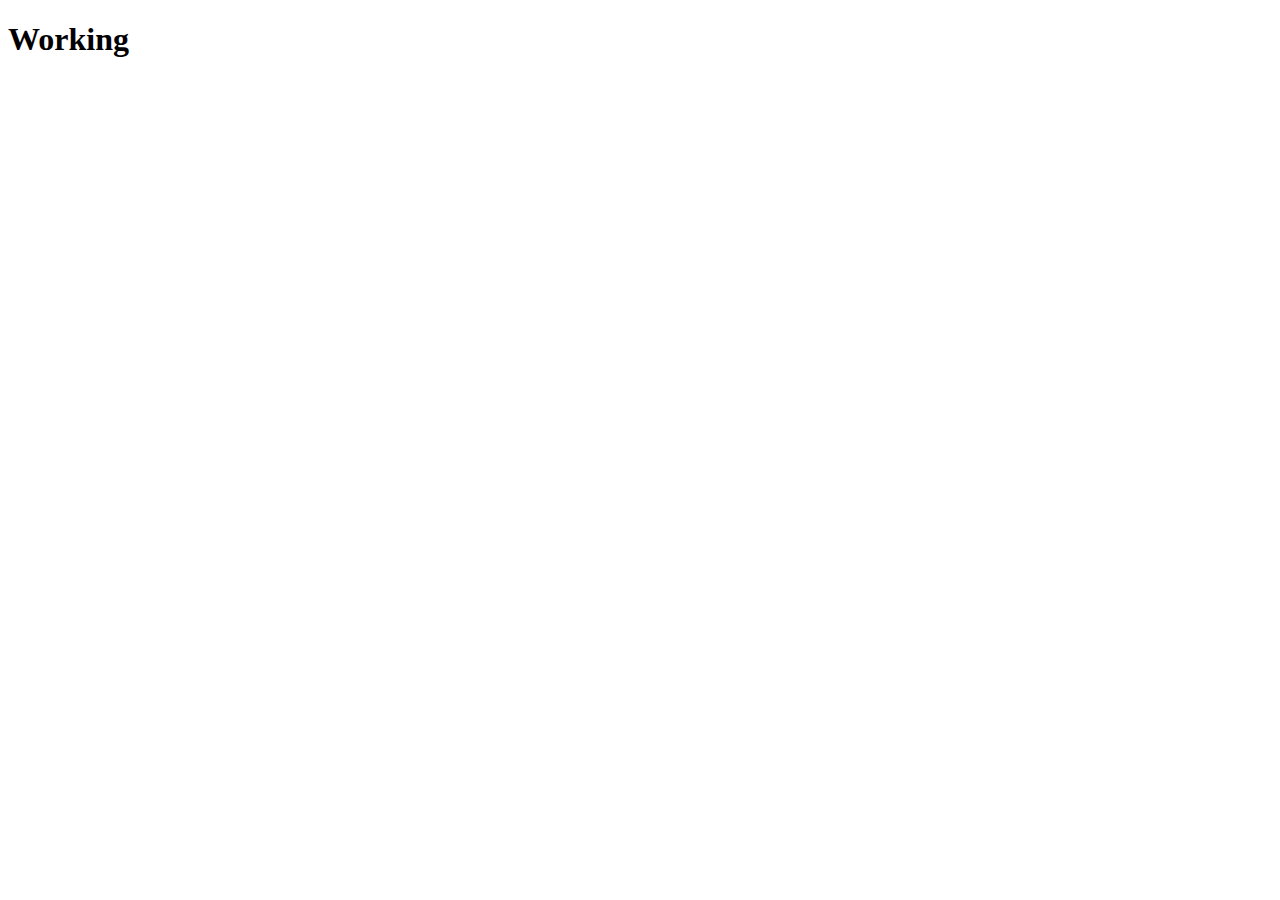
==== Inheritance/index.html @ ca558250 "now edit" ====
<!DOCTYPE html>
<html lang="en">
<head>
    <meta charset="UTF-8">
    <meta name="viewport" content="width=device-width, initial-scale=1.0">
    <title>Inheritance</title>
</head>
<body>
    <h1>Working </h1>
</body>
<script src="./Inheritance.js"></script>
</html>
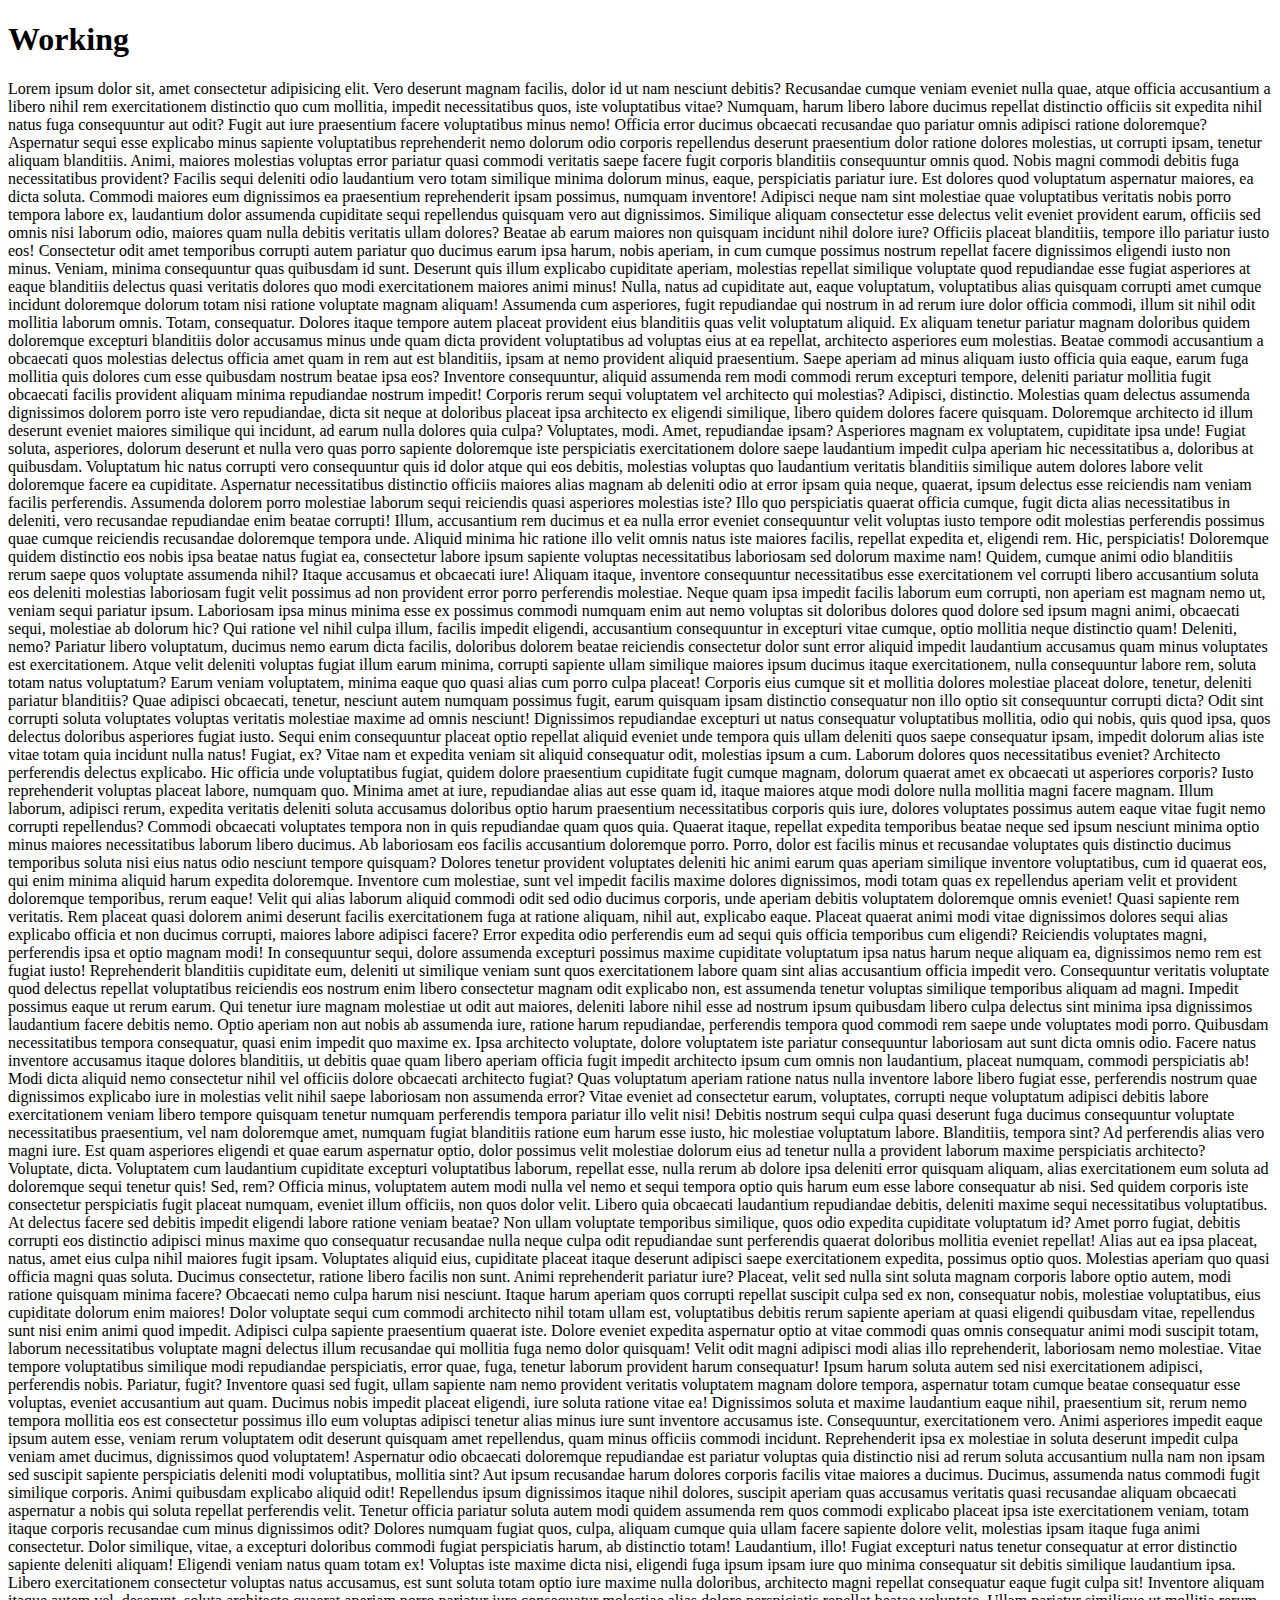
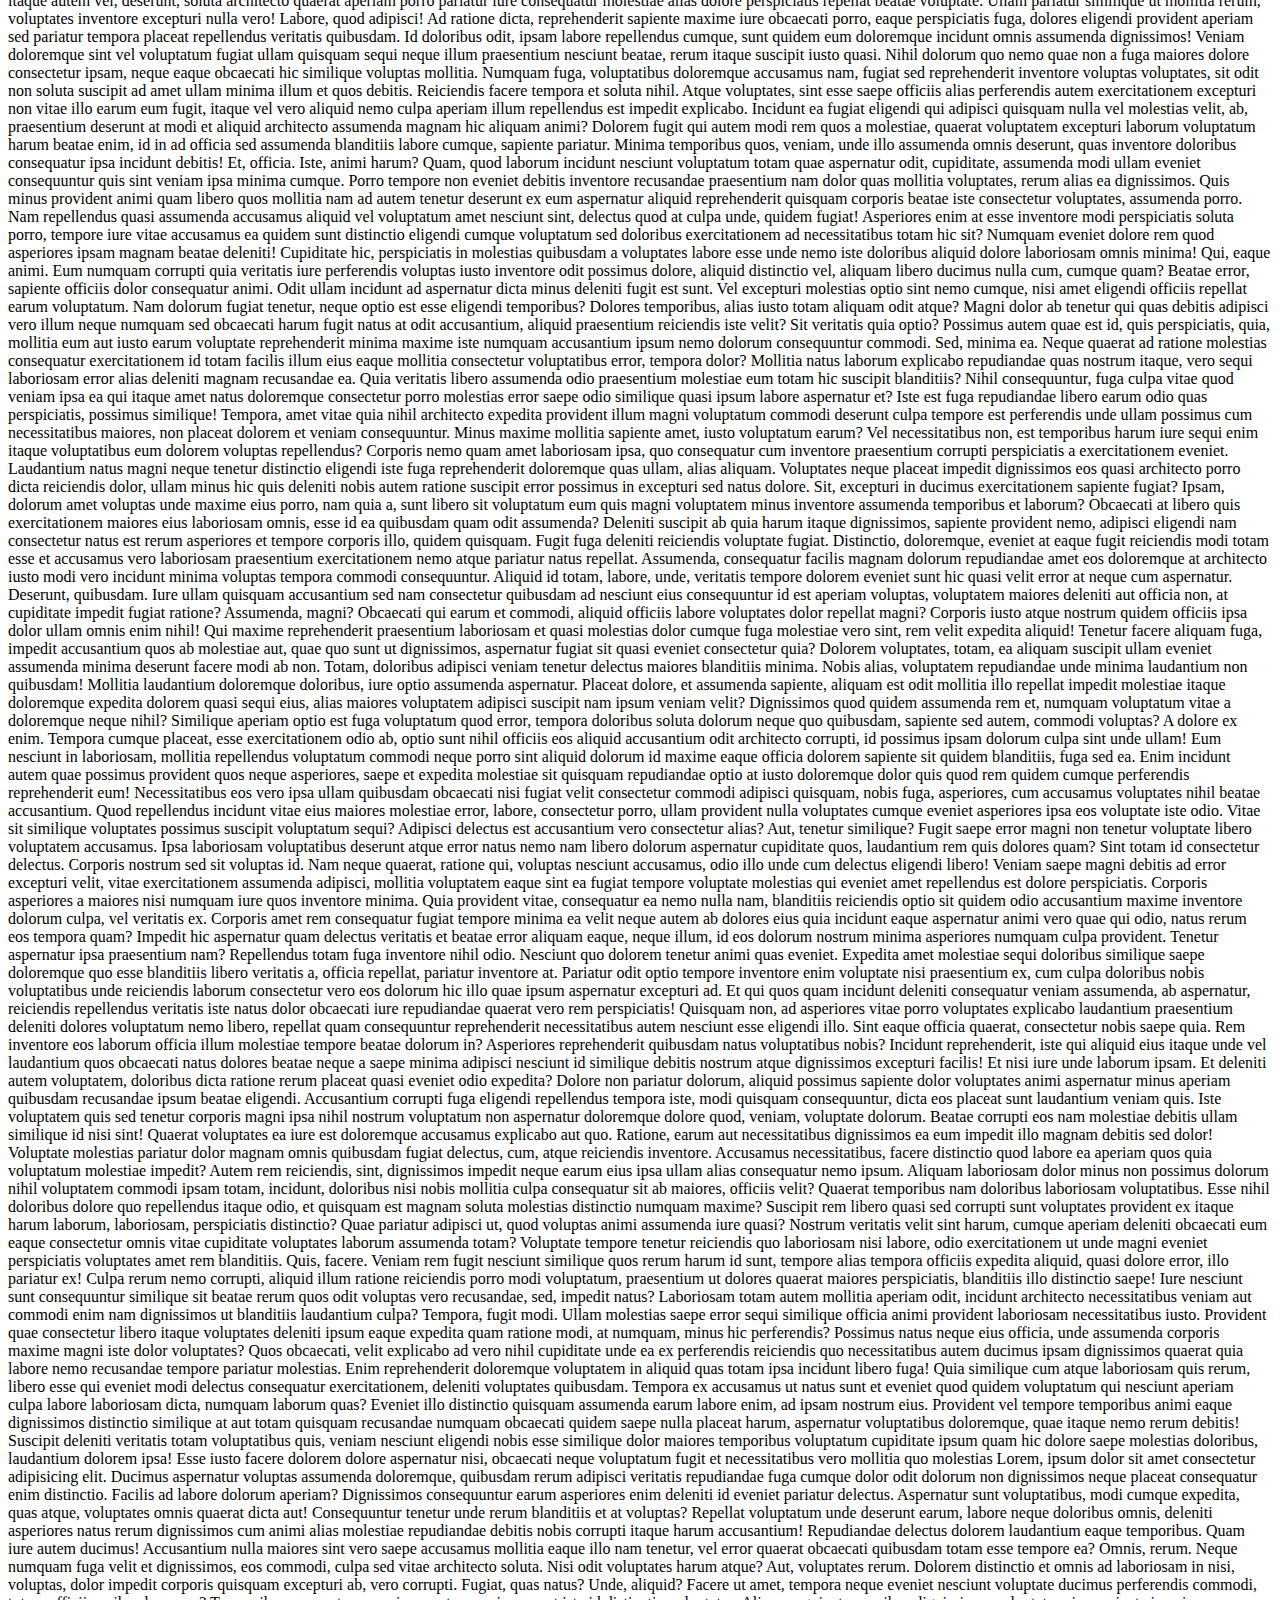
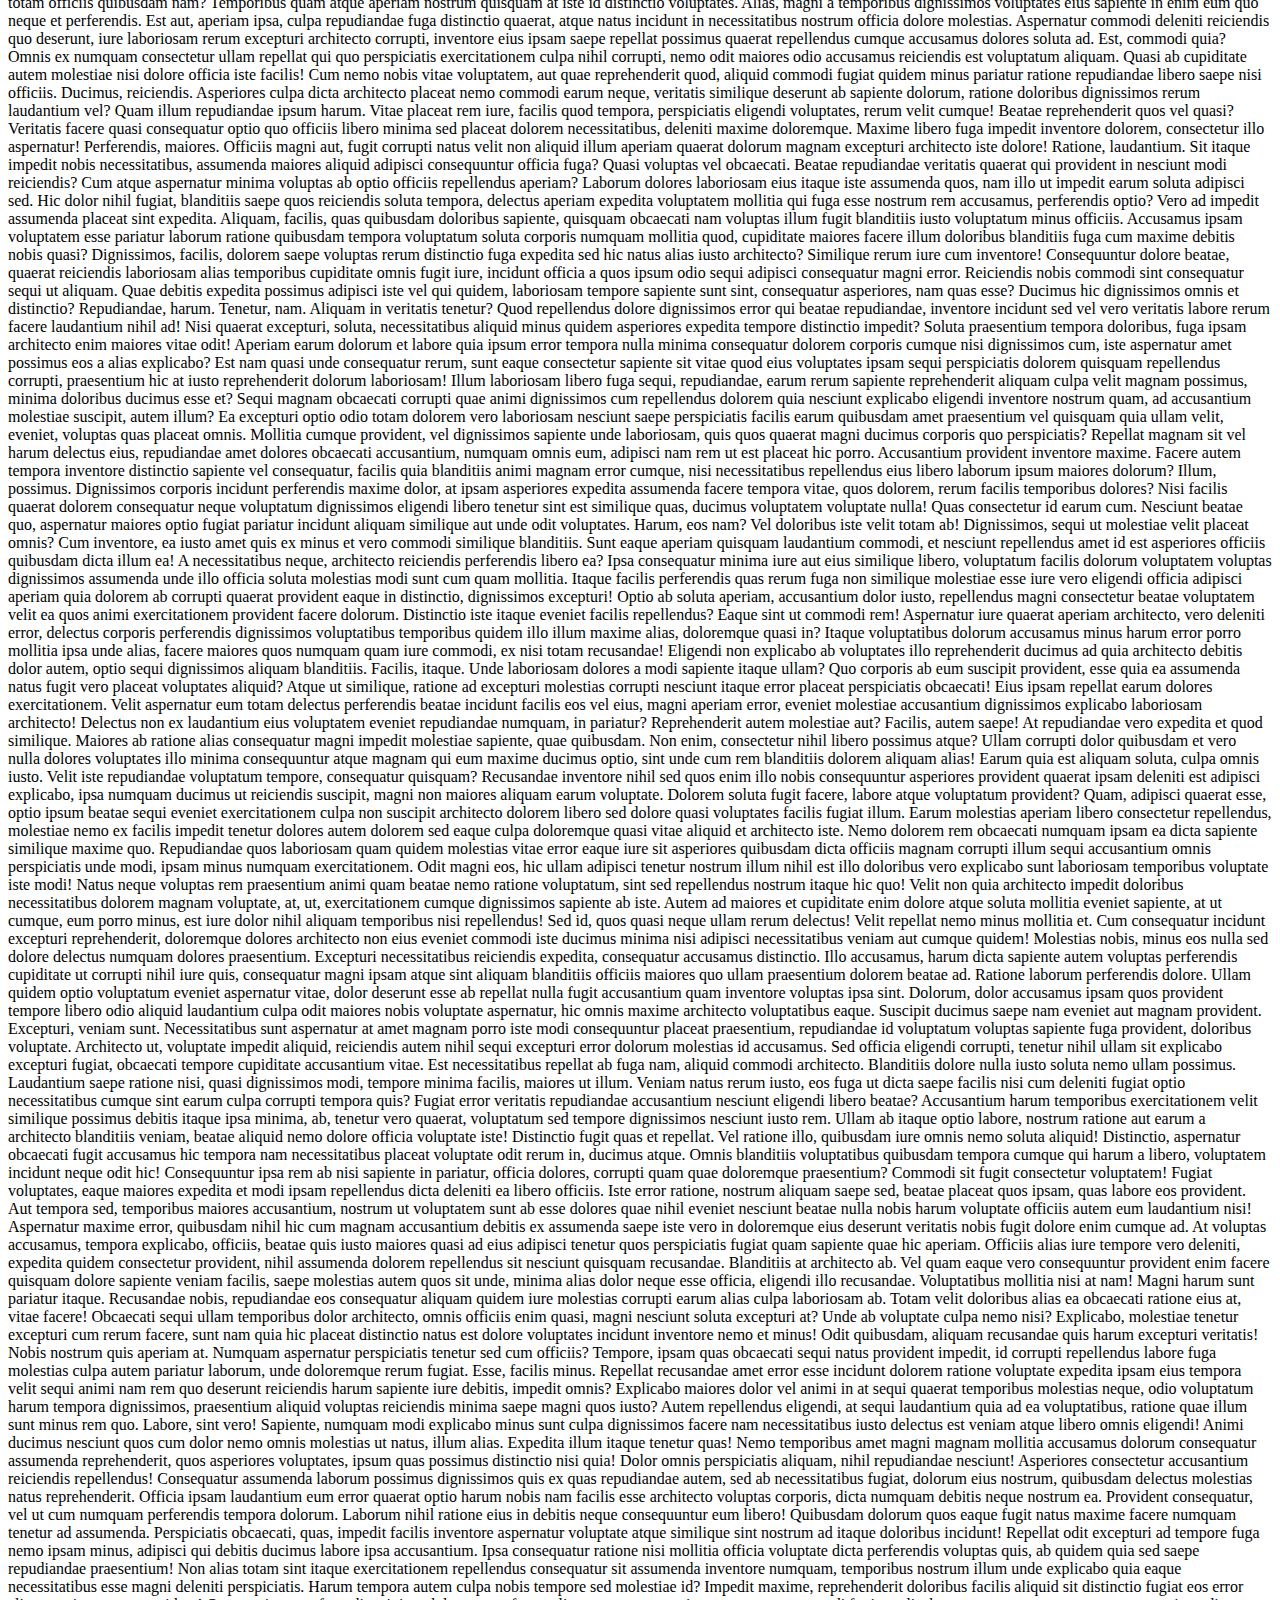
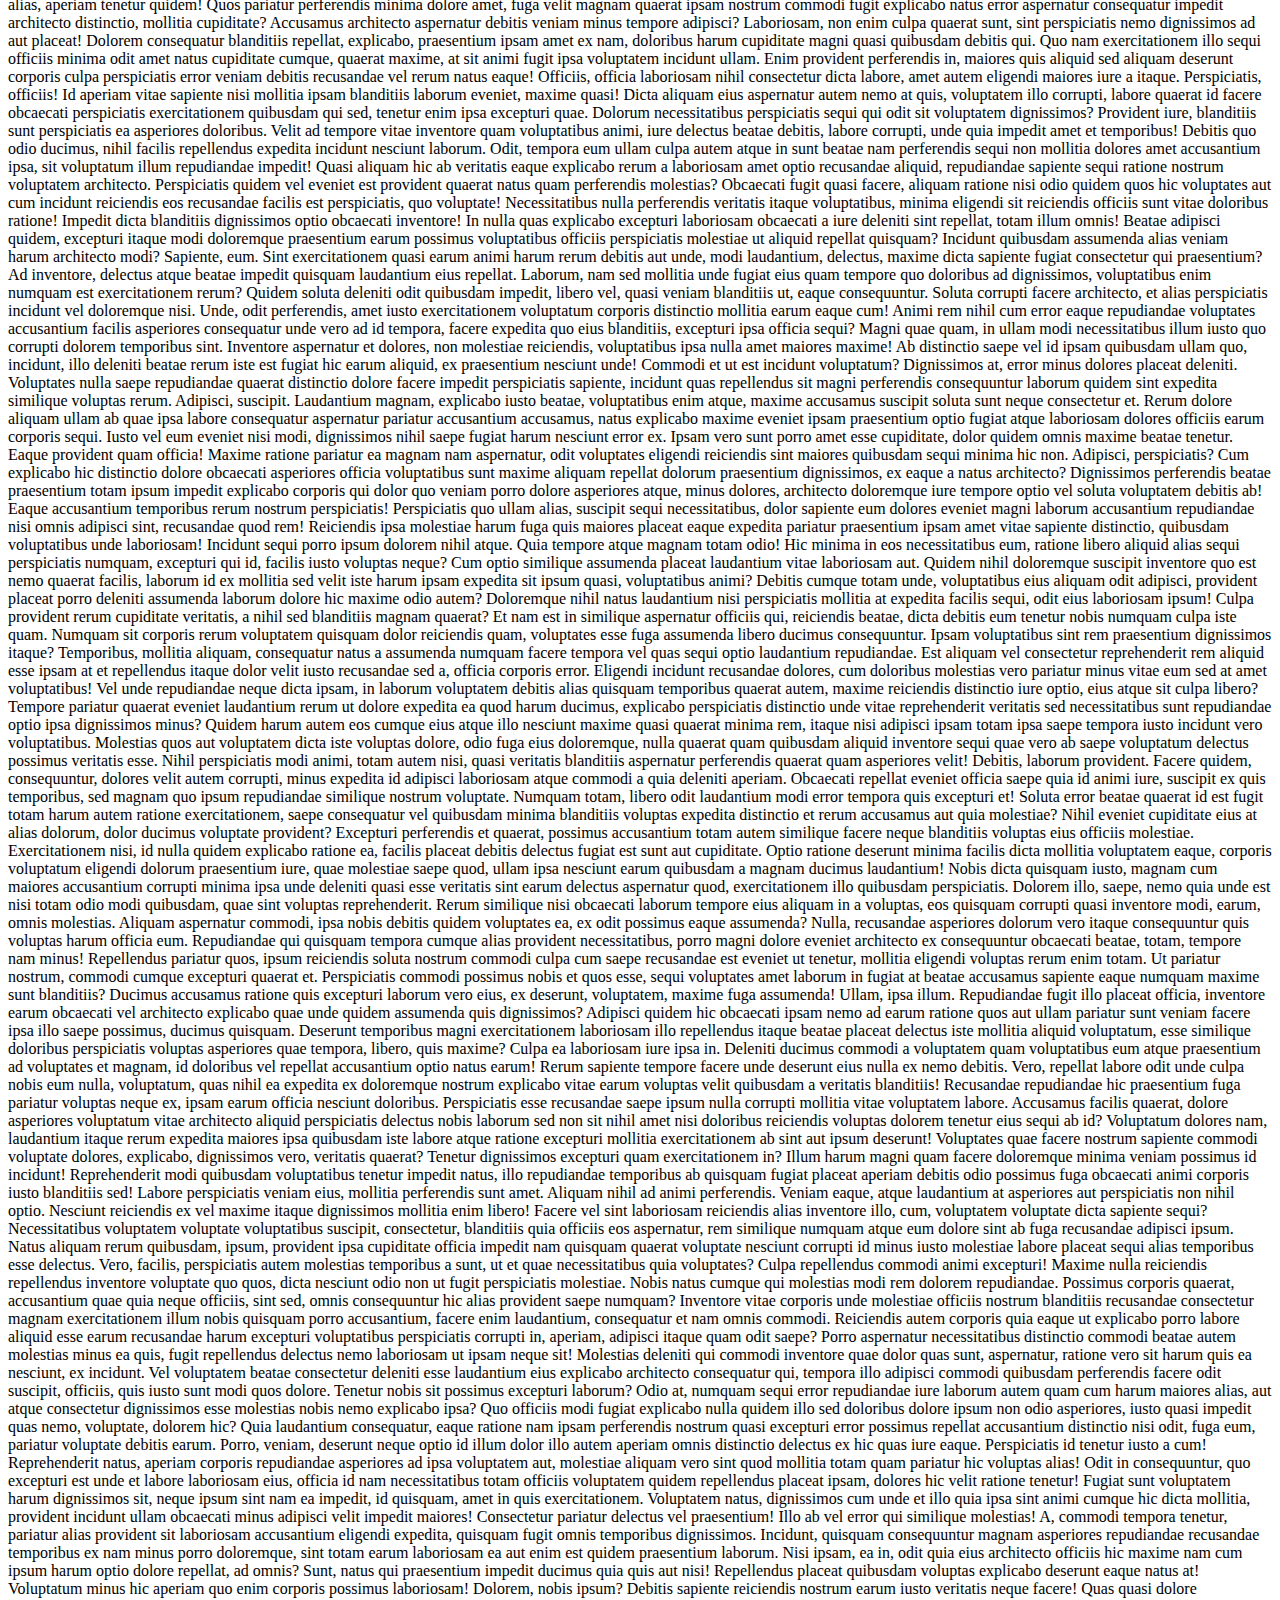
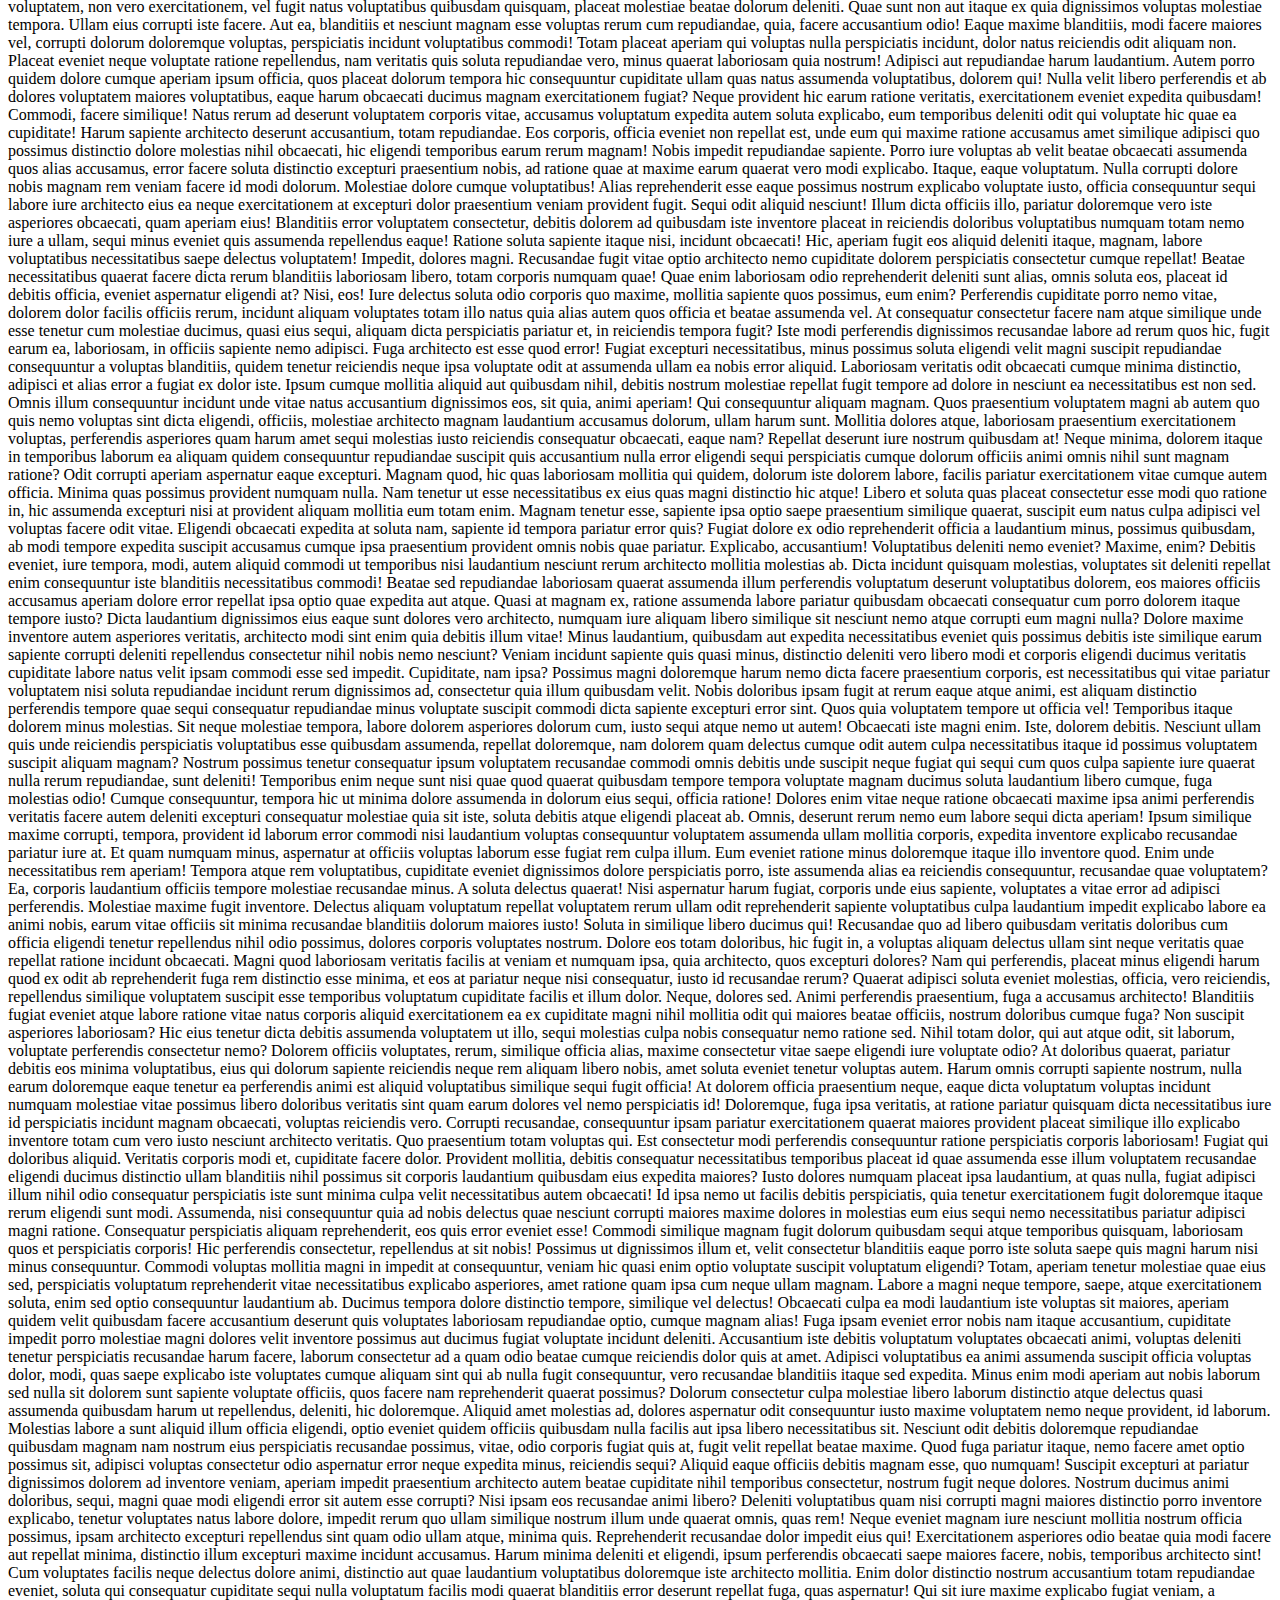
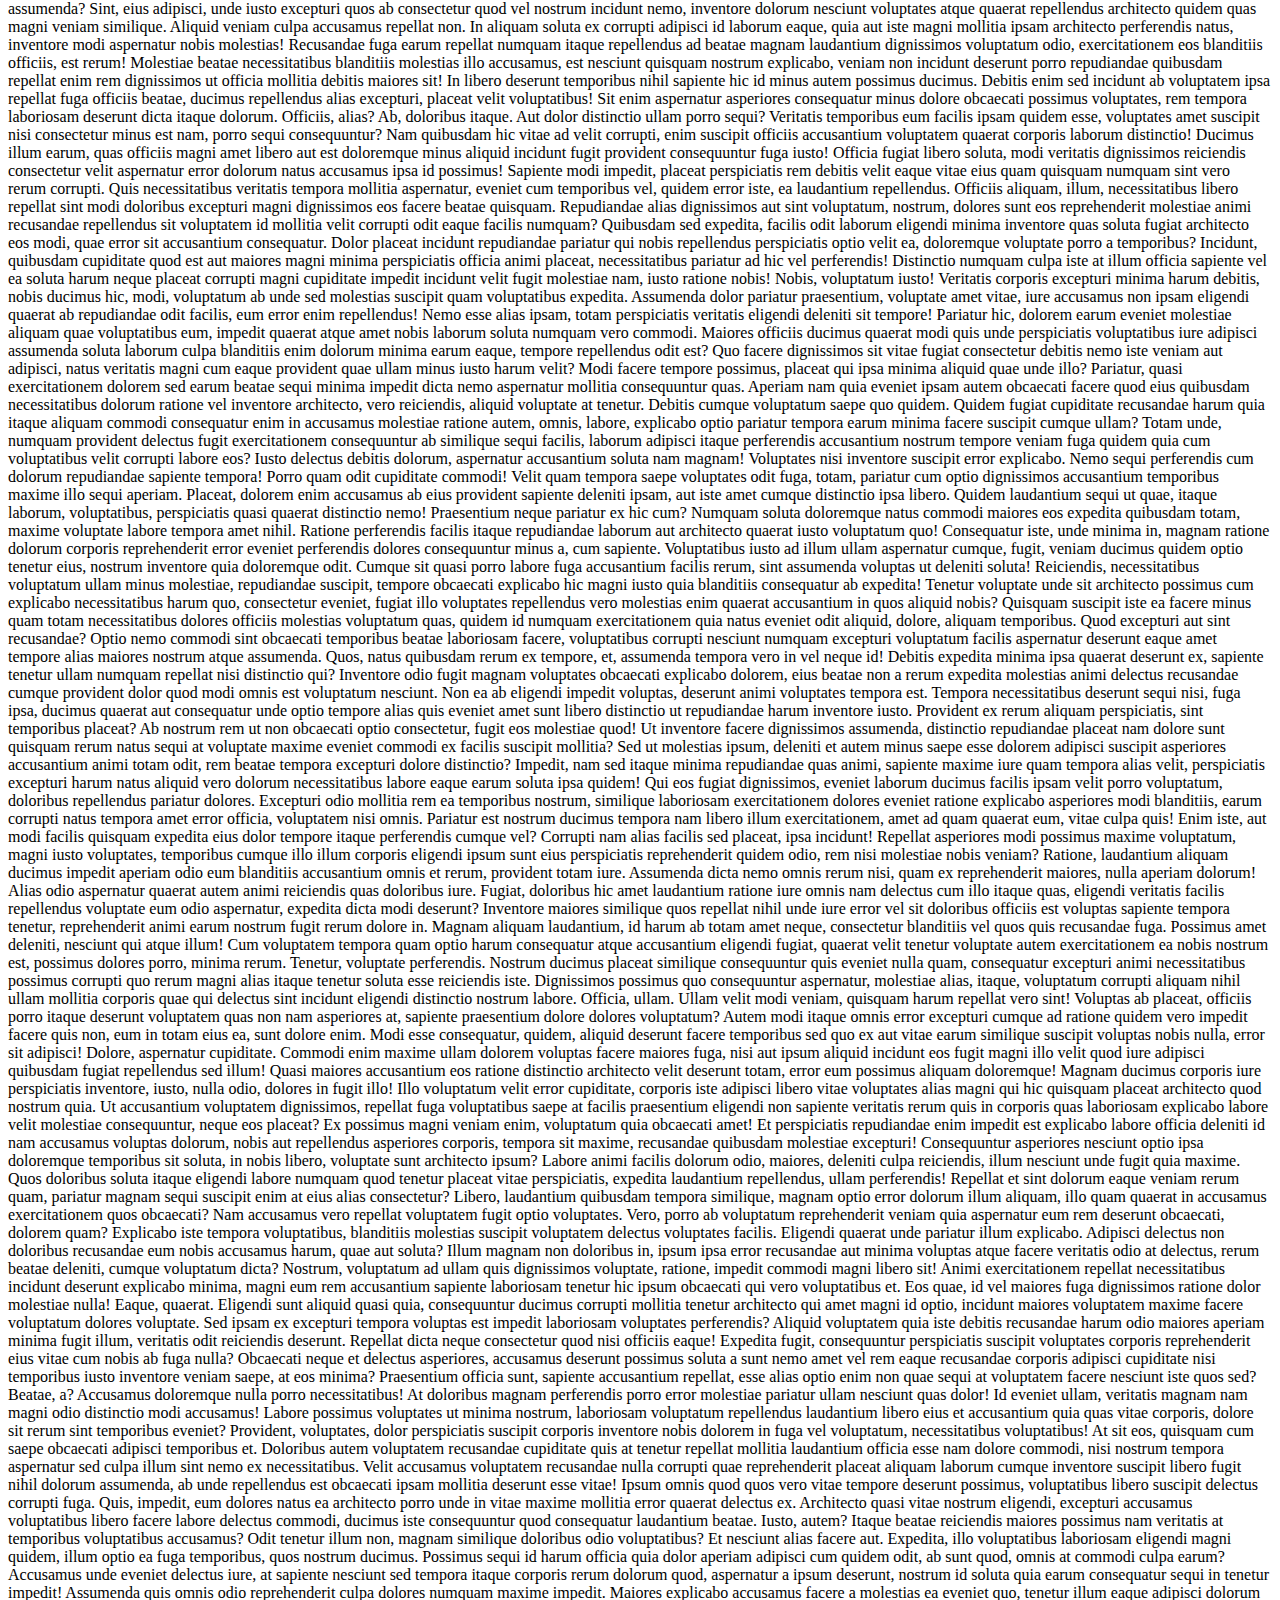
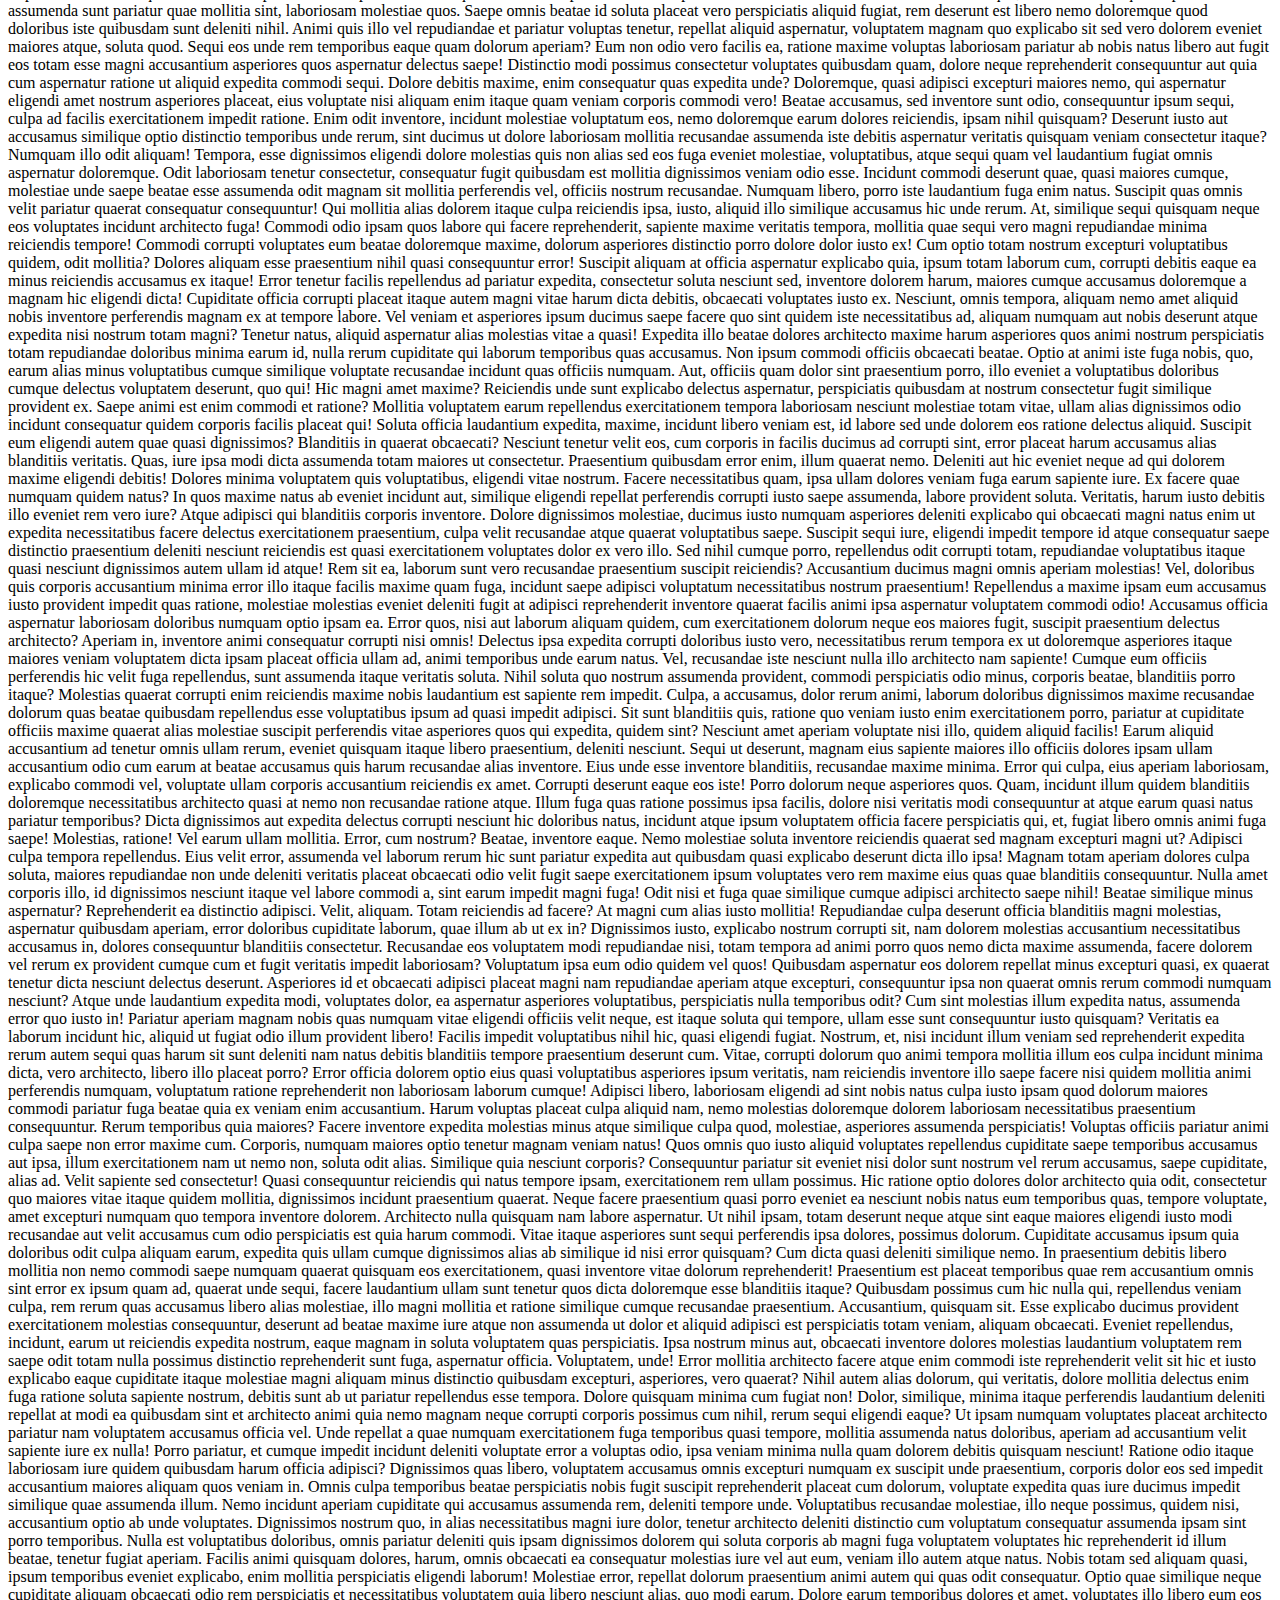
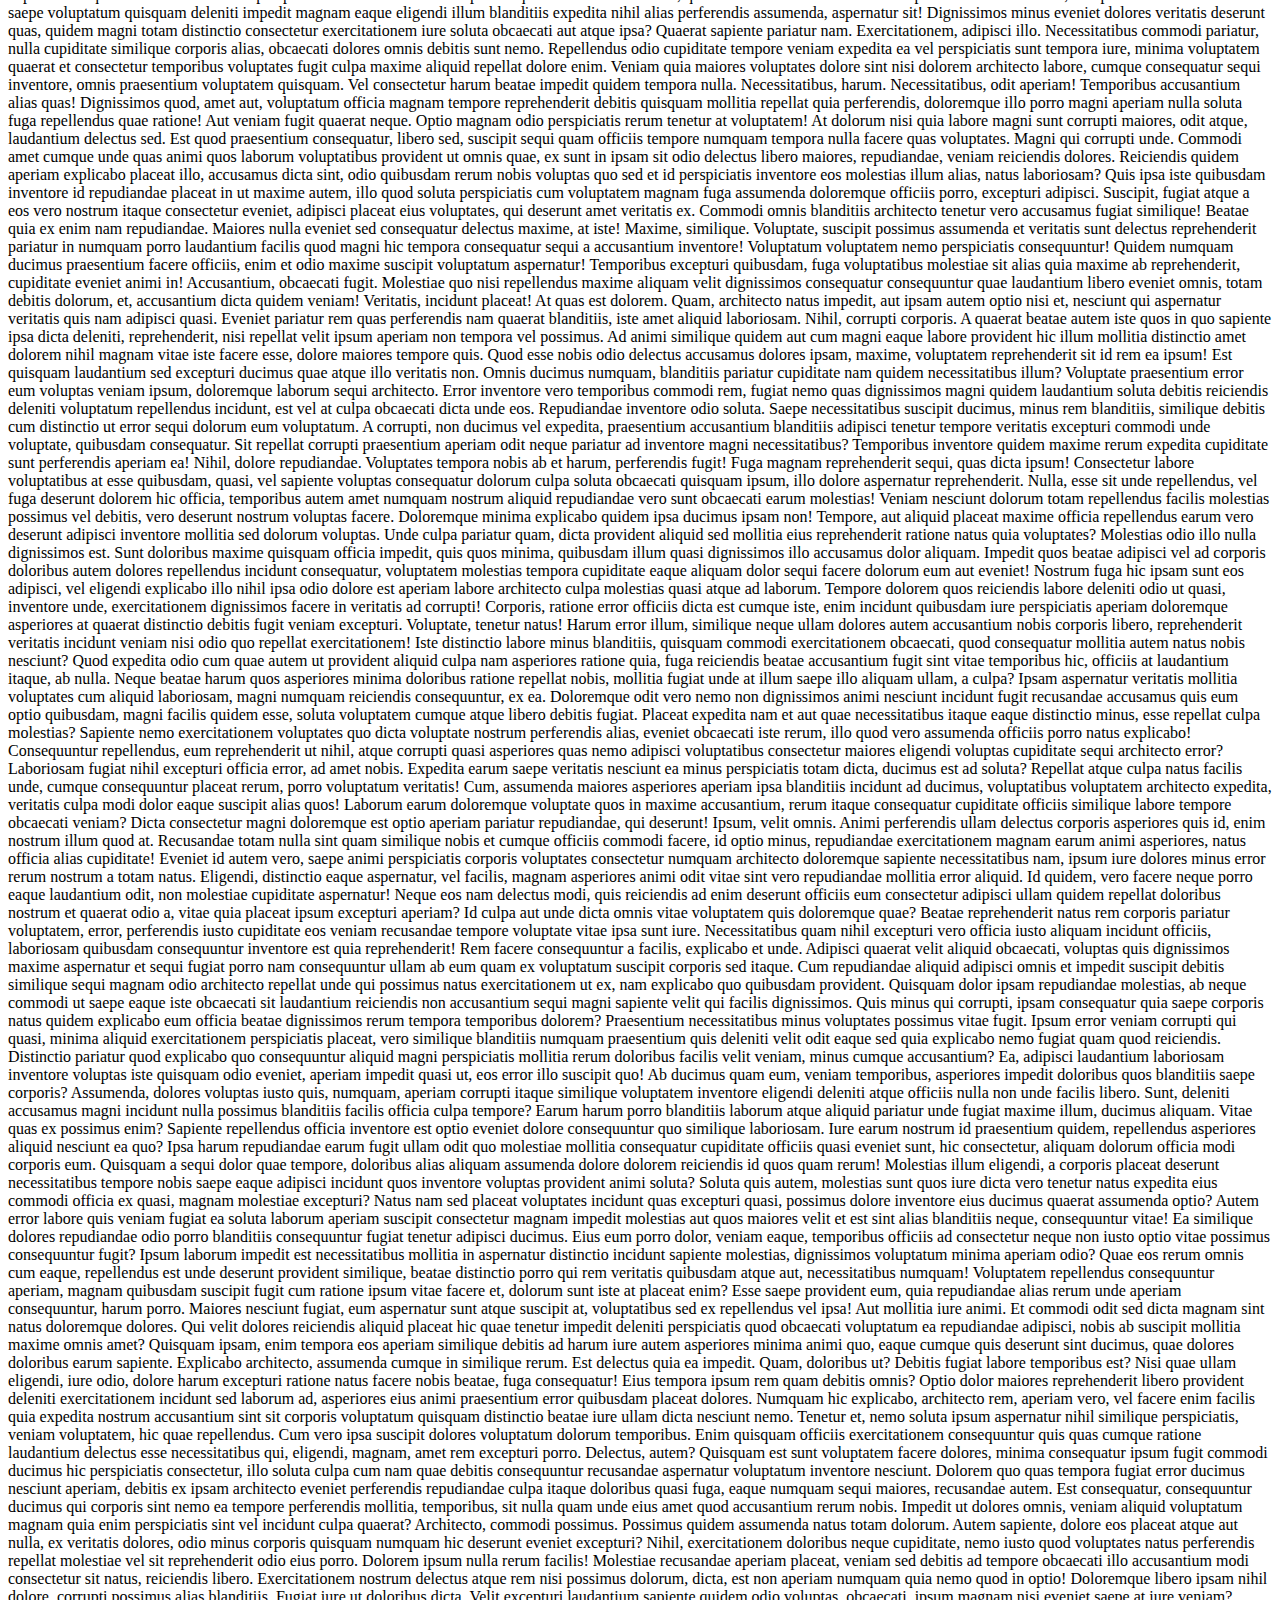
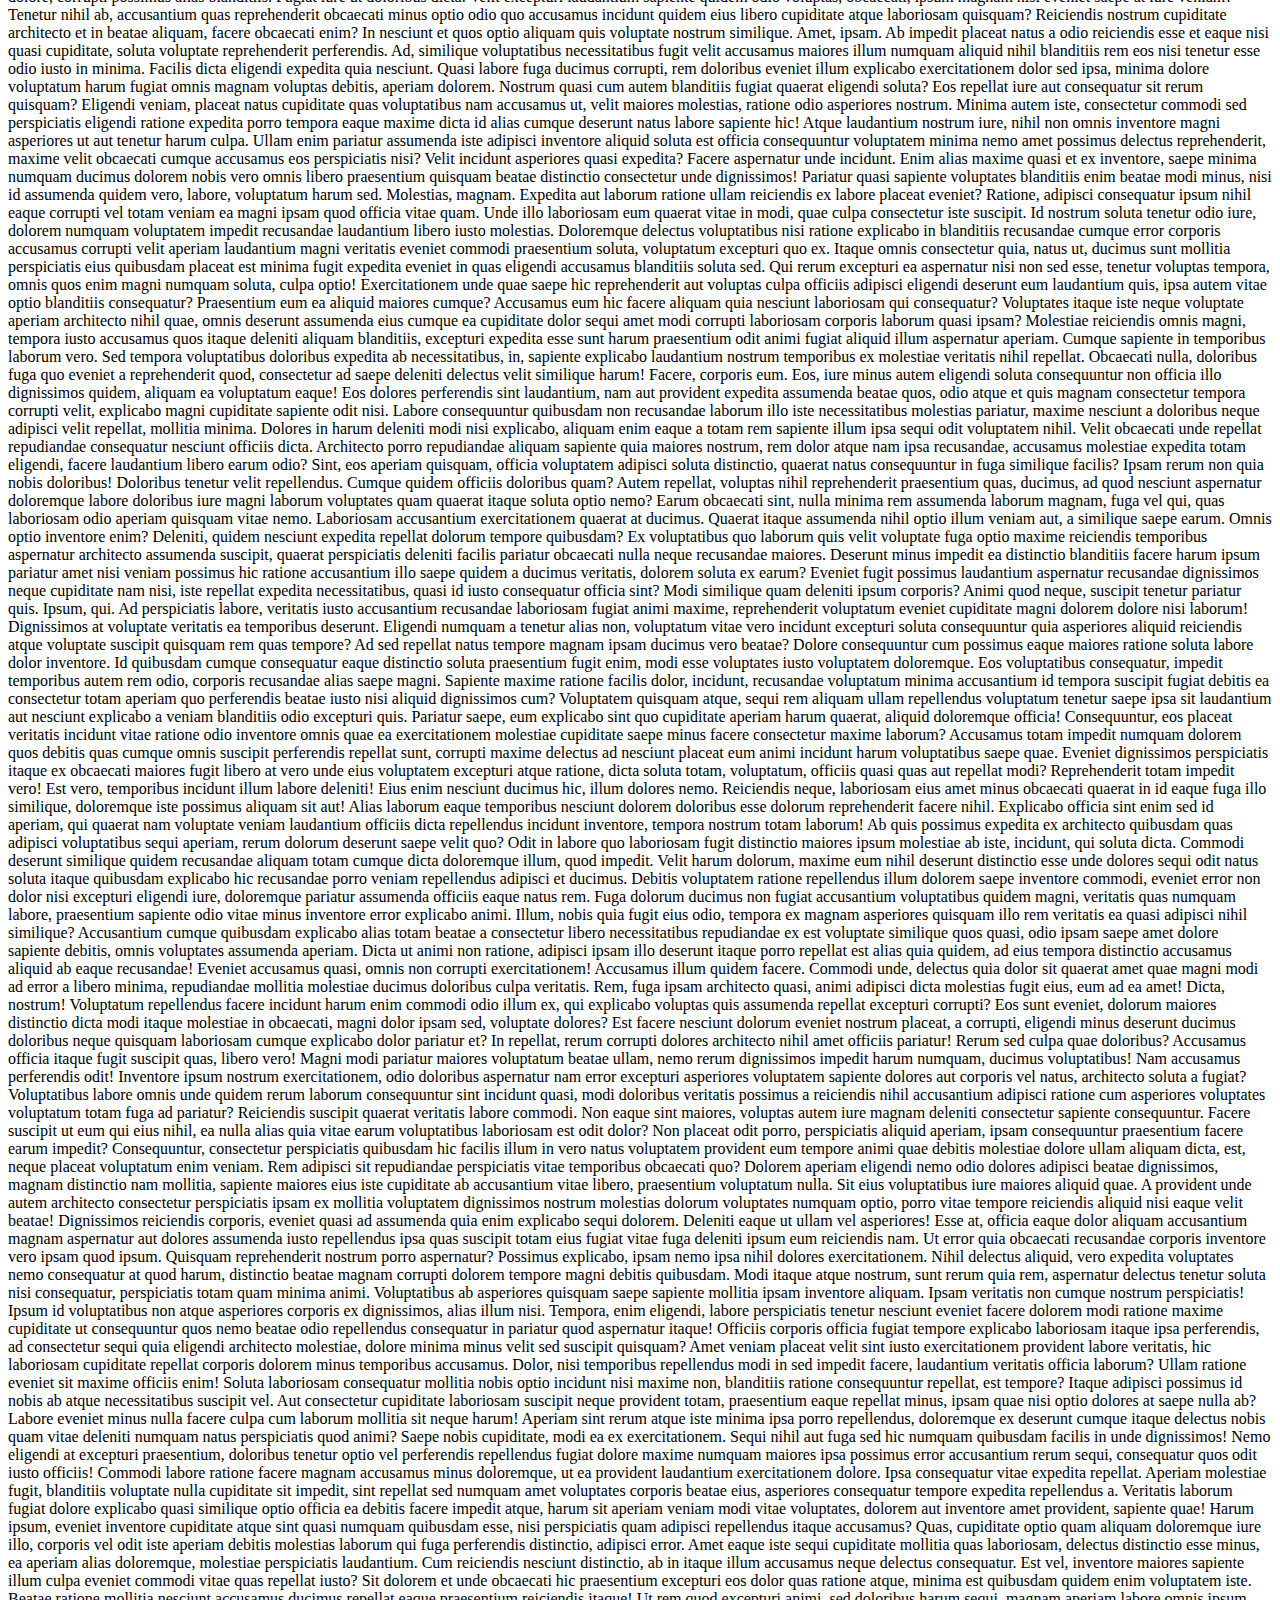
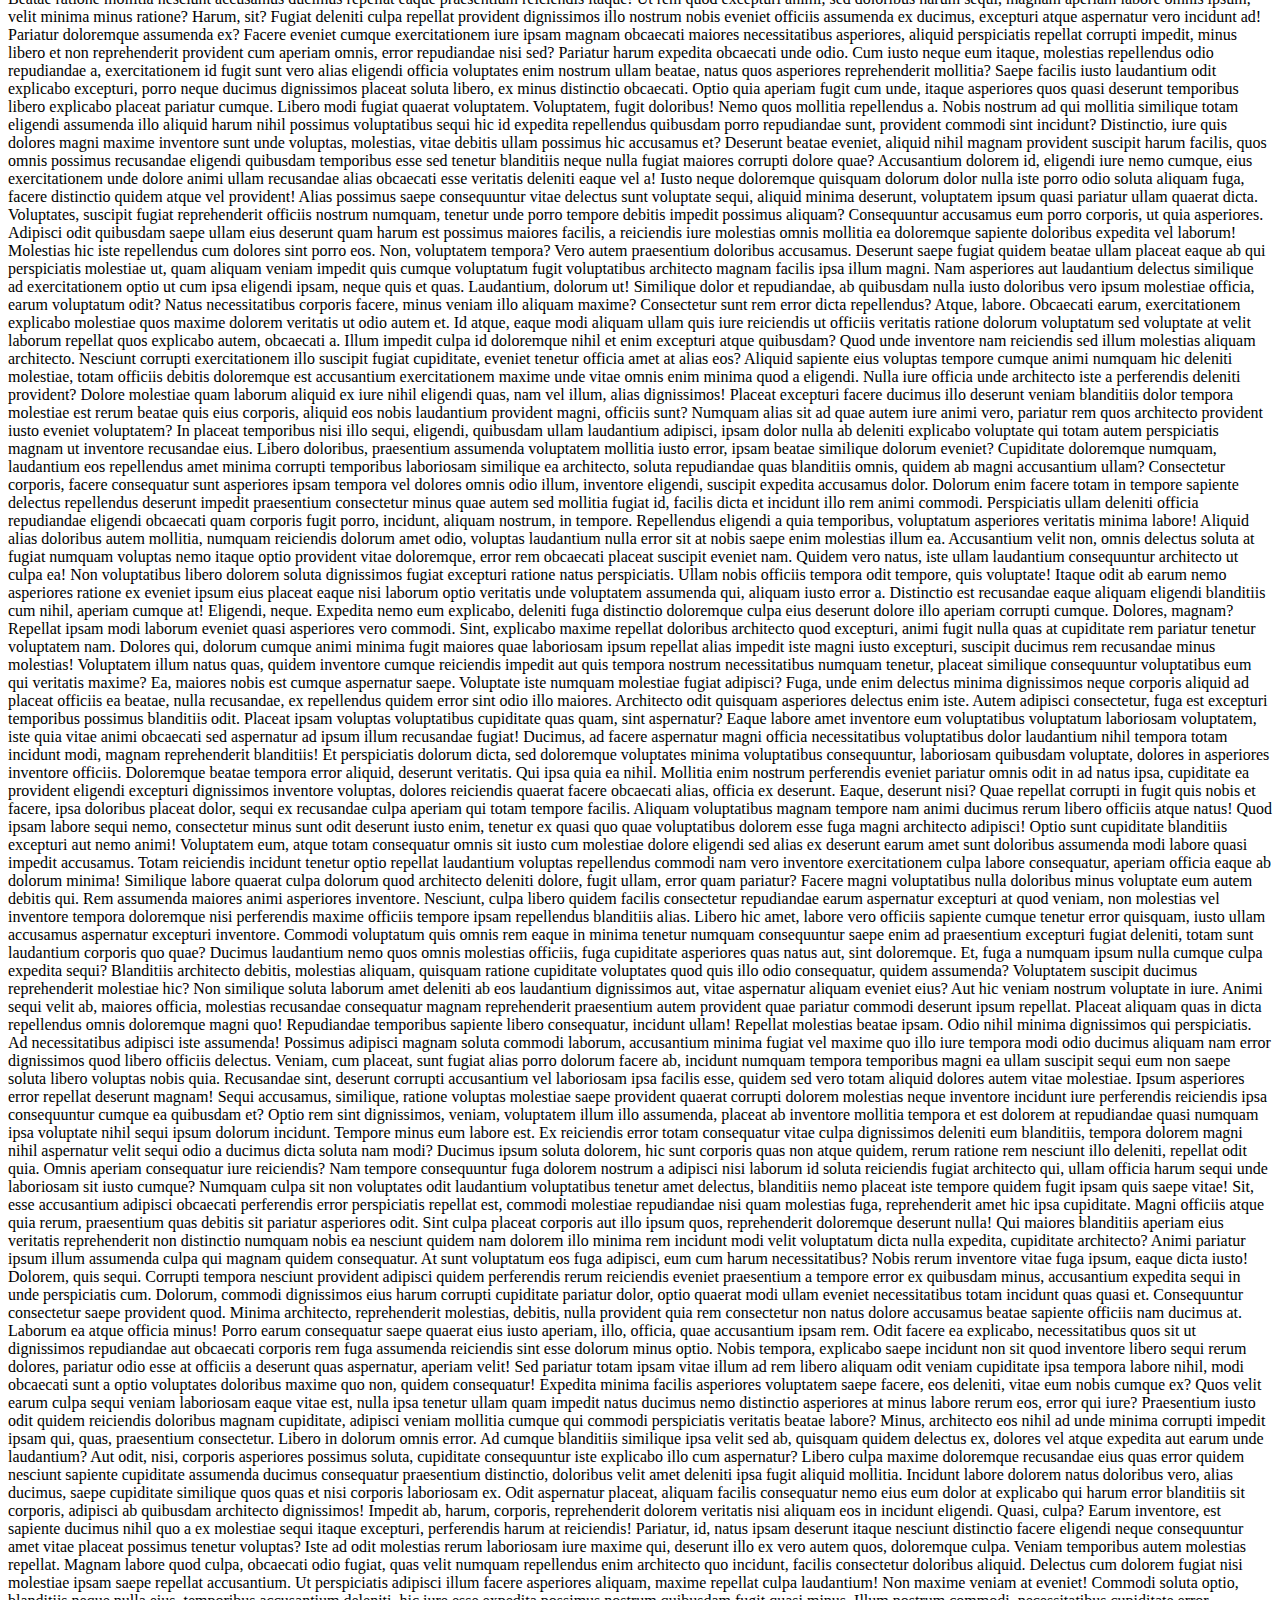
==== commit 708fb3b4: "edit" ====
--- a/Inheritance/index.html
+++ b/Inheritance/index.html
@@ -7,6 +7,9 @@
 </head>
 <body>
     <h1>Working </h1>
+    <div>
+        Lorem ipsum dolor sit, amet consectetur adipisicing elit. Vero deserunt magnam facilis, dolor id ut nam nesciunt debitis? Recusandae cumque veniam eveniet nulla quae, atque officia accusantium a libero nihil rem exercitationem distinctio quo cum mollitia, impedit necessitatibus quos, iste voluptatibus vitae? Numquam, harum libero labore ducimus repellat distinctio officiis sit expedita nihil natus fuga consequuntur aut odit? Fugit aut iure praesentium facere voluptatibus minus nemo! Officia error ducimus obcaecati recusandae quo pariatur omnis adipisci ratione doloremque? Aspernatur sequi esse explicabo minus sapiente voluptatibus reprehenderit nemo dolorum odio corporis repellendus deserunt praesentium dolor ratione dolores molestias, ut corrupti ipsam, tenetur aliquam blanditiis. Animi, maiores molestias voluptas error pariatur quasi commodi veritatis saepe facere fugit corporis blanditiis consequuntur omnis quod. Nobis magni commodi debitis fuga necessitatibus provident? Facilis sequi deleniti odio laudantium vero totam similique minima dolorum minus, eaque, perspiciatis pariatur iure. Est dolores quod voluptatum aspernatur maiores, ea dicta soluta. Commodi maiores eum dignissimos ea praesentium reprehenderit ipsam possimus, numquam inventore! Adipisci neque nam sint molestiae quae voluptatibus veritatis nobis porro tempora labore ex, laudantium dolor assumenda cupiditate sequi repellendus quisquam vero aut dignissimos. Similique aliquam consectetur esse delectus velit eveniet provident earum, officiis sed omnis nisi laborum odio, maiores quam nulla debitis veritatis ullam dolores? Beatae ab earum maiores non quisquam incidunt nihil dolore iure? Officiis placeat blanditiis, tempore illo pariatur iusto eos! Consectetur odit amet temporibus corrupti autem pariatur quo ducimus earum ipsa harum, nobis aperiam, in cum cumque possimus nostrum repellat facere dignissimos eligendi iusto non minus. Veniam, minima consequuntur quas quibusdam id sunt. Deserunt quis illum explicabo cupiditate aperiam, molestias repellat similique voluptate quod repudiandae esse fugiat asperiores at eaque blanditiis delectus quasi veritatis dolores quo modi exercitationem maiores animi minus! Nulla, natus ad cupiditate aut, eaque voluptatum, voluptatibus alias quisquam corrupti amet cumque incidunt doloremque dolorum totam nisi ratione voluptate magnam aliquam! Assumenda cum asperiores, fugit repudiandae qui nostrum in ad rerum iure dolor officia commodi, illum sit nihil odit mollitia laborum omnis. Totam, consequatur. Dolores itaque tempore autem placeat provident eius blanditiis quas velit voluptatum aliquid. Ex aliquam tenetur pariatur magnam doloribus quidem doloremque excepturi blanditiis dolor accusamus minus unde quam dicta provident voluptatibus ad voluptas eius at ea repellat, architecto asperiores eum molestias. Beatae commodi accusantium a obcaecati quos molestias delectus officia amet quam in rem aut est blanditiis, ipsam at nemo provident aliquid praesentium. Saepe aperiam ad minus aliquam iusto officia quia eaque, earum fuga mollitia quis dolores cum esse quibusdam nostrum beatae ipsa eos? Inventore consequuntur, aliquid assumenda rem modi commodi rerum excepturi tempore, deleniti pariatur mollitia fugit obcaecati facilis provident aliquam minima repudiandae nostrum impedit! Corporis rerum sequi voluptatem vel architecto qui molestias? Adipisci, distinctio. Molestias quam delectus assumenda dignissimos dolorem porro iste vero repudiandae, dicta sit neque at doloribus placeat ipsa architecto ex eligendi similique, libero quidem dolores facere quisquam. Doloremque architecto id illum deserunt eveniet maiores similique qui incidunt, ad earum nulla dolores quia culpa? Voluptates, modi. Amet, repudiandae ipsam? Asperiores magnam ex voluptatem, cupiditate ipsa unde! Fugiat soluta, asperiores, dolorum deserunt et nulla vero quas porro sapiente doloremque iste perspiciatis exercitationem dolore saepe laudantium impedit culpa aperiam hic necessitatibus a, doloribus at quibusdam. Voluptatum hic natus corrupti vero consequuntur quis id dolor atque qui eos debitis, molestias voluptas quo laudantium veritatis blanditiis similique autem dolores labore velit doloremque facere ea cupiditate. Aspernatur necessitatibus distinctio officiis maiores alias magnam ab deleniti odio at error ipsam quia neque, quaerat, ipsum delectus esse reiciendis nam veniam facilis perferendis. Assumenda dolorem porro molestiae laborum sequi reiciendis quasi asperiores molestias iste? Illo quo perspiciatis quaerat officia cumque, fugit dicta alias necessitatibus in deleniti, vero recusandae repudiandae enim beatae corrupti! Illum, accusantium rem ducimus et ea nulla error eveniet consequuntur velit voluptas iusto tempore odit molestias perferendis possimus quae cumque reiciendis recusandae doloremque tempora unde. Aliquid minima hic ratione illo velit omnis natus iste maiores facilis, repellat expedita et, eligendi rem. Hic, perspiciatis! Doloremque quidem distinctio eos nobis ipsa beatae natus fugiat ea, consectetur labore ipsum sapiente voluptas necessitatibus laboriosam sed dolorum maxime nam! Quidem, cumque animi odio blanditiis rerum saepe quos voluptate assumenda nihil? Itaque accusamus et obcaecati iure! Aliquam itaque, inventore consequuntur necessitatibus esse exercitationem vel corrupti libero accusantium soluta eos deleniti molestias laboriosam fugit velit possimus ad non provident error porro perferendis molestiae. Neque quam ipsa impedit facilis laborum eum corrupti, non aperiam est magnam nemo ut, veniam sequi pariatur ipsum. Laboriosam ipsa minus minima esse ex possimus commodi numquam enim aut nemo voluptas sit doloribus dolores quod dolore sed ipsum magni animi, obcaecati sequi, molestiae ab dolorum hic? Qui ratione vel nihil culpa illum, facilis impedit eligendi, accusantium consequuntur in excepturi vitae cumque, optio mollitia neque distinctio quam! Deleniti, nemo? Pariatur libero voluptatum, ducimus nemo earum dicta facilis, doloribus dolorem beatae reiciendis consectetur dolor sunt error aliquid impedit laudantium accusamus quam minus voluptates est exercitationem. Atque velit deleniti voluptas fugiat illum earum minima, corrupti sapiente ullam similique maiores ipsum ducimus itaque exercitationem, nulla consequuntur labore rem, soluta totam natus voluptatum? Earum veniam voluptatem, minima eaque quo quasi alias cum porro culpa placeat! Corporis eius cumque sit et mollitia dolores molestiae placeat dolore, tenetur, deleniti pariatur blanditiis? Quae adipisci obcaecati, tenetur, nesciunt autem numquam possimus fugit, earum quisquam ipsam distinctio consequatur non illo optio sit consequuntur corrupti dicta? Odit sint corrupti soluta voluptates voluptas veritatis molestiae maxime ad omnis nesciunt! Dignissimos repudiandae excepturi ut natus consequatur voluptatibus mollitia, odio qui nobis, quis quod ipsa, quos delectus doloribus asperiores fugiat iusto. Sequi enim consequuntur placeat optio repellat aliquid eveniet unde tempora quis ullam deleniti quos saepe consequatur ipsam, impedit dolorum alias iste vitae totam quia incidunt nulla natus! Fugiat, ex? Vitae nam et expedita veniam sit aliquid consequatur odit, molestias ipsum a cum. Laborum dolores quos necessitatibus eveniet? Architecto perferendis delectus explicabo. Hic officia unde voluptatibus fugiat, quidem dolore praesentium cupiditate fugit cumque magnam, dolorum quaerat amet ex obcaecati ut asperiores corporis? Iusto reprehenderit voluptas placeat labore, numquam quo. Minima amet at iure, repudiandae alias aut esse quam id, itaque maiores atque modi dolore nulla mollitia magni facere magnam. Illum laborum, adipisci rerum, expedita veritatis deleniti soluta accusamus doloribus optio harum praesentium necessitatibus corporis quis iure, dolores voluptates possimus autem eaque vitae fugit nemo corrupti repellendus? Commodi obcaecati voluptates tempora non in quis repudiandae quam quos quia. Quaerat itaque, repellat expedita temporibus beatae neque sed ipsum nesciunt minima optio minus maiores necessitatibus laborum libero ducimus. Ab laboriosam eos facilis accusantium doloremque porro. Porro, dolor est facilis minus et recusandae voluptates quis distinctio ducimus temporibus soluta nisi eius natus odio nesciunt tempore quisquam? Dolores tenetur provident voluptates deleniti hic animi earum quas aperiam similique inventore voluptatibus, cum id quaerat eos, qui enim minima aliquid harum expedita doloremque. Inventore cum molestiae, sunt vel impedit facilis maxime dolores dignissimos, modi totam quas ex repellendus aperiam velit et provident doloremque temporibus, rerum eaque! Velit qui alias laborum aliquid commodi odit sed odio ducimus corporis, unde aperiam debitis voluptatem doloremque omnis eveniet! Quasi sapiente rem veritatis. Rem placeat quasi dolorem animi deserunt facilis exercitationem fuga at ratione aliquam, nihil aut, explicabo eaque. Placeat quaerat animi modi vitae dignissimos dolores sequi alias explicabo officia et non ducimus corrupti, maiores labore adipisci facere? Error expedita odio perferendis eum ad sequi quis officia temporibus cum eligendi? Reiciendis voluptates magni, perferendis ipsa et optio magnam modi! In consequuntur sequi, dolore assumenda excepturi possimus maxime cupiditate voluptatum ipsa natus harum neque aliquam ea, dignissimos nemo rem est fugiat iusto! Reprehenderit blanditiis cupiditate eum, deleniti ut similique veniam sunt quos exercitationem labore quam sint alias accusantium officia impedit vero. Consequuntur veritatis voluptate quod delectus repellat voluptatibus reiciendis eos nostrum enim libero consectetur magnam odit explicabo non, est assumenda tenetur voluptas similique temporibus aliquam ad magni. Impedit possimus eaque ut rerum earum. Qui tenetur iure magnam molestiae ut odit aut maiores, deleniti labore nihil esse ad nostrum ipsum quibusdam libero culpa delectus sint minima ipsa dignissimos laudantium facere debitis nemo. Optio aperiam non aut nobis ab assumenda iure, ratione harum repudiandae, perferendis tempora quod commodi rem saepe unde voluptates modi porro. Quibusdam necessitatibus tempora consequatur, quasi enim impedit quo maxime ex. Ipsa architecto voluptate, dolore voluptatem iste pariatur consequuntur laboriosam aut sunt dicta omnis odio. Facere natus inventore accusamus itaque dolores blanditiis, ut debitis quae quam libero aperiam officia fugit impedit architecto ipsum cum omnis non laudantium, placeat numquam, commodi perspiciatis ab! Modi dicta aliquid nemo consectetur nihil vel officiis dolore obcaecati architecto fugiat? Quas voluptatum aperiam ratione natus nulla inventore labore libero fugiat esse, perferendis nostrum quae dignissimos explicabo iure in molestias velit nihil saepe laboriosam non assumenda error? Vitae eveniet ad consectetur earum, voluptates, corrupti neque voluptatum adipisci debitis labore exercitationem veniam libero tempore quisquam tenetur numquam perferendis tempora pariatur illo velit nisi! Debitis nostrum sequi culpa quasi deserunt fuga ducimus consequuntur voluptate necessitatibus praesentium, vel nam doloremque amet, numquam fugiat blanditiis ratione eum harum esse iusto, hic molestiae voluptatum labore. Blanditiis, tempora sint? Ad perferendis alias vero magni iure. Est quam asperiores eligendi et quae earum aspernatur optio, dolor possimus velit molestiae dolorum eius ad tenetur nulla a provident laborum maxime perspiciatis architecto? Voluptate, dicta. Voluptatem cum laudantium cupiditate excepturi voluptatibus laborum, repellat esse, nulla rerum ab dolore ipsa deleniti error quisquam aliquam, alias exercitationem eum soluta ad doloremque sequi tenetur quis! Sed, rem? Officia minus, voluptatem autem modi nulla vel nemo et sequi tempora optio quis harum eum esse labore consequatur ab nisi. Sed quidem corporis iste consectetur perspiciatis fugit placeat numquam, eveniet illum officiis, non quos dolor velit. Libero quia obcaecati laudantium repudiandae debitis, deleniti maxime sequi necessitatibus voluptatibus. At delectus facere sed debitis impedit eligendi labore ratione veniam beatae? Non ullam voluptate temporibus similique, quos odio expedita cupiditate voluptatum id? Amet porro fugiat, debitis corrupti eos distinctio adipisci minus maxime quo consequatur recusandae nulla neque culpa odit repudiandae sunt perferendis quaerat doloribus mollitia eveniet repellat! Alias aut ea ipsa placeat, natus, amet eius culpa nihil maiores fugit ipsam. Voluptates aliquid eius, cupiditate placeat itaque deserunt adipisci saepe exercitationem expedita, possimus optio quos. Molestias aperiam quo quasi officia magni quas soluta. Ducimus consectetur, ratione libero facilis non sunt. Animi reprehenderit pariatur iure? Placeat, velit sed nulla sint soluta magnam corporis labore optio autem, modi ratione quisquam minima facere? Obcaecati nemo culpa harum nisi nesciunt. Itaque harum aperiam quos corrupti repellat suscipit culpa sed ex non, consequatur nobis, molestiae voluptatibus, eius cupiditate dolorum enim maiores! Dolor voluptate sequi cum commodi architecto nihil totam ullam est, voluptatibus debitis rerum sapiente aperiam at quasi eligendi quibusdam vitae, repellendus sunt nisi enim animi quod impedit. Adipisci culpa sapiente praesentium quaerat iste. Dolore eveniet expedita aspernatur optio at vitae commodi quas omnis consequatur animi modi suscipit totam, laborum necessitatibus voluptate magni delectus illum recusandae qui mollitia fuga nemo dolor quisquam! Velit odit magni adipisci modi alias illo reprehenderit, laboriosam nemo molestiae. Vitae tempore voluptatibus similique modi repudiandae perspiciatis, error quae, fuga, tenetur laborum provident harum consequatur! Ipsum harum soluta autem sed nisi exercitationem adipisci, perferendis nobis. Pariatur, fugit? Inventore quasi sed fugit, ullam sapiente nam nemo provident veritatis voluptatem magnam dolore tempora, aspernatur totam cumque beatae consequatur esse voluptas, eveniet accusantium aut quam. Ducimus nobis impedit placeat eligendi, iure soluta ratione vitae ea! Dignissimos soluta et maxime laudantium eaque nihil, praesentium sit, rerum nemo tempora mollitia eos est consectetur possimus illo eum voluptas adipisci tenetur alias minus iure sunt inventore accusamus iste. Consequuntur, exercitationem vero. Animi asperiores impedit eaque ipsum autem esse, veniam rerum voluptatem odit deserunt quisquam amet repellendus, quam minus officiis commodi incidunt. Reprehenderit ipsa ex molestiae in soluta deserunt impedit culpa veniam amet ducimus, dignissimos quod voluptatem! Aspernatur odio obcaecati doloremque repudiandae est pariatur voluptas quia distinctio nisi ad rerum soluta accusantium nulla nam non ipsam sed suscipit sapiente perspiciatis deleniti modi voluptatibus, mollitia sint? Aut ipsum recusandae harum dolores corporis facilis vitae maiores a ducimus. Ducimus, assumenda natus commodi fugit similique corporis. Animi quibusdam explicabo aliquid odit! Repellendus ipsum dignissimos itaque nihil dolores, suscipit aperiam quas accusamus veritatis quasi recusandae aliquam obcaecati aspernatur a nobis qui soluta repellat perferendis velit. Tenetur officia pariatur soluta autem modi quidem assumenda rem quos commodi explicabo placeat ipsa iste exercitationem veniam, totam itaque corporis recusandae cum minus dignissimos odit? Dolores numquam fugiat quos, culpa, aliquam cumque quia ullam facere sapiente dolore velit, molestias ipsam itaque fuga animi consectetur. Dolor similique, vitae, a excepturi doloribus commodi fugiat perspiciatis harum, ab distinctio totam! Laudantium, illo! Fugiat excepturi natus tenetur consequatur at error distinctio sapiente deleniti aliquam! Eligendi veniam natus quam totam ex! Voluptas iste maxime dicta nisi, eligendi fuga ipsum ipsam iure quo minima consequatur sit debitis similique laudantium ipsa. Libero exercitationem consectetur voluptas natus accusamus, est sunt soluta totam optio iure maxime nulla doloribus, architecto magni repellat consequatur eaque fugit culpa sit! Inventore aliquam itaque autem vel, deserunt, soluta architecto quaerat aperiam porro pariatur iure consequatur molestiae alias dolore perspiciatis repellat beatae voluptate. Ullam pariatur similique ut mollitia rerum, voluptates inventore excepturi nulla vero! Labore, quod adipisci! Ad ratione dicta, reprehenderit sapiente maxime iure obcaecati porro, eaque perspiciatis fuga, dolores eligendi provident aperiam sed pariatur tempora placeat repellendus veritatis quibusdam. Id doloribus odit, ipsam labore repellendus cumque, sunt quidem eum doloremque incidunt omnis assumenda dignissimos! Veniam doloremque sint vel voluptatum fugiat ullam quisquam sequi neque illum praesentium nesciunt beatae, rerum itaque suscipit iusto quasi. Nihil dolorum quo nemo quae non a fuga maiores dolore consectetur ipsam, neque eaque obcaecati hic similique voluptas mollitia. Numquam fuga, voluptatibus doloremque accusamus nam, fugiat sed reprehenderit inventore voluptas voluptates, sit odit non soluta suscipit ad amet ullam minima illum et quos debitis. Reiciendis facere tempora et soluta nihil. Atque voluptates, sint esse saepe officiis alias perferendis autem exercitationem excepturi non vitae illo earum eum fugit, itaque vel vero aliquid nemo culpa aperiam illum repellendus est impedit explicabo. Incidunt ea fugiat eligendi qui adipisci quisquam nulla vel molestias velit, ab, praesentium deserunt at modi et aliquid architecto assumenda magnam hic aliquam animi? Dolorem fugit qui autem modi rem quos a molestiae, quaerat voluptatem excepturi laborum voluptatum harum beatae enim, id in ad officia sed assumenda blanditiis labore cumque, sapiente pariatur. Minima temporibus quos, veniam, unde illo assumenda omnis deserunt, quas inventore doloribus consequatur ipsa incidunt debitis! Et, officia. Iste, animi harum? Quam, quod laborum incidunt nesciunt voluptatum totam quae aspernatur odit, cupiditate, assumenda modi ullam eveniet consequuntur quis sint veniam ipsa minima cumque. Porro tempore non eveniet debitis inventore recusandae praesentium nam dolor quas mollitia voluptates, rerum alias ea dignissimos. Quis minus provident animi quam libero quos mollitia nam ad autem tenetur deserunt ex eum aspernatur aliquid reprehenderit quisquam corporis beatae iste consectetur voluptates, assumenda porro. Nam repellendus quasi assumenda accusamus aliquid vel voluptatum amet nesciunt sint, delectus quod at culpa unde, quidem fugiat! Asperiores enim at esse inventore modi perspiciatis soluta porro, tempore iure vitae accusamus ea quidem sunt distinctio eligendi cumque voluptatum sed doloribus exercitationem ad necessitatibus totam hic sit? Numquam eveniet dolore rem quod asperiores ipsam magnam beatae deleniti! Cupiditate hic, perspiciatis in molestias quibusdam a voluptates labore esse unde nemo iste doloribus aliquid dolore laboriosam omnis minima! Qui, eaque animi. Eum numquam corrupti quia veritatis iure perferendis voluptas iusto inventore odit possimus dolore, aliquid distinctio vel, aliquam libero ducimus nulla cum, cumque quam? Beatae error, sapiente officiis dolor consequatur animi. Odit ullam incidunt ad aspernatur dicta minus deleniti fugit est sunt. Vel excepturi molestias optio sint nemo cumque, nisi amet eligendi officiis repellat earum voluptatum. Nam dolorum fugiat tenetur, neque optio est esse eligendi temporibus? Dolores temporibus, alias iusto totam aliquam odit atque? Magni dolor ab tenetur qui quas debitis adipisci vero illum neque numquam sed obcaecati harum fugit natus at odit accusantium, aliquid praesentium reiciendis iste velit? Sit veritatis quia optio? Possimus autem quae est id, quis perspiciatis, quia, mollitia eum aut iusto earum voluptate reprehenderit minima maxime iste numquam accusantium ipsum nemo dolorum consequuntur commodi. Sed, minima ea. Neque quaerat ad ratione molestias consequatur exercitationem id totam facilis illum eius eaque mollitia consectetur voluptatibus error, tempora dolor? Mollitia natus laborum explicabo repudiandae quas nostrum itaque, vero sequi laboriosam error alias deleniti magnam recusandae ea. Quia veritatis libero assumenda odio praesentium molestiae eum totam hic suscipit blanditiis? Nihil consequuntur, fuga culpa vitae quod veniam ipsa ea qui itaque amet natus doloremque consectetur porro molestias error saepe odio similique quasi ipsum labore aspernatur et? Iste est fuga repudiandae libero earum odio quas perspiciatis, possimus similique! Tempora, amet vitae quia nihil architecto expedita provident illum magni voluptatum commodi deserunt culpa tempore est perferendis unde ullam possimus cum necessitatibus maiores, non placeat dolorem et veniam consequuntur. Minus maxime mollitia sapiente amet, iusto voluptatum earum? Vel necessitatibus non, est temporibus harum iure sequi enim itaque voluptatibus eum dolorem voluptas repellendus? Corporis nemo quam amet laboriosam ipsa, quo consequatur cum inventore praesentium corrupti perspiciatis a exercitationem eveniet. Laudantium natus magni neque tenetur distinctio eligendi iste fuga reprehenderit doloremque quas ullam, alias aliquam. Voluptates neque placeat impedit dignissimos eos quasi architecto porro dicta reiciendis dolor, ullam minus hic quis deleniti nobis autem ratione suscipit error possimus in excepturi sed natus dolore. Sit, excepturi in ducimus exercitationem sapiente fugiat? Ipsam, dolorum amet voluptas unde maxime eius porro, nam quia a, sunt libero sit voluptatum eum quis magni voluptatem minus inventore assumenda temporibus et laborum? Obcaecati at libero quis exercitationem maiores eius laboriosam omnis, esse id ea quibusdam quam odit assumenda? Deleniti suscipit ab quia harum itaque dignissimos, sapiente provident nemo, adipisci eligendi nam consectetur natus est rerum asperiores et tempore corporis illo, quidem quisquam. Fugit fuga deleniti reiciendis voluptate fugiat. Distinctio, doloremque, eveniet at eaque fugit reiciendis modi totam esse et accusamus vero laboriosam praesentium exercitationem nemo atque pariatur natus repellat. Assumenda, consequatur facilis magnam dolorum repudiandae amet eos doloremque at architecto iusto modi vero incidunt minima voluptas tempora commodi consequuntur. Aliquid id totam, labore, unde, veritatis tempore dolorem eveniet sunt hic quasi velit error at neque cum aspernatur. Deserunt, quibusdam. Iure ullam quisquam accusantium sed nam consectetur quibusdam ad nesciunt eius consequuntur id est aperiam voluptas, voluptatem maiores deleniti aut officia non, at cupiditate impedit fugiat ratione? Assumenda, magni? Obcaecati qui earum et commodi, aliquid officiis labore voluptates dolor repellat magni? Corporis iusto atque nostrum quidem officiis ipsa dolor ullam omnis enim nihil! Qui maxime reprehenderit praesentium laboriosam et quasi molestias dolor cumque fuga molestiae vero sint, rem velit expedita aliquid! Tenetur facere aliquam fuga, impedit accusantium quos ab molestiae aut, quae quo sunt ut dignissimos, aspernatur fugiat sit quasi eveniet consectetur quia? Dolorem voluptates, totam, ea aliquam suscipit ullam eveniet assumenda minima deserunt facere modi ab non. Totam, doloribus adipisci veniam tenetur delectus maiores blanditiis minima. Nobis alias, voluptatem repudiandae unde minima laudantium non quibusdam! Mollitia laudantium doloremque doloribus, iure optio assumenda aspernatur. Placeat dolore, et assumenda sapiente, aliquam est odit mollitia illo repellat impedit molestiae itaque doloremque expedita dolorem quasi sequi eius, alias maiores voluptatem adipisci suscipit nam ipsum veniam velit? Dignissimos quod quidem assumenda rem et, numquam voluptatum vitae a doloremque neque nihil? Similique aperiam optio est fuga voluptatum quod error, tempora doloribus soluta dolorum neque quo quibusdam, sapiente sed autem, commodi voluptas? A dolore ex enim. Tempora cumque placeat, esse exercitationem odio ab, optio sunt nihil officiis eos aliquid accusantium odit architecto corrupti, id possimus ipsam dolorum culpa sint unde ullam! Eum nesciunt in laboriosam, mollitia repellendus voluptatum commodi neque porro sint aliquid dolorum id maxime eaque officia dolorem sapiente sit quidem blanditiis, fuga sed ea. Enim incidunt autem quae possimus provident quos neque asperiores, saepe et expedita molestiae sit quisquam repudiandae optio at iusto doloremque dolor quis quod rem quidem cumque perferendis reprehenderit eum! Necessitatibus eos vero ipsa ullam quibusdam obcaecati nisi fugiat velit consectetur commodi adipisci quisquam, nobis fuga, asperiores, cum accusamus voluptates nihil beatae accusantium. Quod repellendus incidunt vitae eius maiores molestiae error, labore, consectetur porro, ullam provident nulla voluptates cumque eveniet asperiores ipsa eos voluptate iste odio. Vitae sit similique voluptates possimus suscipit voluptatum sequi? Adipisci delectus est accusantium vero consectetur alias? Aut, tenetur similique? Fugit saepe error magni non tenetur voluptate libero voluptatem accusamus. Ipsa laboriosam voluptatibus deserunt atque error natus nemo nam libero dolorum aspernatur cupiditate quos, laudantium rem quis dolores quam? Sint totam id consectetur delectus. Corporis nostrum sed sit voluptas id. Nam neque quaerat, ratione qui, voluptas nesciunt accusamus, odio illo unde cum delectus eligendi libero! Veniam saepe magni debitis ad error excepturi velit, vitae exercitationem assumenda adipisci, mollitia voluptatem eaque sint ea fugiat tempore voluptate molestias qui eveniet amet repellendus est dolore perspiciatis. Corporis asperiores a maiores nisi numquam iure quos inventore minima. Quia provident vitae, consequatur ea nemo nulla nam, blanditiis reiciendis optio sit quidem odio accusantium maxime inventore dolorum culpa, vel veritatis ex. Corporis amet rem consequatur fugiat tempore minima ea velit neque autem ab dolores eius quia incidunt eaque aspernatur animi vero quae qui odio, natus rerum eos tempora quam? Impedit hic aspernatur quam delectus veritatis et beatae error aliquam eaque, neque illum, id eos dolorum nostrum minima asperiores numquam culpa provident. Tenetur aspernatur ipsa praesentium nam? Repellendus totam fuga inventore nihil odio. Nesciunt quo dolorem tenetur animi quas eveniet. Expedita amet molestiae sequi doloribus similique saepe doloremque quo esse blanditiis libero veritatis a, officia repellat, pariatur inventore at. Pariatur odit optio tempore inventore enim voluptate nisi praesentium ex, cum culpa doloribus nobis voluptatibus unde reiciendis laborum consectetur vero eos dolorum hic illo quae ipsum aspernatur excepturi ad. Et qui quos quam incidunt deleniti consequatur veniam assumenda, ab aspernatur, reiciendis repellendus veritatis iste natus dolor obcaecati iure repudiandae quaerat vero rem perspiciatis! Quisquam non, ad asperiores vitae porro voluptates explicabo laudantium praesentium deleniti dolores voluptatum nemo libero, repellat quam consequuntur reprehenderit necessitatibus autem nesciunt esse eligendi illo. Sint eaque officia quaerat, consectetur nobis saepe quia. Rem inventore eos laborum officia illum molestiae tempore beatae dolorum in? Asperiores reprehenderit quibusdam natus voluptatibus nobis? Incidunt reprehenderit, iste qui aliquid eius itaque unde vel laudantium quos obcaecati natus dolores beatae neque a saepe minima adipisci nesciunt id similique debitis nostrum atque dignissimos excepturi facilis! Et nisi iure unde laborum ipsam. Et deleniti autem voluptatem, doloribus dicta ratione rerum placeat quasi eveniet odio expedita? Dolore non pariatur dolorum, aliquid possimus sapiente dolor voluptates animi aspernatur minus aperiam quibusdam recusandae ipsum beatae eligendi. Accusantium corrupti fuga eligendi repellendus tempora iste, modi quisquam consequuntur, dicta eos placeat sunt laudantium veniam quis. Iste voluptatem quis sed tenetur corporis magni ipsa nihil nostrum voluptatum non aspernatur doloremque dolore quod, veniam, voluptate dolorum. Beatae corrupti eos nam molestiae debitis ullam similique id nisi sint! Quaerat voluptates ea iure est doloremque accusamus explicabo aut quo. Ratione, earum aut necessitatibus dignissimos ea eum impedit illo magnam debitis sed dolor! Voluptate molestias pariatur dolor magnam omnis quibusdam fugiat delectus, cum, atque reiciendis inventore. Accusamus necessitatibus, facere distinctio quod labore ea aperiam quos quia voluptatum molestiae impedit? Autem rem reiciendis, sint, dignissimos impedit neque earum eius ipsa ullam alias consequatur nemo ipsum. Aliquam laboriosam dolor minus non possimus dolorum nihil voluptatem commodi ipsam totam, incidunt, doloribus nisi nobis mollitia culpa consequatur sit ab maiores, officiis velit? Quaerat temporibus nam doloribus laboriosam voluptatibus. Esse nihil doloribus dolore quo repellendus itaque odio, et quisquam est magnam soluta molestias distinctio numquam maxime? Suscipit rem libero quasi sed corrupti sunt voluptates provident ex itaque harum laborum, laboriosam, perspiciatis distinctio? Quae pariatur adipisci ut, quod voluptas animi assumenda iure quasi? Nostrum veritatis velit sint harum, cumque aperiam deleniti obcaecati eum eaque consectetur omnis vitae cupiditate voluptates laborum assumenda totam? Voluptate tempore tenetur reiciendis quo laboriosam nisi labore, odio exercitationem ut unde magni eveniet perspiciatis voluptates amet rem blanditiis. Quis, facere. Veniam rem fugit nesciunt similique quos rerum harum id sunt, tempore alias tempora officiis expedita aliquid, quasi dolore error, illo pariatur ex! Culpa rerum nemo corrupti, aliquid illum ratione reiciendis porro modi voluptatum, praesentium ut dolores quaerat maiores perspiciatis, blanditiis illo distinctio saepe! Iure nesciunt sunt consequuntur similique sit beatae rerum quos odit voluptas vero recusandae, sed, impedit natus? Laboriosam totam autem mollitia aperiam odit, incidunt architecto necessitatibus veniam aut commodi enim nam dignissimos ut blanditiis laudantium culpa? Tempora, fugit modi. Ullam molestias saepe error sequi similique officia animi provident laboriosam necessitatibus iusto. Provident quae consectetur libero itaque voluptates deleniti ipsum eaque expedita quam ratione modi, at numquam, minus hic perferendis? Possimus natus neque eius officia, unde assumenda corporis maxime magni iste dolor voluptates? Quos obcaecati, velit explicabo ad vero nihil cupiditate unde ea ex perferendis reiciendis quo necessitatibus autem ducimus ipsam dignissimos quaerat quia labore nemo recusandae tempore pariatur molestias. Enim reprehenderit doloremque voluptatem in aliquid quas totam ipsa incidunt libero fuga! Quia similique cum atque laboriosam quis rerum, libero esse qui eveniet modi delectus consequatur exercitationem, deleniti voluptates quibusdam. Tempora ex accusamus ut natus sunt et eveniet quod quidem voluptatum qui nesciunt aperiam culpa labore laboriosam dicta, numquam laborum quas? Eveniet illo distinctio quisquam assumenda earum labore enim, ad ipsam nostrum eius. Provident vel tempore temporibus animi eaque dignissimos distinctio similique at aut totam quisquam recusandae numquam obcaecati quidem saepe nulla placeat harum, aspernatur voluptatibus doloremque, quae itaque nemo rerum debitis! Suscipit deleniti veritatis totam voluptatibus quis, veniam nesciunt eligendi nobis esse similique dolor maiores temporibus voluptatum cupiditate ipsum quam hic dolore saepe molestias doloribus, laudantium dolorem ipsa! Esse iusto facere dolorem dolore aspernatur nisi, obcaecati neque voluptatum fugit et necessitatibus vero mollitia quo molestias Lorem, ipsum dolor sit amet consectetur adipisicing elit. Ducimus aspernatur voluptas assumenda doloremque, quibusdam rerum adipisci veritatis repudiandae fuga cumque dolor odit dolorum non dignissimos neque placeat consequatur enim distinctio. Facilis ad labore dolorum aperiam? Dignissimos consequuntur earum asperiores enim deleniti id eveniet pariatur delectus. Aspernatur sunt voluptatibus, modi cumque expedita, quas atque, voluptates omnis quaerat dicta aut! Consequuntur tenetur unde rerum blanditiis et at voluptas? Repellat voluptatum unde deserunt earum, labore neque doloribus omnis, deleniti asperiores natus rerum dignissimos cum animi alias molestiae repudiandae debitis nobis corrupti itaque harum accusantium! Repudiandae delectus dolorem laudantium eaque temporibus. Quam iure autem ducimus! Accusantium nulla maiores sint vero saepe accusamus mollitia eaque illo nam tenetur, vel error quaerat obcaecati quibusdam totam esse tempore ea? Omnis, rerum. Neque numquam fuga velit et dignissimos, eos commodi, culpa sed vitae architecto soluta. Nisi odit voluptates harum atque? Aut, voluptates rerum. Dolorem distinctio et omnis ad laboriosam in nisi, voluptas, dolor impedit corporis quisquam excepturi ab, vero corrupti. Fugiat, quas natus? Unde, aliquid? Facere ut amet, tempora neque eveniet nesciunt voluptate ducimus perferendis commodi, totam officiis quibusdam nam? Temporibus quam atque aperiam nostrum quisquam at iste id distinctio voluptates. Alias, magni a temporibus dignissimos voluptates eius sapiente in enim eum quo neque et perferendis. Est aut, aperiam ipsa, culpa repudiandae fuga distinctio quaerat, atque natus incidunt in necessitatibus nostrum officia dolore molestias. Aspernatur commodi deleniti reiciendis quo deserunt, iure laboriosam rerum excepturi architecto corrupti, inventore eius ipsam saepe repellat possimus quaerat repellendus cumque accusamus dolores soluta ad. Est, commodi quia? Omnis ex numquam consectetur ullam repellat qui quo perspiciatis exercitationem culpa nihil corrupti, nemo odit maiores odio accusamus reiciendis est voluptatum aliquam. Quasi ab cupiditate autem molestiae nisi dolore officia iste facilis! Cum nemo nobis vitae voluptatem, aut quae reprehenderit quod, aliquid commodi fugiat quidem minus pariatur ratione repudiandae libero saepe nisi officiis. Ducimus, reiciendis. Asperiores culpa dicta architecto placeat nemo commodi earum neque, veritatis similique deserunt ab sapiente dolorum, ratione doloribus dignissimos rerum laudantium vel? Quam illum repudiandae ipsum harum. Vitae placeat rem iure, facilis quod tempora, perspiciatis eligendi voluptates, rerum velit cumque! Beatae reprehenderit quos vel quasi? Veritatis facere quasi consequatur optio quo officiis libero minima sed placeat dolorem necessitatibus, deleniti maxime doloremque. Maxime libero fuga impedit inventore dolorem, consectetur illo aspernatur! Perferendis, maiores. Officiis magni aut, fugit corrupti natus velit non aliquid illum aperiam quaerat dolorum magnam excepturi architecto iste dolore! Ratione, laudantium. Sit itaque impedit nobis necessitatibus, assumenda maiores aliquid adipisci consequuntur officia fuga? Quasi voluptas vel obcaecati. Beatae repudiandae veritatis quaerat qui provident in nesciunt modi reiciendis? Cum atque aspernatur minima voluptas ab optio officiis repellendus aperiam? Laborum dolores laboriosam eius itaque iste assumenda quos, nam illo ut impedit earum soluta adipisci sed. Hic dolor nihil fugiat, blanditiis saepe quos reiciendis soluta tempora, delectus aperiam expedita voluptatem mollitia qui fuga esse nostrum rem accusamus, perferendis optio? Vero ad impedit assumenda placeat sint expedita. Aliquam, facilis, quas quibusdam doloribus sapiente, quisquam obcaecati nam voluptas illum fugit blanditiis iusto voluptatum minus officiis. Accusamus ipsam voluptatem esse pariatur laborum ratione quibusdam tempora voluptatum soluta corporis numquam mollitia quod, cupiditate maiores facere illum doloribus blanditiis fuga cum maxime debitis nobis quasi? Dignissimos, facilis, dolorem saepe voluptas rerum distinctio fuga expedita sed hic natus alias iusto architecto? Similique rerum iure cum inventore! Consequuntur dolore beatae, quaerat reiciendis laboriosam alias temporibus cupiditate omnis fugit iure, incidunt officia a quos ipsum odio sequi adipisci consequatur magni error. Reiciendis nobis commodi sint consequatur sequi ut aliquam. Quae debitis expedita possimus adipisci iste vel qui quidem, laboriosam tempore sapiente sunt sint, consequatur asperiores, nam quas esse? Ducimus hic dignissimos omnis et distinctio? Repudiandae, harum. Tenetur, nam. Aliquam in veritatis tenetur? Quod repellendus dolore dignissimos error qui beatae repudiandae, inventore incidunt sed vel vero veritatis labore rerum facere laudantium nihil ad! Nisi quaerat excepturi, soluta, necessitatibus aliquid minus quidem asperiores expedita tempore distinctio impedit? Soluta praesentium tempora doloribus, fuga ipsam architecto enim maiores vitae odit! Aperiam earum dolorum et labore quia ipsum error tempora nulla minima consequatur dolorem corporis cumque nisi dignissimos cum, iste aspernatur amet possimus eos a alias explicabo? Est nam quasi unde consequatur rerum, sunt eaque consectetur sapiente sit vitae quod eius voluptates ipsam sequi perspiciatis dolorem quisquam repellendus corrupti, praesentium hic at iusto reprehenderit dolorum laboriosam! Illum laboriosam libero fuga sequi, repudiandae, earum rerum sapiente reprehenderit aliquam culpa velit magnam possimus, minima doloribus ducimus esse et? Sequi magnam obcaecati corrupti quae animi dignissimos cum repellendus dolorem quia nesciunt explicabo eligendi inventore nostrum quam, ad accusantium molestiae suscipit, autem illum? Ea excepturi optio odio totam dolorem vero laboriosam nesciunt saepe perspiciatis facilis earum quibusdam amet praesentium vel quisquam quia ullam velit, eveniet, voluptas quas placeat omnis. Mollitia cumque provident, vel dignissimos sapiente unde laboriosam, quis quos quaerat magni ducimus corporis quo perspiciatis? Repellat magnam sit vel harum delectus eius, repudiandae amet dolores obcaecati accusantium, numquam omnis eum, adipisci nam rem ut est placeat hic porro. Accusantium provident inventore maxime. Facere autem tempora inventore distinctio sapiente vel consequatur, facilis quia blanditiis animi magnam error cumque, nisi necessitatibus repellendus eius libero laborum ipsum maiores dolorum? Illum, possimus. Dignissimos corporis incidunt perferendis maxime dolor, at ipsam asperiores expedita assumenda facere tempora vitae, quos dolorem, rerum facilis temporibus dolores? Nisi facilis quaerat dolorem consequatur neque voluptatum dignissimos eligendi libero tenetur sint est similique quas, ducimus voluptatem voluptate nulla! Quas consectetur id earum cum. Nesciunt beatae quo, aspernatur maiores optio fugiat pariatur incidunt aliquam similique aut unde odit voluptates. Harum, eos nam? Vel doloribus iste velit totam ab! Dignissimos, sequi ut molestiae velit placeat omnis? Cum inventore, ea iusto amet quis ex minus et vero commodi similique blanditiis. Sunt eaque aperiam quisquam laudantium commodi, et nesciunt repellendus amet id est asperiores officiis quibusdam dicta illum ea! A necessitatibus neque, architecto reiciendis perferendis libero ea? Ipsa consequatur minima iure aut eius similique libero, voluptatum facilis dolorum voluptatem voluptas dignissimos assumenda unde illo officia soluta molestias modi sunt cum quam mollitia. Itaque facilis perferendis quas rerum fuga non similique molestiae esse iure vero eligendi officia adipisci aperiam quia dolorem ab corrupti quaerat provident eaque in distinctio, dignissimos excepturi! Optio ab soluta aperiam, accusantium dolor iusto, repellendus magni consectetur beatae voluptatem velit ea quos animi exercitationem provident facere dolorum. Distinctio iste itaque eveniet facilis repellendus? Eaque sint ut commodi rem! Aspernatur iure quaerat aperiam architecto, vero deleniti error, delectus corporis perferendis dignissimos voluptatibus temporibus quidem illo illum maxime alias, doloremque quasi in? Itaque voluptatibus dolorum accusamus minus harum error porro mollitia ipsa unde alias, facere maiores quos numquam quam iure commodi, ex nisi totam recusandae! Eligendi non explicabo ab voluptates illo reprehenderit ducimus ad quia architecto debitis dolor autem, optio sequi dignissimos aliquam blanditiis. Facilis, itaque. Unde laboriosam dolores a modi sapiente itaque ullam? Quo corporis ab eum suscipit provident, esse quia ea assumenda natus fugit vero placeat voluptates aliquid? Atque ut similique, ratione ad excepturi molestias corrupti nesciunt itaque error placeat perspiciatis obcaecati! Eius ipsam repellat earum dolores exercitationem. Velit aspernatur eum totam delectus perferendis beatae incidunt facilis eos vel eius, magni aperiam error, eveniet molestiae accusantium dignissimos explicabo laboriosam architecto! Delectus non ex laudantium eius voluptatem eveniet repudiandae numquam, in pariatur? Reprehenderit autem molestiae aut? Facilis, autem saepe! At repudiandae vero expedita et quod similique. Maiores ab ratione alias consequatur magni impedit molestiae sapiente, quae quibusdam. Non enim, consectetur nihil libero possimus atque? Ullam corrupti dolor quibusdam et vero nulla dolores voluptates illo minima consequuntur atque magnam qui eum maxime ducimus optio, sint unde cum rem blanditiis dolorem aliquam alias! Earum quia est aliquam soluta, culpa omnis iusto. Velit iste repudiandae voluptatum tempore, consequatur quisquam? Recusandae inventore nihil sed quos enim illo nobis consequuntur asperiores provident quaerat ipsam deleniti est adipisci explicabo, ipsa numquam ducimus ut reiciendis suscipit, magni non maiores aliquam earum voluptate. Dolorem soluta fugit facere, labore atque voluptatum provident? Quam, adipisci quaerat esse, optio ipsum beatae sequi eveniet exercitationem culpa non suscipit architecto dolorem libero sed dolore quasi voluptates facilis fugiat illum. Earum molestias aperiam libero consectetur repellendus, molestiae nemo ex facilis impedit tenetur dolores autem dolorem sed eaque culpa doloremque quasi vitae aliquid et architecto iste. Nemo dolorem rem obcaecati numquam ipsam ea dicta sapiente similique maxime quo. Repudiandae quos laboriosam quam quidem molestias vitae error eaque iure sit asperiores quibusdam dicta officiis magnam corrupti illum sequi accusantium omnis perspiciatis unde modi, ipsam minus numquam exercitationem. Odit magni eos, hic ullam adipisci tenetur nostrum illum nihil est illo doloribus vero explicabo sunt laboriosam temporibus voluptate iste modi! Natus neque voluptas rem praesentium animi quam beatae nemo ratione voluptatum, sint sed repellendus nostrum itaque hic quo! Velit non quia architecto impedit doloribus necessitatibus dolorem magnam voluptate, at, ut, exercitationem cumque dignissimos sapiente ab iste. Autem ad maiores et cupiditate enim dolore atque soluta mollitia eveniet sapiente, at ut cumque, eum porro minus, est iure dolor nihil aliquam temporibus nisi repellendus! Sed id, quos quasi neque ullam rerum delectus! Velit repellat nemo minus mollitia et. Cum consequatur incidunt excepturi reprehenderit, doloremque dolores architecto non eius eveniet commodi iste ducimus minima nisi adipisci necessitatibus veniam aut cumque quidem! Molestias nobis, minus eos nulla sed dolore delectus numquam dolores praesentium. Excepturi necessitatibus reiciendis expedita, consequatur accusamus distinctio. Illo accusamus, harum dicta sapiente autem voluptas perferendis cupiditate ut corrupti nihil iure quis, consequatur magni ipsam atque sint aliquam blanditiis officiis maiores quo ullam praesentium dolorem beatae ad. Ratione laborum perferendis dolore. Ullam quidem optio voluptatum eveniet aspernatur vitae, dolor deserunt esse ab repellat nulla fugit accusantium quam inventore voluptas ipsa sint. Dolorum, dolor accusamus ipsam quos provident tempore libero odio aliquid laudantium culpa odit maiores nobis voluptate aspernatur, hic omnis maxime architecto voluptatibus eaque. Suscipit ducimus saepe nam eveniet aut magnam provident. Excepturi, veniam sunt. Necessitatibus sunt aspernatur at amet magnam porro iste modi consequuntur placeat praesentium, repudiandae id voluptatum voluptas sapiente fuga provident, doloribus voluptate. Architecto ut, voluptate impedit aliquid, reiciendis autem nihil sequi excepturi error dolorum molestias id accusamus. Sed officia eligendi corrupti, tenetur nihil ullam sit explicabo excepturi fugiat, obcaecati tempore cupiditate accusantium vitae. Est necessitatibus repellat ab fuga nam, aliquid commodi architecto. Blanditiis dolore nulla iusto soluta nemo ullam possimus. Laudantium saepe ratione nisi, quasi dignissimos modi, tempore minima facilis, maiores ut illum. Veniam natus rerum iusto, eos fuga ut dicta saepe facilis nisi cum deleniti fugiat optio necessitatibus cumque sint earum culpa corrupti tempora quis? Fugiat error veritatis repudiandae accusantium nesciunt eligendi libero beatae? Accusantium harum temporibus exercitationem velit similique possimus debitis itaque ipsa minima, ab, tenetur vero quaerat, voluptatum sed tempore dignissimos nesciunt iusto rem. Ullam ab itaque optio labore, nostrum ratione aut earum a architecto blanditiis veniam, beatae aliquid nemo dolore officia voluptate iste! Distinctio fugit quas et repellat. Vel ratione illo, quibusdam iure omnis nemo soluta aliquid! Distinctio, aspernatur obcaecati fugit accusamus hic tempora nam necessitatibus placeat voluptate odit rerum in, ducimus atque. Omnis blanditiis voluptatibus quibusdam tempora cumque qui harum a libero, voluptatem incidunt neque odit hic! Consequuntur ipsa rem ab nisi sapiente in pariatur, officia dolores, corrupti quam quae doloremque praesentium? Commodi sit fugit consectetur voluptatem! Fugiat voluptates, eaque maiores expedita et modi ipsam repellendus dicta deleniti ea libero officiis. Iste error ratione, nostrum aliquam saepe sed, beatae placeat quos ipsam, quas labore eos provident. Aut tempora sed, temporibus maiores accusantium, nostrum ut voluptatem sunt ab esse dolores quae nihil eveniet nesciunt beatae nulla nobis harum voluptate officiis autem eum laudantium nisi! Aspernatur maxime error, quibusdam nihil hic cum magnam accusantium debitis ex assumenda saepe iste vero in doloremque eius deserunt veritatis nobis fugit dolore enim cumque ad. At voluptas accusamus, tempora explicabo, officiis, beatae quis iusto maiores quasi ad eius adipisci tenetur quos perspiciatis fugiat quam sapiente quae hic aperiam. Officiis alias iure tempore vero deleniti, expedita quidem consectetur provident, nihil assumenda dolorem repellendus sit nesciunt quisquam recusandae. Blanditiis at architecto ab. Vel quam eaque vero consequuntur provident enim facere quisquam dolore sapiente veniam facilis, saepe molestias autem quos sit unde, minima alias dolor neque esse officia, eligendi illo recusandae. Voluptatibus mollitia nisi at nam! Magni harum sunt pariatur itaque. Recusandae nobis, repudiandae eos consequatur aliquam quidem iure molestias corrupti earum alias culpa laboriosam ab. Totam velit doloribus alias ea obcaecati ratione eius at, vitae facere! Obcaecati sequi ullam temporibus dolor architecto, omnis officiis enim quasi, magni nesciunt soluta excepturi at? Unde ab voluptate culpa nemo nisi? Explicabo, molestiae tenetur excepturi cum rerum facere, sunt nam quia hic placeat distinctio natus est dolore voluptates incidunt inventore nemo et minus! Odit quibusdam, aliquam recusandae quis harum excepturi veritatis! Nobis nostrum quis aperiam at. Numquam aspernatur perspiciatis tenetur sed cum officiis? Tempore, ipsam quas obcaecati sequi natus provident impedit, id corrupti repellendus labore fuga molestias culpa autem pariatur laborum, unde doloremque rerum fugiat. Esse, facilis minus. Repellat recusandae amet error esse incidunt dolorem ratione voluptate expedita ipsam eius tempora velit sequi animi nam rem quo deserunt reiciendis harum sapiente iure debitis, impedit omnis? Explicabo maiores dolor vel animi in at sequi quaerat temporibus molestias neque, odio voluptatum harum tempora dignissimos, praesentium aliquid voluptas reiciendis minima saepe magni quos iusto? Autem repellendus eligendi, at sequi laudantium quia ad ea voluptatibus, ratione quae illum sunt minus rem quo. Labore, sint vero! Sapiente, numquam modi explicabo minus sunt culpa dignissimos facere nam necessitatibus iusto delectus est veniam atque libero omnis eligendi! Animi ducimus nesciunt quos cum dolor nemo omnis molestias ut natus, illum alias. Expedita illum itaque tenetur quas! Nemo temporibus amet magni magnam mollitia accusamus dolorum consequatur assumenda reprehenderit, quos asperiores voluptates, ipsum quas possimus distinctio nisi quia! Dolor omnis perspiciatis aliquam, nihil repudiandae nesciunt! Asperiores consectetur accusantium reiciendis repellendus! Consequatur assumenda laborum possimus dignissimos quis ex quas repudiandae autem, sed ab necessitatibus fugiat, dolorum eius nostrum, quibusdam delectus molestias natus reprehenderit. Officia ipsam laudantium eum error quaerat optio harum nobis nam facilis esse architecto voluptas corporis, dicta numquam debitis neque nostrum ea. Provident consequatur, vel ut cum numquam perferendis tempora dolorum. Laborum nihil ratione eius in debitis neque consequuntur eum libero! Quibusdam dolorum quos eaque fugit natus maxime facere numquam tenetur ad assumenda. Perspiciatis obcaecati, quas, impedit facilis inventore aspernatur voluptate atque similique sint nostrum ad itaque doloribus incidunt! Repellat odit excepturi ad tempore fuga nemo ipsam minus, adipisci qui debitis ducimus labore ipsa accusantium. Ipsa consequatur ratione nisi mollitia officia voluptate dicta perferendis voluptas quis, ab quidem quia sed saepe repudiandae praesentium! Non alias totam sint itaque exercitationem repellendus consequatur sit assumenda inventore numquam, temporibus nostrum illum unde explicabo quia eaque necessitatibus esse magni deleniti perspiciatis. Harum tempora autem culpa nobis tempore sed molestiae id? Impedit maxime, reprehenderit doloribus facilis aliquid sit distinctio fugiat eos error alias, aperiam tenetur quidem! Quos pariatur perferendis minima dolore amet, fuga velit magnam quaerat ipsam nostrum commodi fugit explicabo natus error aspernatur consequatur impedit architecto distinctio, mollitia cupiditate? Accusamus architecto aspernatur debitis veniam minus tempore adipisci? Laboriosam, non enim culpa quaerat sunt, sint perspiciatis nemo dignissimos ad aut placeat! Dolorem consequatur blanditiis repellat, explicabo, praesentium ipsam amet ex nam, doloribus harum cupiditate magni quasi quibusdam debitis qui. Quo nam exercitationem illo sequi officiis minima odit amet natus cupiditate cumque, quaerat maxime, at sit animi fugit ipsa voluptatem incidunt ullam. Enim provident perferendis in, maiores quis aliquid sed aliquam deserunt corporis culpa perspiciatis error veniam debitis recusandae vel rerum natus eaque! Officiis, officia laboriosam nihil consectetur dicta labore, amet autem eligendi maiores iure a itaque. Perspiciatis, officiis! Id aperiam vitae sapiente nisi mollitia ipsam blanditiis laborum eveniet, maxime quasi! Dicta aliquam eius aspernatur autem nemo at quis, voluptatem illo corrupti, labore quaerat id facere obcaecati perspiciatis exercitationem quibusdam qui sed, tenetur enim ipsa excepturi quae. Dolorum necessitatibus perspiciatis sequi qui odit sit voluptatem dignissimos? Provident iure, blanditiis sunt perspiciatis ea asperiores doloribus. Velit ad tempore vitae inventore quam voluptatibus animi, iure delectus beatae debitis, labore corrupti, unde quia impedit amet et temporibus! Debitis quo odio ducimus, nihil facilis repellendus expedita incidunt nesciunt laborum. Odit, tempora eum ullam culpa autem atque in sunt beatae nam perferendis sequi non mollitia dolores amet accusantium ipsa, sit voluptatum illum repudiandae impedit! Quasi aliquam hic ab veritatis eaque explicabo rerum a laboriosam amet optio recusandae aliquid, repudiandae sapiente sequi ratione nostrum voluptatem architecto. Perspiciatis quidem vel eveniet est provident quaerat natus quam perferendis molestias? Obcaecati fugit quasi facere, aliquam ratione nisi odio quidem quos hic voluptates aut cum incidunt reiciendis eos recusandae facilis est perspiciatis, quo voluptate! Necessitatibus nulla perferendis veritatis itaque voluptatibus, minima eligendi sit reiciendis officiis sunt vitae doloribus ratione! Impedit dicta blanditiis dignissimos optio obcaecati inventore! In nulla quas explicabo excepturi laboriosam obcaecati a iure deleniti sint repellat, totam illum omnis! Beatae adipisci quidem, excepturi itaque modi doloremque praesentium earum possimus voluptatibus officiis perspiciatis molestiae ut aliquid repellat quisquam? Incidunt quibusdam assumenda alias veniam harum architecto modi? Sapiente, eum. Sint exercitationem quasi earum animi harum rerum debitis aut unde, modi laudantium, delectus, maxime dicta sapiente fugiat consectetur qui praesentium? Ad inventore, delectus atque beatae impedit quisquam laudantium eius repellat. Laborum, nam sed mollitia unde fugiat eius quam tempore quo doloribus ad dignissimos, voluptatibus enim numquam est exercitationem rerum? Quidem soluta deleniti odit quibusdam impedit, libero vel, quasi veniam blanditiis ut, eaque consequuntur. Soluta corrupti facere architecto, et alias perspiciatis incidunt vel doloremque nisi. Unde, odit perferendis, amet iusto exercitationem voluptatum corporis distinctio mollitia earum eaque cum! Animi rem nihil cum error eaque repudiandae voluptates accusantium facilis asperiores consequatur unde vero ad id tempora, facere expedita quo eius blanditiis, excepturi ipsa officia sequi? Magni quae quam, in ullam modi necessitatibus illum iusto quo corrupti dolorem temporibus sint. Inventore aspernatur et dolores, non molestiae reiciendis, voluptatibus ipsa nulla amet maiores maxime! Ab distinctio saepe vel id ipsam quibusdam ullam quo, incidunt, illo deleniti beatae rerum iste est fugiat hic earum aliquid, ex praesentium nesciunt unde! Commodi et ut est incidunt voluptatum? Dignissimos at, error minus dolores placeat deleniti. Voluptates nulla saepe repudiandae quaerat distinctio dolore facere impedit perspiciatis sapiente, incidunt quas repellendus sit magni perferendis consequuntur laborum quidem sint expedita similique voluptas rerum. Adipisci, suscipit. Laudantium magnam, explicabo iusto beatae, voluptatibus enim atque, maxime accusamus suscipit soluta sunt neque consectetur et. Rerum dolore aliquam ullam ab quae ipsa labore consequatur aspernatur pariatur accusantium accusamus, natus explicabo maxime eveniet ipsam praesentium optio fugiat atque laboriosam dolores officiis earum corporis sequi. Iusto vel eum eveniet nisi modi, dignissimos nihil saepe fugiat harum nesciunt error ex. Ipsam vero sunt porro amet esse cupiditate, dolor quidem omnis maxime beatae tenetur. Eaque provident quam officia! Maxime ratione pariatur ea magnam nam aspernatur, odit voluptates eligendi reiciendis sint maiores quibusdam sequi minima hic non. Adipisci, perspiciatis? Cum explicabo hic distinctio dolore obcaecati asperiores officia voluptatibus sunt maxime aliquam repellat dolorum praesentium dignissimos, ex eaque a natus architecto? Dignissimos perferendis beatae praesentium totam ipsum impedit explicabo corporis qui dolor quo veniam porro dolore asperiores atque, minus dolores, architecto doloremque iure tempore optio vel soluta voluptatem debitis ab! Eaque accusantium temporibus rerum nostrum perspiciatis! Perspiciatis quo ullam alias, suscipit sequi necessitatibus, dolor sapiente eum dolores eveniet magni laborum accusantium repudiandae nisi omnis adipisci sint, recusandae quod rem! Reiciendis ipsa molestiae harum fuga quis maiores placeat eaque expedita pariatur praesentium ipsam amet vitae sapiente distinctio, quibusdam voluptatibus unde laboriosam! Incidunt sequi porro ipsum dolorem nihil atque. Quia tempore atque magnam totam odio! Hic minima in eos necessitatibus eum, ratione libero aliquid alias sequi perspiciatis numquam, excepturi qui id, facilis iusto voluptas neque? Cum optio similique assumenda placeat laudantium vitae laboriosam aut. Quidem nihil doloremque suscipit inventore quo est nemo quaerat facilis, laborum id ex mollitia sed velit iste harum ipsam expedita sit ipsum quasi, voluptatibus animi? Debitis cumque totam unde, voluptatibus eius aliquam odit adipisci, provident placeat porro deleniti assumenda laborum dolore hic maxime odio autem? Doloremque nihil natus laudantium nisi perspiciatis mollitia at expedita facilis sequi, odit eius laboriosam ipsum! Culpa provident rerum cupiditate veritatis, a nihil sed blanditiis magnam quaerat? Et nam est in similique aspernatur officiis qui, reiciendis beatae, dicta debitis eum tenetur nobis numquam culpa iste quam. Numquam sit corporis rerum voluptatem quisquam dolor reiciendis quam, voluptates esse fuga assumenda libero ducimus consequuntur. Ipsam voluptatibus sint rem praesentium dignissimos itaque? Temporibus, mollitia aliquam, consequatur natus a assumenda numquam facere tempora vel quas sequi optio laudantium repudiandae. Est aliquam vel consectetur reprehenderit rem aliquid esse ipsam at et repellendus itaque dolor velit iusto recusandae sed a, officia corporis error. Eligendi incidunt recusandae dolores, cum doloribus molestias vero pariatur minus vitae eum sed at amet voluptatibus! Vel unde repudiandae neque dicta ipsam, in laborum voluptatem debitis alias quisquam temporibus quaerat autem, maxime reiciendis distinctio iure optio, eius atque sit culpa libero? Tempore pariatur quaerat eveniet laudantium rerum ut dolore expedita ea quod harum ducimus, explicabo perspiciatis distinctio unde vitae reprehenderit veritatis sed necessitatibus sunt repudiandae optio ipsa dignissimos minus? Quidem harum autem eos cumque eius atque illo nesciunt maxime quasi quaerat minima rem, itaque nisi adipisci ipsam totam ipsa saepe tempora iusto incidunt vero voluptatibus. Molestias quos aut voluptatem dicta iste voluptas dolore, odio fuga eius doloremque, nulla quaerat quam quibusdam aliquid inventore sequi quae vero ab saepe voluptatum delectus possimus veritatis esse. Nihil perspiciatis modi animi, totam autem nisi, quasi veritatis blanditiis aspernatur perferendis quaerat quam asperiores velit! Debitis, laborum provident. Facere quidem, consequuntur, dolores velit autem corrupti, minus expedita id adipisci laboriosam atque commodi a quia deleniti aperiam. Obcaecati repellat eveniet officia saepe quia id animi iure, suscipit ex quis temporibus, sed magnam quo ipsum repudiandae similique nostrum voluptate. Numquam totam, libero odit laudantium modi error tempora quis excepturi et! Soluta error beatae quaerat id est fugit totam harum autem ratione exercitationem, saepe consequatur vel quibusdam minima blanditiis voluptas expedita distinctio et rerum accusamus aut quia molestiae? Nihil eveniet cupiditate eius at alias dolorum, dolor ducimus voluptate provident? Excepturi perferendis et quaerat, possimus accusantium totam autem similique facere neque blanditiis voluptas eius officiis molestiae. Exercitationem nisi, id nulla quidem explicabo ratione ea, facilis placeat debitis delectus fugiat est sunt aut cupiditate. Optio ratione deserunt minima facilis dicta mollitia voluptatem eaque, corporis voluptatum eligendi dolorum praesentium iure, quae molestiae saepe quod, ullam ipsa nesciunt earum quibusdam a magnam ducimus laudantium! Nobis dicta quisquam iusto, magnam cum maiores accusantium corrupti minima ipsa unde deleniti quasi esse veritatis sint earum delectus aspernatur quod, exercitationem illo quibusdam perspiciatis. Dolorem illo, saepe, nemo quia unde est nisi totam odio modi quibusdam, quae sint voluptas reprehenderit. Rerum similique nisi obcaecati laborum tempore eius aliquam in a voluptas, eos quisquam corrupti quasi inventore modi, earum, omnis molestias. Aliquam aspernatur commodi, ipsa nobis debitis quidem voluptates ea, ex odit possimus eaque assumenda? Nulla, recusandae asperiores dolorum vero itaque consequuntur quis voluptas harum officia eum. Repudiandae qui quisquam tempora cumque alias provident necessitatibus, porro magni dolore eveniet architecto ex consequuntur obcaecati beatae, totam, tempore nam minus! Repellendus pariatur quos, ipsum reiciendis soluta nostrum commodi culpa cum saepe recusandae est eveniet ut tenetur, mollitia eligendi voluptas rerum enim totam. Ut pariatur nostrum, commodi cumque excepturi quaerat et. Perspiciatis commodi possimus nobis et quos esse, sequi voluptates amet laborum in fugiat at beatae accusamus sapiente eaque numquam maxime sunt blanditiis? Ducimus accusamus ratione quis excepturi laborum vero eius, ex deserunt, voluptatem, maxime fuga assumenda! Ullam, ipsa illum. Repudiandae fugit illo placeat officia, inventore earum obcaecati vel architecto explicabo quae unde quidem assumenda quis dignissimos? Adipisci quidem hic obcaecati ipsam nemo ad earum ratione quos aut ullam pariatur sunt veniam facere ipsa illo saepe possimus, ducimus quisquam. Deserunt temporibus magni exercitationem laboriosam illo repellendus itaque beatae placeat delectus iste mollitia aliquid voluptatum, esse similique doloribus perspiciatis voluptas asperiores quae tempora, libero, quis maxime? Culpa ea laboriosam iure ipsa in. Deleniti ducimus commodi a voluptatem quam voluptatibus eum atque praesentium ad voluptates et magnam, id doloribus vel repellat accusantium optio natus earum! Rerum sapiente tempore facere unde deserunt eius nulla ex nemo debitis. Vero, repellat labore odit unde culpa nobis eum nulla, voluptatum, quas nihil ea expedita ex doloremque nostrum explicabo vitae earum voluptas velit quibusdam a veritatis blanditiis! Recusandae repudiandae hic praesentium fuga pariatur voluptas neque ex, ipsam earum officia nesciunt doloribus. Perspiciatis esse recusandae saepe ipsum nulla corrupti mollitia vitae voluptatem labore. Accusamus facilis quaerat, dolore asperiores voluptatum vitae architecto aliquid perspiciatis delectus nobis laborum sed non sit nihil amet nisi doloribus reiciendis voluptas dolorem tenetur eius sequi ab id? Voluptatum dolores nam, laudantium itaque rerum expedita maiores ipsa quibusdam iste labore atque ratione excepturi mollitia exercitationem ab sint aut ipsum deserunt! Voluptates quae facere nostrum sapiente commodi voluptate dolores, explicabo, dignissimos vero, veritatis quaerat? Tenetur dignissimos excepturi quam exercitationem in? Illum harum magni quam facere doloremque minima veniam possimus id incidunt! Reprehenderit modi quibusdam voluptatibus tenetur impedit natus, illo repudiandae temporibus ab quisquam fugiat placeat aperiam debitis odio possimus fuga obcaecati animi corporis iusto blanditiis sed! Labore perspiciatis veniam eius, mollitia perferendis sunt amet. Aliquam nihil ad animi perferendis. Veniam eaque, atque laudantium at asperiores aut perspiciatis non nihil optio. Nesciunt reiciendis ex vel maxime itaque dignissimos mollitia enim libero! Facere vel sint laboriosam reiciendis alias inventore illo, cum, voluptatem voluptate dicta sapiente sequi? Necessitatibus voluptatem voluptate voluptatibus suscipit, consectetur, blanditiis quia officiis eos aspernatur, rem similique numquam atque eum dolore sint ab fuga recusandae adipisci ipsum. Natus aliquam rerum quibusdam, ipsum, provident ipsa cupiditate officia impedit nam quisquam quaerat voluptate nesciunt corrupti id minus iusto molestiae labore placeat sequi alias temporibus esse delectus. Vero, facilis, perspiciatis autem molestias temporibus a sunt, ut et quae necessitatibus quia voluptates? Culpa repellendus commodi animi excepturi! Maxime nulla reiciendis repellendus inventore voluptate quo quos, dicta nesciunt odio non ut fugit perspiciatis molestiae. Nobis natus cumque qui molestias modi rem dolorem repudiandae. Possimus corporis quaerat, accusantium quae quia neque officiis, sint sed, omnis consequuntur hic alias provident saepe numquam? Inventore vitae corporis unde molestiae officiis nostrum blanditiis recusandae consectetur magnam exercitationem illum nobis quisquam porro accusantium, facere enim laudantium, consequatur et nam omnis commodi. Reiciendis autem corporis quia eaque ut explicabo porro labore aliquid esse earum recusandae harum excepturi voluptatibus perspiciatis corrupti in, aperiam, adipisci itaque quam odit saepe? Porro aspernatur necessitatibus distinctio commodi beatae autem molestias minus ea quis, fugit repellendus delectus nemo laboriosam ut ipsam neque sit! Molestias deleniti qui commodi inventore quae dolor quas sunt, aspernatur, ratione vero sit harum quis ea nesciunt, ex incidunt. Vel voluptatem beatae consectetur deleniti esse laudantium eius explicabo architecto consequatur qui, tempora illo adipisci commodi quibusdam perferendis facere odit suscipit, officiis, quis iusto sunt modi quos dolore. Tenetur nobis sit possimus excepturi laborum? Odio at, numquam sequi error repudiandae iure laborum autem quam cum harum maiores alias, aut atque consectetur dignissimos esse molestias nobis nemo explicabo ipsa? Quo officiis modi fugiat explicabo nulla quidem illo sed doloribus dolore ipsum non odio asperiores, iusto quasi impedit quas nemo, voluptate, dolorem hic? Quia laudantium consequatur, eaque ratione nam ipsam perferendis nostrum quasi excepturi error possimus repellat accusantium distinctio nisi odit, fuga eum, pariatur voluptate debitis earum. Porro, veniam, deserunt neque optio id illum dolor illo autem aperiam omnis distinctio delectus ex hic quas iure eaque. Perspiciatis id tenetur iusto a cum! Reprehenderit natus, aperiam corporis repudiandae asperiores ad ipsa voluptatem aut, molestiae aliquam vero sint quod mollitia totam quam pariatur hic voluptas alias! Odit in consequuntur, quo excepturi est unde et labore laboriosam eius, officia id nam necessitatibus totam officiis voluptatem quidem repellendus placeat ipsam, dolores hic velit ratione tenetur! Fugiat sunt voluptatem harum dignissimos sit, neque ipsum sint nam ea impedit, id quisquam, amet in quis exercitationem. Voluptatem natus, dignissimos cum unde et illo quia ipsa sint animi cumque hic dicta mollitia, provident incidunt ullam obcaecati minus adipisci velit impedit maiores! Consectetur pariatur delectus vel praesentium! Illo ab vel error qui similique molestias! A, commodi tempora tenetur, pariatur alias provident sit laboriosam accusantium eligendi expedita, quisquam fugit omnis temporibus dignissimos. Incidunt, quisquam consequuntur magnam asperiores repudiandae recusandae temporibus ex nam minus porro doloremque, sint totam earum laboriosam ea aut enim est quidem praesentium laborum. Nisi ipsam, ea in, odit quia eius architecto officiis hic maxime nam cum ipsum harum optio dolore repellat, ad omnis? Sunt, natus qui praesentium impedit ducimus quia quis aut nisi! Repellendus placeat quibusdam voluptas explicabo deserunt eaque natus at! Voluptatum minus hic aperiam quo enim corporis possimus laboriosam! Dolorem, nobis ipsum? Debitis sapiente reiciendis nostrum earum iusto veritatis neque facere! Quas quasi dolore voluptatem, non vero exercitationem, vel fugit natus voluptatibus quibusdam quisquam, placeat molestiae beatae dolorum deleniti. Quae sunt non aut itaque ex quia dignissimos voluptas molestiae tempora. Ullam eius corrupti iste facere. Aut ea, blanditiis et nesciunt magnam esse voluptas rerum cum repudiandae, quia, facere accusantium odio! Eaque maxime blanditiis, modi facere maiores vel, corrupti dolorum doloremque voluptas, perspiciatis incidunt voluptatibus commodi! Totam placeat aperiam qui voluptas nulla perspiciatis incidunt, dolor natus reiciendis odit aliquam non. Placeat eveniet neque voluptate ratione repellendus, nam veritatis quis soluta repudiandae vero, minus quaerat laboriosam quia nostrum! Adipisci aut repudiandae harum laudantium. Autem porro quidem dolore cumque aperiam ipsum officia, quos placeat dolorum tempora hic consequuntur cupiditate ullam quas natus assumenda voluptatibus, dolorem qui! Nulla velit libero perferendis et ab dolores voluptatem maiores voluptatibus, eaque harum obcaecati ducimus magnam exercitationem fugiat? Neque provident hic earum ratione veritatis, exercitationem eveniet expedita quibusdam! Commodi, facere similique! Natus rerum ad deserunt voluptatem corporis vitae, accusamus voluptatum expedita autem soluta explicabo, eum temporibus deleniti odit qui voluptate hic quae ea cupiditate! Harum sapiente architecto deserunt accusantium, totam repudiandae. Eos corporis, officia eveniet non repellat est, unde eum qui maxime ratione accusamus amet similique adipisci quo possimus distinctio dolore molestias nihil obcaecati, hic eligendi temporibus earum rerum magnam! Nobis impedit repudiandae sapiente. Porro iure voluptas ab velit beatae obcaecati assumenda quos alias accusamus, error facere soluta distinctio excepturi praesentium nobis, ad ratione quae at maxime earum quaerat vero modi explicabo. Itaque, eaque voluptatum. Nulla corrupti dolore nobis magnam rem veniam facere id modi dolorum. Molestiae dolore cumque voluptatibus! Alias reprehenderit esse eaque possimus nostrum explicabo voluptate iusto, officia consequuntur sequi labore iure architecto eius ea neque exercitationem at excepturi dolor praesentium veniam provident fugit. Sequi odit aliquid nesciunt! Illum dicta officiis illo, pariatur doloremque vero iste asperiores obcaecati, quam aperiam eius! Blanditiis error voluptatem consectetur, debitis dolorem ad quibusdam iste inventore placeat in reiciendis doloribus voluptatibus numquam totam nemo iure a ullam, sequi minus eveniet quis assumenda repellendus eaque! Ratione soluta sapiente itaque nisi, incidunt obcaecati! Hic, aperiam fugit eos aliquid deleniti itaque, magnam, labore voluptatibus necessitatibus saepe delectus voluptatem! Impedit, dolores magni. Recusandae fugit vitae optio architecto nemo cupiditate dolorem perspiciatis consectetur cumque repellat! Beatae necessitatibus quaerat facere dicta rerum blanditiis laboriosam libero, totam corporis numquam quae! Quae enim laboriosam odio reprehenderit deleniti sunt alias, omnis soluta eos, placeat id debitis officia, eveniet aspernatur eligendi at? Nisi, eos! Iure delectus soluta odio corporis quo maxime, mollitia sapiente quos possimus, eum enim? Perferendis cupiditate porro nemo vitae, dolorem dolor facilis officiis rerum, incidunt aliquam voluptates totam illo natus quia alias autem quos officia et beatae assumenda vel. At consequatur consectetur facere nam atque similique unde esse tenetur cum molestiae ducimus, quasi eius sequi, aliquam dicta perspiciatis pariatur et, in reiciendis tempora fugit? Iste modi perferendis dignissimos recusandae labore ad rerum quos hic, fugit earum ea, laboriosam, in officiis sapiente nemo adipisci. Fuga architecto est esse quod error! Fugiat excepturi necessitatibus, minus possimus soluta eligendi velit magni suscipit repudiandae consequuntur a voluptas blanditiis, quidem tenetur reiciendis neque ipsa voluptate odit at assumenda ullam ea nobis error aliquid. Laboriosam veritatis odit obcaecati cumque minima distinctio, adipisci et alias error a fugiat ex dolor iste. Ipsum cumque mollitia aliquid aut quibusdam nihil, debitis nostrum molestiae repellat fugit tempore ad dolore in nesciunt ea necessitatibus est non sed. Omnis illum consequuntur incidunt unde vitae natus accusantium dignissimos eos, sit quia, animi aperiam! Qui consequuntur aliquam magnam. Quos praesentium voluptatem magni ab autem quo quis nemo voluptas sint dicta eligendi, officiis, molestiae architecto magnam laudantium accusamus dolorum, ullam harum sunt. Mollitia dolores atque, laboriosam praesentium exercitationem voluptas, perferendis asperiores quam harum amet sequi molestias iusto reiciendis consequatur obcaecati, eaque nam? Repellat deserunt iure nostrum quibusdam at! Neque minima, dolorem itaque in temporibus laborum ea aliquam quidem consequuntur repudiandae suscipit quis accusantium nulla error eligendi sequi perspiciatis cumque dolorum officiis animi omnis nihil sunt magnam ratione? Odit corrupti aperiam aspernatur eaque excepturi. Magnam quod, hic quas laboriosam mollitia qui quidem, dolorum iste dolorem labore, facilis pariatur exercitationem vitae cumque autem officia. Minima quas possimus provident numquam nulla. Nam tenetur ut esse necessitatibus ex eius quas magni distinctio hic atque! Libero et soluta quas placeat consectetur esse modi quo ratione in, hic assumenda excepturi nisi at provident aliquam mollitia eum totam enim. Magnam tenetur esse, sapiente ipsa optio saepe praesentium similique quaerat, suscipit eum natus culpa adipisci vel voluptas facere odit vitae. Eligendi obcaecati expedita at soluta nam, sapiente id tempora pariatur error quis? Fugiat dolore ex odio reprehenderit officia a laudantium minus, possimus quibusdam, ab modi tempore expedita suscipit accusamus cumque ipsa praesentium provident omnis nobis quae pariatur. Explicabo, accusantium! Voluptatibus deleniti nemo eveniet? Maxime, enim? Debitis eveniet, iure tempora, modi, autem aliquid commodi ut temporibus nisi laudantium nesciunt rerum architecto mollitia molestias ab. Dicta incidunt quisquam molestias, voluptates sit deleniti repellat enim consequuntur iste blanditiis necessitatibus commodi! Beatae sed repudiandae laboriosam quaerat assumenda illum perferendis voluptatum deserunt voluptatibus dolorem, eos maiores officiis accusamus aperiam dolore error repellat ipsa optio quae expedita aut atque. Quasi at magnam ex, ratione assumenda labore pariatur quibusdam obcaecati consequatur cum porro dolorem itaque tempore iusto? Dicta laudantium dignissimos eius eaque sunt dolores vero architecto, numquam iure aliquam libero similique sit nesciunt nemo atque corrupti eum magni nulla? Dolore maxime inventore autem asperiores veritatis, architecto modi sint enim quia debitis illum vitae! Minus laudantium, quibusdam aut expedita necessitatibus eveniet quis possimus debitis iste similique earum sapiente corrupti deleniti repellendus consectetur nihil nobis nemo nesciunt? Veniam incidunt sapiente quis quasi minus, distinctio deleniti vero libero modi et corporis eligendi ducimus veritatis cupiditate labore natus velit ipsam commodi esse sed impedit. Cupiditate, nam ipsa? Possimus magni doloremque harum nemo dicta facere praesentium corporis, est necessitatibus qui vitae pariatur voluptatem nisi soluta repudiandae incidunt rerum dignissimos ad, consectetur quia illum quibusdam velit. Nobis doloribus ipsam fugit at rerum eaque atque animi, est aliquam distinctio perferendis tempore quae sequi consequatur repudiandae minus voluptate suscipit commodi dicta sapiente excepturi error sint. Quos quia voluptatem tempore ut officia vel! Temporibus itaque dolorem minus molestias. Sit neque molestiae tempora, labore dolorem asperiores dolorum cum, iusto sequi atque nemo ut autem! Obcaecati iste magni enim. Iste, dolorem debitis. Nesciunt ullam quis unde reiciendis perspiciatis voluptatibus esse quibusdam assumenda, repellat doloremque, nam dolorem quam delectus cumque odit autem culpa necessitatibus itaque id possimus voluptatem suscipit aliquam magnam? Nostrum possimus tenetur consequatur ipsum voluptatem recusandae commodi omnis debitis unde suscipit neque fugiat qui sequi cum quos culpa sapiente iure quaerat nulla rerum repudiandae, sunt deleniti! Temporibus enim neque sunt nisi quae quod quaerat quibusdam tempore tempora voluptate magnam ducimus soluta laudantium libero cumque, fuga molestias odio! Cumque consequuntur, tempora hic ut minima dolore assumenda in dolorum eius sequi, officia ratione! Dolores enim vitae neque ratione obcaecati maxime ipsa animi perferendis veritatis facere autem deleniti excepturi consequatur molestiae quia sit iste, soluta debitis atque eligendi placeat ab. Omnis, deserunt rerum nemo eum labore sequi dicta aperiam! Ipsum similique maxime corrupti, tempora, provident id laborum error commodi nisi laudantium voluptas consequuntur voluptatem assumenda ullam mollitia corporis, expedita inventore explicabo recusandae pariatur iure at. Et quam numquam minus, aspernatur at officiis voluptas laborum esse fugiat rem culpa illum. Eum eveniet ratione minus doloremque itaque illo inventore quod. Enim unde necessitatibus rem aperiam! Tempora atque rem voluptatibus, cupiditate eveniet dignissimos dolore perspiciatis porro, iste assumenda alias ea reiciendis consequuntur, recusandae quae voluptatem? Ea, corporis laudantium officiis tempore molestiae recusandae minus. A soluta delectus quaerat! Nisi aspernatur harum fugiat, corporis unde eius sapiente, voluptates a vitae error ad adipisci perferendis. Molestiae maxime fugit inventore. Delectus aliquam voluptatum repellat voluptatem rerum ullam odit reprehenderit sapiente voluptatibus culpa laudantium impedit explicabo labore ea animi nobis, earum vitae officiis sit minima recusandae blanditiis dolorum maiores iusto! Soluta in similique libero ducimus qui! Recusandae quo ad libero quibusdam veritatis doloribus cum officia eligendi tenetur repellendus nihil odio possimus, dolores corporis voluptates nostrum. Dolore eos totam doloribus, hic fugit in, a voluptas aliquam delectus ullam sint neque veritatis quae repellat ratione incidunt obcaecati. Magni quod laboriosam veritatis facilis at veniam et numquam ipsa, quia architecto, quos excepturi dolores? Nam qui perferendis, placeat minus eligendi harum quod ex odit ab reprehenderit fuga rem distinctio esse minima, et eos at pariatur neque nisi consequatur, iusto id recusandae rerum? Quaerat adipisci soluta eveniet molestias, officia, vero reiciendis, repellendus similique voluptatem suscipit esse temporibus voluptatum cupiditate facilis et illum dolor. Neque, dolores sed. Animi perferendis praesentium, fuga a accusamus architecto! Blanditiis fugiat eveniet atque labore ratione vitae natus corporis aliquid exercitationem ea ex cupiditate magni nihil mollitia odit qui maiores beatae officiis, nostrum doloribus cumque fuga? Non suscipit asperiores laboriosam? Hic eius tenetur dicta debitis assumenda voluptatem ut illo, sequi molestias culpa nobis consequatur nemo ratione sed. Nihil totam dolor, qui aut atque odit, sit laborum, voluptate perferendis consectetur nemo? Dolorem officiis voluptates, rerum, similique officia alias, maxime consectetur vitae saepe eligendi iure voluptate odio? At doloribus quaerat, pariatur debitis eos minima voluptatibus, eius qui dolorum sapiente reiciendis neque rem aliquam libero nobis, amet soluta eveniet tenetur voluptas autem. Harum omnis corrupti sapiente nostrum, nulla earum doloremque eaque tenetur ea perferendis animi est aliquid voluptatibus similique sequi fugit officia! At dolorem officia praesentium neque, eaque dicta voluptatum voluptas incidunt numquam molestiae vitae possimus libero doloribus veritatis sint quam earum dolores vel nemo perspiciatis id! Doloremque, fuga ipsa veritatis, at ratione pariatur quisquam dicta necessitatibus iure id perspiciatis incidunt magnam obcaecati, voluptas reiciendis vero. Corrupti recusandae, consequuntur ipsam pariatur exercitationem quaerat maiores provident placeat similique illo explicabo inventore totam cum vero iusto nesciunt architecto veritatis. Quo praesentium totam voluptas qui. Est consectetur modi perferendis consequuntur ratione perspiciatis corporis laboriosam! Fugiat qui doloribus aliquid. Veritatis corporis modi et, cupiditate facere dolor. Provident mollitia, debitis consequatur necessitatibus temporibus placeat id quae assumenda esse illum voluptatem recusandae eligendi ducimus distinctio ullam blanditiis nihil possimus sit corporis laudantium quibusdam eius expedita maiores? Iusto dolores numquam placeat ipsa laudantium, at quas nulla, fugiat adipisci illum nihil odio consequatur perspiciatis iste sunt minima culpa velit necessitatibus autem obcaecati! Id ipsa nemo ut facilis debitis perspiciatis, quia tenetur exercitationem fugit doloremque itaque rerum eligendi sunt modi. Assumenda, nisi consequuntur quia ad nobis delectus quae nesciunt corrupti maiores maxime dolores in molestias eum eius sequi nemo necessitatibus pariatur adipisci magni ratione. Consequatur perspiciatis aliquam reprehenderit, eos quis error eveniet esse! Commodi similique magnam fugit dolorum quibusdam sequi atque temporibus quisquam, laboriosam quos et perspiciatis corporis! Hic perferendis consectetur, repellendus at sit nobis! Possimus ut dignissimos illum et, velit consectetur blanditiis eaque porro iste soluta saepe quis magni harum nisi minus consequuntur. Commodi voluptas mollitia magni in impedit at consequuntur, veniam hic quasi enim optio voluptate suscipit voluptatum eligendi? Totam, aperiam tenetur molestiae quae eius sed, perspiciatis voluptatum reprehenderit vitae necessitatibus explicabo asperiores, amet ratione quam ipsa cum neque ullam magnam. Labore a magni neque tempore, saepe, atque exercitationem soluta, enim sed optio consequuntur laudantium ab. Ducimus tempora dolore distinctio tempore, similique vel delectus! Obcaecati culpa ea modi laudantium iste voluptas sit maiores, aperiam quidem velit quibusdam facere accusantium deserunt quis voluptates laboriosam repudiandae optio, cumque magnam alias! Fuga ipsam eveniet error nobis nam itaque accusantium, cupiditate impedit porro molestiae magni dolores velit inventore possimus aut ducimus fugiat voluptate incidunt deleniti. Accusantium iste debitis voluptatum voluptates obcaecati animi, voluptas deleniti tenetur perspiciatis recusandae harum facere, laborum consectetur ad a quam odio beatae cumque reiciendis dolor quis at amet. Adipisci voluptatibus ea animi assumenda suscipit officia voluptas dolor, modi, quas saepe explicabo iste voluptates cumque aliquam sint qui ab nulla fugit consequuntur, vero recusandae blanditiis itaque sed expedita. Minus enim modi aperiam aut nobis laborum sed nulla sit dolorem sunt sapiente voluptate officiis, quos facere nam reprehenderit quaerat possimus? Dolorum consectetur culpa molestiae libero laborum distinctio atque delectus quasi assumenda quibusdam harum ut repellendus, deleniti, hic doloremque. Aliquid amet molestias ad, dolores aspernatur odit consequuntur iusto maxime voluptatem nemo neque provident, id laborum. Molestias labore a sunt aliquid illum officia eligendi, optio eveniet quidem officiis quibusdam nulla facilis aut ipsa libero necessitatibus sit. Nesciunt odit debitis doloremque repudiandae quibusdam magnam nam nostrum eius perspiciatis recusandae possimus, vitae, odio corporis fugiat quis at, fugit velit repellat beatae maxime. Quod fuga pariatur itaque, nemo facere amet optio possimus sit, adipisci voluptas consectetur odio aspernatur error neque expedita minus, reiciendis sequi? Aliquid eaque officiis debitis magnam esse, quo numquam! Suscipit excepturi at pariatur dignissimos dolorem ad inventore veniam, aperiam impedit praesentium architecto autem beatae cupiditate nihil temporibus consectetur, nostrum fugit neque dolores. Nostrum ducimus animi doloribus, sequi, magni quae modi eligendi error sit autem esse corrupti? Nisi ipsam eos recusandae animi libero? Deleniti voluptatibus quam nisi corrupti magni maiores distinctio porro inventore explicabo, tenetur voluptates natus labore dolore, impedit rerum quo ullam similique nostrum illum unde quaerat omnis, quas rem! Neque eveniet magnam iure nesciunt mollitia nostrum officia possimus, ipsam architecto excepturi repellendus sint quam odio ullam atque, minima quis. Reprehenderit recusandae dolor impedit eius qui! Exercitationem asperiores odio beatae quia modi facere aut repellat minima, distinctio illum excepturi maxime incidunt accusamus. Harum minima deleniti et eligendi, ipsum perferendis obcaecati saepe maiores facere, nobis, temporibus architecto sint! Cum voluptates facilis neque delectus dolore animi, distinctio aut quae laudantium voluptatibus doloremque iste architecto mollitia. Enim dolor distinctio nostrum accusantium totam repudiandae eveniet, soluta qui consequatur cupiditate sequi nulla voluptatum facilis modi quaerat blanditiis error deserunt repellat fuga, quas aspernatur! Qui sit iure maxime explicabo fugiat veniam, a assumenda? Sint, eius adipisci, unde iusto excepturi quos ab consectetur quod vel nostrum incidunt nemo, inventore dolorum nesciunt voluptates atque quaerat repellendus architecto quidem quas magni veniam similique. Aliquid veniam culpa accusamus repellat non. In aliquam soluta ex corrupti adipisci id laborum eaque, quia aut iste magni mollitia ipsam architecto perferendis natus, inventore modi aspernatur nobis molestias! Recusandae fuga earum repellat numquam itaque repellendus ad beatae magnam laudantium dignissimos voluptatum odio, exercitationem eos blanditiis officiis, est rerum! Molestiae beatae necessitatibus blanditiis molestias illo accusamus, est nesciunt quisquam nostrum explicabo, veniam non incidunt deserunt porro repudiandae quibusdam repellat enim rem dignissimos ut officia mollitia debitis maiores sit! In libero deserunt temporibus nihil sapiente hic id minus autem possimus ducimus. Debitis enim sed incidunt ab voluptatem ipsa repellat fuga officiis beatae, ducimus repellendus alias excepturi, placeat velit voluptatibus! Sit enim aspernatur asperiores consequatur minus dolore obcaecati possimus voluptates, rem tempora laboriosam deserunt dicta itaque dolorum. Officiis, alias? Ab, doloribus itaque. Aut dolor distinctio ullam porro sequi? Veritatis temporibus eum facilis ipsam quidem esse, voluptates amet suscipit nisi consectetur minus est nam, porro sequi consequuntur? Nam quibusdam hic vitae ad velit corrupti, enim suscipit officiis accusantium voluptatem quaerat corporis laborum distinctio! Ducimus illum earum, quas officiis magni amet libero aut est doloremque minus aliquid incidunt fugit provident consequuntur fuga iusto! Officia fugiat libero soluta, modi veritatis dignissimos reiciendis consectetur velit aspernatur error dolorum natus accusamus ipsa id possimus! Sapiente modi impedit, placeat perspiciatis rem debitis velit eaque vitae eius quam quisquam numquam sint vero rerum corrupti. Quis necessitatibus veritatis tempora mollitia aspernatur, eveniet cum temporibus vel, quidem error iste, ea laudantium repellendus. Officiis aliquam, illum, necessitatibus libero repellat sint modi doloribus excepturi magni dignissimos eos facere beatae quisquam. Repudiandae alias dignissimos aut sint voluptatum, nostrum, dolores sunt eos reprehenderit molestiae animi recusandae repellendus sit voluptatem id mollitia velit corrupti odit eaque facilis numquam? Quibusdam sed expedita, facilis odit laborum eligendi minima inventore quas soluta fugiat architecto eos modi, quae error sit accusantium consequatur. Dolor placeat incidunt repudiandae pariatur qui nobis repellendus perspiciatis optio velit ea, doloremque voluptate porro a temporibus? Incidunt, quibusdam cupiditate quod est aut maiores magni minima perspiciatis officia animi placeat, necessitatibus pariatur ad hic vel perferendis! Distinctio numquam culpa iste at illum officia sapiente vel ea soluta harum neque placeat corrupti magni cupiditate impedit incidunt velit fugit molestiae nam, iusto ratione nobis! Nobis, voluptatum iusto! Veritatis corporis excepturi minima harum debitis, nobis ducimus hic, modi, voluptatum ab unde sed molestias suscipit quam voluptatibus expedita. Assumenda dolor pariatur praesentium, voluptate amet vitae, iure accusamus non ipsam eligendi quaerat ab repudiandae odit facilis, eum error enim repellendus! Nemo esse alias ipsam, totam perspiciatis veritatis eligendi deleniti sit tempore! Pariatur hic, dolorem earum eveniet molestiae aliquam quae voluptatibus eum, impedit quaerat atque amet nobis laborum soluta numquam vero commodi. Maiores officiis ducimus quaerat modi quis unde perspiciatis voluptatibus iure adipisci assumenda soluta laborum culpa blanditiis enim dolorum minima earum eaque, tempore repellendus odit est? Quo facere dignissimos sit vitae fugiat consectetur debitis nemo iste veniam aut adipisci, natus veritatis magni cum eaque provident quae ullam minus iusto harum velit? Modi facere tempore possimus, placeat qui ipsa minima aliquid quae unde illo? Pariatur, quasi exercitationem dolorem sed earum beatae sequi minima impedit dicta nemo aspernatur mollitia consequuntur quas. Aperiam nam quia eveniet ipsam autem obcaecati facere quod eius quibusdam necessitatibus dolorum ratione vel inventore architecto, vero reiciendis, aliquid voluptate at tenetur. Debitis cumque voluptatum saepe quo quidem. Quidem fugiat cupiditate recusandae harum quia itaque aliquam commodi consequatur enim in accusamus molestiae ratione autem, omnis, labore, explicabo optio pariatur tempora earum minima facere suscipit cumque ullam? Totam unde, numquam provident delectus fugit exercitationem consequuntur ab similique sequi facilis, laborum adipisci itaque perferendis accusantium nostrum tempore veniam fuga quidem quia cum voluptatibus velit corrupti labore eos? Iusto delectus debitis dolorum, aspernatur accusantium soluta nam magnam! Voluptates nisi inventore suscipit error explicabo. Nemo sequi perferendis cum dolorum repudiandae sapiente tempora! Porro quam odit cupiditate commodi! Velit quam tempora saepe voluptates odit fuga, totam, pariatur cum optio dignissimos accusantium temporibus maxime illo sequi aperiam. Placeat, dolorem enim accusamus ab eius provident sapiente deleniti ipsam, aut iste amet cumque distinctio ipsa libero. Quidem laudantium sequi ut quae, itaque laborum, voluptatibus, perspiciatis quasi quaerat distinctio nemo! Praesentium neque pariatur ex hic cum? Numquam soluta doloremque natus commodi maiores eos expedita quibusdam totam, maxime voluptate labore tempora amet nihil. Ratione perferendis facilis itaque repudiandae laborum aut architecto quaerat iusto voluptatum quo! Consequatur iste, unde minima in, magnam ratione dolorum corporis reprehenderit error eveniet perferendis dolores consequuntur minus a, cum sapiente. Voluptatibus iusto ad illum ullam aspernatur cumque, fugit, veniam ducimus quidem optio tenetur eius, nostrum inventore quia doloremque odit. Cumque sit quasi porro labore fuga accusantium facilis rerum, sint assumenda voluptas ut deleniti soluta! Reiciendis, necessitatibus voluptatum ullam minus molestiae, repudiandae suscipit, tempore obcaecati explicabo hic magni iusto quia blanditiis consequatur ab expedita! Tenetur voluptate unde sit architecto possimus cum explicabo necessitatibus harum quo, consectetur eveniet, fugiat illo voluptates repellendus vero molestias enim quaerat accusantium in quos aliquid nobis? Quisquam suscipit iste ea facere minus quam totam necessitatibus dolores officiis molestias voluptatum quas, quidem id numquam exercitationem quia natus eveniet odit aliquid, dolore, aliquam temporibus. Quod excepturi aut sint recusandae? Optio nemo commodi sint obcaecati temporibus beatae laboriosam facere, voluptatibus corrupti nesciunt numquam excepturi voluptatum facilis aspernatur deserunt eaque amet tempore alias maiores nostrum atque assumenda. Quos, natus quibusdam rerum ex tempore, et, assumenda tempora vero in vel neque id! Debitis expedita minima ipsa quaerat deserunt ex, sapiente tenetur ullam numquam repellat nisi distinctio qui? Inventore odio fugit magnam voluptates obcaecati explicabo dolorem, eius beatae non a rerum expedita molestias animi delectus recusandae cumque provident dolor quod modi omnis est voluptatum nesciunt. Non ea ab eligendi impedit voluptas, deserunt animi voluptates tempora est. Tempora necessitatibus deserunt sequi nisi, fuga ipsa, ducimus quaerat aut consequatur unde optio tempore alias quis eveniet amet sunt libero distinctio ut repudiandae harum inventore iusto. Provident ex rerum aliquam perspiciatis, sint temporibus placeat? Ab nostrum rem ut non obcaecati optio consectetur, fugit eos molestiae quod! Ut inventore facere dignissimos assumenda, distinctio repudiandae placeat nam dolore sunt quisquam rerum natus sequi at voluptate maxime eveniet commodi ex facilis suscipit mollitia? Sed ut molestias ipsum, deleniti et autem minus saepe esse dolorem adipisci suscipit asperiores accusantium animi totam odit, rem beatae tempora excepturi dolore distinctio? Impedit, nam sed itaque minima repudiandae quas animi, sapiente maxime iure quam tempora alias velit, perspiciatis excepturi harum natus aliquid vero dolorum necessitatibus labore eaque earum soluta ipsa quidem! Qui eos fugiat dignissimos, eveniet laborum ducimus facilis ipsam velit porro voluptatum, doloribus repellendus pariatur dolores. Excepturi odio mollitia rem ea temporibus nostrum, similique laboriosam exercitationem dolores eveniet ratione explicabo asperiores modi blanditiis, earum corrupti natus tempora amet error officia, voluptatem nisi omnis. Pariatur est nostrum ducimus tempora nam libero illum exercitationem, amet ad quam quaerat eum, vitae culpa quis! Enim iste, aut modi facilis quisquam expedita eius dolor tempore itaque perferendis cumque vel? Corrupti nam alias facilis sed placeat, ipsa incidunt! Repellat asperiores modi possimus maxime voluptatum, magni iusto voluptates, temporibus cumque illo illum corporis eligendi ipsum sunt eius perspiciatis reprehenderit quidem odio, rem nisi molestiae nobis veniam? Ratione, laudantium aliquam ducimus impedit aperiam odio eum blanditiis accusantium omnis et rerum, provident totam iure. Assumenda dicta nemo omnis rerum nisi, quam ex reprehenderit maiores, nulla aperiam dolorum! Alias odio aspernatur quaerat autem animi reiciendis quas doloribus iure. Fugiat, doloribus hic amet laudantium ratione iure omnis nam delectus cum illo itaque quas, eligendi veritatis facilis repellendus voluptate eum odio aspernatur, expedita dicta modi deserunt? Inventore maiores similique quos repellat nihil unde iure error vel sit doloribus officiis est voluptas sapiente tempora tenetur, reprehenderit animi earum nostrum fugit rerum dolore in. Magnam aliquam laudantium, id harum ab totam amet neque, consectetur blanditiis vel quos quis recusandae fuga. Possimus amet deleniti, nesciunt qui atque illum! Cum voluptatem tempora quam optio harum consequatur atque accusantium eligendi fugiat, quaerat velit tenetur voluptate autem exercitationem ea nobis nostrum est, possimus dolores porro, minima rerum. Tenetur, voluptate perferendis. Nostrum ducimus placeat similique consequuntur quis eveniet nulla quam, consequatur excepturi animi necessitatibus possimus corrupti quo rerum magni alias itaque tenetur soluta esse reiciendis iste. Dignissimos possimus quo consequuntur aspernatur, molestiae alias, itaque, voluptatum corrupti aliquam nihil ullam mollitia corporis quae qui delectus sint incidunt eligendi distinctio nostrum labore. Officia, ullam. Ullam velit modi veniam, quisquam harum repellat vero sint! Voluptas ab placeat, officiis porro itaque deserunt voluptatem quas non nam asperiores at, sapiente praesentium dolore dolores voluptatum? Autem modi itaque omnis error excepturi cumque ad ratione quidem vero impedit facere quis non, eum in totam eius ea, sunt dolore enim. Modi esse consequatur, quidem, aliquid deserunt facere temporibus sed quo ex aut vitae earum similique suscipit voluptas nobis nulla, error sit adipisci! Dolore, aspernatur cupiditate. Commodi enim maxime ullam dolorem voluptas facere maiores fuga, nisi aut ipsum aliquid incidunt eos fugit magni illo velit quod iure adipisci quibusdam fugiat repellendus sed illum! Quasi maiores accusantium eos ratione distinctio architecto velit deserunt totam, error eum possimus aliquam doloremque! Magnam ducimus corporis iure perspiciatis inventore, iusto, nulla odio, dolores in fugit illo! Illo voluptatum velit error cupiditate, corporis iste adipisci libero vitae voluptates alias magni qui hic quisquam placeat architecto quod nostrum quia. Ut accusantium voluptatem dignissimos, repellat fuga voluptatibus saepe at facilis praesentium eligendi non sapiente veritatis rerum quis in corporis quas laboriosam explicabo labore velit molestiae consequuntur, neque eos placeat? Ex possimus magni veniam enim, voluptatum quia obcaecati amet! Et perspiciatis repudiandae enim impedit est explicabo labore officia deleniti id nam accusamus voluptas dolorum, nobis aut repellendus asperiores corporis, tempora sit maxime, recusandae quibusdam molestiae excepturi! Consequuntur asperiores nesciunt optio ipsa doloremque temporibus sit soluta, in nobis libero, voluptate sunt architecto ipsum? Labore animi facilis dolorum odio, maiores, deleniti culpa reiciendis, illum nesciunt unde fugit quia maxime. Quos doloribus soluta itaque eligendi labore numquam quod tenetur placeat vitae perspiciatis, expedita laudantium repellendus, ullam perferendis! Repellat et sint dolorum eaque veniam rerum quam, pariatur magnam sequi suscipit enim at eius alias consectetur? Libero, laudantium quibusdam tempora similique, magnam optio error dolorum illum aliquam, illo quam quaerat in accusamus exercitationem quos obcaecati? Nam accusamus vero repellat voluptatem fugit optio voluptates. Vero, porro ab voluptatum reprehenderit veniam quia aspernatur eum rem deserunt obcaecati, dolorem quam? Explicabo iste tempora voluptatibus, blanditiis molestias suscipit voluptatem delectus voluptates facilis. Eligendi quaerat unde pariatur illum explicabo. Adipisci delectus non doloribus recusandae eum nobis accusamus harum, quae aut soluta? Illum magnam non doloribus in, ipsum ipsa error recusandae aut minima voluptas atque facere veritatis odio at delectus, rerum beatae deleniti, cumque voluptatum dicta? Nostrum, voluptatum ad ullam quis dignissimos voluptate, ratione, impedit commodi magni libero sit! Animi exercitationem repellat necessitatibus incidunt deserunt explicabo minima, magni eum rem accusantium sapiente laboriosam tenetur hic ipsum obcaecati qui vero voluptatibus et. Eos quae, id vel maiores fuga dignissimos ratione dolor molestiae nulla! Eaque, quaerat. Eligendi sunt aliquid quasi quia, consequuntur ducimus corrupti mollitia tenetur architecto qui amet magni id optio, incidunt maiores voluptatem maxime facere voluptatum dolores voluptate. Sed ipsam ex excepturi tempora voluptas est impedit laboriosam voluptates perferendis? Aliquid voluptatem quia iste debitis recusandae harum odio maiores aperiam minima fugit illum, veritatis odit reiciendis deserunt. Repellat dicta neque consectetur quod nisi officiis eaque! Expedita fugit, consequuntur perspiciatis suscipit voluptates corporis reprehenderit eius vitae cum nobis ab fuga nulla? Obcaecati neque et delectus asperiores, accusamus deserunt possimus soluta a sunt nemo amet vel rem eaque recusandae corporis adipisci cupiditate nisi temporibus iusto inventore veniam saepe, at eos minima? Praesentium officia sunt, sapiente accusantium repellat, esse alias optio enim non quae sequi at voluptatem facere nesciunt iste quos sed? Beatae, a? Accusamus doloremque nulla porro necessitatibus! At doloribus magnam perferendis porro error molestiae pariatur ullam nesciunt quas dolor! Id eveniet ullam, veritatis magnam nam magni odio distinctio modi accusamus! Labore possimus voluptates ut minima nostrum, laboriosam voluptatum repellendus laudantium libero eius et accusantium quia quas vitae corporis, dolore sit rerum sint temporibus eveniet? Provident, voluptates, dolor perspiciatis suscipit corporis inventore nobis dolorem in fuga vel voluptatum, necessitatibus voluptatibus! At sit eos, quisquam cum saepe obcaecati adipisci temporibus et. Doloribus autem voluptatem recusandae cupiditate quis at tenetur repellat mollitia laudantium officia esse nam dolore commodi, nisi nostrum tempora aspernatur sed culpa illum sint nemo ex necessitatibus. Velit accusamus voluptatem recusandae nulla corrupti quae reprehenderit placeat aliquam laborum cumque inventore suscipit libero fugit nihil dolorum assumenda, ab unde repellendus est obcaecati ipsam mollitia deserunt esse vitae! Ipsum omnis quod quos vero vitae tempore deserunt possimus, voluptatibus libero suscipit delectus corrupti fuga. Quis, impedit, eum dolores natus ea architecto porro unde in vitae maxime mollitia error quaerat delectus ex. Architecto quasi vitae nostrum eligendi, excepturi accusamus voluptatibus libero facere labore delectus commodi, ducimus iste consequuntur quod consequatur laudantium beatae. Iusto, autem? Itaque beatae reiciendis maiores possimus nam veritatis at temporibus voluptatibus accusamus? Odit tenetur illum non, magnam similique doloribus odio voluptatibus? Et nesciunt alias facere aut. Expedita, illo voluptatibus laboriosam eligendi magni quidem, illum optio ea fuga temporibus, quos nostrum ducimus. Possimus sequi id harum officia quia dolor aperiam adipisci cum quidem odit, ab sunt quod, omnis at commodi culpa earum? Accusamus unde eveniet delectus iure, at sapiente nesciunt sed tempora itaque corporis rerum dolorum quod, aspernatur a ipsum deserunt, nostrum id soluta quia earum consequatur sequi in tenetur impedit! Assumenda quis omnis odio reprehenderit culpa dolores numquam maxime impedit. Maiores explicabo accusamus facere a molestias ea eveniet quo, tenetur illum eaque adipisci dolorum assumenda sunt pariatur quae mollitia sint, laboriosam molestiae quos. Saepe omnis beatae id soluta placeat vero perspiciatis aliquid fugiat, rem deserunt est libero nemo doloremque quod doloribus iste quibusdam sunt deleniti nihil. Animi quis illo vel repudiandae et pariatur voluptas tenetur, repellat aliquid aspernatur, voluptatem magnam quo explicabo sit sed vero dolorem eveniet maiores atque, soluta quod. Sequi eos unde rem temporibus eaque quam dolorum aperiam? Eum non odio vero facilis ea, ratione maxime voluptas laboriosam pariatur ab nobis natus libero aut fugit eos totam esse magni accusantium asperiores quos aspernatur delectus saepe! Distinctio modi possimus consectetur voluptates quibusdam quam, dolore neque reprehenderit consequuntur aut quia cum aspernatur ratione ut aliquid expedita commodi sequi. Dolore debitis maxime, enim consequatur quas expedita unde? Doloremque, quasi adipisci excepturi maiores nemo, qui aspernatur eligendi amet nostrum asperiores placeat, eius voluptate nisi aliquam enim itaque quam veniam corporis commodi vero! Beatae accusamus, sed inventore sunt odio, consequuntur ipsum sequi, culpa ad facilis exercitationem impedit ratione. Enim odit inventore, incidunt molestiae voluptatum eos, nemo doloremque earum dolores reiciendis, ipsam nihil quisquam? Deserunt iusto aut accusamus similique optio distinctio temporibus unde rerum, sint ducimus ut dolore laboriosam mollitia recusandae assumenda iste debitis aspernatur veritatis quisquam veniam consectetur itaque? Numquam illo odit aliquam! Tempora, esse dignissimos eligendi dolore molestias quis non alias sed eos fuga eveniet molestiae, voluptatibus, atque sequi quam vel laudantium fugiat omnis aspernatur doloremque. Odit laboriosam tenetur consectetur, consequatur fugit quibusdam est mollitia dignissimos veniam odio esse. Incidunt commodi deserunt quae, quasi maiores cumque, molestiae unde saepe beatae esse assumenda odit magnam sit mollitia perferendis vel, officiis nostrum recusandae. Numquam libero, porro iste laudantium fuga enim natus. Suscipit quas omnis velit pariatur quaerat consequatur consequuntur! Qui mollitia alias dolorem itaque culpa reiciendis ipsa, iusto, aliquid illo similique accusamus hic unde rerum. At, similique sequi quisquam neque eos voluptates incidunt architecto fuga! Commodi odio ipsam quos labore qui facere reprehenderit, sapiente maxime veritatis tempora, mollitia quae sequi vero magni repudiandae minima reiciendis tempore! Commodi corrupti voluptates eum beatae doloremque maxime, dolorum asperiores distinctio porro dolore dolor iusto ex! Cum optio totam nostrum excepturi voluptatibus quidem, odit mollitia? Dolores aliquam esse praesentium nihil quasi consequuntur error! Suscipit aliquam at officia aspernatur explicabo quia, ipsum totam laborum cum, corrupti debitis eaque ea minus reiciendis accusamus ex itaque! Error tenetur facilis repellendus ad pariatur expedita, consectetur soluta nesciunt sed, inventore dolorem harum, maiores cumque accusamus doloremque a magnam hic eligendi dicta! Cupiditate officia corrupti placeat itaque autem magni vitae harum dicta debitis, obcaecati voluptates iusto ex. Nesciunt, omnis tempora, aliquam nemo amet aliquid nobis inventore perferendis magnam ex at tempore labore. Vel veniam et asperiores ipsum ducimus saepe facere quo sint quidem iste necessitatibus ad, aliquam numquam aut nobis deserunt atque expedita nisi nostrum totam magni? Tenetur natus, aliquid aspernatur alias molestias vitae a quasi! Expedita illo beatae dolores architecto maxime harum asperiores quos animi nostrum perspiciatis totam repudiandae doloribus minima earum id, nulla rerum cupiditate qui laborum temporibus quas accusamus. Non ipsum commodi officiis obcaecati beatae. Optio at animi iste fuga nobis, quo, earum alias minus voluptatibus cumque similique voluptate recusandae incidunt quas officiis numquam. Aut, officiis quam dolor sint praesentium porro, illo eveniet a voluptatibus doloribus cumque delectus voluptatem deserunt, quo qui! Hic magni amet maxime? Reiciendis unde sunt explicabo delectus aspernatur, perspiciatis quibusdam at nostrum consectetur fugit similique provident ex. Saepe animi est enim commodi et ratione? Mollitia voluptatem earum repellendus exercitationem tempora laboriosam nesciunt molestiae totam vitae, ullam alias dignissimos odio incidunt consequatur quidem corporis facilis placeat qui! Soluta officia laudantium expedita, maxime, incidunt libero veniam est, id labore sed unde dolorem eos ratione delectus aliquid. Suscipit eum eligendi autem quae quasi dignissimos? Blanditiis in quaerat obcaecati? Nesciunt tenetur velit eos, cum corporis in facilis ducimus ad corrupti sint, error placeat harum accusamus alias blanditiis veritatis. Quas, iure ipsa modi dicta assumenda totam maiores ut consectetur. Praesentium quibusdam error enim, illum quaerat nemo. Deleniti aut hic eveniet neque ad qui dolorem maxime eligendi debitis! Dolores minima voluptatem quis voluptatibus, eligendi vitae nostrum. Facere necessitatibus quam, ipsa ullam dolores veniam fuga earum sapiente iure. Ex facere quae numquam quidem natus? In quos maxime natus ab eveniet incidunt aut, similique eligendi repellat perferendis corrupti iusto saepe assumenda, labore provident soluta. Veritatis, harum iusto debitis illo eveniet rem vero iure? Atque adipisci qui blanditiis corporis inventore. Dolore dignissimos molestiae, ducimus iusto numquam asperiores deleniti explicabo qui obcaecati magni natus enim ut expedita necessitatibus facere delectus exercitationem praesentium, culpa velit recusandae atque quaerat voluptatibus saepe. Suscipit sequi iure, eligendi impedit tempore id atque consequatur saepe distinctio praesentium deleniti nesciunt reiciendis est quasi exercitationem voluptates dolor ex vero illo. Sed nihil cumque porro, repellendus odit corrupti totam, repudiandae voluptatibus itaque quasi nesciunt dignissimos autem ullam id atque! Rem sit ea, laborum sunt vero recusandae praesentium suscipit reiciendis? Accusantium ducimus magni omnis aperiam molestias! Vel, doloribus quis corporis accusantium minima error illo itaque facilis maxime quam fuga, incidunt saepe adipisci voluptatum necessitatibus nostrum praesentium! Repellendus a maxime ipsam eum accusamus iusto provident impedit quas ratione, molestiae molestias eveniet deleniti fugit at adipisci reprehenderit inventore quaerat facilis animi ipsa aspernatur voluptatem commodi odio! Accusamus officia aspernatur laboriosam doloribus numquam optio ipsam ea. Error quos, nisi aut laborum aliquam quidem, cum exercitationem dolorum neque eos maiores fugit, suscipit praesentium delectus architecto? Aperiam in, inventore animi consequatur corrupti nisi omnis! Delectus ipsa expedita corrupti doloribus iusto vero, necessitatibus rerum tempora ex ut doloremque asperiores itaque maiores veniam voluptatem dicta ipsam placeat officia ullam ad, animi temporibus unde earum natus. Vel, recusandae iste nesciunt nulla illo architecto nam sapiente! Cumque eum officiis perferendis hic velit fuga repellendus, sunt assumenda itaque veritatis soluta. Nihil soluta quo nostrum assumenda provident, commodi perspiciatis odio minus, corporis beatae, blanditiis porro itaque? Molestias quaerat corrupti enim reiciendis maxime nobis laudantium est sapiente rem impedit. Culpa, a accusamus, dolor rerum animi, laborum doloribus dignissimos maxime recusandae dolorum quas beatae quibusdam repellendus esse voluptatibus ipsum ad quasi impedit adipisci. Sit sunt blanditiis quis, ratione quo veniam iusto enim exercitationem porro, pariatur at cupiditate officiis maxime quaerat alias molestiae suscipit perferendis vitae asperiores quos qui expedita, quidem sint? Nesciunt amet aperiam voluptate nisi illo, quidem aliquid facilis! Earum aliquid accusantium ad tenetur omnis ullam rerum, eveniet quisquam itaque libero praesentium, deleniti nesciunt. Sequi ut deserunt, magnam eius sapiente maiores illo officiis dolores ipsam ullam accusantium odio cum earum at beatae accusamus quis harum recusandae alias inventore. Eius unde esse inventore blanditiis, recusandae maxime minima. Error qui culpa, eius aperiam laboriosam, explicabo commodi vel, voluptate ullam corporis accusantium reiciendis ex amet. Corrupti deserunt eaque eos iste! Porro dolorum neque asperiores quos. Quam, incidunt illum quidem blanditiis doloremque necessitatibus architecto quasi at nemo non recusandae ratione atque. Illum fuga quas ratione possimus ipsa facilis, dolore nisi veritatis modi consequuntur at atque earum quasi natus pariatur temporibus? Dicta dignissimos aut expedita delectus corrupti nesciunt hic doloribus natus, incidunt atque ipsum voluptatem officia facere perspiciatis qui, et, fugiat libero omnis animi fuga saepe! Molestias, ratione! Vel earum ullam mollitia. Error, cum nostrum? Beatae, inventore eaque. Nemo molestiae soluta inventore reiciendis quaerat sed magnam excepturi magni ut? Adipisci culpa tempora repellendus. Eius velit error, assumenda vel laborum rerum hic sunt pariatur expedita aut quibusdam quasi explicabo deserunt dicta illo ipsa! Magnam totam aperiam dolores culpa soluta, maiores repudiandae non unde deleniti veritatis placeat obcaecati odio velit fugit saepe exercitationem ipsum voluptates vero rem maxime eius quas quae blanditiis consequuntur. Nulla amet corporis illo, id dignissimos nesciunt itaque vel labore commodi a, sint earum impedit magni fuga! Odit nisi et fuga quae similique cumque adipisci architecto saepe nihil! Beatae similique minus aspernatur? Reprehenderit ea distinctio adipisci. Velit, aliquam. Totam reiciendis ad facere? At magni cum alias iusto mollitia! Repudiandae culpa deserunt officia blanditiis magni molestias, aspernatur quibusdam aperiam, error doloribus cupiditate laborum, quae illum ab ut ex in? Dignissimos iusto, explicabo nostrum corrupti sit, nam dolorem molestias accusantium necessitatibus accusamus in, dolores consequuntur blanditiis consectetur. Recusandae eos voluptatem modi repudiandae nisi, totam tempora ad animi porro quos nemo dicta maxime assumenda, facere dolorem vel rerum ex provident cumque cum et fugit veritatis impedit laboriosam? Voluptatum ipsa eum odio quidem vel quos! Quibusdam aspernatur eos dolorem repellat minus excepturi quasi, ex quaerat tenetur dicta nesciunt delectus deserunt. Asperiores id et obcaecati adipisci placeat magni nam repudiandae aperiam atque excepturi, consequuntur ipsa non quaerat omnis rerum commodi numquam nesciunt? Atque unde laudantium expedita modi, voluptates dolor, ea aspernatur asperiores voluptatibus, perspiciatis nulla temporibus odit? Cum sint molestias illum expedita natus, assumenda error quo iusto in! Pariatur aperiam magnam nobis quas numquam vitae eligendi officiis velit neque, est itaque soluta qui tempore, ullam esse sunt consequuntur iusto quisquam? Veritatis ea laborum incidunt hic, aliquid ut fugiat odio illum provident libero! Facilis impedit voluptatibus nihil hic, quasi eligendi fugiat. Nostrum, et, nisi incidunt illum veniam sed reprehenderit expedita rerum autem sequi quas harum sit sunt deleniti nam natus debitis blanditiis tempore praesentium deserunt cum. Vitae, corrupti dolorum quo animi tempora mollitia illum eos culpa incidunt minima dicta, vero architecto, libero illo placeat porro? Error officia dolorem optio eius quasi voluptatibus asperiores ipsum veritatis, nam reiciendis inventore illo saepe facere nisi quidem mollitia animi perferendis numquam, voluptatum ratione reprehenderit non laboriosam laborum cumque! Adipisci libero, laboriosam eligendi ad sint nobis natus culpa iusto ipsam quod dolorum maiores commodi pariatur fuga beatae quia ex veniam enim accusantium. Harum voluptas placeat culpa aliquid nam, nemo molestias doloremque dolorem laboriosam necessitatibus praesentium consequuntur. Rerum temporibus quia maiores? Facere inventore expedita molestias minus atque similique culpa quod, molestiae, asperiores assumenda perspiciatis! Voluptas officiis pariatur animi culpa saepe non error maxime cum. Corporis, numquam maiores optio tenetur magnam veniam natus! Quos omnis quo iusto aliquid voluptates repellendus cupiditate saepe temporibus accusamus aut ipsa, illum exercitationem nam ut nemo non, soluta odit alias. Similique quia nesciunt corporis? Consequuntur pariatur sit eveniet nisi dolor sunt nostrum vel rerum accusamus, saepe cupiditate, alias ad. Velit sapiente sed consectetur! Quasi consequuntur reiciendis qui natus tempore ipsam, exercitationem rem ullam possimus. Hic ratione optio dolores dolor architecto quia odit, consectetur quo maiores vitae itaque quidem mollitia, dignissimos incidunt praesentium quaerat. Neque facere praesentium quasi porro eveniet ea nesciunt nobis natus eum temporibus quas, tempore voluptate, amet excepturi numquam quo tempora inventore dolorem. Architecto nulla quisquam nam labore aspernatur. Ut nihil ipsam, totam deserunt neque atque sint eaque maiores eligendi iusto modi recusandae aut velit accusamus cum odio perspiciatis est quia harum commodi. Vitae itaque asperiores sunt sequi perferendis ipsa dolores, possimus dolorum. Cupiditate accusamus ipsum quia doloribus odit culpa aliquam earum, expedita quis ullam cumque dignissimos alias ab similique id nisi error quisquam? Cum dicta quasi deleniti similique nemo. In praesentium debitis libero mollitia non nemo commodi saepe numquam quaerat quisquam eos exercitationem, quasi inventore vitae dolorum reprehenderit! Praesentium est placeat temporibus quae rem accusantium omnis sint error ex ipsum quam ad, quaerat unde sequi, facere laudantium ullam sunt tenetur quos dicta doloremque esse blanditiis itaque? Quibusdam possimus cum hic nulla qui, repellendus veniam culpa, rem rerum quas accusamus libero alias molestiae, illo magni mollitia et ratione similique cumque recusandae praesentium. Accusantium, quisquam sit. Esse explicabo ducimus provident exercitationem molestias consequuntur, deserunt ad beatae maxime iure atque non assumenda ut dolor et aliquid adipisci est perspiciatis totam veniam, aliquam obcaecati. Eveniet repellendus, incidunt, earum ut reiciendis expedita nostrum, eaque magnam in soluta voluptatem quas perspiciatis. Ipsa nostrum minus aut, obcaecati inventore dolores molestias laudantium voluptatem rem saepe odit totam nulla possimus distinctio reprehenderit sunt fuga, aspernatur officia. Voluptatem, unde! Error mollitia architecto facere atque enim commodi iste reprehenderit velit sit hic et iusto explicabo eaque cupiditate itaque molestiae magni aliquam minus distinctio quibusdam excepturi, asperiores, vero quaerat? Nihil autem alias dolorum, qui veritatis, dolore mollitia delectus enim fuga ratione soluta sapiente nostrum, debitis sunt ab ut pariatur repellendus esse tempora. Dolore quisquam minima cum fugiat non! Dolor, similique, minima itaque perferendis laudantium deleniti repellat at modi ea quibusdam sint et architecto animi quia nemo magnam neque corrupti corporis possimus cum nihil, rerum sequi eligendi eaque? Ut ipsam numquam voluptates placeat architecto pariatur nam voluptatem accusamus officia vel. Unde repellat a quae numquam exercitationem fuga temporibus quasi tempore, mollitia assumenda natus doloribus, aperiam ad accusantium velit sapiente iure ex nulla! Porro pariatur, et cumque impedit incidunt deleniti voluptate error a voluptas odio, ipsa veniam minima nulla quam dolorem debitis quisquam nesciunt! Ratione odio itaque laboriosam iure quidem quibusdam harum officia adipisci? Dignissimos quas libero, voluptatem accusamus omnis excepturi numquam ex suscipit unde praesentium, corporis dolor eos sed impedit accusantium maiores aliquam quos veniam in. Omnis culpa temporibus beatae perspiciatis nobis fugit suscipit reprehenderit placeat cum dolorum, voluptate expedita quas iure ducimus impedit similique quae assumenda illum. Nemo incidunt aperiam cupiditate qui accusamus assumenda rem, deleniti tempore unde. Voluptatibus recusandae molestiae, illo neque possimus, quidem nisi, accusantium optio ab unde voluptates. Dignissimos nostrum quo, in alias necessitatibus magni iure dolor, tenetur architecto deleniti distinctio cum voluptatum consequatur assumenda ipsam sint porro temporibus. Nulla est voluptatibus doloribus, omnis pariatur deleniti quis ipsam dignissimos dolorem qui soluta corporis ab magni fuga voluptatem voluptates hic reprehenderit id illum beatae, tenetur fugiat aperiam. Facilis animi quisquam dolores, harum, omnis obcaecati ea consequatur molestias iure vel aut eum, veniam illo autem atque natus. Nobis totam sed aliquam quasi, ipsum temporibus eveniet explicabo, enim mollitia perspiciatis eligendi laborum! Molestiae error, repellat dolorum praesentium animi autem qui quas odit consequatur. Optio quae similique neque cupiditate aliquam obcaecati odio rem perspiciatis et necessitatibus voluptatem quia libero nesciunt alias, quo modi earum. Dolore earum temporibus dolores et amet, voluptates illo libero eum eos saepe voluptatum quisquam deleniti impedit magnam eaque eligendi illum blanditiis expedita nihil alias perferendis assumenda, aspernatur sit! Dignissimos minus eveniet dolores veritatis deserunt quas, quidem magni totam distinctio consectetur exercitationem iure soluta obcaecati aut atque ipsa? Quaerat sapiente pariatur nam. Exercitationem, adipisci illo. Necessitatibus commodi pariatur, nulla cupiditate similique corporis alias, obcaecati dolores omnis debitis sunt nemo. Repellendus odio cupiditate tempore veniam expedita ea vel perspiciatis sunt tempora iure, minima voluptatem quaerat et consectetur temporibus voluptates fugit culpa maxime aliquid repellat dolore enim. Veniam quia maiores voluptates dolore sint nisi dolorem architecto labore, cumque consequatur sequi inventore, omnis praesentium voluptatem quisquam. Vel consectetur harum beatae impedit quidem tempora nulla. Necessitatibus, harum. Necessitatibus, odit aperiam! Temporibus accusantium alias quas! Dignissimos quod, amet aut, voluptatum officia magnam tempore reprehenderit debitis quisquam mollitia repellat quia perferendis, doloremque illo porro magni aperiam nulla soluta fuga repellendus quae ratione! Aut veniam fugit quaerat neque. Optio magnam odio perspiciatis rerum tenetur at voluptatem! At dolorum nisi quia labore magni sunt corrupti maiores, odit atque, laudantium delectus sed. Est quod praesentium consequatur, libero sed, suscipit sequi quam officiis tempore numquam tempora nulla facere quas voluptates. Magni qui corrupti unde. Commodi amet cumque unde quas animi quos laborum voluptatibus provident ut omnis quae, ex sunt in ipsam sit odio delectus libero maiores, repudiandae, veniam reiciendis dolores. Reiciendis quidem aperiam explicabo placeat illo, accusamus dicta sint, odio quibusdam rerum nobis voluptas quo sed et id perspiciatis inventore eos molestias illum alias, natus laboriosam? Quis ipsa iste quibusdam inventore id repudiandae placeat in ut maxime autem, illo quod soluta perspiciatis cum voluptatem magnam fuga assumenda doloremque officiis porro, excepturi adipisci. Suscipit, fugiat atque a eos vero nostrum itaque consectetur eveniet, adipisci placeat eius voluptates, qui deserunt amet veritatis ex. Commodi omnis blanditiis architecto tenetur vero accusamus fugiat similique! Beatae quia ex enim nam repudiandae. Maiores nulla eveniet sed consequatur delectus maxime, at iste! Maxime, similique. Voluptate, suscipit possimus assumenda et veritatis sunt delectus reprehenderit pariatur in numquam porro laudantium facilis quod magni hic tempora consequatur sequi a accusantium inventore! Voluptatum voluptatem nemo perspiciatis consequuntur! Quidem numquam ducimus praesentium facere officiis, enim et odio maxime suscipit voluptatum aspernatur! Temporibus excepturi quibusdam, fuga voluptatibus molestiae sit alias quia maxime ab reprehenderit, cupiditate eveniet animi in! Accusantium, obcaecati fugit. Molestiae quo nisi repellendus maxime aliquam velit dignissimos consequatur consequuntur quae laudantium libero eveniet omnis, totam debitis dolorum, et, accusantium dicta quidem veniam! Veritatis, incidunt placeat! At quas est dolorem. Quam, architecto natus impedit, aut ipsam autem optio nisi et, nesciunt qui aspernatur veritatis quis nam adipisci quasi. Eveniet pariatur rem quas perferendis nam quaerat blanditiis, iste amet aliquid laboriosam. Nihil, corrupti corporis. A quaerat beatae autem iste quos in quo sapiente ipsa dicta deleniti, reprehenderit, nisi repellat velit ipsum aperiam non tempora vel possimus. Ad animi similique quidem aut cum magni eaque labore provident hic illum mollitia distinctio amet dolorem nihil magnam vitae iste facere esse, dolore maiores tempore quis. Quod esse nobis odio delectus accusamus dolores ipsam, maxime, voluptatem reprehenderit sit id rem ea ipsum! Est quisquam laudantium sed excepturi ducimus quae atque illo veritatis non. Omnis ducimus numquam, blanditiis pariatur cupiditate nam quidem necessitatibus illum? Voluptate praesentium error eum voluptas veniam ipsum, doloremque laborum sequi architecto. Error inventore vero temporibus commodi rem, fugiat nemo quas dignissimos magni quidem laudantium soluta debitis reiciendis deleniti voluptatum repellendus incidunt, est vel at culpa obcaecati dicta unde eos. Repudiandae inventore odio soluta. Saepe necessitatibus suscipit ducimus, minus rem blanditiis, similique debitis cum distinctio ut error sequi dolorum eum voluptatum. A corrupti, non ducimus vel expedita, praesentium accusantium blanditiis adipisci tenetur tempore veritatis excepturi commodi unde voluptate, quibusdam consequatur. Sit repellat corrupti praesentium aperiam odit neque pariatur ad inventore magni necessitatibus? Temporibus inventore quidem maxime rerum expedita cupiditate sunt perferendis aperiam ea! Nihil, dolore repudiandae. Voluptates tempora nobis ab et harum, perferendis fugit! Fuga magnam reprehenderit sequi, quas dicta ipsum! Consectetur labore voluptatibus at esse quibusdam, quasi, vel sapiente voluptas consequatur dolorum culpa soluta obcaecati quisquam ipsum, illo dolore aspernatur reprehenderit. Nulla, esse sit unde repellendus, vel fuga deserunt dolorem hic officia, temporibus autem amet numquam nostrum aliquid repudiandae vero sunt obcaecati earum molestias! Veniam nesciunt dolorum totam repellendus facilis molestias possimus vel debitis, vero deserunt nostrum voluptas facere. Doloremque minima explicabo quidem ipsa ducimus ipsam non! Tempore, aut aliquid placeat maxime officia repellendus earum vero deserunt adipisci inventore mollitia sed dolorum voluptas. Unde culpa pariatur quam, dicta provident aliquid sed mollitia eius reprehenderit ratione natus quia voluptates? Molestias odio illo nulla dignissimos est. Sunt doloribus maxime quisquam officia impedit, quis quos minima, quibusdam illum quasi dignissimos illo accusamus dolor aliquam. Impedit quos beatae adipisci vel ad corporis doloribus autem dolores repellendus incidunt consequatur, voluptatem molestias tempora cupiditate eaque aliquam dolor sequi facere dolorum eum aut eveniet! Nostrum fuga hic ipsam sunt eos adipisci, vel eligendi explicabo illo nihil ipsa odio dolore est aperiam labore architecto culpa molestias quasi atque ad laborum. Tempore dolorem quos reiciendis labore deleniti odio ut quasi, inventore unde, exercitationem dignissimos facere in veritatis ad corrupti! Corporis, ratione error officiis dicta est cumque iste, enim incidunt quibusdam iure perspiciatis aperiam doloremque asperiores at quaerat distinctio debitis fugit veniam excepturi. Voluptate, tenetur natus! Harum error illum, similique neque ullam dolores autem accusantium nobis corporis libero, reprehenderit veritatis incidunt veniam nisi odio quo repellat exercitationem! Iste distinctio labore minus blanditiis, quisquam commodi exercitationem obcaecati, quod consequatur mollitia autem natus nobis nesciunt? Quod expedita odio cum quae autem ut provident aliquid culpa nam asperiores ratione quia, fuga reiciendis beatae accusantium fugit sint vitae temporibus hic, officiis at laudantium itaque, ab nulla. Neque beatae harum quos asperiores minima doloribus ratione repellat nobis, mollitia fugiat unde at illum saepe illo aliquam ullam, a culpa? Ipsam aspernatur veritatis mollitia voluptates cum aliquid laboriosam, magni numquam reiciendis consequuntur, ex ea. Doloremque odit vero nemo non dignissimos animi nesciunt incidunt fugit recusandae accusamus quis eum optio quibusdam, magni facilis quidem esse, soluta voluptatem cumque atque libero debitis fugiat. Placeat expedita nam et aut quae necessitatibus itaque eaque distinctio minus, esse repellat culpa molestias? Sapiente nemo exercitationem voluptates quo dicta voluptate nostrum perferendis alias, eveniet obcaecati iste rerum, illo quod vero assumenda officiis porro natus explicabo! Consequuntur repellendus, eum reprehenderit ut nihil, atque corrupti quasi asperiores quas nemo adipisci voluptatibus consectetur maiores eligendi voluptas cupiditate sequi architecto error? Laboriosam fugiat nihil excepturi officia error, ad amet nobis. Expedita earum saepe veritatis nesciunt ea minus perspiciatis totam dicta, ducimus est ad soluta? Repellat atque culpa natus facilis unde, cumque consequuntur placeat rerum, porro voluptatum veritatis! Cum, assumenda maiores asperiores aperiam ipsa blanditiis incidunt ad ducimus, voluptatibus voluptatem architecto expedita, veritatis culpa modi dolor eaque suscipit alias quos! Laborum earum doloremque voluptate quos in maxime accusantium, rerum itaque consequatur cupiditate officiis similique labore tempore obcaecati veniam? Dicta consectetur magni doloremque est optio aperiam pariatur repudiandae, qui deserunt! Ipsum, velit omnis. Animi perferendis ullam delectus corporis asperiores quis id, enim nostrum illum quod at. Recusandae totam nulla sint quam similique nobis et cumque officiis commodi facere, id optio minus, repudiandae exercitationem magnam earum animi asperiores, natus officia alias cupiditate! Eveniet id autem vero, saepe animi perspiciatis corporis voluptates consectetur numquam architecto doloremque sapiente necessitatibus nam, ipsum iure dolores minus error rerum nostrum a totam natus. Eligendi, distinctio eaque aspernatur, vel facilis, magnam asperiores animi odit vitae sint vero repudiandae mollitia error aliquid. Id quidem, vero facere neque porro eaque laudantium odit, non molestiae cupiditate aspernatur! Neque eos nam delectus modi, quis reiciendis ad enim deserunt officiis eum consectetur adipisci ullam quidem repellat doloribus nostrum et quaerat odio a, vitae quia placeat ipsum excepturi aperiam? Id culpa aut unde dicta omnis vitae voluptatem quis doloremque quae? Beatae reprehenderit natus rem corporis pariatur voluptatem, error, perferendis iusto cupiditate eos veniam recusandae tempore voluptate vitae ipsa sunt iure. Necessitatibus quam nihil excepturi vero officia iusto aliquam incidunt officiis, laboriosam quibusdam consequuntur inventore est quia reprehenderit! Rem facere consequuntur a facilis, explicabo et unde. Adipisci quaerat velit aliquid obcaecati, voluptas quis dignissimos maxime aspernatur et sequi fugiat porro nam consequuntur ullam ab eum quam ex voluptatum suscipit corporis sed itaque. Cum repudiandae aliquid adipisci omnis et impedit suscipit debitis similique sequi magnam odio architecto repellat unde qui possimus natus exercitationem ut ex, nam explicabo quo quibusdam provident. Quisquam dolor ipsam repudiandae molestias, ab neque commodi ut saepe eaque iste obcaecati sit laudantium reiciendis non accusantium sequi magni sapiente velit qui facilis dignissimos. Quis minus qui corrupti, ipsam consequatur quia saepe corporis natus quidem explicabo eum officia beatae dignissimos rerum tempora temporibus dolorem? Praesentium necessitatibus minus voluptates possimus vitae fugit. Ipsum error veniam corrupti qui quasi, minima aliquid exercitationem perspiciatis placeat, vero similique blanditiis numquam praesentium quis deleniti velit odit eaque sed quia explicabo nemo fugiat quam quod reiciendis. Distinctio pariatur quod explicabo quo consequuntur aliquid magni perspiciatis mollitia rerum doloribus facilis velit veniam, minus cumque accusantium? Ea, adipisci laudantium laboriosam inventore voluptas iste quisquam odio eveniet, aperiam impedit quasi ut, eos error illo suscipit quo! Ab ducimus quam eum, veniam temporibus, asperiores impedit doloribus quos blanditiis saepe corporis? Assumenda, dolores voluptas iusto quis, numquam, aperiam corrupti itaque similique voluptatem inventore eligendi deleniti atque officiis nulla non unde facilis libero. Sunt, deleniti accusamus magni incidunt nulla possimus blanditiis facilis officia culpa tempore? Earum harum porro blanditiis laborum atque aliquid pariatur unde fugiat maxime illum, ducimus aliquam. Vitae quas ex possimus enim? Sapiente repellendus officia inventore est optio eveniet dolore consequuntur quo similique laboriosam. Iure earum nostrum id praesentium quidem, repellendus asperiores aliquid nesciunt ea quo? Ipsa harum repudiandae earum fugit ullam odit quo molestiae mollitia consequatur cupiditate officiis quasi eveniet sunt, hic consectetur, aliquam dolorum officia modi corporis eum. Quisquam a sequi dolor quae tempore, doloribus alias aliquam assumenda dolore dolorem reiciendis id quos quam rerum! Molestias illum eligendi, a corporis placeat deserunt necessitatibus tempore nobis saepe eaque adipisci incidunt quos inventore voluptas provident animi soluta? Soluta quis autem, molestias sunt quos iure dicta vero tenetur natus expedita eius commodi officia ex quasi, magnam molestiae excepturi? Natus nam sed placeat voluptates incidunt quas excepturi quasi, possimus dolore inventore eius ducimus quaerat assumenda optio? Autem error labore quis veniam fugiat ea soluta laborum aperiam suscipit consectetur magnam impedit molestias aut quos maiores velit et est sint alias blanditiis neque, consequuntur vitae! Ea similique dolores repudiandae odio porro blanditiis consequuntur fugiat tenetur adipisci ducimus. Eius eum porro dolor, veniam eaque, temporibus officiis ad consectetur neque non iusto optio vitae possimus consequuntur fugit? Ipsum laborum impedit est necessitatibus mollitia in aspernatur distinctio incidunt sapiente molestias, dignissimos voluptatum minima aperiam odio? Quae eos rerum omnis cum eaque, repellendus est unde deserunt provident similique, beatae distinctio porro qui rem veritatis quibusdam atque aut, necessitatibus numquam! Voluptatem repellendus consequuntur aperiam, magnam quibusdam suscipit fugit cum ratione ipsum vitae facere et, dolorum sunt iste at placeat enim? Esse saepe provident eum, quia repudiandae alias rerum unde aperiam consequuntur, harum porro. Maiores nesciunt fugiat, eum aspernatur sunt atque suscipit at, voluptatibus sed ex repellendus vel ipsa! Aut mollitia iure animi. Et commodi odit sed dicta magnam sint natus doloremque dolores. Qui velit dolores reiciendis aliquid placeat hic quae tenetur impedit deleniti perspiciatis quod obcaecati voluptatum ea repudiandae adipisci, nobis ab suscipit mollitia maxime omnis amet? Quisquam ipsam, enim tempora eos aperiam similique debitis ad harum iure autem asperiores minima animi quo, eaque cumque quis deserunt sint ducimus, quae dolores doloribus earum sapiente. Explicabo architecto, assumenda cumque in similique rerum. Est delectus quia ea impedit. Quam, doloribus ut? Debitis fugiat labore temporibus est? Nisi quae ullam eligendi, iure odio, dolore harum excepturi ratione natus facere nobis beatae, fuga consequatur! Eius tempora ipsum rem quam debitis omnis? Optio dolor maiores reprehenderit libero provident deleniti exercitationem incidunt sed laborum ad, asperiores eius animi praesentium error quibusdam placeat dolores. Numquam hic explicabo, architecto rem, aperiam vero, vel facere enim facilis quia expedita nostrum accusantium sint sit corporis voluptatum quisquam distinctio beatae iure ullam dicta nesciunt nemo. Tenetur et, nemo soluta ipsum aspernatur nihil similique perspiciatis, veniam voluptatem, hic quae repellendus. Cum vero ipsa suscipit dolores voluptatum dolorum temporibus. Enim quisquam officiis exercitationem consequuntur quis quas cumque ratione laudantium delectus esse necessitatibus qui, eligendi, magnam, amet rem excepturi porro. Delectus, autem? Quisquam est sunt voluptatem facere dolores, minima consequatur ipsum fugit commodi ducimus hic perspiciatis consectetur, illo soluta culpa cum nam quae debitis consequuntur recusandae aspernatur voluptatum inventore nesciunt. Dolorem quo quas tempora fugiat error ducimus nesciunt aperiam, debitis ex ipsam architecto eveniet perferendis repudiandae culpa itaque doloribus quasi fuga, eaque numquam sequi maiores, recusandae autem. Est consequatur, consequuntur ducimus qui corporis sint nemo ea tempore perferendis mollitia, temporibus, sit nulla quam unde eius amet quod accusantium rerum nobis. Impedit ut dolores omnis, veniam aliquid voluptatum magnam quia enim perspiciatis sint vel incidunt culpa quaerat? Architecto, commodi possimus. Possimus quidem assumenda natus totam dolorum. Autem sapiente, dolore eos placeat atque aut nulla, ex veritatis dolores, odio minus corporis quisquam numquam hic deserunt eveniet excepturi? Nihil, exercitationem doloribus neque cupiditate, nemo iusto quod voluptates natus perferendis repellat molestiae vel sit reprehenderit odio eius porro. Dolorem ipsum nulla rerum facilis! Molestiae recusandae aperiam placeat, veniam sed debitis ad tempore obcaecati illo accusantium modi consectetur sit natus, reiciendis libero. Exercitationem nostrum delectus atque rem nisi possimus dolorum, dicta, est non aperiam numquam quia nemo quod in optio! Doloremque libero ipsam nihil dolore, corrupti possimus alias blanditiis. Fugiat iure ut doloribus dicta. Velit excepturi laudantium sapiente quidem odio voluptas, obcaecati, ipsum magnam nisi eveniet saepe at iure veniam? Tenetur nihil ab, accusantium quas reprehenderit obcaecati minus optio odio quo accusamus incidunt quidem eius libero cupiditate atque laboriosam quisquam? Reiciendis nostrum cupiditate architecto et in beatae aliquam, facere obcaecati enim? In nesciunt et quos optio aliquam quis voluptate nostrum similique. Amet, ipsam. Ab impedit placeat natus a odio reiciendis esse et eaque nisi quasi cupiditate, soluta voluptate reprehenderit perferendis. Ad, similique voluptatibus necessitatibus fugit velit accusamus maiores illum numquam aliquid nihil blanditiis rem eos nisi tenetur esse odio iusto in minima. Facilis dicta eligendi expedita quia nesciunt. Quasi labore fuga ducimus corrupti, rem doloribus eveniet illum explicabo exercitationem dolor sed ipsa, minima dolore voluptatum harum fugiat omnis magnam voluptas debitis, aperiam dolorem. Nostrum quasi cum autem blanditiis fugiat quaerat eligendi soluta? Eos repellat iure aut consequatur sit rerum quisquam? Eligendi veniam, placeat natus cupiditate quas voluptatibus nam accusamus ut, velit maiores molestias, ratione odio asperiores nostrum. Minima autem iste, consectetur commodi sed perspiciatis eligendi ratione expedita porro tempora eaque maxime dicta id alias cumque deserunt natus labore sapiente hic! Atque laudantium nostrum iure, nihil non omnis inventore magni asperiores ut aut tenetur harum culpa. Ullam enim pariatur assumenda iste adipisci inventore aliquid soluta est officia consequuntur voluptatem minima nemo amet possimus delectus reprehenderit, maxime velit obcaecati cumque accusamus eos perspiciatis nisi? Velit incidunt asperiores quasi expedita? Facere aspernatur unde incidunt. Enim alias maxime quasi et ex inventore, saepe minima numquam ducimus dolorem nobis vero omnis libero praesentium quisquam beatae distinctio consectetur unde dignissimos! Pariatur quasi sapiente voluptates blanditiis enim beatae modi minus, nisi id assumenda quidem vero, labore, voluptatum harum sed. Molestias, magnam. Expedita aut laborum ratione ullam reiciendis ex labore placeat eveniet? Ratione, adipisci consequatur ipsum nihil eaque corrupti vel totam veniam ea magni ipsam quod officia vitae quam. Unde illo laboriosam eum quaerat vitae in modi, quae culpa consectetur iste suscipit. Id nostrum soluta tenetur odio iure, dolorem numquam voluptatem impedit recusandae laudantium libero iusto molestias. Doloremque delectus voluptatibus nisi ratione explicabo in blanditiis recusandae cumque error corporis accusamus corrupti velit aperiam laudantium magni veritatis eveniet commodi praesentium soluta, voluptatum excepturi quo ex. Itaque omnis consectetur quia, natus ut, ducimus sunt mollitia perspiciatis eius quibusdam placeat est minima fugit expedita eveniet in quas eligendi accusamus blanditiis soluta sed. Qui rerum excepturi ea aspernatur nisi non sed esse, tenetur voluptas tempora, omnis quos enim magni numquam soluta, culpa optio! Exercitationem unde quae saepe hic reprehenderit aut voluptas culpa officiis adipisci eligendi deserunt eum laudantium quis, ipsa autem vitae optio blanditiis consequatur? Praesentium eum ea aliquid maiores cumque? Accusamus eum hic facere aliquam quia nesciunt laboriosam qui consequatur? Voluptates itaque iste neque voluptate aperiam architecto nihil quae, omnis deserunt assumenda eius cumque ea cupiditate dolor sequi amet modi corrupti laboriosam corporis laborum quasi ipsam? Molestiae reiciendis omnis magni, tempora iusto accusamus quos itaque deleniti aliquam blanditiis, excepturi expedita esse sunt harum praesentium odit animi fugiat aliquid illum aspernatur aperiam. Cumque sapiente in temporibus laborum vero. Sed tempora voluptatibus doloribus expedita ab necessitatibus, in, sapiente explicabo laudantium nostrum temporibus ex molestiae veritatis nihil repellat. Obcaecati nulla, doloribus fuga quo eveniet a reprehenderit quod, consectetur ad saepe deleniti delectus velit similique harum! Facere, corporis eum. Eos, iure minus autem eligendi soluta consequuntur non officia illo dignissimos quidem, aliquam ea voluptatum eaque! Eos dolores perferendis sint laudantium, nam aut provident expedita assumenda beatae quos, odio atque et quis magnam consectetur tempora corrupti velit, explicabo magni cupiditate sapiente odit nisi. Labore consequuntur quibusdam non recusandae laborum illo iste necessitatibus molestias pariatur, maxime nesciunt a doloribus neque adipisci velit repellat, mollitia minima. Dolores in harum deleniti modi nisi explicabo, aliquam enim eaque a totam rem sapiente illum ipsa sequi odit voluptatem nihil. Velit obcaecati unde repellat repudiandae consequatur nesciunt officiis dicta. Architecto porro repudiandae aliquam sapiente quia maiores nostrum, rem dolor atque nam ipsa recusandae, accusamus molestiae expedita totam eligendi, facere laudantium libero earum odio? Sint, eos aperiam quisquam, officia voluptatem adipisci soluta distinctio, quaerat natus consequuntur in fuga similique facilis? Ipsam rerum non quia nobis doloribus! Doloribus tenetur velit repellendus. Cumque quidem officiis doloribus quam? Autem repellat, voluptas nihil reprehenderit praesentium quas, ducimus, ad quod nesciunt aspernatur doloremque labore doloribus iure magni laborum voluptates quam quaerat itaque soluta optio nemo? Earum obcaecati sint, nulla minima rem assumenda laborum magnam, fuga vel qui, quas laboriosam odio aperiam quisquam vitae nemo. Laboriosam accusantium exercitationem quaerat at ducimus. Quaerat itaque assumenda nihil optio illum veniam aut, a similique saepe earum. Omnis optio inventore enim? Deleniti, quidem nesciunt expedita repellat dolorum tempore quibusdam? Ex voluptatibus quo laborum quis velit voluptate fuga optio maxime reiciendis temporibus aspernatur architecto assumenda suscipit, quaerat perspiciatis deleniti facilis pariatur obcaecati nulla neque recusandae maiores. Deserunt minus impedit ea distinctio blanditiis facere harum ipsum pariatur amet nisi veniam possimus hic ratione accusantium illo saepe quidem a ducimus veritatis, dolorem soluta ex earum? Eveniet fugit possimus laudantium aspernatur recusandae dignissimos neque cupiditate nam nisi, iste repellat expedita necessitatibus, quasi id iusto consequatur officia sint? Modi similique quam deleniti ipsum corporis? Animi quod neque, suscipit tenetur pariatur quis. Ipsum, qui. Ad perspiciatis labore, veritatis iusto accusantium recusandae laboriosam fugiat animi maxime, reprehenderit voluptatum eveniet cupiditate magni dolorem dolore nisi laborum! Dignissimos at voluptate veritatis ea temporibus deserunt. Eligendi numquam a tenetur alias non, voluptatum vitae vero incidunt excepturi soluta consequuntur quia asperiores aliquid reiciendis atque voluptate suscipit quisquam rem quas tempore? Ad sed repellat natus tempore magnam ipsam ducimus vero beatae? Dolore consequuntur cum possimus eaque maiores ratione soluta labore dolor inventore. Id quibusdam cumque consequatur eaque distinctio soluta praesentium fugit enim, modi esse voluptates iusto voluptatem doloremque. Eos voluptatibus consequatur, impedit temporibus autem rem odio, corporis recusandae alias saepe magni. Sapiente maxime ratione facilis dolor, incidunt, recusandae voluptatum minima accusantium id tempora suscipit fugiat debitis ea consectetur totam aperiam quo perferendis beatae iusto nisi aliquid dignissimos cum? Voluptatem quisquam atque, sequi rem aliquam ullam repellendus voluptatum tenetur saepe ipsa sit laudantium aut nesciunt explicabo a veniam blanditiis odio excepturi quis. Pariatur saepe, eum explicabo sint quo cupiditate aperiam harum quaerat, aliquid doloremque officia! Consequuntur, eos placeat veritatis incidunt vitae ratione odio inventore omnis quae ea exercitationem molestiae cupiditate saepe minus facere consectetur maxime laborum? Accusamus totam impedit numquam dolorem quos debitis quas cumque omnis suscipit perferendis repellat sunt, corrupti maxime delectus ad nesciunt placeat eum animi incidunt harum voluptatibus saepe quae. Eveniet dignissimos perspiciatis itaque ex obcaecati maiores fugit libero at vero unde eius voluptatem excepturi atque ratione, dicta soluta totam, voluptatum, officiis quasi quas aut repellat modi? Reprehenderit totam impedit vero! Est vero, temporibus incidunt illum labore deleniti! Eius enim nesciunt ducimus hic, illum dolores nemo. Reiciendis neque, laboriosam eius amet minus obcaecati quaerat in id eaque fuga illo similique, doloremque iste possimus aliquam sit aut! Alias laborum eaque temporibus nesciunt dolorem doloribus esse dolorum reprehenderit facere nihil. Explicabo officia sint enim sed id aperiam, qui quaerat nam voluptate veniam laudantium officiis dicta repellendus incidunt inventore, tempora nostrum totam laborum! Ab quis possimus expedita ex architecto quibusdam quas adipisci voluptatibus sequi aperiam, rerum dolorum deserunt saepe velit quo? Odit in labore quo laboriosam fugit distinctio maiores ipsum molestiae ab iste, incidunt, qui soluta dicta. Commodi deserunt similique quidem recusandae aliquam totam cumque dicta doloremque illum, quod impedit. Velit harum dolorum, maxime eum nihil deserunt distinctio esse unde dolores sequi odit natus soluta itaque quibusdam explicabo hic recusandae porro veniam repellendus adipisci et ducimus. Debitis voluptatem ratione repellendus illum dolorem saepe inventore commodi, eveniet error non dolor nisi excepturi eligendi iure, doloremque pariatur assumenda officiis eaque natus rem. Fuga dolorum ducimus non fugiat accusantium voluptatibus quidem magni, veritatis quas numquam labore, praesentium sapiente odio vitae minus inventore error explicabo animi. Illum, nobis quia fugit eius odio, tempora ex magnam asperiores quisquam illo rem veritatis ea quasi adipisci nihil similique? Accusantium cumque quibusdam explicabo alias totam beatae a consectetur libero necessitatibus repudiandae ex est voluptate similique quos quasi, odio ipsam saepe amet dolore sapiente debitis, omnis voluptates assumenda aperiam. Dicta ut animi non ratione, adipisci ipsam illo deserunt itaque porro repellat est alias quia quidem, ad eius tempora distinctio accusamus aliquid ab eaque recusandae! Eveniet accusamus quasi, omnis non corrupti exercitationem! Accusamus illum quidem facere. Commodi unde, delectus quia dolor sit quaerat amet quae magni modi ad error a libero minima, repudiandae mollitia molestiae ducimus doloribus culpa veritatis. Rem, fuga ipsam architecto quasi, animi adipisci dicta molestias fugit eius, eum ad ea amet! Dicta, nostrum! Voluptatum repellendus facere incidunt harum enim commodi odio illum ex, qui explicabo voluptas quis assumenda repellat excepturi corrupti? Eos sunt eveniet, dolorum maiores distinctio dicta modi itaque molestiae in obcaecati, magni dolor ipsam sed, voluptate dolores? Est facere nesciunt dolorum eveniet nostrum placeat, a corrupti, eligendi minus deserunt ducimus doloribus neque quisquam laboriosam cumque explicabo dolor pariatur et? In repellat, rerum corrupti dolores architecto nihil amet officiis pariatur! Rerum sed culpa quae doloribus? Accusamus officia itaque fugit suscipit quas, libero vero! Magni modi pariatur maiores voluptatum beatae ullam, nemo rerum dignissimos impedit harum numquam, ducimus voluptatibus! Nam accusamus perferendis odit! Inventore ipsum nostrum exercitationem, odio doloribus aspernatur nam error excepturi asperiores voluptatem sapiente dolores aut corporis vel natus, architecto soluta a fugiat? Voluptatibus labore omnis unde quidem rerum laborum consequuntur sint incidunt quasi, modi doloribus veritatis possimus a reiciendis nihil accusantium adipisci ratione cum asperiores voluptates voluptatum totam fuga ad pariatur? Reiciendis suscipit quaerat veritatis labore commodi. Non eaque sint maiores, voluptas autem iure magnam deleniti consectetur sapiente consequuntur. Facere suscipit ut eum qui eius nihil, ea nulla alias quia vitae earum voluptatibus laboriosam est odit dolor? Non placeat odit porro, perspiciatis aliquid aperiam, ipsam consequuntur praesentium facere earum impedit? Consequuntur, consectetur perspiciatis quibusdam hic facilis illum in vero natus voluptatem provident eum tempore animi quae debitis molestiae dolore ullam aliquam dicta, est, neque placeat voluptatum enim veniam. Rem adipisci sit repudiandae perspiciatis vitae temporibus obcaecati quo? Dolorem aperiam eligendi nemo odio dolores adipisci beatae dignissimos, magnam distinctio nam mollitia, sapiente maiores eius iste cupiditate ab accusantium vitae libero, praesentium voluptatum nulla. Sit eius voluptatibus iure maiores aliquid quae. A provident unde autem architecto consectetur perspiciatis ipsam ex mollitia voluptatem dignissimos nostrum molestias dolorum voluptates numquam optio, porro vitae tempore reiciendis aliquid nisi eaque velit beatae! Dignissimos reiciendis corporis, eveniet quasi ad assumenda quia enim explicabo sequi dolorem. Deleniti eaque ut ullam vel asperiores! Esse at, officia eaque dolor aliquam accusantium magnam aspernatur aut dolores assumenda iusto repellendus ipsa quas suscipit totam eius fugiat vitae fuga deleniti ipsum eum reiciendis nam. Ut error quia obcaecati recusandae corporis inventore vero ipsam quod ipsum. Quisquam reprehenderit nostrum porro aspernatur? Possimus explicabo, ipsam nemo ipsa nihil dolores exercitationem. Nihil delectus aliquid, vero expedita voluptates nemo consequatur at quod harum, distinctio beatae magnam corrupti dolorem tempore magni debitis quibusdam. Modi itaque atque nostrum, sunt rerum quia rem, aspernatur delectus tenetur soluta nisi consequatur, perspiciatis totam quam minima animi. Voluptatibus ab asperiores quisquam saepe sapiente mollitia ipsam inventore aliquam. Ipsam veritatis non cumque nostrum perspiciatis! Ipsum id voluptatibus non atque asperiores corporis ex dignissimos, alias illum nisi. Tempora, enim eligendi, labore perspiciatis tenetur nesciunt eveniet facere dolorem modi ratione maxime cupiditate ut consequuntur quos nemo beatae odio repellendus consequatur in pariatur quod aspernatur itaque! Officiis corporis officia fugiat tempore explicabo laboriosam itaque ipsa perferendis, ad consectetur sequi quia eligendi architecto molestiae, dolore minima minus velit sed suscipit quisquam? Amet veniam placeat velit sint iusto exercitationem provident labore veritatis, hic laboriosam cupiditate repellat corporis dolorem minus temporibus accusamus. Dolor, nisi temporibus repellendus modi in sed impedit facere, laudantium veritatis officia laborum? Ullam ratione eveniet sit maxime officiis enim! Soluta laboriosam consequatur mollitia nobis optio incidunt nisi maxime non, blanditiis ratione consequuntur repellat, est tempore? Itaque adipisci possimus id nobis ab atque necessitatibus suscipit vel. Aut consectetur cupiditate laboriosam suscipit neque provident totam, praesentium eaque repellat minus, ipsam quae nisi optio dolores at saepe nulla ab? Labore eveniet minus nulla facere culpa cum laborum mollitia sit neque harum! Aperiam sint rerum atque iste minima ipsa porro repellendus, doloremque ex deserunt cumque itaque delectus nobis quam vitae deleniti numquam natus perspiciatis quod animi? Saepe nobis cupiditate, modi ea ex exercitationem. Sequi nihil aut fuga sed hic numquam quibusdam facilis in unde dignissimos! Nemo eligendi at excepturi praesentium, doloribus tenetur optio vel perferendis repellendus fugiat dolore maxime numquam maiores ipsa possimus error accusantium rerum sequi, consequatur quos odit iusto officiis! Commodi labore ratione facere magnam accusamus minus doloremque, ut ea provident laudantium exercitationem dolore. Ipsa consequatur vitae expedita repellat. Aperiam molestiae fugit, blanditiis voluptate nulla cupiditate sit impedit, sint repellat sed numquam amet voluptates corporis beatae eius, asperiores consequatur tempore expedita repellendus a. Veritatis laborum fugiat dolore explicabo quasi similique optio officia ea debitis facere impedit atque, harum sit aperiam veniam modi vitae voluptates, dolorem aut inventore amet provident, sapiente quae! Harum ipsum, eveniet inventore cupiditate atque sint quasi numquam quibusdam esse, nisi perspiciatis quam adipisci repellendus itaque accusamus? Quas, cupiditate optio quam aliquam doloremque iure illo, corporis vel odit iste aperiam debitis molestias laborum qui fuga perferendis distinctio, adipisci error. Amet eaque iste sequi cupiditate mollitia quas laboriosam, delectus distinctio esse minus, ea aperiam alias doloremque, molestiae perspiciatis laudantium. Cum reiciendis nesciunt distinctio, ab in itaque illum accusamus neque delectus consequatur. Est vel, inventore maiores sapiente illum culpa eveniet commodi vitae quas repellat iusto? Sit dolorem et unde obcaecati hic praesentium excepturi eos dolor quas ratione atque, minima est quibusdam quidem enim voluptatem iste. Beatae ratione mollitia nesciunt accusamus ducimus repellat eaque praesentium reiciendis itaque! Ut rem quod excepturi animi, sed doloribus harum sequi, magnam aperiam labore omnis ipsum, velit minima minus ratione? Harum, sit? Fugiat deleniti culpa repellat provident dignissimos illo nostrum nobis eveniet officiis assumenda ex ducimus, excepturi atque aspernatur vero incidunt ad! Pariatur doloremque assumenda ex? Facere eveniet cumque exercitationem iure ipsam magnam obcaecati maiores necessitatibus asperiores, aliquid perspiciatis repellat corrupti impedit, minus libero et non reprehenderit provident cum aperiam omnis, error repudiandae nisi sed? Pariatur harum expedita obcaecati unde odio. Cum iusto neque eum itaque, molestias repellendus odio repudiandae a, exercitationem id fugit sunt vero alias eligendi officia voluptates enim nostrum ullam beatae, natus quos asperiores reprehenderit mollitia? Saepe facilis iusto laudantium odit explicabo excepturi, porro neque ducimus dignissimos placeat soluta libero, ex minus distinctio obcaecati. Optio quia aperiam fugit cum unde, itaque asperiores quos quasi deserunt temporibus libero explicabo placeat pariatur cumque. Libero modi fugiat quaerat voluptatem. Voluptatem, fugit doloribus! Nemo quos mollitia repellendus a. Nobis nostrum ad qui mollitia similique totam eligendi assumenda illo aliquid harum nihil possimus voluptatibus sequi hic id expedita repellendus quibusdam porro repudiandae sunt, provident commodi sint incidunt? Distinctio, iure quis dolores magni maxime inventore sunt unde voluptas, molestias, vitae debitis ullam possimus hic accusamus et? Deserunt beatae eveniet, aliquid nihil magnam provident suscipit harum facilis, quos omnis possimus recusandae eligendi quibusdam temporibus esse sed tenetur blanditiis neque nulla fugiat maiores corrupti dolore quae? Accusantium dolorem id, eligendi iure nemo cumque, eius exercitationem unde dolore animi ullam recusandae alias obcaecati esse veritatis deleniti eaque vel a! Iusto neque doloremque quisquam dolorum dolor nulla iste porro odio soluta aliquam fuga, facere distinctio quidem atque vel provident! Alias possimus saepe consequuntur vitae delectus sunt voluptate sequi, aliquid minima deserunt, voluptatem ipsum quasi pariatur ullam quaerat dicta. Voluptates, suscipit fugiat reprehenderit officiis nostrum numquam, tenetur unde porro tempore debitis impedit possimus aliquam? Consequuntur accusamus eum porro corporis, ut quia asperiores. Adipisci odit quibusdam saepe ullam eius deserunt quam harum est possimus maiores facilis, a reiciendis iure molestias omnis mollitia ea doloremque sapiente doloribus expedita vel laborum! Molestias hic iste repellendus cum dolores sint porro eos. Non, voluptatem tempora? Vero autem praesentium doloribus accusamus. Deserunt saepe fugiat quidem beatae ullam placeat eaque ab qui perspiciatis molestiae ut, quam aliquam veniam impedit quis cumque voluptatum fugit voluptatibus architecto magnam facilis ipsa illum magni. Nam asperiores aut laudantium delectus similique ad exercitationem optio ut cum ipsa eligendi ipsam, neque quis et quas. Laudantium, dolorum ut! Similique dolor et repudiandae, ab quibusdam nulla iusto doloribus vero ipsum molestiae officia, earum voluptatum odit? Natus necessitatibus corporis facere, minus veniam illo aliquam maxime? Consectetur sunt rem error dicta repellendus? Atque, labore. Obcaecati earum, exercitationem explicabo molestiae quos maxime dolorem veritatis ut odio autem et. Id atque, eaque modi aliquam ullam quis iure reiciendis ut officiis veritatis ratione dolorum voluptatum sed voluptate at velit laborum repellat quos explicabo autem, obcaecati a. Illum impedit culpa id doloremque nihil et enim excepturi atque quibusdam? Quod unde inventore nam reiciendis sed illum molestias aliquam architecto. Nesciunt corrupti exercitationem illo suscipit fugiat cupiditate, eveniet tenetur officia amet at alias eos? Aliquid sapiente eius voluptas tempore cumque animi numquam hic deleniti molestiae, totam officiis debitis doloremque est accusantium exercitationem maxime unde vitae omnis enim minima quod a eligendi. Nulla iure officia unde architecto iste a perferendis deleniti provident? Dolore molestiae quam laborum aliquid ex iure nihil eligendi quas, nam vel illum, alias dignissimos! Placeat excepturi facere ducimus illo deserunt veniam blanditiis dolor tempora molestiae est rerum beatae quis eius corporis, aliquid eos nobis laudantium provident magni, officiis sunt? Numquam alias sit ad quae autem iure animi vero, pariatur rem quos architecto provident iusto eveniet voluptatem? In placeat temporibus nisi illo sequi, eligendi, quibusdam ullam laudantium adipisci, ipsam dolor nulla ab deleniti explicabo voluptate qui totam autem perspiciatis magnam ut inventore recusandae eius. Libero doloribus, praesentium assumenda voluptatem mollitia iusto error, ipsam beatae similique dolorum eveniet? Cupiditate doloremque numquam, laudantium eos repellendus amet minima corrupti temporibus laboriosam similique ea architecto, soluta repudiandae quas blanditiis omnis, quidem ab magni accusantium ullam? Consectetur corporis, facere consequatur sunt asperiores ipsam tempora vel dolores omnis odio illum, inventore eligendi, suscipit expedita accusamus dolor. Dolorum enim facere totam in tempore sapiente delectus repellendus deserunt impedit praesentium consectetur minus quae autem sed mollitia fugiat id, facilis dicta et incidunt illo rem animi commodi. Perspiciatis ullam deleniti officia repudiandae eligendi obcaecati quam corporis fugit porro, incidunt, aliquam nostrum, in tempore. Repellendus eligendi a quia temporibus, voluptatum asperiores veritatis minima labore! Aliquid alias doloribus autem mollitia, numquam reiciendis dolorum amet odio, voluptas laudantium nulla error sit at nobis saepe enim molestias illum ea. Accusantium velit non, omnis delectus soluta at fugiat numquam voluptas nemo itaque optio provident vitae doloremque, error rem obcaecati placeat suscipit eveniet nam. Quidem vero natus, iste ullam laudantium consequuntur architecto ut culpa ea! Non voluptatibus libero dolorem soluta dignissimos fugiat excepturi ratione natus perspiciatis. Ullam nobis officiis tempora odit tempore, quis voluptate! Itaque odit ab earum nemo asperiores ratione ex eveniet ipsum eius placeat eaque nisi laborum optio veritatis unde voluptatem assumenda qui, aliquam iusto error a. Distinctio est recusandae eaque aliquam eligendi blanditiis cum nihil, aperiam cumque at! Eligendi, neque. Expedita nemo eum explicabo, deleniti fuga distinctio doloremque culpa eius deserunt dolore illo aperiam corrupti cumque. Dolores, magnam? Repellat ipsam modi laborum eveniet quasi asperiores vero commodi. Sint, explicabo maxime repellat doloribus architecto quod excepturi, animi fugit nulla quas at cupiditate rem pariatur tenetur voluptatem nam. Dolores qui, dolorum cumque animi minima fugit maiores quae laboriosam ipsum repellat alias impedit iste magni iusto excepturi, suscipit ducimus rem recusandae minus molestias! Voluptatem illum natus quas, quidem inventore cumque reiciendis impedit aut quis tempora nostrum necessitatibus numquam tenetur, placeat similique consequuntur voluptatibus eum qui veritatis maxime? Ea, maiores nobis est cumque aspernatur saepe. Voluptate iste numquam molestiae fugiat adipisci? Fuga, unde enim delectus minima dignissimos neque corporis aliquid ad placeat officiis ea beatae, nulla recusandae, ex repellendus quidem error sint odio illo maiores. Architecto odit quisquam asperiores delectus enim iste. Autem adipisci consectetur, fuga est excepturi temporibus possimus blanditiis odit. Placeat ipsam voluptas voluptatibus cupiditate quas quam, sint aspernatur? Eaque labore amet inventore eum voluptatibus voluptatum laboriosam voluptatem, iste quia vitae animi obcaecati sed aspernatur ad ipsum illum recusandae fugiat! Ducimus, ad facere aspernatur magni officia necessitatibus voluptatibus dolor laudantium nihil tempora totam incidunt modi, magnam reprehenderit blanditiis! Et perspiciatis dolorum dicta, sed doloremque voluptates minima voluptatibus consequuntur, laboriosam quibusdam voluptate, dolores in asperiores inventore officiis. Doloremque beatae tempora error aliquid, deserunt veritatis. Qui ipsa quia ea nihil. Mollitia enim nostrum perferendis eveniet pariatur omnis odit in ad natus ipsa, cupiditate ea provident eligendi excepturi dignissimos inventore voluptas, dolores reiciendis quaerat facere obcaecati alias, officia ex deserunt. Eaque, deserunt nisi? Quae repellat corrupti in fugit quis nobis et facere, ipsa doloribus placeat dolor, sequi ex recusandae culpa aperiam qui totam tempore facilis. Aliquam voluptatibus magnam tempore nam animi ducimus rerum libero officiis atque natus! Quod ipsam labore sequi nemo, consectetur minus sunt odit deserunt iusto enim, tenetur ex quasi quo quae voluptatibus dolorem esse fuga magni architecto adipisci! Optio sunt cupiditate blanditiis excepturi aut nemo animi! Voluptatem eum, atque totam consequatur omnis sit iusto cum molestiae dolore eligendi sed alias ex deserunt earum amet sunt doloribus assumenda modi labore quasi impedit accusamus. Totam reiciendis incidunt tenetur optio repellat laudantium voluptas repellendus commodi nam vero inventore exercitationem culpa labore consequatur, aperiam officia eaque ab dolorum minima! Similique labore quaerat culpa dolorum quod architecto deleniti dolore, fugit ullam, error quam pariatur? Facere magni voluptatibus nulla doloribus minus voluptate eum autem debitis qui. Rem assumenda maiores animi asperiores inventore. Nesciunt, culpa libero quidem facilis consectetur repudiandae earum aspernatur excepturi at quod veniam, non molestias vel inventore tempora doloremque nisi perferendis maxime officiis tempore ipsam repellendus blanditiis alias. Libero hic amet, labore vero officiis sapiente cumque tenetur error quisquam, iusto ullam accusamus aspernatur excepturi inventore. Commodi voluptatum quis omnis rem eaque in minima tenetur numquam consequuntur saepe enim ad praesentium excepturi fugiat deleniti, totam sunt laudantium corporis quo quae? Ducimus laudantium nemo quos omnis molestias officiis, fuga cupiditate asperiores quas natus aut, sint doloremque. Et, fuga a numquam ipsum nulla cumque culpa expedita sequi? Blanditiis architecto debitis, molestias aliquam, quisquam ratione cupiditate voluptates quod quis illo odio consequatur, quidem assumenda? Voluptatem suscipit ducimus reprehenderit molestiae hic? Non similique soluta laborum amet deleniti ab eos laudantium dignissimos aut, vitae aspernatur aliquam eveniet eius? Aut hic veniam nostrum voluptate in iure. Animi sequi velit ab, maiores officia, molestias recusandae consequatur magnam reprehenderit praesentium autem provident quae pariatur commodi deserunt ipsum repellat. Placeat aliquam quas in dicta repellendus omnis doloremque magni quo! Repudiandae temporibus sapiente libero consequatur, incidunt ullam! Repellat molestias beatae ipsam. Odio nihil minima dignissimos qui perspiciatis. Ad necessitatibus adipisci iste assumenda! Possimus adipisci magnam soluta commodi laborum, accusantium minima fugiat vel maxime quo illo iure tempora modi odio ducimus aliquam nam error dignissimos quod libero officiis delectus. Veniam, cum placeat, sunt fugiat alias porro dolorum facere ab, incidunt numquam tempora temporibus magni ea ullam suscipit sequi eum non saepe soluta libero voluptas nobis quia. Recusandae sint, deserunt corrupti accusantium vel laboriosam ipsa facilis esse, quidem sed vero totam aliquid dolores autem vitae molestiae. Ipsum asperiores error repellat deserunt magnam! Sequi accusamus, similique, ratione voluptas molestiae saepe provident quaerat corrupti dolorem molestias neque inventore incidunt iure perferendis reiciendis ipsa consequuntur cumque ea quibusdam et? Optio rem sint dignissimos, veniam, voluptatem illum illo assumenda, placeat ab inventore mollitia tempora et est dolorem at repudiandae quasi numquam ipsa voluptate nihil sequi ipsum dolorum incidunt. Tempore minus eum labore est. Ex reiciendis error totam consequatur vitae culpa dignissimos deleniti eum blanditiis, tempora dolorem magni nihil aspernatur velit sequi odio a ducimus dicta soluta nam modi? Ducimus ipsum soluta dolorem, hic sunt corporis quas non atque quidem, rerum ratione rem nesciunt illo deleniti, repellat odit quia. Omnis aperiam consequatur iure reiciendis? Nam tempore consequuntur fuga dolorem nostrum a adipisci nisi laborum id soluta reiciendis fugiat architecto qui, ullam officia harum sequi unde laboriosam sit iusto cumque? Numquam culpa sit non voluptates odit laudantium voluptatibus tenetur amet delectus, blanditiis nemo placeat iste tempore quidem fugit ipsam quis saepe vitae! Sit, esse accusantium adipisci obcaecati perferendis error perspiciatis repellat est, commodi molestiae repudiandae nisi quam molestias fuga, reprehenderit amet hic ipsa cupiditate. Magni officiis atque quia rerum, praesentium quas debitis sit pariatur asperiores odit. Sint culpa placeat corporis aut illo ipsum quos, reprehenderit doloremque deserunt nulla! Qui maiores blanditiis aperiam eius veritatis reprehenderit non distinctio numquam nobis ea nesciunt quidem nam dolorem illo minima rem incidunt modi velit voluptatum dicta nulla expedita, cupiditate architecto? Animi pariatur ipsum illum assumenda culpa qui magnam quidem consequatur. At sunt voluptatum eos fuga adipisci, eum cum harum necessitatibus? Nobis rerum inventore vitae fuga ipsum, eaque dicta iusto! Dolorem, quis sequi. Corrupti tempora nesciunt provident adipisci quidem perferendis rerum reiciendis eveniet praesentium a tempore error ex quibusdam minus, accusantium expedita sequi in unde perspiciatis cum. Dolorum, commodi dignissimos eius harum corrupti cupiditate pariatur dolor, optio quaerat modi ullam eveniet necessitatibus totam incidunt quas quasi et. Consequuntur consectetur saepe provident quod. Minima architecto, reprehenderit molestias, debitis, nulla provident quia rem consectetur non natus dolore accusamus beatae sapiente officiis nam ducimus at. Laborum ea atque officia minus! Porro earum consequatur saepe quaerat eius iusto aperiam, illo, officia, quae accusantium ipsam rem. Odit facere ea explicabo, necessitatibus quos sit ut dignissimos repudiandae aut obcaecati corporis rem fuga assumenda reiciendis sint esse dolorum minus optio. Nobis tempora, explicabo saepe incidunt non sit quod inventore libero sequi rerum dolores, pariatur odio esse at officiis a deserunt quas aspernatur, aperiam velit! Sed pariatur totam ipsam vitae illum ad rem libero aliquam odit veniam cupiditate ipsa tempora labore nihil, modi obcaecati sunt a optio voluptates doloribus maxime quo non, quidem consequatur! Expedita minima facilis asperiores voluptatem saepe facere, eos deleniti, vitae eum nobis cumque ex? Quos velit earum culpa sequi veniam laboriosam eaque vitae est, nulla ipsa tenetur ullam quam impedit natus ducimus nemo distinctio asperiores at minus labore rerum eos, error qui iure? Praesentium iusto odit quidem reiciendis doloribus magnam cupiditate, adipisci veniam mollitia cumque qui commodi perspiciatis veritatis beatae labore? Minus, architecto eos nihil ad unde minima corrupti impedit ipsam qui, quas, praesentium consectetur. Libero in dolorum omnis error. Ad cumque blanditiis similique ipsa velit sed ab, quisquam quidem delectus ex, dolores vel atque expedita aut earum unde laudantium? Aut odit, nisi, corporis asperiores possimus soluta, cupiditate consequuntur iste explicabo illo cum aspernatur? Libero culpa maxime doloremque recusandae eius quas error quidem nesciunt sapiente cupiditate assumenda ducimus consequatur praesentium distinctio, doloribus velit amet deleniti ipsa fugit aliquid mollitia. Incidunt labore dolorem natus doloribus vero, alias ducimus, saepe cupiditate similique quos quas et nisi corporis laboriosam ex. Odit aspernatur placeat, aliquam facilis consequatur nemo eius eum dolor at explicabo qui harum error blanditiis sit corporis, adipisci ab quibusdam architecto dignissimos! Impedit ab, harum, corporis, reprehenderit dolorem veritatis nisi aliquam eos in incidunt eligendi. Quasi, culpa? Earum inventore, est sapiente ducimus nihil quo a ex molestiae sequi itaque excepturi, perferendis harum at reiciendis! Pariatur, id, natus ipsam deserunt itaque nesciunt distinctio facere eligendi neque consequuntur amet vitae placeat possimus tenetur voluptas? Iste ad odit molestias rerum laboriosam iure maxime qui, deserunt illo ex vero autem quos, doloremque culpa. Veniam temporibus autem molestias repellat. Magnam labore quod culpa, obcaecati odio fugiat, quas velit numquam repellendus enim architecto quo incidunt, facilis consectetur doloribus aliquid. Delectus cum dolorem fugiat nisi molestiae ipsam saepe repellat accusantium. Ut perspiciatis adipisci illum facere asperiores aliquam, maxime repellat culpa laudantium! Non maxime veniam at eveniet! Commodi soluta optio, blanditiis neque nulla eius, temporibus accusantium deleniti, hic iure esse expedita possimus nostrum quibusdam fugit quasi minus. Illum nostrum commodi, necessitatibus cupiditate error doloribus quasi. Cumque voluptatibus quisquam voluptatum molestiae possimus mollitia dolores esse facere provident? Numquam, aliquid aspernatur ipsum distinctio quam sed at sint! Dolore cum officiis non qui! At dolorum labore odio harum dolor molestias sapiente, nulla ducimus sequi? Fuga autem, sapiente amet molestiae nam qui alias repudiandae in. Tenetur, maxime. Ea eos obcaecati natus culpa. Cumque dolore iste quos quia natus distinctio quaerat repudiandae doloremque qui dolorum illum, soluta esse delectus rem voluptas tenetur totam numquam veritatis impedit laboriosam facere voluptatum pariatur ipsum facilis. Possimus non maiores sunt veniam optio nobis eveniet repudiandae incidunt laboriosam id. Nostrum et vel corporis laboriosam rem modi sequi ducimus, nisi cupiditate harum atque illum velit fuga amet ea ab dolor quod explicabo dolore possimus voluptates soluta. Culpa repellendus maiores ipsa. Natus molestiae doloremque quibusdam perspiciatis dolorum quasi, fugiat, consequuntur obcaecati odit totam tempore incidunt ad, nam autem. Exercitationem, dicta. Reprehenderit officiis molestiae harum nisi sit expedita illo voluptatum ipsum est suscipit assumenda, quam veritatis, velit delectus itaque incidunt ipsam unde tenetur animi repellendus obcaecati, ducimus provident excepturi molestias? Quod error officiis dolores voluptatem molestias velit, commodi magnam earum voluptas, rerum eos vero et atque recusandae esse quasi. Sint tempora repellat dicta quas perspiciatis, nobis adipisci iure quam recusandae accusamus nihil ipsam exercitationem voluptatem, perferendis earum ex nulla officia autem blanditiis laboriosam. Vero consectetur praesentium quod consequatur aliquam animi nulla! Consequatur obcaecati incidunt ex adipisci quisquam repudiandae eaque fuga, aut vero error enim, numquam architecto mollitia officiis voluptas minima dolores dicta. Facere, exercitationem nesciunt nam quae veniam at! Ad blanditiis aliquid voluptatibus nobis consequuntur mollitia praesentium, necessitatibus ab at commodi alias quo architecto consectetur voluptates recusandae repellat sit. Ratione veniam rem odit error mollitia voluptatibus inventore nihil magnam voluptate est nemo, dolor voluptatum aliquid modi harum quae ducimus maxime, sed consequuntur? Esse, placeat! Iusto sint consequatur ipsum illum laborum dignissimos magni, neque unde obcaecati. Iure libero et quaerat impedit repudiandae, hic consectetur at molestias voluptatum, vitae eveniet, eius cum natus quia a exercitationem quibusdam tempore mollitia ea neque? Labore modi, ea dolore unde voluptatum earum blanditiis deleniti excepturi! Necessitatibus commodi aperiam quos deserunt! A excepturi vel dignissimos enim quasi necessitatibus hic, numquam commodi eum laboriosam saepe facere quaerat. Error sed voluptas repellat deserunt in ullam illo labore laudantium adipisci sapiente quia quo accusamus quidem, dolores obcaecati animi iure nemo minima consequatur quibusdam ab? Illum incidunt, unde blanditiis deserunt velit debitis. Assumenda nam rerum sit blanditiis vero tempore quis ad, debitis, impedit amet nostrum placeat expedita quibusdam. Nulla vero voluptate eaque! Suscipit temporibus omnis cumque deleniti accusantium quod consequatur dicta illum hic autem id quo labore repudiandae eum porro nostrum rem, harum provident? Officiis eligendi sed fugit repellat eveniet ea provident magnam nobis, molestias illo quidem maiores eos culpa nisi autem incidunt saepe, suscipit dolore perferendis, enim quas in unde a cum! Tenetur explicabo sed culpa veniam nam, quam suscipit pariatur, quod saepe enim quae, ea dolorem natus? Atque labore sit, vel cum, soluta veniam quam quasi error doloremque esse, ut iusto fugiat. Hic iste fugiat temporibus mollitia error laborum assumenda molestias expedita incidunt? Alias fugit nesciunt, quo asperiores aliquid officia quaerat, illo natus dolor laboriosam, ex nulla corporis consectetur quis tempore. Ea neque voluptates pariatur facere aliquam voluptate eius labore eaque, iure temporibus quae. Sapiente odio unde, consequuntur perferendis, ipsam nesciunt eligendi voluptatum, laborum suscipit error ipsa consectetur ab aut magnam iure qui atque. Recusandae deleniti, hic sit ullam in quod assumenda dolore maxime exercitationem officiis nihil fugiat unde! Voluptatem quo autem fugit numquam vero officiis voluptates quidem voluptate? Unde cumque error eius. Ut provident neque numquam doloribus suscipit necessitatibus dolorem velit, quos, illo voluptatibus sit nesciunt dolor quia omnis, tempore at optio est quam ipsam dolores unde ea quasi labore alias. Reiciendis cumque ut ab aut, repellendus possimus quo voluptatibus accusantium suscipit eum consequuntur, deserunt porro fuga recusandae, quis dolores ullam nobis vero similique! Facere repellat fuga ratione, recusandae deleniti dicta nesciunt aliquam obcaecati fugit exercitationem nemo nisi laborum ullam illo necessitatibus. Magnam sunt totam dolorem enim error quis est quidem molestiae. Quod eveniet officiis ab ad assumenda perspiciatis ipsam sequi distinctio laboriosam consequatur. Repellendus sit mollitia pariatur laudantium sequi itaque at iusto animi! Delectus expedita vitae, velit ducimus eum hic, voluptates architecto repellendus similique sapiente eaque dolor nam assumenda eius culpa omnis rerum tempore nesciunt doloribus fugiat? Tempora magnam reiciendis illo nesciunt sed eligendi doloremque dolores consequatur, incidunt expedita aspernatur veritatis est eius sequi dolore, minima consequuntur labore, perspiciatis velit magni tempore dolor? Veniam error ipsum id nesciunt! Quae veniam voluptatem sunt ipsum voluptate, et nulla ullam quaerat praesentium perferendis voluptatibus dolores deleniti quo. Corporis saepe vel quia? Recusandae quod soluta sapiente, sed officiis ea ipsam tempore. Ullam impedit deleniti in illum incidunt vitae provident, voluptatum beatae cumque tempore sit quidem maxime commodi ipsa quia quisquam? Sed quasi ea amet omnis. Quasi sit, reprehenderit veritatis vitae fugit possimus dolore nulla quibusdam officiis at. Expedita nulla impedit similique sint dignissimos facilis praesentium cum aut nemo perspiciatis laboriosam ea magnam quae architecto, rerum, perferendis quasi, voluptatem labore aperiam aspernatur? Aliquam, voluptas nemo recusandae ipsam molestias rem quaerat, eaque voluptatibus dolores voluptatum, cum quod tempore. Illum nostrum fuga, facilis libero placeat eaque illo laudantium, aperiam minima nihil blanditiis cum officiis autem sapiente omnis, rem ab distinctio nulla consectetur necessitatibus nobis reprehenderit mollitia fugiat molestiae. Maiores dolor quod, voluptatem voluptas totam, vel obcaecati cumque libero quae culpa, sequi similique ipsam ratione! Iusto ipsa voluptates porro adipisci tenetur. Nam enim ex sed officiis soluta odio voluptatum vero deserunt, laudantium nisi iusto illo ducimus doloremque omnis vel id officia accusamus aut. Itaque, numquam? Similique nesciunt sint fuga molestias temporibus adipisci, voluptas dolorum laboriosam sapiente ipsam, dolor harum commodi nulla. Hic est esse minus eos, earum, officia ullam error saepe unde sunt omnis exercitationem aspernatur magni nesciunt nulla vitae tempora architecto? Perspiciatis officiis architecto maiores laboriosam iure quod eum minus deleniti rerum quae recusandae cupiditate eius facere sed sequi exercitationem quibusdam reprehenderit sunt quas, odio officia enim dolorum illum blanditiis? Adipisci ipsam id atque suscipit deleniti cupiditate corrupti necessitatibus beatae, harum provident, esse dolores illum ipsa neque sequi pariatur quis consectetur dolor nisi. Aliquam enim dolorum saepe, voluptates mollitia corporis dolore quidem accusamus quas. Impedit ex eius omnis dolores maiores harum ipsum sequi voluptate facere minima consequuntur, libero nam voluptatibus tenetur, exercitationem dolor vel ut, totam in laboriosam velit reiciendis quo deleniti! Alias facere, tenetur assumenda veniam delectus doloribus temporibus iste maiores a voluptatibus porro dignissimos molestiae magnam consectetur maxime vel rerum omnis quod ipsam error nostrum sed, commodi voluptate! Accusantium odit soluta corporis vero mollitia ratione voluptatibus dignissimos similique, temporibus veniam dicta illo sint, fuga quae nisi magni ex placeat perspiciatis quaerat, incidunt facilis? Cumque ipsum delectus soluta, placeat vero nobis recusandae a corrupti totam? Fugit, libero! Obcaecati ad, quam non qui in accusantium odio possimus nihil numquam corrupti quo voluptatem facere sunt! Dolorum ipsa eaque laborum provident placeat non reiciendis, autem inventore esse expedita soluta sunt! Nihil, reprehenderit. Odio earum corporis totam natus? Inventore dolor nisi, fugiat assumenda ipsa quo sapiente perspiciatis nihil recusandae commodi accusantium ex asperiores sit ab alias dolorum id illo laboriosam, totam provident. Amet at, fuga ipsum dolor vero quis velit est maxime eos recusandae non perferendis pariatur aut mollitia esse sunt consectetur tenetur eligendi illum dolorem suscipit consequuntur error. Provident eos similique nulla! Odit beatae at totam natus molestias? Minus voluptatem omnis fuga, voluptates libero necessitatibus dicta! Expedita enim, ea tenetur quas necessitatibus voluptatibus magnam ad accusantium ab reprehenderit voluptates quos? Accusamus quae officia iusto vel minus, ad facilis cupiditate ex itaque. Aliquam vitae expedita nisi, veritatis amet magnam. Suscipit nihil facilis esse explicabo deserunt sapiente, officiis perspiciatis illo? Ipsum sunt obcaecati rem excepturi ipsa impedit hic exercitationem, mollitia commodi, illum quibusdam alias perferendis ea iusto, quam beatae maxime libero. Corrupti repellat veniam rem eligendi deleniti tenetur laborum. Natus molestiae enim ut deleniti tenetur nostrum maxime aut ex, porro ea magnam odio quas error voluptatem sunt aliquam. Rem laborum minima, at necessitatibus officiis repellat sed explicabo sit enim dolore dolor ratione deserunt architecto modi numquam quasi non sint deleniti vero eum! Architecto voluptatem enim praesentium facere iure aliquid similique hic quis quisquam consequuntur optio numquam doloremque, at ab, neque rem vel molestias. Dolores, voluptatem culpa quos saepe sapiente praesentium provident porro quia eligendi autem commodi debitis quibusdam dolorum vero voluptate quasi, possimus neque consectetur placeat velit dolorem accusamus laborum delectus enim. Delectus ab obcaecati fugit vero dolores est et vitae debitis sapiente perspiciatis reiciendis voluptatibus molestiae quia nisi quae adipisci, aperiam quo id nam repellat reprehenderit distinctio? Officia quisquam nam et commodi beatae illum error molestias natus, impedit earum laborum maxime illo id expedita eos officiis cumque magni vel iste tempora accusantium quae unde nostrum iusto! Aliquam soluta tenetur repudiandae quod error. Beatae delectus optio fuga minus ullam eius, corrupti sunt vitae voluptates, corporis fugiat deserunt harum culpa doloribus nam eligendi! Cumque obcaecati harum iusto dolor. A nam iusto ratione, eos delectus asperiores quibusdam quaerat pariatur unde ipsam eligendi esse. Corporis enim voluptatum est doloribus eius a magni nostrum id necessitatibus, ab labore iusto, deserunt tempore alias et possimus sed quae itaque repellendus delectus perferendis! Velit sunt ullam qui eligendi? Incidunt ullam enim nostrum similique perspiciatis labore ut amet? Iste ab dolore omnis explicabo corrupti deleniti molestias perferendis repellendus possimus necessitatibus, rem facilis. Accusamus enim laborum delectus ratione sunt a, quas assumenda. Modi explicabo maxime esse sequi recusandae molestiae alias, dolorum excepturi ad non commodi. Quos doloremque vitae ipsa, officia, error dicta facere nam enim quod placeat laborum ad! Officiis illum quis beatae asperiores, quia itaque similique temporibus dolore eaque? Blanditiis velit vel magni modi vitae tempore earum excepturi ut iure veritatis! Deleniti, temporibus harum sapiente veniam error fuga, soluta nihil necessitatibus cupiditate quis corporis suscipit! Iure laboriosam, eum ipsa tenetur officia explicabo pariatur recusandae porro iste corporis mollitia odit perferendis voluptate cumque maiores! Facere, blanditiis voluptas! Perferendis velit laborum corporis debitis provident rerum deleniti eum pariatur, nemo nostrum vitae animi commodi distinctio veniam excepturi inventore ab. Officia, quas possimus facere saepe mollitia quos soluta deserunt, ipsum totam ad aliquam iste veritatis. Explicabo vitae, laborum reiciendis qui quos molestiae eos quasi magni nemo, ea aliquid dolore illo nam! Perferendis, quia minima. Perspiciatis perferendis ad quod iure fugit harum, autem sapiente enim a excepturi mollitia iusto corrupti rem sit reiciendis temporibus numquam cumque ullam. Doloremque, in magni? Inventore repellat quis nobis aliquam, commodi corporis dolorum quae deleniti sequi rerum soluta fugiat? Tenetur obcaecati in minima molestias possimus dolore dolorum laborum totam fugit beatae dicta expedita veniam ut, exercitationem nemo animi reiciendis esse praesentium neque soluta aperiam, odio nam! Odio consequuntur ex magni? Sed nobis at, aperiam quis excepturi tenetur alias? Dolor nostrum quaerat autem reiciendis ullam, facilis quidem id similique sit cumque maxime expedita eaque nemo eum vel laborum dignissimos. Rem molestiae iusto provident laboriosam corporis blanditiis consequuntur quae assumenda veritatis amet perferendis, pariatur suscipit impedit maxime! Itaque quas, deserunt est aliquam veritatis sint quod libero, nobis aperiam quos asperiores id iusto ab ex tempora soluta ducimus dolore quam illo cumque, nam odio autem quasi! Perspiciatis accusamus quasi exercitationem enim sequi expedita architecto incidunt deserunt nulla labore quaerat molestias fugit ipsam optio voluptates, possimus, culpa cupiditate. Voluptas totam doloribus consectetur repudiandae omnis sed eos minima labore, veniam fugiat? Porro, vitae. Reiciendis quidem quis accusamus odit incidunt atque voluptas rem repudiandae, doloremque labore et sapiente. Nemo facere maiores amet unde corrupti in. Eos ad nulla dolores, cum totam cupiditate beatae illum dolor autem adipisci, recusandae similique optio minus minima. Amet aperiam cumque ab provident nulla, incidunt cupiditate, sapiente suscipit, itaque distinctio ipsa culpa natus fuga quas eos. Porro atque vel ipsam consectetur molestiae maiores inventore delectus hic minus rerum tempore minima nihil culpa nisi sapiente, neque beatae quasi quia ea soluta. Dolore, blanditiis sunt culpa nulla atque vitae excepturi eaque quibusdam aliquid fugiat at provident dicta molestias porro accusantium hic autem optio modi officiis laboriosam voluptatum asperiores ipsum esse recusandae? Explicabo nesciunt libero, deserunt illo commodi vero voluptatum placeat ratione et asperiores expedita, est nobis ipsum ea quis quasi quod magnam qui architecto non, saepe unde fugiat vel? Similique, molestias! Ad, ab natus consequatur voluptates impedit id, alias, quia aperiam aliquid magnam asperiores nulla. Hic iure vel, aliquam cumque quasi dolorem fugit vero minima illum eius eos adipisci voluptatibus! Porro aperiam optio quae, sint voluptatum maxime quasi est, ullam a, numquam dignissimos dicta vitae incidunt officiis rem quis quo. Iure nulla magni quisquam delectus, error fugiat enim, recusandae itaque, alias asperiores repellat dolorem fuga quo mollitia maxime laborum. Assumenda perspiciatis, maiores quod placeat blanditiis corporis totam quos, voluptatem odit, nulla neque aut ipsa non eum! Rem, doloribus illum eaque commodi expedita voluptatum itaque dolorum, velit reprehenderit cupiditate at. Fugiat, numquam ipsum dignissimos, tempore veritatis sit quos delectus ea reprehenderit dolores ratione deleniti unde, provident possimus. Autem officia, illum delectus, quas qui ab molestiae tenetur error dolorum distinctio ratione non id magnam ullam tempore ut odio accusantium provident nihil exercitationem neque quibusdam hic voluptates adipisci. Soluta incidunt, quis quibusdam quisquam porro laudantium consequuntur consectetur molestias at cumque praesentium tempora, rem suscipit. Aut, optio dolor nemo doloribus vero ipsam obcaecati provident in veniam ea iusto similique, earum repudiandae beatae temporibus dolorem voluptate nihil incidunt, non iste quod. Dolorem expedita laborum totam magnam praesentium quae molestiae eveniet repellat similique sed ipsum nesciunt sunt, unde omnis voluptas tempore alias. Suscipit corporis dolor sunt voluptatibus quae. Provident repellat veritatis maiores dolorem ad assumenda ipsum incidunt, fugit ut reiciendis. Temporibus, consectetur dicta. Animi aliquam ad porro, numquam quisquam saepe reiciendis, a blanditiis reprehenderit excepturi voluptate quos expedita repudiandae perspiciatis sint tenetur asperiores unde optio nemo. Laudantium eligendi architecto, minima quos suscipit quia natus nulla optio inventore laborum? Voluptatem quos aperiam deleniti nobis cupiditate! Ratione cumque vel eaque quam laboriosam? Optio nesciunt nostrum sint illo qui deserunt magni maxime voluptates doloremque odit, soluta ullam et, temporibus aperiam! Veniam nihil corrupti officia explicabo maxime id, iure qui esse eius nemo cupiditate ab. Fuga consectetur eos est alias ab. Optio fuga alias nihil! Sapiente eius qui quas, dolorum sint accusamus quam est officia, explicabo quis alias eum aliquid rem in amet a! Omnis autem nisi eos nulla, expedita, velit quas mollitia, sit quae error modi voluptas similique explicabo sapiente nobis? Dolorum sed aliquid dicta reprehenderit ea repellat natus ad aperiam quis sint. Aliquid quos vero rem eligendi inventore sit perferendis incidunt, vel perspiciatis neque nesciunt nisi quod in quam. Quisquam dolorum iusto atque, nemo eaque sapiente et vitae reprehenderit. Aliquam delectus amet, voluptate doloribus inventore dignissimos beatae deleniti. Atque officia iusto est, voluptas exercitationem esse assumenda fugiat dolorem quas, dolores dicta suscipit magnam velit saepe sequi nobis qui laborum eligendi accusamus iste. Mollitia voluptatibus recusandae quod delectus consectetur accusantium itaque, odio iusto ipsa sit veritatis, perferendis illo adipisci, culpa impedit accusamus similique odit deserunt dignissimos quo ex. Eius libero quia porro sunt odio ex soluta debitis alias, dolores laborum! Fugiat vel sapiente perspiciatis placeat est inventore molestiae, quas pariatur, voluptatem quibusdam tenetur quisquam nostrum perferendis adipisci. Illum provident atque iusto obcaecati quas vitae molestias enim corrupti cupiditate consequuntur porro quod voluptatem dolorum reprehenderit, consequatur ab, aperiam ipsum suscipit quidem ex laboriosam quibusdam velit cum ad? Tempora, ducimus expedita! Et eius temporibus reprehenderit molestiae aliquid voluptas at esse laborum dolores. Rerum corrupti veniam deleniti nesciunt non laudantium earum ea iusto enim! Praesentium nostrum illo commodi! Nisi culpa exercitationem sint repudiandae natus. Animi culpa molestias nulla itaque iure ex ea aliquid, libero expedita eius, distinctio veniam debitis beatae qui deleniti praesentium ullam! Suscipit laudantium, porro voluptas accusamus at repudiandae quas ad? Distinctio earum nam incidunt labore, pariatur est eligendi sint assumenda inventore molestias reprehenderit eveniet minima, nulla cum expedita natus consequuntur rem exercitationem dolorum explicabo nobis eius sequi. Nihil quae non nemo ullam enim quibusdam quaerat quo illo laudantium atque eaque alias, nostrum obcaecati, dolore cum fuga reiciendis quas fugit ipsa, necessitatibus tenetur cupiditate officia quod? Maxime, doloremque non! Eius recusandae quas harum adipisci delectus voluptatem animi sit tenetur ut vel? Molestiae doloremque ab nisi, recusandae voluptates veniam repudiandae quidem ad fugit dolorum ut accusamus et magni minima, neque voluptatum! Animi fuga illo vero illum sint inventore sunt repellendus consequatur odit commodi assumenda eligendi blanditiis nisi quam culpa dolor explicabo, eius provident placeat architecto, hic numquam aliquid. Sunt non provident blanditiis voluptatibus asperiores suscipit qui quisquam, necessitatibus dignissimos, earum pariatur! Sunt natus delectus ipsa voluptas voluptates vero ea, velit nam ad, quam, molestiae culpa iste obcaecati eveniet sit laudantium nemo quidem voluptatum ab optio. Commodi nesciunt incidunt rerum magni cum, dolores distinctio. Beatae id odit, totam unde nesciunt optio dolores accusantium, sit doloremque eveniet adipisci rem inventore consequuntur labore quam non? Eligendi magnam saepe voluptas eveniet dolorum iusto soluta atque quae. At cumque incidunt ipsam distinctio eaque maiores totam soluta hic, corporis mollitia modi beatae ipsa laborum, illum aut! Ut expedita fugiat ullam ipsum rerum dignissimos quas sit eius molestiae? Expedita doloremque natus libero, in quam voluptatibus maxime accusantium deleniti, dignissimos nesciunt veniam vitae, aspernatur debitis obcaecati tempora optio possimus error iure blanditiis ducimus magnam! Praesentium quis beatae officia omnis possimus! Voluptatem odit atque praesentium asperiores molestias fuga saepe modi beatae quibusdam consectetur nulla rem voluptates consequatur minima iure, unde laudantium assumenda nisi incidunt aspernatur ad nam. Quibusdam autem doloremque nostrum provident atque maxime magnam laborum, nesciunt molestias ipsum. Praesentium ratione, tempora accusantium sed ducimus eligendi molestias dolor, ex eum minima illum nihil. Perferendis nihil rerum quia quas beatae! Vero quas a animi. Quia, voluptate recusandae tenetur, impedit suscipit, odit facilis dolores tempore eum ad rerum voluptatibus asperiores. Eaque, exercitationem! Reiciendis ratione temporibus minima molestiae eum quo nostrum sit repellendus dolore earum odit exercitationem ut ipsa saepe labore, esse quis nesciunt consequatur explicabo veniam dicta blanditiis vel distinctio. Sint aut, inventore tempora laborum sunt omnis! Sunt facere soluta illo reprehenderit aut hic, distinctio rem ea deserunt labore eveniet, nesciunt eos, numquam officiis? Aliquam iste quam excepturi cupiditate voluptatibus assumenda ad expedita, possimus molestias neque dignissimos at similique recusandae quod corporis eaque temporibus vel magnam ipsam dolore eveniet. Odio, animi cupiditate doloribus enim culpa autem, sequi dignissimos mollitia officia quod aut corporis suscipit quibusdam ducimus repellendus quasi facere iste minus voluptates nobis impedit officiis architecto possimus ipsum. Aspernatur, eligendi. Nostrum doloremque sint, recusandae nesciunt earum doloribus, temporibus praesentium molestiae ad repellat perspiciatis, harum tempora. Ad ex reprehenderit, eum, quibusdam repudiandae odit sapiente quisquam modi sequi autem architecto voluptatibus odio aut ipsam! Est, dolorem officiis inventore beatae tenetur commodi expedita rerum veritatis, laborum, debitis culpa minus sint quaerat fugit. Rem exercitationem sapiente, perferendis aliquam mollitia optio laudantium quos inventore quas, dignissimos amet deleniti ad illo vero impedit? Deleniti fuga autem dolorem dolores voluptatibus culpa, enim vitae adipisci nulla rem omnis, assumenda illum magni architecto aliquid facere iure dolor, sed ullam illo animi tempore eligendi earum dignissimos. Perspiciatis, quis molestiae. Rem, quis reprehenderit magni eveniet tempora fugiat. Tenetur numquam dolorem nesciunt recusandae praesentium voluptatem saepe? Ipsa, assumenda. Quod aliquid autem sed accusantium possimus sit, dicta, veritatis dolor minima quaerat illum ipsam iure suscipit velit. Unde, ipsam quia libero repellendus neque reiciendis facilis quis sunt voluptatibus culpa nihil dicta, id perspiciatis voluptas quisquam? Eius quos fuga perferendis officiis explicabo? Accusamus officia molestias hic illo ullam ratione excepturi soluta tenetur eos dolor, voluptate recusandae animi fuga! Quidem velit ad error debitis quaerat itaque, labore ratione facilis earum assumenda laudantium. Voluptate expedita consequatur reprehenderit nam, pariatur laboriosam distinctio minus! Vitae vero beatae tenetur optio, veritatis harum illum fuga est quas molestias reprehenderit? Nesciunt laudantium magnam fuga, sequi sapiente, aspernatur quibusdam quod ex error, non deleniti corporis pariatur? Consectetur quod facilis nam repudiandae asperiores assumenda consequatur nisi qui id placeat voluptas aspernatur et voluptatibus quae commodi enim, possimus laudantium ea ab! Consequatur quia beatae ad inventore pariatur. Vero at fuga dolor iure, cupiditate possimus? Voluptas, et magni impedit repellat perferendis dolor. Accusamus consequatur maiores non minus rerum perferendis accusantium dicta voluptatum cumque! Exercitationem quia blanditiis sint eum aliquam quae, repellendus impedit ipsa voluptatibus dolorem alias perspiciatis atque temporibus sapiente corporis assumenda iure architecto minus a ut ea adipisci cumque. Tempora amet asperiores recusandae atque tempore similique omnis placeat perferendis aliquid. Debitis laboriosam vero totam animi repellendus vitae delectus non saepe, praesentium quis a ipsam esse dolorem, deserunt distinctio consectetur quibusdam amet dolore minus libero dolorum exercitationem ratione labore! Ipsum nostrum eos aperiam aspernatur consequuntur exercitationem blanditiis nulla, totam inventore accusantium, ducimus asperiores, doloribus fuga placeat! Quae repellendus iure saepe facere exercitationem, nobis reprehenderit qui labore quod nulla amet perspiciatis facilis hic. Maxime consequatur consequuntur assumenda ex hic iure vel, id quam iusto odio qui sed necessitatibus commodi, eaque autem ducimus sapiente laboriosam ipsam debitis quod nobis aliquam reiciendis. Ipsa explicabo vel dolorem! Qui, repudiandae et provident sit blanditiis praesentium quas quo nostrum expedita. Totam laborum odit harum eligendi, ullam ratione architecto unde at natus quos repellat sed dolor in magnam rem vel esse, tempora quisquam voluptatem deleniti possimus suscipit assumenda molestias! Iure aliquam commodi tempore consequuntur inventore cum sapiente fuga quis? Facere corporis nihil atque ut ducimus, eius fugit alias, impedit ratione recusandae quod nostrum commodi exercitationem ea sunt fugiat iure. Vitae reprehenderit expedita ipsa similique iusto fugiat labore placeat. Tenetur culpa perferendis enim voluptatum hic suscipit quisquam, totam ullam fuga? Sequi incidunt reiciendis repudiandae ut obcaecati assumenda sed labore aliquid, minus, vero explicabo cum pariatur facere nobis ducimus adipisci repellat harum aliquam ipsum cumque ullam? Placeat tempore ullam recusandae et modi tempora quia odit libero aspernatur vero omnis necessitatibus enim nobis veritatis fugit reiciendis suscipit beatae, nesciunt numquam dolores? Iusto perferendis quasi a harum libero in aspernatur voluptate culpa dicta fugiat, modi exercitationem? Maxime similique veritatis fugiat? Quam dolor accusamus quod dolorem saepe atque magnam nulla impedit provident! Quisquam repellat temporibus, modi distinctio officiis iure a ratione nemo voluptatem, maxime deserunt eos hic atque suscipit, ex praesentium in. Ab incidunt, dignissimos voluptas, impedit dolores in itaque eum qui id omnis deserunt earum, repudiandae nam. Quaerat quia maxime a labore? Quas atque explicabo consequuntur facere? Tempore quis consectetur libero, optio ex eligendi exercitationem, veniam reprehenderit a odit temporibus ut ducimus, maiores quas non? Culpa magni ratione officiis eum quo sit aspernatur esse labore, est in cumque nulla perspiciatis laborum fuga voluptas et cum ducimus nemo maiores dolorem temporibus provident! Provident adipisci tempora nulla aspernatur quasi libero, assumenda distinctio alias consequatur consectetur rem dolor exercitationem saepe minima animi hic quidem, excepturi corrupti architecto. Accusamus repellat non ad velit, placeat ea, sapiente vel magnam quaerat expedita est commodi consequuntur neque dolore natus quam, pariatur et excepturi ipsam? Quas doloremque aliquam placeat voluptas dicta harum nisi dignissimos temporibus repellat iure ratione iusto provident fuga, sit facilis neque dolores dolorum in illo incidunt vero, illum nulla esse! Animi qui iure cupiditate repellat? Vitae sequi vel velit a delectus quia, aliquid nesciunt hic laudantium nostrum? Nostrum dolore harum fugit doloremque dignissimos quae? Magnam dolore iusto ducimus officiis autem aliquid numquam possimus tempore, asperiores quisquam incidunt corporis architecto beatae enim temporibus in at corrupti a dolorem perferendis ipsum fuga voluptates eligendi non. Modi minus vero explicabo sequi quidem consequuntur corrupti dolorem quos dolor at? Earum laudantium officia, saepe facilis perferendis, beatae similique culpa a autem cupiditate dicta magnam ullam eveniet quasi eum sit corporis nesciunt? Adipisci libero laboriosam maiores consequatur quidem voluptatum accusantium veniam, incidunt architecto vel consectetur commodi vitae inventore fugit accusamus ullam fugiat iste repellat? Libero, beatae totam? Nisi reiciendis omnis quas blanditiis alias, repellat iusto neque quidem nulla beatae ad laborum exercitationem! Perspiciatis voluptatibus reprehenderit nostrum veniam labore iusto deleniti obcaecati ipsum dicta, dolores id maxime porro accusantium temporibus unde reiciendis dolor! Animi commodi et omnis in sit aperiam nostrum laboriosam magnam ullam unde optio incidunt, eligendi libero. Ratione in quod, non odio culpa nesciunt modi explicabo labore? Illum aspernatur aliquam, culpa temporibus laborum ea excepturi enim commodi voluptatum. Dolor ad eligendi accusantium. Unde voluptatibus harum, id eligendi eum aut ullam ipsum nam, ratione omnis excepturi et alias maxime perspiciatis dolore aspernatur sint neque quod? Consectetur sint beatae quibusdam praesentium neque ad odio incidunt labore? Voluptatum animi sunt et, quam natus incidunt doloremque labore, pariatur veniam, distinctio nulla ipsam a neque quos voluptates adipisci. Officia, sequi harum nam illum voluptates cum iusto maxime eos, inventore quo cupiditate quasi! Quas vero ratione placeat fuga ipsam ipsa odit eius, deserunt, corporis eum hic. A voluptatibus optio consequatur sed consequuntur explicabo. Unde at quidem expedita error voluptatibus adipisci soluta molestiae ratione sunt illo? Impedit ducimus tempora neque aliquam saepe consequatur minus quaerat cum iste doloremque, nulla accusantium rem velit reprehenderit aspernatur. Quis laudantium rem, sed eveniet unde obcaecati aperiam debitis dolores, architecto alias at vel voluptatibus itaque voluptate excepturi provident iste temporibus sunt nesciunt fugit quam aliquam corporis in. Consequatur exercitationem iure, libero sed vitae ut quo aperiam veniam nobis ea perferendis cupiditate? Repellat provident vero iure soluta sunt quidem voluptate optio natus quis? Odio facere ullam voluptate, suscipit eius ad modi laudantium? Veritatis eius maxime cupiditate quos doloremque facere? Ducimus illo repudiandae quia et eveniet eum molestiae cupiditate obcaecati inventore deserunt corporis reprehenderit vel, quibusdam saepe officiis? Eveniet, assumenda maiores animi id recusandae est, eum repellat unde consectetur natus voluptas nesciunt delectus, magnam explicabo voluptatum! Officiis perspiciatis amet id ducimus optio reiciendis quasi quos numquam sunt ipsum, perferendis ea voluptate libero voluptas odio, repellat maiores dolorum unde excepturi. Explicabo itaque doloremque amet enim praesentium rerum voluptatibus modi quas, est labore et quos magni odit optio voluptate voluptatum esse voluptates nobis saepe cum maiores accusantium. Autem, dolore quia veritatis aspernatur ullam deserunt molestias, repellat commodi quae possimus quo id labore quasi fugit! Excepturi aliquam unde pariatur sequi perferendis, odit mollitia? Dignissimos rerum corporis dolorem quibusdam beatae architecto atque eaque? Modi iure atque doloribus assumenda ducimus, nesciunt earum dignissimos fuga illo iusto explicabo odio tenetur velit neque voluptatem doloremque odit voluptate temporibus vero magnam? Voluptatem nesciunt sed harum aperiam at illum dolorum cum assumenda corporis, quos soluta blanditiis. Eligendi nisi est mollitia quasi incidunt. Quos doloremque sit cupiditate repudiandae culpa est molestiae pariatur optio laboriosam, quam neque officiis reiciendis itaque maiores debitis asperiores illo cum qui sint eaque ex voluptatum provident. Voluptatibus iste vel eum fugit obcaecati accusantium quasi dolorem illo sit. Obcaecati facere adipisci tempore id tenetur non laudantium assumenda nulla sequi quia in, iure neque. Facere nobis nihil soluta laboriosam hic! Sapiente laborum facere ad deserunt sit sequi ratione totam qui, nam ullam explicabo cumque eos non neque alias officiis accusamus dolores. Dolorem atque nisi ex ipsum natus perspiciatis voluptas eaque delectus voluptates alias commodi laudantium sapiente distinctio, sed tempore maxime recusandae! Qui eum eligendi nemo quidem, incidunt quasi accusamus nobis delectus tenetur nostrum iusto velit repellendus dicta earum cum, vero impedit est minima laudantium. Consequuntur laudantium qui illo minima mollitia pariatur, amet aut? Sed, voluptatum voluptatem nisi dolorum blanditiis rerum aspernatur nam sapiente. Numquam non, ex incidunt quibusdam alias est ut asperiores. Consequatur at architecto laboriosam corrupti, labore cupiditate mollitia non qui dolorum. Molestiae itaque consectetur vitae dolores maiores cumque rerum, aspernatur sit quidem odit autem, perspiciatis modi. Ipsam quidem maxime veniam atque ullam laudantium animi ex praesentium magni molestias dolorem enim, tenetur debitis consectetur totam? Omnis pariatur eligendi natus eum? Ea neque animi laboriosam repellendus, praesentium autem debitis quidem, natus illo sit necessitatibus quia, veritatis deserunt ipsum quam numquam ducimus aliquid voluptates? Dignissimos minus libero ex qui magnam sunt quaerat voluptate illo illum similique id optio exercitationem provident impedit mollitia nisi voluptatem, deserunt esse cumque aspernatur vel facere adipisci? Minus porro officiis explicabo ad quo nobis architecto totam perspiciatis provident eos ut eveniet officia molestias labore non quae ipsum, ipsam aperiam cumque alias ea voluptatum vero iure aliquam? Accusamus aperiam doloremque neque aliquam. Non nesciunt tenetur saepe. Odit, voluptatem reprehenderit. Quae quia sunt veniam reiciendis, voluptatum magni eaque est incidunt enim nam iste quos molestiae fuga quisquam eligendi quam quo reprehenderit autem dolorum excepturi pariatur officiis. Velit aperiam tempore officia cumque commodi atque excepturi nihil exercitationem, impedit veniam omnis maxime ad ut distinctio, ullam quisquam, quod qui natus inventore! Provident molestias odio cum voluptate reprehenderit laudantium commodi voluptatem sint, velit veniam quis ducimus autem reiciendis repellendus, fuga architecto facere ea excepturi neque eum quibusdam, consequuntur earum nobis! Tempora, illo temporibus voluptatibus architecto sed non! Nostrum, consequatur aut odio, culpa eaque reiciendis, ipsam non quis amet possimus placeat. Animi temporibus quos voluptatum pariatur magnam, consequuntur fugiat necessitatibus minus, tenetur perferendis commodi facilis consequatur officiis minima ad maxime nemo modi accusamus doloribus veniam ducimus aliquid debitis? Iure consequatur deserunt delectus nihil ipsum consequuntur, maxime pariatur quam, cumque excepturi nemo culpa est recusandae officiis? Maxime sunt suscipit quibusdam praesentium quam libero officiis voluptatem odit non quidem, cupiditate laudantium soluta? Exercitationem quidem sit numquam fuga possimus odit, quia ratione ea, unde laudantium, recusandae nemo ipsa. Ex minus magnam saepe incidunt maiores, obcaecati numquam quaerat aspernatur nisi pariatur minima, harum, soluta consequatur eum beatae modi est aliquid molestias qui temporibus? Iure ea vero perspiciatis, expedita eaque porro alias voluptatibus obcaecati sapiente error dolore? Maxime consequatur iusto quidem, dolorem incidunt fugiat unde beatae delectus dignissimos nisi eos. Ex sit perferendis inventore ad sint? In quidem quam hic ab quas ea consequuntur id ipsam, quo, dolore eos eum officia consectetur numquam placeat sint. Fugiat accusamus aut numquam tempora eum molestiae soluta harum, cum nam reiciendis labore obcaecati, mollitia asperiores quos tenetur quod libero aperiam fuga non est ratione impedit architecto. At ab ipsum ducimus doloremque nihil corporis dolorem qui accusantium assumenda maxime porro non molestiae velit magni beatae aperiam, quisquam rerum modi obcaecati id numquam sint illum. Corrupti soluta ratione amet fugit maxime rerum accusamus velit, esse odit suscipit cum optio, sapiente assumenda, dolorum vel! Explicabo ut voluptatem sit praesentium sapiente, in nisi dolores, numquam nam at repellendus perferendis, nobis soluta! Culpa vel quidem et aliquid fugiat? Perspiciatis dicta ad delectus minima corrupti dolores harum, natus itaque dolore nam sit aliquam hic praesentium consequuntur temporibus facere recusandae ipsam eveniet odio maiores voluptatem necessitatibus! Exercitationem voluptatum harum quasi porro modi! Dolores cum qui eos modi possimus, facere sapiente doloribus beatae suscipit provident nesciunt illo ad voluptates perferendis, repellat, numquam amet. Dolores, dolore possimus explicabo consectetur nesciunt saepe? Distinctio ullam provident necessitatibus soluta explicabo blanditiis? Aut eius quis mollitia laboriosam adipisci porro, cumque sunt maxime, repudiandae cupiditate voluptate similique. Doloremque voluptates aspernatur dolore quae autem, qui culpa voluptas officia commodi nisi illo odit odio nulla veniam animi aut. Voluptate expedita aut debitis dignissimos laborum. Odit possimus unde cupiditate voluptatem magni magnam obcaecati animi? Minima dolorem sunt cupiditate, eligendi necessitatibus sapiente dolore vitae asperiores sed mollitia suscipit nostrum, sint dolor hic maxime quae exercitationem labore saepe architecto blanditiis cumque! Aperiam explicabo perferendis similique ipsa ipsam numquam corporis ex eligendi omnis saepe impedit voluptates, porro ratione sapiente ad quae consequuntur ipsum nobis debitis enim commodi atque adipisci labore! Rem enim fugit quidem quaerat voluptatem, saepe itaque illo aut, reprehenderit perferendis exercitationem possimus ut at ullam, natus alias harum voluptas quo iste neque! Facilis, quaerat earum illo, maiores ullam doloremque laborum, libero rerum nisi veritatis amet cumque! Architecto nesciunt expedita quis voluptas rerum doloremque facilis sapiente nulla nemo quas assumenda neque eius fuga iure consectetur, similique, cupiditate doloribus nam veniam laudantium totam ullam ipsam. Doloribus asperiores modi illo omnis velit, veniam cum cupiditate numquam nihil iusto eum animi explicabo at perspiciatis voluptatum iste exercitationem, impedit harum ex dicta odio eligendi accusamus quisquam. Enim architecto repellat quaerat, impedit veniam in culpa reiciendis, assumenda autem aliquam doloremque. Aspernatur modi illo eaque sapiente nemo nihil, molestiae recusandae repellat alias magnam, tempora dolore incidunt reiciendis saepe architecto, itaque ad atque impedit nisi. Culpa dolorum omnis molestiae. Sapiente iusto quod soluta neque magni blanditiis incidunt, corrupti veniam eos ad beatae quia pariatur optio voluptatem dolorem consectetur, dolorum ratione ab quis vitae alias sed hic obcaecati modi? Odio delectus reiciendis et ut voluptates quisquam magnam corporis dicta nihil aperiam rerum aspernatur, labore minus accusantium obcaecati vero officia rem. Officiis quia voluptatibus aspernatur quisquam doloribus quas qui at? Natus laborum iste, laudantium magnam quasi consectetur soluta numquam iusto deleniti repellendus? Dolores, est architecto aut ducimus rem unde, possimus optio quisquam debitis accusamus laudantium repellat excepturi. Repellat corporis quos quam, iure cupiditate, neque ab ipsam enim dolore, ullam magni dolor fuga blanditiis reiciendis. Optio, debitis. In repudiandae aperiam consequatur magni error reprehenderit deserunt inventore molestiae delectus. Architecto iusto itaque fugiat, assumenda deleniti nemo aperiam neque officia accusamus praesentium error, voluptas quae corrupti omnis ad molestias doloremque quibusdam, tempore culpa sapiente velit vel totam soluta. Vitae fugiat cum consequuntur praesentium deleniti accusantium. Hic, impedit, minus magni porro recusandae architecto nobis quaerat soluta reprehenderit rem, non voluptates incidunt temporibus vitae fugit blanditiis voluptatibus ipsum perspiciatis voluptatum fuga odio? Quasi, doloremque vitae. Iusto aspernatur quaerat dolorum facilis quis deleniti eum perferendis sequi adipisci, tenetur, dolores dolore debitis quo doloremque vitae, accusamus earum harum incidunt quasi assumenda. Quod illo natus magnam minus ratione veritatis sint fugit a cum animi eveniet porro dolorum id quibusdam pariatur, facilis fugiat blanditiis numquam ipsam est dolore iusto quidem quaerat beatae. Temporibus optio possimus illo ipsum magni. Quibusdam error repellendus architecto dolorum quia eum repellat nobis quos, repudiandae voluptatem enim voluptatum obcaecati minima amet ipsa ullam veniam. Eaque sit laudantium sunt ratione? Unde, eum accusantium! Soluta dolores voluptates temporibus eos sapiente dicta doloribus molestiae ipsa beatae rerum maiores ab hic placeat, quaerat enim incidunt repellat, impedit suscipit sunt. Totam explicabo est voluptatum reprehenderit odit repellendus neque, necessitatibus alias vel cumque eaque obcaecati assumenda quasi labore dolores optio nesciunt magni delectus ipsam dicta! Beatae veritatis voluptatem illo totam repellat aut est omnis, nemo repellendus sint aliquam sequi repudiandae modi debitis alias eum, corporis explicabo facere facilis quisquam nostrum ducimus placeat! Dicta atque quae obcaecati repellendus quasi laudantium fugiat placeat vel necessitatibus itaque quod praesentium nemo autem eligendi maxime non ducimus, et id explicabo? Corrupti rerum explicabo dolore impedit hic dolor illo, numquam quae porro fugit iure magni atque sequi consequatur consequuntur aliquid amet earum eum recusandae qui. Mollitia distinctio saepe unde magni voluptate, rerum ducimus nostrum perferendis veniam culpa minus eum corporis, ratione est! Tenetur earum quia tempora nobis aspernatur, sequi repellat, unde rerum id commodi, illum deserunt aliquid pariatur? Ipsa a eligendi iure cupiditate quas, officia reprehenderit iste eum earum fugit molestiae, libero impedit. Explicabo ad laudantium culpa sunt saepe itaque voluptatum. Perspiciatis accusantium quos, maiores soluta excepturi eum, assumenda consequuntur iste dicta, neque voluptatum. Eum possimus qui sapiente maiores sequi repellat ea molestias cumque! Nisi magni doloribus cum officia nihil consequatur animi sed quaerat veritatis impedit recusandae inventore tempora ducimus corrupti fugiat saepe, doloremque accusamus quas fuga culpa architecto mollitia nobis! Ut distinctio saepe laborum et, quia aliquam! Ex impedit voluptatibus eaque accusamus dolorem magnam, ratione magni corporis veritatis consequuntur voluptatem placeat velit repellendus perspiciatis dolores, provident id praesentium qui et suscipit inventore consequatur, ea architecto perferendis. Reprehenderit accusantium cupiditate vero quibusdam cum harum iure autem, architecto est commodi tenetur ipsa officia quam quae! Fugit explicabo maxime alias harum. Ut, ullam? Quae iste autem adipisci blanditiis cumque, nostrum sed obcaecati, delectus suscipit rem a ipsum tempora! Facere quam corporis accusantium sunt reprehenderit excepturi, error ullam nisi reiciendis labore eius et aperiam quaerat a nobis beatae placeat voluptate ipsam libero quia tenetur consequuntur repellendus! Eaque repellendus perferendis corrupti itaque expedita exercitationem animi maiores inventore. Expedita, officiis laborum sit numquam nemo tenetur fugit esse doloribus? Pariatur temporibus dolorem necessitatibus sequi. Hic, cum, mollitia corporis assumenda minus blanditiis autem a eos ex molestias laboriosam nihil quae quo? Sequi nulla quam distinctio officia sunt impedit adipisci, voluptate commodi fugit, dolorum deserunt ad harum repellat sapiente alias fuga, minus vel libero rerum ipsam hic quae. Placeat, vel ab! Iure aperiam vero perspiciatis atque ipsam laudantium commodi eos necessitatibus nihil omnis laboriosam veniam qui, voluptatibus pariatur dolore non, amet architecto facilis impedit. Velit, harum deserunt nihil blanditiis facere facilis a modi esse rem aliquam. Minima, eaque voluptate esse nisi vel aspernatur obcaecati, error odio itaque culpa voluptates tempore dolorum, neque perspiciatis. Hic ea, laboriosam tempora dolorum beatae cum delectus dolore aliquid accusantium, quaerat perspiciatis provident enim molestias suscipit eos, illum vitae ullam voluptas. Eos quibusdam illum dignissimos tempore modi nobis ullam placeat reprehenderit maxime in fugit voluptatem atque obcaecati incidunt, itaque rerum quam vero delectus accusamus provident saepe sequi aut commodi. Quia, dolorum quibusdam cupiditate odit perspiciatis rem quisquam, consequatur animi tempora ea aliquid. Aliquid vero cum debitis sequi corporis, saepe quod in odit reprehenderit alias itaque officia suscipit repellendus non, cupiditate reiciendis beatae doloremque quasi nihil officiis, nemo quibusdam ut impedit. Sint, praesentium nobis asperiores provident neque magni aliquam quos temporibus. Repellat ab et, ut porro itaque dolore hic dignissimos non enim adipisci exercitationem provident aut nam, atque vel velit sit! Necessitatibus nesciunt quam, minima consequatur magni minus non, quo et quia magnam maiores qui impedit, perferendis quisquam iste obcaecati. Corporis alias vero, possimus reprehenderit quisquam tempore velit recusandae quae modi voluptate consequuntur mollitia expedita ex excepturi dolore, asperiores, optio libero molestias perspiciatis ut odio nam hic laboriosam. Praesentium numquam temporibus assumenda hic! Quo maxime maiores a reiciendis culpa ex? Id ad esse quisquam, unde ipsum saepe recusandae quo? Quis voluptatibus quidem facere modi, possimus laudantium dolorum labore iure iste magnam libero saepe architecto accusamus eligendi tenetur eius, vitae officia minima itaque ex? Placeat minima voluptatem eum, at quo incidunt magni repellendus earum deleniti aliquam ea labore tenetur ullam alias natus non excepturi! Accusamus nobis quibusdam perferendis ex ut inventore libero hic distinctio eligendi reiciendis laborum et voluptatem dolor atque, beatae esse obcaecati dignissimos! Molestiae laudantium est possimus animi, culpa obcaecati cumque sit recusandae laboriosam, nobis aliquid minima vitae adipisci ut distinctio repudiandae dolorum dicta labore, velit dignissimos facere quam. Reprehenderit dolorum repellendus pariatur necessitatibus eos facilis qui hic eveniet rerum sint recusandae dolore ipsum id mollitia rem animi, magnam laudantium, culpa nisi quod corrupti. Modi corporis nesciunt fugiat suscipit beatae accusantium recusandae explicabo qui quas impedit vel in illo adipisci asperiores, nam iusto accusamus eos omnis dolores sunt sit assumenda saepe cumque ipsa? Nisi expedita veniam laboriosam architecto nemo perferendis unde vitae tempora natus quo est nostrum perspiciatis numquam voluptates, pariatur sapiente repellendus a recusandae excepturi assumenda accusantium. Architecto repellendus nobis facilis eos blanditiis ut magnam, debitis consequuntur quae deleniti, ipsum itaque delectus fuga eaque sed ab exercitationem libero possimus porro iste voluptas, rem officia? Eius nisi culpa maxime quibusdam, quas accusamus quia incidunt. Velit sit laboriosam ipsum aspernatur odio aliquam, incidunt doloremque ullam magni officiis eos aperiam provident et assumenda. Sed eius ab quo qui odit reiciendis obcaecati nostrum aspernatur repellat minima. Dicta soluta laborum voluptate incidunt numquam, temporibus minus hic illum quia consectetur placeat deleniti commodi recusandae obcaecati expedita neque atque eius accusantium, praesentium similique dignissimos quod fugiat quibusdam? Pariatur veritatis architecto nihil doloribus vero iure ut, nulla possimus quaerat amet inventore eos error, tempore consequatur dolorem earum nostrum temporibus molestias excepturi ex autem fugit. Aliquam, voluptate alias doloremque, dicta rerum dolores ducimus incidunt eligendi pariatur fugiat repudiandae recusandae voluptas beatae iure dignissimos ullam. Sint ea voluptas, aliquam modi ex magni, esse, omnis possimus explicabo error tenetur dignissimos nulla laboriosam? Et ut, corporis quibusdam amet magnam asperiores esse quaerat quo libero enim dolorum explicabo rerum quam sint iure nisi. Modi maiores, cupiditate suscipit labore temporibus quae ullam vero dolores, molestiae sequi pariatur veniam sapiente vitae nisi quisquam facere officiis tempore possimus magni! Illum tempora laboriosam minima, iusto laudantium maxime nemo accusamus. Expedita officiis sapiente, exercitationem accusamus eum consectetur rerum sunt inventore quibusdam corrupti suscipit ipsum quam asperiores doloribus laudantium provident, id sit unde cumque voluptates, quas nostrum dignissimos. Deserunt sed dolores adipisci molestias nulla debitis. Possimus facere, ipsam non quos natus assumenda veritatis reprehenderit delectus architecto quibusdam, vero deleniti accusantium optio, amet ad ut repudiandae dolores in voluptas. Minus, minima ipsa consequuntur et dolores tempore molestiae fugiat repellat similique facere voluptates sunt laboriosam quae voluptatem, sint illum aut tempora totam non. Incidunt dolore blanditiis sunt accusamus consequuntur doloribus voluptatum voluptates asperiores deleniti laudantium saepe, laboriosam vero est itaque culpa eaque ex fugit corporis. Amet, quisquam, ex officiis earum nisi dolor nemo a, eius sit repellat nam magni quaerat assumenda eum perspiciatis porro quasi. Minima quos necessitatibus doloribus repudiandae voluptatibus sapiente dolore voluptates ratione eveniet, expedita in, eaque illo, aliquid qui! Iusto dolorum ducimus dolores doloribus sed officiis magni minus dignissimos? Praesentium, placeat deserunt neque cumque reiciendis tempore eaque accusamus libero ut sapiente voluptas adipisci minima cupiditate eligendi eum. Natus assumenda voluptatibus rerum eos temporibus, corrupti ipsa, ex dolor rem illo, doloremque fuga nemo! Aperiam aliquid, est quia laboriosam, maxime neque labore suscipit vel nisi et non libero aliquam necessitatibus quis pariatur dolorum officia excepturi! Ipsam eos voluptatum tempora alias, minus in, asperiores nisi aperiam porro praesentium deserunt blanditiis modi sequi quidem hic! Quaerat tenetur sapiente odit sit necessitatibus hic, quo obcaecati reiciendis fugit rerum? Obcaecati natus quod deleniti ut molestiae quia, culpa non cum aspernatur nulla. Recusandae harum sapiente minus nihil quo corporis blanditiis quas, repellat fuga consectetur officia eius temporibus quos nesciunt pariatur, saepe placeat eos ratione reiciendis ea! Similique velit sequi ipsum atque et vel optio est minima dolore, voluptate dolorem fugit cupiditate natus perferendis aliquid corrupti maiores deserunt quam odio nesciunt laborum. Voluptate, dolorum perspiciatis? Eveniet voluptates hic magni eum? Obcaecati iusto dolorum ducimus error, facilis quod minima, natus fugiat inventore, dolorem praesentium ratione placeat quaerat necessitatibus impedit unde quos explicabo? Eius minima sequi, soluta inventore aliquid commodi voluptas delectus exercitationem, quaerat blanditiis eos possimus quo tempore ad porro tempora quidem ut non! Debitis facere omnis esse aperiam delectus quibusdam quisquam! Sit ad ut eum excepturi aperiam? Deserunt esse iusto explicabo facere aspernatur, similique ipsum laudantium officia molestiae nostrum sapiente repellendus tempora aliquid quaerat, velit labore qui saepe fuga voluptatum magnam praesentium nisi laborum ab sint? Facere aliquam reiciendis facilis dicta maiores impedit dolorem ea consequuntur odio eaque amet, voluptas accusantium optio labore quisquam excepturi molestiae saepe cum quos! Alias recusandae maxime totam consectetur, corrupti iste voluptatem! Ipsum perspiciatis dolorem magni eligendi qui autem architecto alias, maiores consequatur ullam aliquam! Perspiciatis cumque nostrum beatae distinctio explicabo earum, accusamus corrupti. Doloremque eius neque impedit nostrum repudiandae. Alias quas, ut similique modi officia qui cum necessitatibus beatae at dicta quaerat ea dolorum, molestias laudantium optio. Praesentium molestias deserunt ipsa rem fuga illo quibusdam blanditiis totam, nam alias officiis, repellendus magni. Recusandae facilis sed rerum unde commodi sint velit odit placeat fugit ipsum, id ex in praesentium veritatis inventore labore ipsa repellat molestiae itaque magni expedita! Esse officiis perferendis, aut voluptate fuga quidem facere quam harum quia. Deleniti, animi minima saepe enim vero exercitationem facere laborum odit ad a eaque. Modi, fugit provident tempore corporis alias dolor adipisci, atque suscipit quisquam blanditiis sed sapiente quo nihil in nulla veniam pariatur enim hic necessitatibus dolorum repellat. Ipsa quidem cumque ratione aperiam quo corrupti voluptatem incidunt nobis? Animi sequi voluptates natus veniam suscipit magni, error, laudantium doloremque tempora distinctio sed odit earum non, ipsam eaque perferendis unde asperiores explicabo in. Accusantium voluptatibus delectus maxime perferendis ad, eveniet atque amet laborum totam facere. Possimus dolorem, maiores vel eveniet dolor at natus hic placeat ullam culpa suscipit facilis est cupiditate nobis officia maxime. Mollitia ipsam facere, in magni iste perferendis asperiores debitis qui expedita ab cupiditate nostrum libero, illo labore soluta repudiandae, temporibus deserunt! Quod molestiae modi facere dolorem maxime earum natus! Voluptas fugit reiciendis consequatur assumenda adipisci est obcaecati corrupti itaque doloremque quas! Dolores sapiente totam dolore repellendus non fugit consequatur error quasi quibusdam? Accusamus vero magnam fuga voluptas hic fugiat molestiae voluptatem tenetur quidem ducimus nemo ipsam minima suscipit pariatur beatae ratione, maxime dicta veniam quos aperiam sequi earum atque asperiores placeat! Exercitationem fugit doloribus praesentium sapiente ullam natus earum eum, quisquam at? Impedit, facilis accusantium. Perferendis, neque. Culpa laudantium aliquam a alias suscipit, consequatur vitae veniam voluptatem temporibus architecto ullam inventore nostrum earum, at, aut doloremque commodi perspiciatis numquam. Voluptatem architecto officia at molestias saepe, consectetur, nihil qui nisi atque natus voluptas magnam similique omnis quisquam eos doloremque et excepturi in perspiciatis non accusamus eaque! Laboriosam nulla a nam nisi ipsam mollitia tenetur repellendus voluptatem animi ab quas dolor quae quidem, explicabo saepe sint esse sunt molestias quasi facere. Ratione, eveniet dolor nemo totam sapiente voluptate molestiae nostrum ea dolore impedit ipsa? Possimus, tenetur? Temporibus aperiam fugit tenetur quis voluptates numquam maiores quo voluptatum amet soluta laboriosam, vero architecto eos iste, laborum velit consequatur? Atque sint fuga ducimus, distinctio est iste recusandae nulla! Pariatur fugit blanditiis expedita consectetur voluptatem molestiae! Sed vel deleniti est asperiores incidunt. Numquam nesciunt repudiandae ducimus aperiam error odit consequatur. Adipisci eos sequi facere fuga quasi perferendis quaerat excepturi provident, neque reprehenderit quos tempora nobis! Molestiae excepturi doloribus voluptas cumque, quibusdam expedita voluptates praesentium assumenda similique ad ipsa recusandae reiciendis nihil? Neque est, nam dolor fugiat consectetur accusamus natus illo eaque, rerum aut amet rem. A, dolore! Velit esse maxime aliquid labore placeat vitae molestiae numquam consectetur error, voluptates autem culpa magni porro reiciendis ut eaque harum, quidem quia nesciunt omnis qui assumenda cupiditate eveniet doloremque. Aut quisquam similique illum impedit eligendi aliquid autem commodi necessitatibus illo unde quibusdam, at, accusantium deleniti amet eaque. Error libero, praesentium quisquam quod necessitatibus asperiores ipsa tenetur laboriosam. Debitis officia voluptas tempora quaerat voluptate esse assumenda voluptates officiis adipisci sit possimus veritatis, illo modi reiciendis incidunt ipsa culpa et, voluptatum, maxime perspiciatis ducimus eos quas est? Laudantium porro reiciendis adipisci molestiae dolor nam magni, ex facilis, minima sequi excepturi doloribus repellendus ut quaerat beatae earum neque! Maiores fugiat voluptates asperiores quibusdam, velit, repellat, ullam repellendus delectus quis est quae dolorem reprehenderit omnis tenetur minima quidem accusantium enim perferendis nulla sed incidunt ut. Voluptate, ex corporis. Consequuntur, blanditiis voluptas! Alias magni soluta neque quibusdam? Repellendus impedit, illum accusantium eos modi neque eligendi inventore ipsa, voluptate sed suscipit, distinctio itaque vero unde quis vitae eaque! Facere tempora doloremque quod exercitationem iure et eligendi nam optio. Cumque repellendus, minus atque quam reiciendis culpa magnam. Molestias earum delectus vel maxime! Amet iusto alias quidem animi corrupti, quos esse explicabo qui quaerat minus exercitationem vel officiis mollitia in et, placeat magni a hic! Veniam saepe ducimus fuga autem quas quis voluptas amet. Provident vel necessitatibus, rerum eveniet possimus repellendus. Quae sed placeat cupiditate suscipit porro aperiam nostrum officiis amet. Blanditiis tenetur dolores eos voluptates odio, delectus nesciunt deleniti eveniet voluptas vel repudiandae consequuntur quis harum. Enim ratione, distinctio inventore quia sequi deleniti illum eius, nisi dicta ex corporis culpa perspiciatis eum ea veniam quisquam! Expedita repellendus eligendi ea culpa, amet doloremque voluptas magni quibusdam maxime, doloribus atque voluptates! Suscipit culpa, eum beatae exercitationem distinctio omnis placeat maxime perferendis magni in recusandae? Doloribus, impedit dolor temporibus tempora perspiciatis eaque, labore, optio ea enim aliquid ipsa earum illo saepe cupiditate odit sequi architecto corrupti consequuntur. Voluptates placeat alias reiciendis pariatur nostrum ex, voluptatem magni! Aperiam cumque, voluptates tempore iusto laudantium fugiat quia nostrum neque voluptas, nulla veniam repellat distinctio, possimus sapiente minus rem animi consequatur quod perspiciatis vero? Doloremque labore possimus repellendus sunt rerum molestias dignissimos nesciunt eaque. Repellat quisquam placeat voluptates incidunt deserunt. Tempora non, recusandae alias, magni distinctio eius dolorum harum est numquam illo neque consequatur ipsa explicabo quaerat ad molestiae labore repellat quis nostrum nesciunt beatae iste! Quae, aspernatur voluptatem. Dolorem fugiat debitis aliquid cum minima illum deleniti sed odio eveniet velit? Vitae debitis repudiandae, sequi doloribus praesentium obcaecati laboriosam consequuntur iure molestiae explicabo officia ullam incidunt expedita pariatur odio facilis ipsam reiciendis aperiam. Id, unde? Voluptatum, aliquid id? Eos repellat earum ad dignissimos dolores provident sequi id, quaerat debitis autem, iusto eveniet, odit accusantium illo dolorem dolore culpa alias ex fuga vel repellendus velit modi? Debitis dolorum facilis at vel sit unde magnam perferendis obcaecati nesciunt ea ab, quam magni dolor similique placeat, et illum quaerat doloremque excepturi a porro. Possimus totam at quos voluptatum. Voluptas commodi possimus inventore sit ex doloribus rerum quia, in enim, quo ad porro rem voluptatem perspiciatis similique nesciunt omnis distinctio reiciendis quod tempora pariatur. Est voluptate ut nostrum. Et, rem. Blanditiis explicabo ex quo corporis voluptates deserunt. Ex iste rem commodi quas, fugit ullam corrupti harum inventore sed consequatur! Eum maxime fuga incidunt eveniet tempora quas, sit ab, corporis commodi eos maiores totam voluptatibus consectetur hic quod? Totam recusandae cumque sint temporibus officiis optio iure accusamus blanditiis ab sed assumenda aliquid dolores vero quae quisquam veniam, itaque harum beatae mollitia, dolorem nam eveniet magnam provident. Voluptate quas quaerat cum quae blanditiis sequi labore distinctio eaque molestias ad consequatur, expedita provident qui doloremque optio ratione odit. Nulla molestiae mollitia consectetur at adipisci laboriosam quae aliquam repudiandae tenetur nisi similique in, officiis, aut libero, sequi itaque facilis est corporis aspernatur pariatur dignissimos? Aut, culpa dolores iste voluptate porro, sapiente nemo facilis optio praesentium architecto alias consectetur illum atque asperiores eos cupiditate quis iure quo quibusdam nulla nisi natus. Deserunt illo exercitationem veritatis ea quia aperiam voluptatibus assumenda explicabo? Voluptates, fuga! Et, quas maxime voluptate nobis omnis quos ea, harum saepe mollitia officiis doloribus! Deleniti accusamus natus facilis nobis dolorum eveniet rerum ipsum modi velit reprehenderit eius ducimus minima provident voluptatem enim amet expedita repellat consequatur qui, et est! Aut consectetur earum officia quis aspernatur voluptas beatae cupiditate libero magni vero, provident autem nostrum dignissimos impedit animi quaerat id aperiam commodi deleniti reiciendis delectus. Atque repudiandae iusto in aliquid? Optio, aliquam officia natus provident architecto odit delectus dolorem, molestiae laboriosam autem id. Reiciendis sint numquam voluptatibus tenetur eligendi? Consectetur tempore est placeat, ex hic beatae consequatur ad vel ipsam voluptates repellendus cum perspiciatis iste eveniet nobis ipsum quo unde voluptatum recusandae odio maxime. Nam laboriosam doloribus esse sequi hic officia itaque labore perspiciatis recusandae atque, odit suscipit obcaecati quos aspernatur vitae iure, possimus at ipsa doloremque. Molestias, animi! Eveniet incidunt sequi impedit eaque quibusdam, dolore ullam excepturi deserunt sint dolorum laboriosam facilis quae at asperiores adipisci vero animi! Ea hic porro minima, a deleniti veniam suscipit, in, molestias ducimus id accusamus est adipisci eum aspernatur quas ex illo corporis saepe eligendi labore esse voluptatem obcaecati? Veniam quae mollitia quas commodi eius necessitatibus repudiandae facilis illo temporibus enim, cupiditate laudantium corrupti, nulla magni repellat corporis accusamus iste sapiente neque similique obcaecati aperiam. Inventore quia a autem? Dolor in est, exercitationem odio qui odit amet ipsum harum aliquam dolorem ullam deleniti voluptate, praesentium similique corporis, labore et laudantium reprehenderit! Vel exercitationem, quae corrupti vitae nihil itaque deleniti, aspernatur excepturi impedit obcaecati totam a! Architecto fugit totam harum distinctio hic nesciunt consequatur velit, nulla unde culpa iste commodi recusandae ex et ut, cumque labore, consequuntur sed voluptas modi esse obcaecati. Placeat numquam fugit deserunt esse incidunt id nesciunt harum, perspiciatis ducimus molestias explicabo quisquam veniam perferendis libero rem consectetur expedita alias, eius provident, molestiae illum quo. Nemo laborum eum velit explicabo ipsum cupiditate, quam voluptatem quod voluptates exercitationem optio repellendus vitae beatae perspiciatis natus in soluta officiis, commodi necessitatibus voluptas illum possimus. Alias aspernatur numquam dolore ratione dignissimos similique facere provident, est esse vel beatae itaque distinctio, pariatur necessitatibus perferendis nesciunt reiciendis dicta maxime sunt magnam incidunt doloribus quae? Dolor consectetur ab iusto soluta id deleniti hic ad fugit nobis modi ut minima, velit labore error dolores. Doloremque neque fuga eligendi quisquam enim totam earum dolorum hic, animi quaerat molestias ullam ea dignissimos repellat vitae voluptate pariatur quod nam atque molestiae maxime alias, nihil provident? Officia maiores reiciendis facilis, consectetur illum accusamus eum molestias corrupti quis magnam provident reprehenderit, dignissimos alias at! Repellendus iure quaerat quo et dolores nostrum voluptatum ipsam eligendi corporis. Velit enim cumque sed praesentium placeat corrupti dolorum architecto, reiciendis nesciunt beatae fugit deserunt odit. Exercitationem vitae recusandae laborum provident perspiciatis eos incidunt vel nemo optio numquam neque eius enim a illo quos dolor modi, molestias ipsum corrupti saepe magnam? Tempora optio itaque, sequi voluptas unde inventore ipsum eius voluptatum modi nulla pariatur soluta expedita alias atque laboriosam facere ut placeat eum odit architecto voluptatibus facilis culpa ad. Suscipit autem, ea voluptates ratione itaque hic sed incidunt, qui iure nesciunt at minima quidem explicabo. Necessitatibus sed nobis eaque cumque corporis explicabo hic illo, doloremque nulla quos odio mollitia exercitationem debitis blanditiis dicta nemo velit voluptate! Consequuntur dolores iure doloribus sunt. Architecto nobis deserunt culpa facilis obcaecati ullam quos ab perspiciatis, voluptates numquam doloribus quae pariatur ad impedit esse dolorem blanditiis molestiae. Quaerat eveniet optio deleniti hic delectus ipsa quos possimus quam consectetur, autem mollitia impedit dignissimos et, error incidunt dolore sequi reprehenderit rerum, commodi alias harum reiciendis dicta. Quos, necessitatibus fuga? Voluptates odio voluptas ad dicta hic illum delectus sequi assumenda voluptate unde, rerum optio tenetur et in porro corrupti voluptatem dolorum fuga veniam perferendis soluta? Blanditiis nostrum, molestias quo fuga commodi distinctio nihil hic ducimus, modi maiores asperiores, itaque harum eos consequatur tenetur odit! Aperiam adipisci alias inventore mollitia repellendus sequi quae error non deserunt ut aut corporis eveniet, impedit praesentium laborum, pariatur blanditiis. Ea alias iusto, perspiciatis ab ad ratione quo dolorem commodi! Illum omnis earum, aut corporis sit adipisci. Ipsum omnis beatae odit, est molestias itaque consequatur perspiciatis ab pariatur accusamus laboriosam quia sit repellendus labore excepturi quidem voluptate in optio temporibus ratione illum minus cupiditate magnam vel! Sunt recusandae sapiente sit eveniet libero alias voluptates dolores itaque accusantium ratione beatae expedita et corrupti, labore, dolorem doloribus ad. Reiciendis omnis atque laboriosam et laudantium quis facere recusandae molestias quos, quas itaque nostrum perspiciatis tempora earum minus eligendi necessitatibus quo dicta delectus id a, qui rerum placeat. Nesciunt temporibus maiores quibusdam maxime repudiandae sed? Dignissimos magnam dolore unde nulla officiis, eligendi blanditiis nam facere. Accusamus odio voluptas iure totam, earum repudiandae quis atque blanditiis itaque commodi accusantium reiciendis eius qui ut voluptatem ex incidunt cumque facilis dolorem non sit placeat libero et est. Aspernatur, illo non. Fuga, facilis! Est blanditiis atque totam eum, quam quo ab sit impedit ex, repellat architecto magnam inventore adipisci corrupti consequatur cumque accusantium voluptatem reprehenderit accusamus quas. Fugit aliquam veniam corrupti consectetur, quam velit error voluptatum eum est, maxime inventore harum aspernatur odio, atque sunt. Cumque hic cum at quasi aperiam nesciunt optio tempore natus odit rem cupiditate soluta et sunt beatae, aliquid eum dolores ratione! Omnis ipsum non ipsa cupiditate repudiandae a, debitis deleniti natus amet voluptate quos sequi, eveniet tempore, nihil iste fuga praesentium itaque aspernatur quibusdam aut impedit. Iure, ducimus maxime. A distinctio eum officiis unde? Magnam molestias ullam maxime nobis vero similique aliquid modi tempora natus cumque! Consequuntur, iusto, magni eius voluptatem quos dolores minima eos rerum neque mollitia accusantium voluptates. Eligendi culpa velit ea laudantium numquam! Earum a facere commodi excepturi tenetur sunt eius, repellat, corporis error maxime enim, ipsum tempora adipisci dolorum porro quo possimus facilis perspiciatis ex recusandae nemo! Veritatis commodi aspernatur quidem! Quod ex, eveniet nam voluptas aperiam reprehenderit magnam necessitatibus praesentium nihil obcaecati quae voluptate aliquam repudiandae molestias perspiciatis iure tenetur sequi atque facere cum quia accusamus. Magni voluptates quia esse, dolorum aut fugiat! Odio molestiae ullam minima quo, voluptatibus tempore dignissimos esse consectetur, qui nemo dolorum autem iste enim totam vero dolore repudiandae temporibus labore blanditiis dolores. Corrupti quae aliquid enim accusamus veritatis, molestias commodi eum explicabo facere esse minima ratione quo. Vel commodi porro excepturi repellendus in! Inventore quos ducimus esse laudantium nesciunt, neque recusandae, quisquam sunt nemo veniam, omnis rerum exercitationem? Eos, enim velit. Quo similique impedit sapiente laboriosam reprehenderit illo perferendis hic repudiandae, minima inventore veritatis vel ea ullam minus debitis odit necessitatibus itaque molestias. Incidunt alias quasi iste eligendi a optio obcaecati voluptas officia consectetur sit ad illo voluptatibus unde, doloribus odit fuga corrupti. Id reiciendis at, fugiat in deleniti atque culpa corporis similique sint aliquam non error vel ab necessitatibus. Ratione recusandae exercitationem doloribus quia totam pariatur magni delectus rem placeat et aut iste, labore perspiciatis fugiat dignissimos cupiditate nesciunt excepturi, illum quae ipsum quidem dolorem! Vitae asperiores repellendus rem dolor facilis aperiam ipsam suscipit! Dignissimos praesentium ratione esse! Necessitatibus sapiente minima totam aut doloribus eveniet officia in, ipsa explicabo! Repudiandae, maxime? Aperiam eligendi porro ipsam, atque dolor cumque ipsum cupiditate. Molestias, voluptatibus vel laudantium beatae quisquam nesciunt sint amet autem facere error ab inventore, accusamus accusantium fuga maxime ea ratione consequatur hic mollitia quasi consectetur dolorum, optio dolores ipsum. Quibusdam dolorem ea id dolor voluptatibus. Facilis iusto consequuntur nam nihil recusandae amet fuga at non dolor. Ab culpa atque soluta voluptatum laborum perspiciatis, fuga molestiae, facere nobis voluptatem inventore vel, provident corrupti quasi. Officiis omnis veniam commodi soluta iure earum repudiandae ducimus esse minima dolor quo, culpa possimus tempore accusamus ipsam quas consequatur modi impedit illum facilis expedita aliquam? Tenetur molestias asperiores nulla incidunt placeat consequuntur repudiandae error, impedit laudantium. Mollitia deserunt aperiam eveniet laboriosam. Necessitatibus sint odio dolorem veritatis, consequatur ea aliquam optio quisquam mollitia rem quae rerum ratione facere, praesentium numquam laudantium ullam porro ipsum dignissimos quo cupiditate. Dolore, unde? Itaque, quo! Similique quas iste totam nobis, repellat est nostrum labore, ipsa quaerat quae non nihil, cum hic doloremque eum error. Illo, dicta repellendus. Sit temporibus veniam, rem iusto velit vel. Necessitatibus obcaecati voluptatem et quod quae provident beatae ab, nobis ex optio enim quibusdam! Fugit culpa libero quas. Repellat deleniti harum dolorum quisquam aperiam alias quos veritatis ipsum, impedit accusamus voluptate corporis, molestias, voluptas cum ea nobis eius sapiente. Veritatis deserunt, sunt libero vitae voluptate autem sequi adipisci recusandae, officiis, minus ratione minima! Odio impedit vel assumenda quo, labore, incidunt, eum aspernatur nemo illum tempore est aperiam accusantium. Illo ut minima error, numquam culpa voluptate, eos et doloribus veritatis quod, ab dolor ipsam. Enim, illo. Illum distinctio itaque voluptas, officia in dolore velit iste cupiditate corporis modi ab nemo nisi quam neque provident atque accusamus perspiciatis natus quo ducimus vero adipisci ad soluta iusto? Itaque, consequuntur possimus! Accusantium, placeat perferendis nostrum obcaecati aspernatur necessitatibus? Earum, sapiente! Inventore qui possimus tenetur blanditiis est libero iste ipsa cupiditate deleniti placeat. Maxime ex eum quisquam laborum, eius pariatur, modi est illum aspernatur optio harum hic? Recusandae, fugiat tempore? Consequatur, saepe. Magnam numquam quis debitis animi ab neque ullam quisquam commodi eaque non, earum exercitationem laborum! Soluta ullam, illum, voluptatem ea dignissimos magnam rem animi autem perspiciatis perferendis, molestias eos voluptatum doloremque tempora optio possimus fugiat delectus in? Excepturi, sint sequi velit minima accusantium perferendis et quasi similique voluptate repellendus nihil praesentium optio dolorum impedit! Consequatur adipisci vero ex dignissimos facilis fugit ipsam voluptatem. Voluptatum quam maxime dolorum sed. Molestiae id mollitia eaque libero provident praesentium voluptates dicta. Quod optio temporibus, odio nam maiores at? Obcaecati aperiam dolor velit ut expedita incidunt temporibus magni cupiditate vitae repellendus consequuntur voluptatem quasi illo voluptatum quos iure, minus quibusdam blanditiis dolorum alias laudantium vel vero! In fugiat beatae repellendus nisi architecto nulla tempore suscipit repudiandae debitis recusandae, molestias possimus eligendi esse porro cupiditate quibusdam incidunt laboriosam. Quaerat praesentium suscipit, earum placeat expedita quam nesciunt recusandae dignissimos, aut laborum ipsa aliquid culpa. Quidem, quis ab aliquam veritatis necessitatibus nihil corporis id accusamus, illum, accusantium tempora et. Aperiam quibusdam, ipsum nemo ipsam ab asperiores vitae repudiandae corrupti minus iste. Dolore maxime explicabo voluptate minima nostrum deleniti deserunt error, reiciendis quae! Id obcaecati dolores architecto cum amet magni suscipit, ipsa consequatur atque, modi tempore facilis eum qui ex nam laudantium ipsam animi error reiciendis deleniti harum? Reiciendis ullam magnam dolorem laudantium ea perspiciatis aspernatur asperiores maiores libero iste! Molestias eos porro quas laudantium id sunt optio, perspiciatis animi modi quae vitae eveniet quos unde aspernatur aut, similique perferendis tenetur qui temporibus nisi autem sapiente. Nam voluptatibus ipsum voluptate perferendis dolorem minima quod ex dolor ullam amet qui sequi enim necessitatibus laborum, fugiat ipsa ut tempora animi laboriosam ratione aperiam consectetur. Iure, inventore sunt. Quibusdam eos quasi debitis officiis, quia cum aspernatur tempora laboriosam? Iusto asperiores sit necessitatibus vitae harum placeat dolorum eveniet numquam, quibusdam, voluptatum accusantium? Illo, placeat! Delectus nisi molestiae suscipit dolor. Perferendis eum, illo ratione culpa eaque debitis sapiente nulla quod nihil deserunt itaque optio nobis saepe excepturi modi, sit ea reiciendis id ad. Illo maxime officia quod excepturi, fugit ipsa corrupti quis in mollitia expedita. Eveniet perferendis sit voluptates necessitatibus eligendi explicabo dignissimos blanditiis veniam numquam quas debitis nesciunt in cum, amet incidunt ipsum corrupti pariatur quod adipisci. Minima, facilis ipsam magni nulla optio excepturi repudiandae omnis quisquam perspiciatis odit, ad quas quos molestiae esse ratione architecto provident aliquam asperiores veritatis adipisci beatae impedit dolorum obcaecati vero. Impedit magnam a nisi nesciunt, magni, nulla unde laborum ratione natus iusto facere fuga voluptatem quis incidunt labore dolores et atque? Nemo accusamus cum nostrum, voluptas dolore dicta nisi modi voluptate in quis quidem necessitatibus vel laboriosam libero voluptatum doloremque porro voluptates nobis unde eum perspiciatis illum dolorum ipsam. Nisi numquam ipsam reprehenderit, aspernatur earum magni in eos, quidem tempore cupiditate delectus odit voluptas praesentium nam nobis labore repellendus quod repellat placeat quaerat quam! Quidem, commodi corrupti sequi explicabo corporis quia aut laborum nemo beatae? Tempora obcaecati tenetur similique deserunt beatae, natus officia repellat. Culpa accusamus, repellat sed eum libero quas esse distinctio iure cupiditate cumque ad aliquam nemo dolor dolorum at maiores maxime, non voluptas et commodi ab suscipit porro? Illo iure id sed ducimus, veritatis nemo dolorem consequatur maiores, molestias facere officiis velit, earum temporibus architecto unde error totam! Molestias, tempore. Quisquam corrupti animi iusto, a, nemo officiis quo cum atque fuga repellendus mollitia facere ipsum cupiditate minus accusantium obcaecati quod error nostrum vero? Impedit molestias id consequatur. Fugit ab incidunt, corrupti sed doloribus asperiores illo error aliquam illum quos earum mollitia. Doloremque odit provident nostrum exercitationem rem, illum omnis minus voluptatem nihil similique id tempore magnam veniam at ipsam dignissimos quo esse, facilis odio suscipit facere libero. Debitis temporibus odit ducimus atque reprehenderit sapiente rerum itaque ex, magni accusamus, soluta laboriosam sed libero exercitationem? Numquam dolores consectetur soluta hic in. Impedit architecto ipsam, laboriosam, at velit facere earum quidem reiciendis voluptates eligendi est debitis. Maiores ratione ullam quis, modi reiciendis commodi non architecto corporis distinctio cum nostrum consectetur earum dolorum qui ipsam. Recusandae cumque quasi voluptatem reprehenderit fuga fugit perspiciatis nemo nihil numquam suscipit atque, ipsam quia facere iste? Suscipit accusamus ut facere qui, non enim. Rem perferendis omnis unde a, ex in dicta autem ullam quam itaque, ad expedita minima consectetur labore nam dolore laudantium sunt optio. Iste vero possimus totam dolores quas neque, numquam laboriosam, animi repellendus, nulla fugiat velit cum tempora quae at esse ipsum suscipit dolor! Deserunt, totam enim accusamus officia quasi iste impedit magnam laudantium ex perferendis voluptatum id saepe, assumenda neque dignissimos placeat, accusantium voluptatem iure. Accusamus sed maiores tenetur ipsam harum praesentium, velit debitis aperiam soluta iure? Ullam, laborum nobis maiores nesciunt enim sequi velit provident illo. Quod accusamus dolore atque modi deleniti dignissimos expedita, voluptatum nisi! Aperiam iure vitae debitis nostrum excepturi quae perspiciatis magnam eveniet quam dolorem quos maxime voluptatem tenetur aliquid quo facilis, fuga totam accusamus consequatur dolor. Ab, modi perspiciatis! Vel modi doloribus pariatur. Maxime, iusto tenetur. Consequuntur, earum aliquid! Quisquam quis incidunt repudiandae modi nihil quas tempore recusandae vero dolores esse ipsa vitae minus omnis libero dolorem repellendus a quae similique voluptatibus, nemo ex ab illum voluptates iure! Aliquam quasi consequuntur reprehenderit maiores natus inventore nisi hic architecto, adipisci earum unde! Totam, sit sed blanditiis, excepturi perspiciatis, autem illo sunt placeat quibusdam sequi iste a aliquam quas distinctio labore voluptatum ea. Autem nam laudantium assumenda error at alias dolorem, minus molestiae vel voluptatem reprehenderit enim architecto voluptate non quasi, ipsum a quaerat exercitationem quia illo! Molestias consectetur impedit provident voluptates ut et voluptate facilis dolor, vel quis autem delectus omnis labore doloribus dolores nesciunt? Veritatis earum et minima qui in. Quasi cupiditate ullam earum blanditiis ab perferendis officia fugiat deserunt. Nemo temporibus quos voluptate cum sint quam totam adipisci doloribus neque ducimus alias eos omnis consectetur vero nam ipsam impedit aspernatur, id repudiandae illo aperiam? Eveniet molestiae perspiciatis eius quisquam nostrum doloremque assumenda quasi omnis eum adipisci tempore accusamus commodi nemo voluptatibus minima unde, asperiores necessitatibus saepe? Dignissimos autem consectetur in quas quam dolor? Illo, deserunt reiciendis ea similique libero velit itaque voluptatibus quo assumenda, eos temporibus necessitatibus cum fugiat consectetur. Cumque recusandae assumenda labore molestias voluptatibus atque eligendi quidem expedita cum illo veritatis et aspernatur minima minus, quibusdam repudiandae culpa sint ipsa, a est quo! Recusandae laboriosam voluptatum facilis non ratione praesentium saepe, ea mollitia! Repudiandae incidunt velit vero voluptas libero iste sit illum culpa, cupiditate molestias necessitatibus quaerat omnis veniam voluptates quia aliquid eaque consequatur natus. Error doloribus expedita, harum veniam est quidem sint laudantium, tenetur exercitationem fugit commodi impedit sunt similique accusamus, cum dicta ipsa quia. Pariatur, quam neque? Quam ab fuga nisi quo impedit tempora neque, doloribus illo maiores libero commodi hic rerum blanditiis magni maxime non facere earum praesentium laudantium! Magnam exercitationem id, qui iusto illum inventore reiciendis impedit quae architecto unde minima tenetur sit non quia voluptatum dolor sapiente veritatis! Qui a aliquam aspernatur quis neque facilis nihil repellat quisquam itaque, repellendus in nostrum adipisci atque blanditiis hic exercitationem. Quae dicta officiis architecto, ipsum molestias voluptates sapiente esse ut! Quos nemo ipsa maiores consequuntur suscipit voluptates itaque quam officia perferendis porro. Autem quos eum, modi ipsum repellendus ducimus quam est, enim provident vero quia aspernatur repellat cumque corporis fugit doloribus. Laudantium esse itaque dolores similique officia nostrum dolorum commodi accusamus vel recusandae alias sit, nulla fugiat qui nesciunt delectus, libero rem! Aliquid, voluptatibus voluptatum hic nostrum quo voluptatem quos quasi nihil quia reiciendis esse doloremque reprehenderit ut est! Nulla, perspiciatis recusandae facilis quo illo ipsa commodi rem consequatur maiores eligendi sit eaque debitis accusantium quam alias, animi nobis omnis reprehenderit aspernatur? Fuga doloremque placeat dolor, laboriosam officia minus impedit reiciendis quae quibusdam atque doloribus consectetur perferendis voluptatem, alias quidem cumque, eius excepturi! Laboriosam corporis repellat debitis quibusdam atque ad consequatur error esse architecto neque. Maxime error, facere neque beatae consequuntur delectus, corporis soluta earum quo fugit adipisci debitis autem? Nobis sit perferendis, at cum, vel ex enim molestiae aliquam fugiat, ad vitae adipisci aut fuga quis repellat. Iusto porro illum libero ab repellendus quaerat est eveniet sunt, quisquam vero dignissimos at animi dicta veritatis. Accusamus labore alias incidunt est, laudantium nulla, voluptate doloremque a, consectetur aspernatur dolores? Itaque natus excepturi blanditiis corrupti reprehenderit sint ipsam deserunt repudiandae harum, ad ab nobis est. Mollitia omnis labore amet sed quia non vel illo, itaque ipsa pariatur corrupti accusamus harum nesciunt maxime repellendus laborum, libero obcaecati animi minima quaerat reiciendis excepturi! Hic debitis assumenda ullam quia, id voluptates voluptatibus quisquam obcaecati, modi dicta esse distinctio soluta beatae a quas maxime. Fugit fuga nesciunt eveniet perferendis autem cumque quibusdam sunt dolor iusto inventore? Nostrum hic inventore necessitatibus? Beatae itaque magni minus, labore eum incidunt necessitatibus aperiam aliquid tempore dolorem ea nam hic doloribus ducimus veritatis iste optio possimus harum repellat corrupti! Doloribus quidem omnis officia perferendis eos vel debitis accusantium! Repudiandae praesentium, itaque magni perspiciatis perferendis facere corrupti, maiores dolorum totam aliquam reprehenderit corporis? Cumque laudantium harum sequi quibusdam saepe. Possimus mollitia, pariatur excepturi enim quae, voluptas ducimus, nisi facilis molestias porro cum aperiam ut incidunt inventore quam harum quos deserunt odit laudantium quasi distinctio. Delectus eos alias, tempora aspernatur consequatur velit totam. Mollitia illum at officiis quisquam atque necessitatibus aspernatur sequi commodi laborum nesciunt magnam reiciendis, voluptatibus cupiditate voluptates quo itaque veritatis nostrum voluptate eveniet minus in natus odit! Tenetur, omnis et voluptatem saepe cum placeat dolorum iusto veritatis optio nesciunt blanditiis minima in ullam sunt similique ea rem possimus consequuntur perspiciatis aliquam vitae impedit itaque! Natus cum esse perspiciatis? Doloremque perferendis magni dolore nesciunt facilis dignissimos inventore blanditiis hic ab libero minima, vero in! Similique eaque itaque ratione ex dolorum quidem ipsum suscipit quae quam quibusdam magni, accusantium magnam labore possimus iusto fugit autem eveniet. Consectetur esse alias exercitationem quos commodi porro doloremque animi. Officiis, vel nisi odit nesciunt fugiat possimus inventore eaque voluptate numquam ut iusto? Ipsum, corrupti. Quod architecto possimus deleniti temporibus placeat officiis eveniet ex quia tenetur adipisci est obcaecati, veniam necessitatibus fugiat, aliquid, itaque aut impedit rem dolor beatae! Et, ad labore dolorem provident deserunt nobis. Laudantium, vel laborum in eligendi aspernatur praesentium enim ullam blanditiis velit ipsum, harum veritatis quis magni, at dignissimos est repellat? Iure eos, maiores quas perferendis cumque officiis suscipit dolorem harum velit iusto quos magni beatae dolorum impedit ipsum rerum? Veritatis, architecto aliquam eligendi natus nihil possimus ullam temporibus similique asperiores ducimus sunt nisi et officiis hic fugiat consequatur, ad dolore dolor minima quos tempore molestias. Sequi nisi deserunt nemo illo sit harum, optio fuga voluptatum? Soluta, iure illo non minima voluptatibus quae suscipit asperiores hic architecto id nobis est velit dicta, voluptate in doloribus possimus, fuga illum explicabo odit magni. Culpa nulla quis aut, autem delectus magnam officiis tempore doloribus ipsa, adipisci voluptatibus ducimus vero ab beatae! Culpa quas temporibus veritatis provident quibusdam eius iure, aut maiores qui consequuntur hic ab aperiam eum officiis, nisi nulla delectus ut sint sapiente, minus sit eveniet. Vero aliquid expedita totam labore adipisci eos. Sequi, adipisci expedita. Magnam quo ducimus officiis dolores enim impedit porro minima eligendi! Nemo ipsam velit animi ducimus maiores, exercitationem libero reprehenderit corrupti, error rerum, perspiciatis fugiat fugit cumque earum! Dolores dicta tenetur magnam fugit ipsum facere a neque, ullam minima sapiente distinctio provident consequuntur, perferendis fugiat corrupti asperiores quidem! Eligendi doloribus rerum quod officia eveniet illo voluptates iusto, sed laudantium tempore architecto ad ipsum nesciunt fugit saepe asperiores exercitationem est quaerat impedit consequuntur aliquid ex! Illum voluptatum fugit beatae voluptatem vel ipsum quasi iusto cum modi soluta, minus hic non qui saepe inventore. Minima culpa dicta numquam aperiam reiciendis? Recusandae iure placeat reprehenderit ullam veritatis debitis illum quis, error nesciunt, assumenda atque? Pariatur, labore accusamus! Delectus ad, omnis, aliquam accusamus, voluptate vitae numquam tenetur laudantium corrupti magni amet nam suscipit eaque quis! Deleniti eaque necessitatibus et magni cum iure explicabo, labore similique nulla, voluptate quos accusantium debitis excepturi nesciunt vero esse quia natus itaque officia animi incidunt nemo quasi voluptatem! Saepe quos itaque laboriosam animi temporibus placeat. Aliquam reprehenderit quod repudiandae aspernatur dolore animi distinctio quae minima earum similique ex culpa cum debitis magnam rerum quos, eveniet itaque ullam! Eveniet consectetur rem, optio praesentium fuga soluta, odio iste, atque voluptatem hic molestiae maiores ipsam facilis asperiores minima repellendus architecto recusandae reiciendis omnis at illum suscipit beatae? Officia eveniet, obcaecati omnis ea dolorem nihil beatae placeat mollitia temporibus perspiciatis optio perferendis tempora fugiat natus. Aliquam architecto, numquam, dicta, excepturi alias reprehenderit aspernatur sapiente tenetur fugit eum in quis! Obcaecati unde non reiciendis, mollitia consequuntur ipsam in eius suscipit. Nulla sint quisquam tempore consectetur repellendus vitae saepe modi, quas qui autem expedita adipisci omnis! At ipsam, adipisci eum eaque incidunt vitae illum cumque quae ut velit, officia voluptates. Voluptate dolor expedita pariatur enim laudantium dignissimos culpa. Culpa nihil perspiciatis enim? Consectetur delectus aspernatur minus, officiis quam adipisci perspiciatis! Aperiam nihil laborum enim minus odio, quas, ratione, perferendis sunt soluta vero quam nulla assumenda commodi in dolores! Repellendus, a consequuntur aliquid ut dignissimos nemo debitis tenetur facere fugiat laudantium perspiciatis. Dolor dolorem natus culpa quibusdam commodi voluptatem in labore dolore dolores. Ullam deleniti quod voluptates repellendus esse provident, inventore impedit minus! Beatae, ducimus ad veritatis eaque repellendus animi numquam delectus architecto obcaecati voluptatum neque perferendis eius facere consequatur suscipit ea facilis. Ipsa facilis quos voluptatum illo provident, quasi, odio minima nulla enim praesentium labore numquam. Iste accusantium ex molestiae suscipit. Autem commodi illum ab quaerat nihil temporibus cum dicta neque voluptate aperiam? Velit commodi quisquam consequatur, assumenda doloribus quas, accusantium quia esse quis ab obcaecati cumque. Quae quidem consequuntur repellendus dolore. Laborum quis ipsa ducimus iusto eos eveniet, nulla expedita cumque id, distinctio obcaecati commodi tempora, praesentium perspiciatis repellendus consectetur quod fugiat quasi ipsam temporibus explicabo. Reiciendis sapiente aliquid, quas veritatis qui iure perferendis nulla esse dolores voluptates a unde nemo molestiae quia deleniti porro cum. Delectus ratione dolorem laborum! Enim culpa, quam nesciunt exercitationem veritatis facere architecto alias quod expedita quaerat impedit ratione neque totam quasi? Accusantium hic, maxime nam suscipit velit, expedita quod voluptates quo consequatur iste quae laboriosam labore error architecto sit, omnis tempore officia reprehenderit ea? Illo nisi modi consectetur fugit rem optio voluptas iusto soluta debitis facilis deserunt, ab quasi? Consectetur adipisci excepturi nemo dicta nostrum nesciunt quos aliquid, ex est exercitationem incidunt. Ea molestias minima maiores veritatis vitae amet, odit tempora repellat recusandae nisi voluptatem cum facere! Voluptatum provident a aliquid, ab delectus aperiam facilis iure neque autem commodi esse illo suscipit accusantium dolor aut in, assumenda soluta tempore, officia enim recusandae nam dicta. Tempore at doloremque velit, ipsum sunt id quidem quasi itaque ex ipsam dolorum possimus necessitatibus temporibus explicabo, tempora incidunt nulla nesciunt. Dolore similique mollitia nemo quis adipisci eos. Aut, iste eum! Consequatur, maiores reprehenderit odit perspiciatis, accusamus in ea eligendi nemo molestias fugit tenetur sit, at animi molestiae quos magni eos sed ratione commodi velit omnis? Ex libero at earum, aliquam minima officiis, odit enim delectus nesciunt atque perspiciatis maiores reprehenderit perferendis, assumenda quos in consequatur eaque vitae nam dicta debitis accusantium corrupti harum? Nesciunt harum obcaecati assumenda. Sequi eaque maxime ipsum quaerat, fugiat, rem necessitatibus natus accusamus laudantium tempora quo velit voluptatibus, mollitia asperiores facilis! Sequi enim culpa eius blanditiis? Consequatur magni nesciunt dolore reiciendis explicabo repudiandae similique, cupiditate velit esse impedit incidunt quo corporis, quidem beatae, ducimus eveniet ipsa recusandae provident id omnis at excepturi. Qui id quas corporis magni cum reprehenderit voluptate fugit! Temporibus quas dolor rerum est culpa illo expedita eos quasi hic, laborum quis accusamus minus dicta id illum ullam amet odit. Voluptate officiis incidunt rem ea, eaque iusto unde consequuntur culpa? Id veritatis numquam dignissimos distinctio velit praesentium aliquid nisi beatae sunt, mollitia iure soluta voluptatem adipisci, error blanditiis aspernatur facere. Tempora, corrupti velit deserunt doloremque numquam amet. Sapiente quis voluptatibus ducimus porro, odio, nam reprehenderit aliquam nihil veniam quia recusandae vel et exercitationem, vero amet. Eum, soluta quisquam molestias blanditiis ullam vero modi! Exercitationem commodi illo possimus animi. Nam aliquid placeat facere aut, a exercitationem mollitia facilis sunt enim repellendus at id illo, incidunt veritatis fuga. Necessitatibus possimus vero laborum, sit ratione unde repudiandae! Omnis autem sequi est ut, facilis voluptate quae quod error suscipit atque, quam debitis quis temporibus quaerat. Fugiat sint accusamus nobis incidunt labore rerum id libero quibusdam voluptatibus. Suscipit necessitatibus, magni soluta dolores impedit doloremque repellat reprehenderit inventore minima eveniet odio odit nihil dolor eligendi fugiat voluptates totam dicta fuga excepturi et repudiandae recusandae? Suscipit eum labore recusandae atque nemo quisquam ducimus, quod blanditiis cum cumque ab quos deserunt quaerat nesciunt vel distinctio nostrum modi error hic alias quidem, voluptates a debitis at! Dolor aliquid eveniet quam a rerum sint ratione distinctio at. Nisi necessitatibus commodi explicabo alias architecto quo, tenetur quidem! Eaque repudiandae cupiditate architecto enim voluptatibus animi debitis numquam alias, error molestiae iusto nisi illum facilis sit maxime laudantium! Facilis quos facere est nam eum, nobis magnam perferendis reiciendis. A, quod. Nam temporibus eveniet sit enim? Ab architecto natus doloribus sed ducimus ipsum quibusdam, nostrum iste. Perspiciatis magnam quis error quo dignissimos dicta numquam reiciendis facilis inventore neque explicabo quaerat quos nostrum beatae illum odio sunt, sit suscipit rerum itaque odit? Reiciendis nobis praesentium deserunt beatae aliquid error ipsum illo odit, aperiam adipisci quas tempore. Quam accusantium dolorem quis quaerat cum officia, vero iste error aut alias, dolor distinctio necessitatibus. Vel saepe officiis, deserunt harum possimus veritatis similique amet non inventore magni exercitationem eum alias et illo obcaecati facere totam perferendis nemo vitae optio fuga odio praesentium. Earum voluptatem inventore, consectetur reprehenderit ipsum soluta. Enim reprehenderit doloribus, itaque minima accusantium deserunt facere, ut facilis velit dicta nostrum sunt odio. Numquam a ipsa sit voluptate dolores dolore atque ipsum corrupti alias, unde tempore deserunt, ex quidem voluptatem dolorem reprehenderit sunt nostrum et modi veritatis totam! Aspernatur placeat, fuga minima delectus provident vel in iste minus molestias atque enim deleniti quos sunt ex illo a, nam maxime? Deleniti provident, eligendi cupiditate officiis eveniet ab, sint cumque quos, quo architecto perferendis. Perspiciatis, tenetur. Voluptas aspernatur deserunt eveniet obcaecati. In optio veniam nisi odio illo tempore ducimus voluptatibus, sit harum voluptates saepe tempora ad consequuntur aliquid accusamus debitis fugit quibusdam molestiae nemo cum explicabo ratione unde nam. Aliquam nemo corrupti sit error facere beatae ad assumenda. Perferendis obcaecati inventore corporis, cum nulla in nisi magnam, consectetur labore at quas quae? Amet deserunt quam totam unde adipisci. Iste ut magnam illum qui quisquam ratione dicta est odio eos, libero pariatur hic adipisci incidunt non recusandae exercitationem suscipit animi. Obcaecati repellat quos exercitationem qui quia laboriosam ea omnis dolorem ut itaque dolor molestias ipsa ipsam minus et sint, totam explicabo consequatur numquam. Obcaecati eos blanditiis corrupti hic pariatur perferendis accusamus doloremque libero id cum quos maxime placeat quam ducimus reiciendis aliquam harum veritatis accusantium optio eligendi ad, totam voluptatum quod beatae. Optio dolor nostrum esse vero dolorum consequatur, hic quod labore amet quos quas dicta cumque ipsum, excepturi deserunt dolore. Sed dolores nulla rem aliquam deleniti! Unde modi debitis optio excepturi ea, temporibus odio ex tempora, maiores nesciunt delectus explicabo quia quaerat nostrum eius dolore, quidem saepe culpa aliquam velit! Eius aliquid ad consequuntur ipsam possimus quaerat deleniti dicta. Hic, ut! In recusandae odit explicabo repellat harum commodi, molestias id placeat, praesentium, sunt perferendis atque a pariatur quae sequi cupiditate tempora itaque doloribus minima. Eum quisquam totam enim quos culpa non, cupiditate eaque ipsa vel tenetur omnis voluptates reprehenderit harum velit sequi voluptatem, consequatur blanditiis quis maxime nesciunt quas. Laborum minus obcaecati eos illum. Explicabo, non! Porro placeat dolorem quisquam molestias autem consectetur exercitationem, voluptatum nisi, natus fugit labore animi minus cupiditate ut voluptatibus repellat? Voluptas at laudantium, a quia, eius maxime nobis, nulla dicta similique voluptate sit sint minus eveniet. Excepturi eos autem assumenda rem vero eum, quasi facilis nulla nam corrupti ea laudantium iste obcaecati sed cumque molestias, accusantium eligendi fugiat cum quo molestiae maxime quidem similique? Asperiores facilis provident necessitatibus odio excepturi consequatur obcaecati vel nostrum impedit. In natus dignissimos eius, necessitatibus possimus fugiat impedit nobis nulla porro eveniet reprehenderit repellat quidem esse optio ipsam doloremque. Rerum possimus reprehenderit, dicta ipsam architecto qui amet. Architecto, beatae sunt, cupiditate dolorem voluptatem quia maxime quasi perferendis reprehenderit, error impedit. Culpa sit voluptatibus tempore deserunt porro magnam exercitationem beatae harum, odio quas aspernatur aliquam animi voluptates rem ut illo, saepe, eum pariatur nisi iusto. Facilis quaerat nesciunt repellat distinctio? Consectetur debitis obcaecati, animi quas ut quaerat voluptatibus molestias magni accusantium quis officia dolorum pariatur nulla nemo eius dolores eum? Ut molestias accusamus ducimus esse officiis dolor fugiat ex, nam maiores eius eveniet modi magnam deserunt tempore impedit temporibus assumenda debitis, excepturi recusandae eaque nulla adipisci. Natus, minima cumque! Officia minima suscipit placeat assumenda dolore excepturi laboriosam, voluptatum odio consequatur enim? Enim, quo quis officia, quod esse reprehenderit earum quidem rerum aliquam in sed voluptatum nobis veniam alias atque! Temporibus sunt adipisci rerum facere eum. Debitis dolore delectus nulla fugit, laborum excepturi molestias, mollitia dolor cupiditate numquam, officia accusamus? Eveniet, quo in optio voluptates odio assumenda id amet quisquam at laboriosam nobis ullam sapiente tempore nemo doloremque minima dolorem ipsa. Animi provident laboriosam consectetur accusantium accusamus tenetur quisquam quam odit quos at asperiores, veritatis illo eius exercitationem nihil consequuntur vero natus ullam aperiam eligendi blanditiis sed suscipit! Quia molestiae iusto voluptatibus? Deleniti, optio nulla eos delectus, at nostrum fugit accusantium laboriosam eveniet cupiditate omnis temporibus perferendis in nam odio aperiam iusto asperiores aliquam modi tempora quisquam consequuntur quaerat magnam. Temporibus quidem doloribus quod officiis deleniti, accusamus rerum sequi est atque cum praesentium blanditiis at mollitia nihil similique nisi illum! Corrupti quaerat et accusamus eligendi, exercitationem recusandae, cupiditate quae voluptatem iste vero quos impedit asperiores! Similique quia sapiente harum nulla porro delectus impedit ab tempore quas eius blanditiis, doloremque odio nemo incidunt excepturi? Accusantium voluptate ut quas deserunt eaque corrupti quam minus. Saepe vel consequuntur pariatur officiis? Ab ad a cumque iusto hic nemo dolor sit officia earum iste perferendis rerum optio, nisi aliquam nesciunt odit eius repudiandae temporibus. Magni consequuntur provident nesciunt voluptates quam quaerat, quisquam temporibus quos ab blanditiis dolores molestias impedit delectus omnis ea quia praesentium autem, esse est perferendis rem optio veniam, beatae cumque. Vel rem natus tenetur aspernatur voluptatum quis repellendus soluta fugit officiis. Fuga, est quasi. At nemo dicta, fugiat eius incidunt necessitatibus voluptas. Vero aliquid nostrum, minima reiciendis nobis nulla in magnam expedita eius obcaecati consequuntur tempore. Laboriosam molestiae ipsa possimus nisi enim, consequuntur debitis nostrum architecto. Esse animi voluptates est dignissimos nisi suscipit quod repudiandae, natus consectetur vel corporis fugiat facere nulla nemo sapiente nihil voluptas id incidunt laudantium assumenda. Veniam et nihil ea omnis ut error optio, nostrum vel commodi obcaecati? Praesentium dolore ea suscipit ducimus quidem laboriosam delectus ab, minus cupiditate expedita harum quae quam distinctio soluta nesciunt velit mollitia ipsum excepturi itaque voluptates assumenda modi. Quo asperiores iure voluptate officiis nulla dicta fugiat reiciendis mollitia et incidunt recusandae iusto reprehenderit repudiandae natus ipsam, fuga optio temporibus qui obcaecati cum accusamus. Repellat repudiandae vel voluptates dicta deserunt voluptatum, explicabo amet iure incidunt vero beatae accusamus ab, libero omnis. Ducimus id eius ut molestiae esse accusamus mollitia odit eum vitae aliquam quis consequuntur eaque, vel, rem nobis beatae temporibus tempore. Quae ab harum illo animi maxime, expedita vitae recusandae facilis nostrum ipsam aut minus maiores quaerat provident delectus numquam! Officia quisquam necessitatibus maxime distinctio eligendi eos obcaecati, mollitia cum pariatur consequatur libero hic non atque voluptates quam corrupti delectus quidem iure? Quo magnam maxime impedit iusto aperiam, error eius perferendis omnis voluptas in ullam id dicta quibusdam molestiae accusamus aspernatur officiis odit perspiciatis esse asperiores! Rerum nobis, distinctio a placeat porro consequatur illo perferendis est sapiente, tempore, animi blanditiis. Odio nemo necessitatibus dolor ex recusandae, ab, atque, esse enim ullam quia sunt eos? Magnam debitis nulla libero eos dignissimos ut eaque repellat voluptatem quia, id fuga? Sapiente, quis inventore quia accusamus, officiis laboriosam debitis perspiciatis voluptas dignissimos aperiam beatae harum provident impedit earum doloribus facilis asperiores? Voluptatem error odit explicabo dolorem provident delectus, unde at velit sapiente placeat exercitationem consequuntur dolores, ipsum sit laudantium veniam, ad non neque. Veritatis sunt eius distinctio et non at quaerat dolorum nam corporis fuga facere officiis molestiae in tempore mollitia atque aliquid, ab aperiam earum delectus veniam totam assumenda? Sit ullam, repudiandae consequatur dolorum pariatur impedit iusto omnis necessitatibus, esse asperiores ipsum qui, perferendis eum alias! Optio aspernatur deleniti molestias modi temporibus distinctio eum molestiae autem tempora similique eos qui eligendi minima sit esse architecto error facilis, odit quae quod placeat! Saepe sed similique beatae fugit perspiciatis quas a quae dolorem consequatur, provident magni unde vel quibusdam expedita, eos sunt necessitatibus aperiam earum nulla at cupiditate in aliquid. Non, assumenda illo consectetur incidunt dolorem velit sint culpa eveniet natus at aliquid reprehenderit labore recusandae soluta suscipit temporibus necessitatibus laboriosam nesciunt totam nobis. Velit adipisci facere officia ex eos recusandae harum error? Nisi dolores minus qui laboriosam quod earum. Neque aut eius sunt nostrum reiciendis corporis porro ad in debitis, error cupiditate enim nisi voluptas eos magnam mollitia praesentium eligendi magni consequatur totam. Nulla maxime consequatur inventore qui asperiores officiis cum architecto aliquid, magni alias saepe ut amet adipisci reiciendis possimus temporibus ex. Adipisci vel at distinctio atque tempore aspernatur assumenda iste repudiandae eligendi, consequatur dolor! Tenetur temporibus eligendi iure perspiciatis ipsam repellendus, dolores iste. Dolorum deleniti placeat nisi? Ipsam fugiat unde necessitatibus rerum error mollitia ducimus consectetur eius. Suscipit saepe odit accusantium impedit sapiente cum, sint placeat distinctio. Fuga dicta quae omnis dolorum, eius temporibus? Autem sit eveniet possimus sed laboriosam, tempora reprehenderit soluta, culpa vero doloribus suscipit perspiciatis veritatis, earum labore. Perferendis, et excepturi. Aut eveniet minus officia! Quo culpa porro libero id rerum eum tempora ipsa dolor unde fugiat beatae cupiditate velit sapiente quis, omnis hic facilis aliquid non, cumque dicta iste eius numquam alias distinctio. Harum sapiente ipsam dicta quasi eveniet, labore vitae pariatur quas optio esse debitis adipisci molestias perspiciatis iusto perferendis itaque sed illo soluta eaque voluptatem culpa, minus assumenda quos. Iure dicta, placeat dolorum fugiat eius velit vero consequatur nihil repellat optio itaque! Iste sapiente, blanditiis molestias quis, impedit tenetur quo exercitationem alias deserunt cum saepe veniam numquam iure sed quaerat amet aliquid officia aperiam autem. Ipsum praesentium quibusdam sed animi magni corporis sunt, illo quos. Ab molestiae vel laudantium sint, excepturi optio. Minus illo fugit porro odit tempore quod ut possimus totam quia ea modi recusandae, velit a quisquam necessitatibus ipsa eum itaque? Iste incidunt est eius at aut, debitis rerum tenetur perspiciatis quas, velit, tempora expedita voluptatem voluptatum error recusandae. Beatae reprehenderit eaque, suscipit eligendi illo nemo a fuga aliquam fugit consequatur sunt natus hic iste sit dolore dolorum mollitia dolor ad minus id corrupti, tempore esse. Ratione dolor facere sunt! Quia quidem praesentium natus, magnam libero modi. Et delectus culpa hic similique. Omnis ipsam, id, rem expedita odit vitae labore ipsum obcaecati praesentium magnam perferendis nisi neque minima eum maiores qui. Cupiditate quibusdam vero doloribus blanditiis sunt esse possimus rem nam corrupti, odit, vel ea. Ipsa eligendi et, animi, magni vitae itaque impedit, autem rerum dignissimos voluptatem provident illo hic iure laborum quasi distinctio dolor fuga reprehenderit nobis esse minus. Architecto tempora hic, ipsum quo totam eveniet eum nesciunt nostrum, odit mollitia possimus eos dolorum nobis earum, quisquam odio repellendus quam impedit dolores atque sequi eligendi. Iusto impedit, sit fugiat repellendus et inventore in eveniet voluptatem odit cupiditate doloremque. Unde sint explicabo impedit quidem ipsa porro velit incidunt delectus neque aliquid facere dolorem quaerat perspiciatis, quam repudiandae eligendi veritatis, officia fugit. Harum dolorem tenetur, voluptatum nesciunt voluptas esse placeat minima ipsum nihil officiis illum accusantium temporibus, quae aliquid soluta, quidem autem veritatis! Ut vel enim cum aliquam culpa officiis neque veritatis cupiditate esse reiciendis eaque laboriosam tempore odio sunt magni modi, consequatur molestiae, quisquam accusamus sed earum nam alias tenetur tempora? A quisquam exercitationem corporis obcaecati, molestias ducimus. Dignissimos debitis commodi similique impedit molestias quis eligendi dolorem consequatur quasi beatae quo, ipsum ea consectetur fugit officiis deserunt et voluptatem expedita cumque sed! Soluta cumque aliquid veniam corrupti, similique iure deleniti hic, modi eius, aliquam explicabo. Sed est itaque cum maxime accusamus similique corporis sit id assumenda delectus nostrum ad repellendus qui porro beatae obcaecati quas recusandae culpa pariatur omnis, corrupti nihil dolorum. Cupiditate corporis molestiae, pariatur id repellat tenetur. Rem doloremque odio ab illo, quisquam voluptas veniam molestiae sit repellat necessitatibus aliquam dolore, provident ipsum vel, facere incidunt minus odit cupiditate ducimus. Obcaecati, accusamus, at modi iusto pariatur aut laborum minima dignissimos nemo rerum possimus quisquam magni voluptas. Aperiam deleniti omnis a sapiente recusandae, doloremque vel suscipit, quos commodi at obcaecati, cumque cupiditate ad vitae earum ex? Quam, atque! Quaerat, eligendi. Ullam, voluptate? Itaque facere dolore eveniet quis non corrupti tempore quo voluptate accusantium in quasi inventore quod alias illum, natus veniam at fugit vitae autem eum, reiciendis incidunt ipsum voluptatem fugiat. Voluptas quaerat rem consequuntur, esse aut veniam officiis ut excepturi eaque laudantium magni illum inventore fugit eum nostrum laborum! Ut rerum corrupti dolorem aliquam in doloribus soluta at blanditiis earum maxime. Dolore eum consectetur quibusdam id, incidunt tenetur excepturi quis unde harum, dolor, accusamus ipsam? Voluptatem, iure saepe ab, quisquam maiores recusandae doloremque doloribus incidunt facere, reprehenderit obcaecati laborum architecto sed explicabo. Numquam modi saepe corrupti esse impedit, itaque quaerat enim, exercitationem quam voluptatum nam provident quos expedita neque adipisci cum quo dolores. Ad sequi cumque ducimus quod suscipit quasi amet sit earum pariatur, exercitationem cupiditate excepturi magnam dolor. Similique sed accusantium sint, provident quisquam consequatur dicta incidunt? Facere possimus, incidunt fuga ad expedita fugiat nulla dolor iste et earum dignissimos recusandae praesentium esse reprehenderit corporis nostrum debitis pariatur unde totam libero corrupti voluptatum. Iste perferendis eos nam, hic eveniet unde vero omnis voluptatum distinctio doloribus est ad asperiores magni impedit exercitationem laboriosam deleniti voluptas ipsam recusandae alias suscipit. Sapiente sint provident quae commodi, illum quam blanditiis quaerat id amet consequatur beatae delectus voluptatem laudantium corrupti? Architecto eaque mollitia nesciunt. Dolore magni eligendi, iure ipsam nisi dolorum quaerat, officiis non soluta unde tempora dolores impedit quam. Possimus, aut tenetur ipsam distinctio, doloribus ducimus facere animi inventore excepturi, reiciendis dicta! Velit sunt cumque eum commodi sed quod aliquam! Dolore adipisci rem sint ab similique iure veniam, non vel quae reiciendis perferendis numquam harum explicabo ipsam eaque ducimus nisi cum deleniti suscipit tenetur dolorem, enim voluptatum debitis quos! Beatae debitis necessitatibus, accusamus corporis sed iusto architecto neque quasi eum odit unde blanditiis, maxime modi tempore quisquam commodi sunt exercitationem consequuntur, nisi ipsam dolore. Molestias fugiat corrupti voluptates, sed quo beatae illo? Dignissimos iste voluptas assumenda neque beatae culpa sed nemo ea, libero maiores natus at doloremque eveniet eligendi est recusandae eius quasi blanditiis nisi vitae sequi praesentium ex perspiciatis in. Minima sint, eum quisquam dolorum eaque, culpa possimus deserunt hic laboriosam deleniti voluptatibus iste aut provident voluptate quibusdam et laudantium! Nisi quisquam excepturi vero. Similique esse obcaecati natus earum quae dolorum. Tenetur deserunt debitis sed temporibus amet culpa voluptatum! Adipisci, repudiandae? Itaque esse quibusdam rerum iusto explicabo dolore quasi aut. Molestiae ex provident architecto quaerat, excepturi modi? Maxime debitis harum dolores quia quaerat at corporis quisquam delectus similique velit adipisci, sit repellendus unde ullam asperiores id itaque alias iusto dolorum nemo porro facere odit minima? Quasi facilis modi dolor autem ipsum aliquid, similique fugiat, assumenda consequatur vero iure hic odit atque officiis maxime quaerat voluptatum iusto quisquam, quidem sunt vitae vel suscipit reiciendis? Placeat esse id architecto non nam illum voluptas adipisci nostrum voluptates. Consectetur ex culpa nesciunt necessitatibus explicabo tenetur soluta officia consequatur voluptatibus debitis autem natus unde fuga ad minima, magnam ullam non quam! Dolorem quaerat iure repudiandae veritatis minima magni aliquam odit molestias, veniam sapiente dolor dolorum. Tenetur labore dicta in quae, eum obcaecati veniam cupiditate quisquam omnis eaque asperiores doloribus harum pariatur sunt quia ex enim quidem minus maxime inventore quos ducimus facilis! Voluptate repudiandae hic architecto amet ipsam odit exercitationem ducimus, suscipit quasi reiciendis. Quia id exercitationem, facilis soluta corrupti sequi nisi velit praesentium ipsum similique molestias dignissimos nesciunt voluptates? Inventore placeat rem animi ex assumenda perferendis aperiam eius minima eum optio delectus, aspernatur veritatis ullam saepe illo nostrum eaque quod quasi. Magnam exercitationem nemo quibusdam harum animi ut? Repudiandae modi molestias architecto pariatur expedita quasi quae, optio fugit, ipsum iusto ullam perspiciatis ipsam obcaecati repellat maxime, at iste odit! Officia, quam consequuntur? Dolore id deleniti quidem illum quasi et minima tenetur dolorem aut corporis nulla voluptatum at ullam delectus, aspernatur, ipsa architecto commodi quaerat quia quis. Ut quos velit, provident sunt soluta qui. Error sunt doloribus placeat est rem tenetur deserunt quam beatae minima molestiae repudiandae impedit et, ut corporis delectus nihil! Enim aliquid est mollitia inventore maxime nam delectus tenetur dolorum dolor minima, quis fugiat praesentium, pariatur debitis alias aut autem! Tenetur doloremque iure explicabo odit laborum libero omnis veniam aliquid assumenda! Laborum, voluptates est, consectetur recusandae aperiam numquam commodi accusantium delectus quod modi, deserunt dolorem ipsa facere nam. Provident, animi excepturi. Ab nam dolorum ipsum repellat debitis et similique, quae, consequatur nesciunt a eveniet quia animi, fugit itaque voluptatum sint. Ipsam dolorum aperiam, necessitatibus ea accusantium placeat illum. Illum praesentium nostrum tempora nisi quas maiores, hic recusandae nesciunt animi similique. Voluptatum aliquam pariatur quia voluptates, fugit neque quis at ratione adipisci iusto facilis, ut eaque atque est culpa magnam eos! Rerum cupiditate necessitatibus cum nisi perferendis dolorum perspiciatis! Enim, distinctio. Sit illo, itaque aspernatur deleniti nam dolor dignissimos ducimus! Dolore voluptatem vitae totam cumque adipisci? Et voluptatum eligendi molestias delectus cumque in totam officiis a hic quo doloribus deleniti adipisci dolorum, ipsum aliquid. Corporis laboriosam porro tempora nostrum nihil voluptatem quis dicta nesciunt obcaecati suscipit, dolorum minus ex eaque, voluptate exercitationem quaerat ad quibusdam et iure voluptas rem. Temporibus animi tempore aperiam dignissimos deleniti velit nesciunt totam exercitationem minima incidunt quod dolor aspernatur, et nostrum dicta? Voluptas incidunt, sit, explicabo labore inventore alias libero veniam ad esse tempora optio id! Totam magni ratione ipsum omnis. Laborum, quia illum vitae maxime illo nam itaque vero iusto quod ab aliquam debitis sint, minus optio delectus animi porro excepturi sit reiciendis unde voluptatem placeat? Magnam, sed beatae autem odit quasi sapiente nesciunt distinctio officiis, blanditiis enim at in consectetur minus ex minima non. Animi aperiam culpa totam quis ex quae vero. Nam tempore sit harum provident necessitatibus eligendi, temporibus pariatur velit? Dolore incidunt assumenda nobis, illo fuga ratione obcaecati. Ab aspernatur nostrum facere dolore officiis modi neque cumque facilis officia, reiciendis nesciunt ipsa. Dolores a ut blanditiis, perferendis magnam nihil deleniti voluptatum ipsa delectus eos pariatur adipisci excepturi suscipit, possimus vitae beatae dolore repudiandae veniam. Natus quisquam ullam delectus numquam amet vitae maxime praesentium, error nemo deleniti voluptas ipsum harum reprehenderit fuga unde molestiae quibusdam architecto explicabo. Animi delectus illo ad quod. Consequatur fuga, porro alias esse cupiditate ratione perferendis aspernatur totam quia minus autem recusandae pariatur aut mollitia eaque dignissimos nemo! Odio ad atque numquam laboriosam illum odit minus expedita perspiciatis inventore, ratione consectetur voluptates ipsa itaque delectus magnam natus cum id rem voluptas accusamus culpa? Cumque itaque illo inventore vel, ipsum ipsam accusantium. Non, labore. Rerum deleniti animi maxime porro, provident culpa libero iure, non recusandae, quo soluta laudantium. Dolorem est totam ipsam nostrum facilis cupiditate doloribus, esse quos obcaecati beatae aliquid debitis, libero quas eaque deserunt. Cum, sapiente. Libero eaque nesciunt quos labore fugit, iusto autem temporibus voluptas. Ipsam blanditiis dolorem doloremque, itaque ratione iure ullam vitae mollitia iste, molestiae commodi consequatur placeat natus. Odio qui commodi, autem saepe at nulla suscipit nisi expedita ipsum non quas repellendus veritatis magni pariatur optio! Incidunt, fugit laborum? Necessitatibus et laudantium quibusdam ducimus doloremque, deleniti consequatur in libero, alias veritatis blanditiis corporis iste dicta maiores asperiores inventore modi nostrum debitis illum perspiciatis voluptas tempora! Numquam repellendus rem voluptatem reiciendis! Magnam debitis quaerat, nesciunt vel quo vero perferendis blanditiis, molestiae recusandae deleniti rem eaque corrupti, quidem deserunt delectus animi fuga reprehenderit? Ipsam quia ad laborum veniam optio ipsa odio quasi temporibus exercitationem similique error voluptas fugit cupiditate quisquam nostrum soluta, nesciunt, sequi quos. Quidem in doloremque reprehenderit alias cumque deserunt quibusdam dolore sed officiis iste! Consequatur laudantium tempore repellendus harum officia explicabo debitis accusantium, laboriosam quam asperiores facilis quidem quae et recusandae vel quis! Possimus non adipisci error repellat qui. Ullam laborum, tempore consequatur, ducimus adipisci esse fugiat, pariatur deleniti autem saepe quae harum hic cumque distinctio? Magnam dolorem, tenetur repudiandae voluptate aspernatur laborum, incidunt quaerat, dolore delectus autem ex odio? Hic iure saepe deserunt sit aliquam quo animi expedita omnis itaque nam laudantium quod, nulla odio provident voluptas voluptates accusantium ex cupiditate suscipit voluptatem asperiores iste iusto doloremque? Illo aspernatur ut sapiente quo aliquid natus maiores corrupti. Ab asperiores perferendis eos fugiat tenetur, deserunt consequatur, recusandae consequuntur error illum autem iure repellendus tempore debitis voluptatum expedita numquam odit quae ex similique. Dolor hic deserunt sequi ipsum ut magnam modi optio voluptates. Ut ipsam magnam, nisi repellat, at id hic reprehenderit mollitia quos laboriosam quia distinctio commodi, eius ipsum dolorum molestiae esse vel quae quam facere voluptatibus consequuntur nobis odit aspernatur! Laborum, velit possimus voluptatum quae eligendi reprehenderit eos ipsum tempora dignissimos fugit exercitationem voluptate ut repellat iure praesentium dicta! Dolorem a, fugiat expedita eaque itaque, assumenda officiis aliquam in corporis tenetur rerum doloremque! Expedita doloremque nisi at, quisquam inventore quaerat fuga! Dolorem, totam eligendi. Maxime provident nemo iste, exercitationem, ipsa cupiditate delectus natus est aspernatur obcaecati illo vero earum? Voluptatum nam commodi facere corporis voluptas! Quis velit provident exercitationem ex reiciendis sed eveniet error dolorum, nam non nesciunt veritatis repellat accusamus delectus! Fugit incidunt sunt itaque iure vero. Ullam asperiores ex dolorum temporibus, dolorem magnam architecto delectus quae laudantium dolores corporis odio facere repudiandae nobis ea obcaecati fuga provident blanditiis minima! At deserunt obcaecati magni deleniti debitis! Perferendis officiis quis tenetur sint et! Dolores debitis animi, aliquam placeat dignissimos nesciunt. Veniam unde quidem architecto! Necessitatibus magni a hic repellendus exercitationem optio dolores ducimus facilis, laborum totam libero sunt expedita, molestias modi voluptates ab corporis fugit est accusantium in enim consequuntur placeat minus quia! Doloremque, nisi! A, qui repudiandae ipsa blanditiis similique inventore ut maiores consectetur vero aut, in, repellat quibusdam voluptatibus est expedita quasi dignissimos quaerat culpa tempora animi ullam numquam distinctio eligendi? Sed rem vero mollitia accusamus totam architecto quam qui, iste ipsa autem perferendis, dolorum inventore? Quibusdam modi laboriosam assumenda quaerat accusamus, temporibus fugiat pariatur debitis deserunt dolorum repudiandae culpa, fuga facere, nihil maiores voluptates aspernatur similique eaque. Commodi deserunt est atque quae omnis voluptas hic assumenda neque, labore, quasi quaerat ut. Ipsum ducimus temporibus labore earum a omnis assumenda numquam consequatur quos, magni sit, dolor quam sapiente facilis corrupti beatae doloremque quae impedit aperiam voluptate officia adipisci. Praesentium non ipsa a atque iusto eum voluptate. Expedita consequatur beatae in debitis tempore molestiae commodi assumenda ullam id voluptatem! Nobis molestiae impedit facere, repellendus error ducimus, expedita distinctio, atque nihil incidunt ad autem omnis exercitationem cum. Numquam maiores nihil quasi ut praesentium minima. Laboriosam et, facere voluptates quas molestias dicta! Veritatis necessitatibus fugit, porro tempora possimus ducimus nulla laudantium. Obcaecati maxime sunt voluptates corrupti ab! Facilis libero ea optio voluptate earum, asperiores voluptas pariatur error ad sed ab minima, tenetur nesciunt? Adipisci ut, quasi maiores officiis blanditiis quod! Doloremque nobis sit corporis animi. Magni placeat maxime doloribus perferendis? Ratione ex dicta minus vel, debitis, possimus suscipit voluptatem molestias aspernatur quas alias. Nostrum, dolorum sapiente esse perferendis ea nam iusto debitis delectus exercitationem totam et optio pariatur doloribus aperiam vel similique reprehenderit quia nihil corporis libero recusandae. Aliquam corrupti dicta cupiditate ipsam. Recusandae laborum reiciendis nam! Dolorem reiciendis facere laudantium officia labore dolor optio, tenetur architecto! Dicta temporibus sunt rem alias sint, cum laborum aperiam rerum quia, exercitationem voluptatem modi! Dignissimos, esse. Recusandae inventore quo nobis praesentium impedit necessitatibus autem officia quam, eius veritatis id qui reprehenderit asperiores corporis dolorum! Itaque deserunt inventore, repellendus ab velit ipsam omnis temporibus veniam quasi quisquam, aperiam pariatur optio. Perferendis inventore eum reprehenderit enim, velit quasi labore iste itaque, nobis, dolore impedit quia voluptatibus laudantium quisquam maiores voluptatum ad molestiae. Molestiae et numquam, eveniet dicta minus vero voluptas harum incidunt fuga neque praesentium rem qui provident porro error, repudiandae, consectetur ut hic illo nobis? Praesentium architecto nihil ut necessitatibus pariatur tempore magnam blanditiis corporis dolor aut soluta qui ipsam unde cum doloribus autem ratione illo placeat, repellendus iste eaque reprehenderit eum obcaecati quaerat? Vero voluptatem exercitationem consequuntur earum quam facilis corrupti reprehenderit quos, labore repellat atque voluptate impedit nobis itaque vitae commodi est harum at in omnis? Ab, dolore tempora, illo alias voluptas unde consectetur temporibus recusandae deleniti autem id molestias illum! Voluptas dolores quibusdam nesciunt suscipit. Officiis voluptates adipisci odit dolore praesentium eum laudantium quidem sequi nulla? Placeat ipsam cum deleniti maiores nihil optio officiis ex. Perferendis, iure. Ratione cum deserunt est pariatur nostrum alias voluptates reprehenderit illum? Maiores libero culpa, officia ullam aperiam distinctio ea perferendis. Vel blanditiis voluptates ducimus quod enim esse. Qui illum voluptates excepturi, maiores soluta dicta quisquam earum eius fugiat assumenda velit mollitia totam accusamus sed laborum, eveniet omnis dolorum minima magni. Ab eius quisquam ratione sapiente accusamus voluptas mollitia natus? Laboriosam voluptatibus omnis veniam corrupti quam. Qui excepturi ducimus corporis? Vero sequi amet repudiandae, velit eum assumenda, quos praesentium rerum molestiae, voluptas ullam voluptate et perferendis laborum. Numquam consequatur iusto pariatur similique non quia nisi aperiam aspernatur, nobis autem quod ducimus debitis asperiores vero architecto cumque? Perferendis provident eveniet explicabo. Quis adipisci, itaque explicabo quisquam eum aliquid quidem nemo pariatur, ab quibusdam voluptas officiis culpa dolorum repellat quia sint ea eius distinctio facere qui eveniet! Perferendis laborum, facere beatae saepe animi alias optio atque? Repudiandae delectus quasi saepe. Reprehenderit ea incidunt doloribus. Odio praesentium voluptatibus recusandae eos, expedita blanditiis sint doloremque, accusantium dolorum quia voluptatum. Ipsum nam voluptates minus error at a. Quod totam earum iure pariatur fugiat sint aspernatur repellat alias provident facilis necessitatibus animi praesentium harum reiciendis eius incidunt nobis commodi excepturi magnam eos omnis, ex quisquam quia! Rem labore impedit consectetur, dignissimos vitae accusantium ab quisquam cum iure voluptate amet aliquam similique, rerum nostrum aperiam quasi iusto! Inventore debitis iusto eum laboriosam odit facilis impedit placeat aliquid tenetur architecto hic fugit fugiat quas quaerat quia odio porro enim, aspernatur recusandae nisi molestiae aut earum ut dolorum! Deserunt iusto similique dolore id minima accusamus aut modi dignissimos distinctio quo. Doloribus modi sit dolorem placeat aperiam hic, facere perferendis id? Perspiciatis tempora laudantium quae magnam architecto consectetur iusto sed dolorum, quis repudiandae hic voluptatibus aspernatur tenetur sint expedita blanditiis obcaecati fugit placeat in! Optio, facere adipisci molestiae laboriosam fugiat, dolores magni sed quibusdam eius eaque voluptatem commodi reiciendis deserunt quasi aliquid pariatur aspernatur nobis consectetur perspiciatis hic nihil! Libero atque corporis inventore, magnam corrupti doloremque quo excepturi quisquam aspernatur ducimus architecto veniam nemo? Nam debitis repellendus ut labore fugit tempora perferendis, non voluptatibus adipisci amet quae. Ad assumenda deserunt ipsa, harum illo dolorem distinctio itaque dolore esse vel iure facilis sunt nostrum, beatae ipsam neque, sint in aspernatur sit? Cupiditate obcaecati mollitia tenetur porro libero totam eius deleniti voluptatibus ipsum. Obcaecati inventore architecto laboriosam consectetur animi sint officiis est voluptatibus voluptas quisquam nihil impedit debitis aperiam ex numquam tenetur mollitia, in excepturi, delectus illum repudiandae ullam eaque corrupti sed! Quasi ducimus accusantium commodi ipsa autem eius beatae incidunt, voluptatibus, architecto officia laudantium repudiandae adipisci, earum necessitatibus aliquam facilis rem voluptatum. Quisquam maiores nesciunt ab ipsum iure illo asperiores error voluptate illum, soluta odio debitis ea corporis commodi quibusdam quia eos nemo, temporibus fugit sed distinctio sit libero magni veniam? Autem eaque, ut nulla, quae fugiat mollitia reprehenderit magnam libero nam molestiae ipsum recusandae animi voluptatibus odit aliquam at ab voluptatum facere totam suscipit veritatis quasi aperiam dolore. Quas quae eaque esse, quibusdam quisquam dolores sed ratione explicabo enim praesentium fugit impedit provident inventore repudiandae maiores molestias blanditiis tenetur quia, architecto beatae quidem? Officiis perspiciatis adipisci inventore repellat natus iste at accusamus blanditiis eum quibusdam soluta quasi earum enim eius, dolorem in, numquam ad expedita? Enim nisi officiis dolorum aliquid cupiditate eum excepturi iure et a! Voluptate facere omnis eaque explicabo magni beatae corrupti a aliquam et rerum? Error, natus? Mollitia porro voluptatem eaque architecto quod, alias perferendis odio, numquam et reprehenderit doloribus commodi dolores cumque tenetur a quam asperiores. Accusamus ad tenetur laborum error reprehenderit illo quisquam tempora. Quibusdam fuga fugit illo eveniet nostrum quos et inventore totam distinctio atque dolores asperiores velit debitis mollitia odio ducimus, quia alias numquam exercitationem voluptas provident consectetur natus pariatur. Libero dolor iusto veritatis vero nesciunt repellat dolores quae cumque, magni corporis vel tempore placeat molestiae cum nobis qui commodi? Esse dolores totam beatae ullam accusamus dicta aliquid doloribus non, ad odit vel. Veniam nihil, natus necessitatibus ea praesentium, sed quos cupiditate itaque sit nulla veritatis modi ullam nobis distinctio officia ducimus eos ipsam? Iure praesentium esse numquam quo. Similique ducimus beatae, temporibus aliquam sed ut odit magnam hic enim iusto harum necessitatibus eaque, obcaecati iure molestias aliquid blanditiis voluptatem earum dolores maxime? Sint nemo, placeat quos accusantium illum hic voluptatem quam totam officia nostrum enim voluptatibus? Tenetur, beatae consequatur animi ipsa ab officia voluptates impedit nisi atque reiciendis vitae commodi. Enim est non fugiat quam ut laborum magnam nesciunt vitae quisquam totam necessitatibus illum officiis sint, dolore modi officia eius rem ullam. Explicabo tempora alias minus porro cupiditate mollitia molestias quisquam suscipit, nihil laboriosam culpa numquam? Officia dolores molestias saepe facere error repellendus, harum expedita adipisci, ducimus ea commodi reiciendis ipsa perferendis ad iusto tenetur unde tempora dicta culpa sunt? Vitae labore porro reprehenderit velit dolorum deleniti aliquid inventore voluptatem iste perspiciatis, accusantium ex voluptatibus laudantium natus atque expedita ab ea voluptate ipsa dignissimos esse aperiam, quas delectus blanditiis. Alias cupiditate iste soluta minima ipsum voluptatibus ad officiis! Molestias aliquid porro praesentium cumque soluta voluptatum iste, vel quam, unde adipisci nam, modi eaque! Officiis temporibus in tempora veniam ipsum dolorem, itaque fugiat earum possimus. Totam id est perspiciatis commodi ipsa necessitatibus nam animi nemo veritatis consequatur voluptate eos, nesciunt vel explicabo quisquam libero accusantium itaque aspernatur repellendus tempora rerum, facere perferendis non! Perferendis consequuntur alias nesciunt veniam esse vero natus. Iure suscipit quam est quia! Libero consequatur a architecto, odit harum commodi tenetur. Facere temporibus possimus maiores, aliquid sunt, quibusdam vel minima officiis ab repellat dolor dolores quo saepe, dolorum id assumenda impedit rerum voluptates laborum amet nostrum? Reprehenderit placeat unde amet libero voluptate? Fuga ad mollitia velit delectus pariatur consequatur voluptatibus obcaecati? Magnam, voluptates nulla. Voluptatum repellat deserunt ipsam aliquid, modi libero maxime dolor autem pariatur eaque soluta ex nemo laudantium quam delectus vitae nobis hic! Dicta aliquid adipisci, architecto libero a ipsum id odit eaque beatae quae inventore nostrum impedit at temporibus dolorem tenetur distinctio ex ullam dolor blanditiis iusto aliquam? Facilis quo id fuga, delectus quisquam accusantium officia eveniet, numquam ipsum eaque molestiae ipsa facere nisi aliquid error incidunt placeat inventore magni, cum adip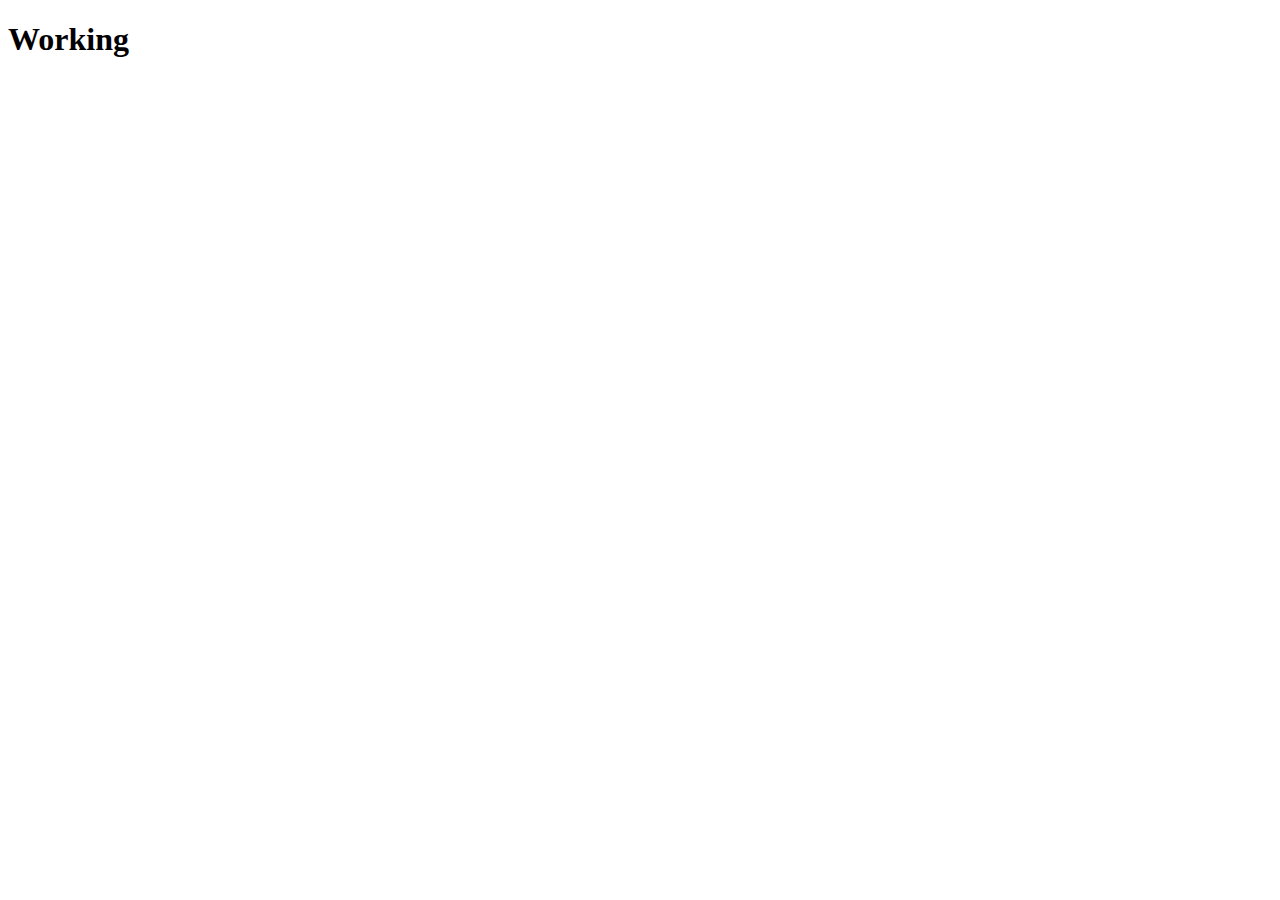
==== commit c041584c: "push" ====
--- a/Inheritance/index.html
+++ b/Inheritance/index.html
@@ -6,10 +6,7 @@
     <title>Inheritance</title>
 </head>
 <body>
-    <h1>Working </h1>
-    <div>
-        Lorem ipsum dolor sit, amet consectetur adipisicing elit. Vero deserunt magnam facilis, dolor id ut nam nesciunt debitis? Recusandae cumque veniam eveniet nulla quae, atque officia accusantium a libero nihil rem exercitationem distinctio quo cum mollitia, impedit necessitatibus quos, iste voluptatibus vitae? Numquam, harum libero labore ducimus repellat distinctio officiis sit expedita nihil natus fuga consequuntur aut odit? Fugit aut iure praesentium facere voluptatibus minus nemo! Officia error ducimus obcaecati recusandae quo pariatur omnis adipisci ratione doloremque? Aspernatur sequi esse explicabo minus sapiente voluptatibus reprehenderit nemo dolorum odio corporis repellendus deserunt praesentium dolor ratione dolores molestias, ut corrupti ipsam, tenetur aliquam blanditiis. Animi, maiores molestias voluptas error pariatur quasi commodi veritatis saepe facere fugit corporis blanditiis consequuntur omnis quod. Nobis magni commodi debitis fuga necessitatibus provident? Facilis sequi deleniti odio laudantium vero totam similique minima dolorum minus, eaque, perspiciatis pariatur iure. Est dolores quod voluptatum aspernatur maiores, ea dicta soluta. Commodi maiores eum dignissimos ea praesentium reprehenderit ipsam possimus, numquam inventore! Adipisci neque nam sint molestiae quae voluptatibus veritatis nobis porro tempora labore ex, laudantium dolor assumenda cupiditate sequi repellendus quisquam vero aut dignissimos. Similique aliquam consectetur esse delectus velit eveniet provident earum, officiis sed omnis nisi laborum odio, maiores quam nulla debitis veritatis ullam dolores? Beatae ab earum maiores non quisquam incidunt nihil dolore iure? Officiis placeat blanditiis, tempore illo pariatur iusto eos! Consectetur odit amet temporibus corrupti autem pariatur quo ducimus earum ipsa harum, nobis aperiam, in cum cumque possimus nostrum repellat facere dignissimos eligendi iusto non minus. Veniam, minima consequuntur quas quibusdam id sunt. Deserunt quis illum explicabo cupiditate aperiam, molestias repellat similique voluptate quod repudiandae esse fugiat asperiores at eaque blanditiis delectus quasi veritatis dolores quo modi exercitationem maiores animi minus! Nulla, natus ad cupiditate aut, eaque voluptatum, voluptatibus alias quisquam corrupti amet cumque incidunt doloremque dolorum totam nisi ratione voluptate magnam aliquam! Assumenda cum asperiores, fugit repudiandae qui nostrum in ad rerum iure dolor officia commodi, illum sit nihil odit mollitia laborum omnis. Totam, consequatur. Dolores itaque tempore autem placeat provident eius blanditiis quas velit voluptatum aliquid. Ex aliquam tenetur pariatur magnam doloribus quidem doloremque excepturi blanditiis dolor accusamus minus unde quam dicta provident voluptatibus ad voluptas eius at ea repellat, architecto asperiores eum molestias. Beatae commodi accusantium a obcaecati quos molestias delectus officia amet quam in rem aut est blanditiis, ipsam at nemo provident aliquid praesentium. Saepe aperiam ad minus aliquam iusto officia quia eaque, earum fuga mollitia quis dolores cum esse quibusdam nostrum beatae ipsa eos? Inventore consequuntur, aliquid assumenda rem modi commodi rerum excepturi tempore, deleniti pariatur mollitia fugit obcaecati facilis provident aliquam minima repudiandae nostrum impedit! Corporis rerum sequi voluptatem vel architecto qui molestias? Adipisci, distinctio. Molestias quam delectus assumenda dignissimos dolorem porro iste vero repudiandae, dicta sit neque at doloribus placeat ipsa architecto ex eligendi similique, libero quidem dolores facere quisquam. Doloremque architecto id illum deserunt eveniet maiores similique qui incidunt, ad earum nulla dolores quia culpa? Voluptates, modi. Amet, repudiandae ipsam? Asperiores magnam ex voluptatem, cupiditate ipsa unde! Fugiat soluta, asperiores, dolorum deserunt et nulla vero quas porro sapiente doloremque iste perspiciatis exercitationem dolore saepe laudantium impedit culpa aperiam hic necessitatibus a, doloribus at quibusdam. Voluptatum hic natus corrupti vero consequuntur quis id dolor atque qui eos debitis, molestias voluptas quo laudantium veritatis blanditiis similique autem dolores labore velit doloremque facere ea cupiditate. Aspernatur necessitatibus distinctio officiis maiores alias magnam ab deleniti odio at error ipsam quia neque, quaerat, ipsum delectus esse reiciendis nam veniam facilis perferendis. Assumenda dolorem porro molestiae laborum sequi reiciendis quasi asperiores molestias iste? Illo quo perspiciatis quaerat officia cumque, fugit dicta alias necessitatibus in deleniti, vero recusandae repudiandae enim beatae corrupti! Illum, accusantium rem ducimus et ea nulla error eveniet consequuntur velit voluptas iusto tempore odit molestias perferendis possimus quae cumque reiciendis recusandae doloremque tempora unde. Aliquid minima hic ratione illo velit omnis natus iste maiores facilis, repellat expedita et, eligendi rem. Hic, perspiciatis! Doloremque quidem distinctio eos nobis ipsa beatae natus fugiat ea, consectetur labore ipsum sapiente voluptas necessitatibus laboriosam sed dolorum maxime nam! Quidem, cumque animi odio blanditiis rerum saepe quos voluptate assumenda nihil? Itaque accusamus et obcaecati iure! Aliquam itaque, inventore consequuntur necessitatibus esse exercitationem vel corrupti libero accusantium soluta eos deleniti molestias laboriosam fugit velit possimus ad non provident error porro perferendis molestiae. Neque quam ipsa impedit facilis laborum eum corrupti, non aperiam est magnam nemo ut, veniam sequi pariatur ipsum. Laboriosam ipsa minus minima esse ex possimus commodi numquam enim aut nemo voluptas sit doloribus dolores quod dolore sed ipsum magni animi, obcaecati sequi, molestiae ab dolorum hic? Qui ratione vel nihil culpa illum, facilis impedit eligendi, accusantium consequuntur in excepturi vitae cumque, optio mollitia neque distinctio quam! Deleniti, nemo? Pariatur libero voluptatum, ducimus nemo earum dicta facilis, doloribus dolorem beatae reiciendis consectetur dolor sunt error aliquid impedit laudantium accusamus quam minus voluptates est exercitationem. Atque velit deleniti voluptas fugiat illum earum minima, corrupti sapiente ullam similique maiores ipsum ducimus itaque exercitationem, nulla consequuntur labore rem, soluta totam natus voluptatum? Earum veniam voluptatem, minima eaque quo quasi alias cum porro culpa placeat! Corporis eius cumque sit et mollitia dolores molestiae placeat dolore, tenetur, deleniti pariatur blanditiis? Quae adipisci obcaecati, tenetur, nesciunt autem numquam possimus fugit, earum quisquam ipsam distinctio consequatur non illo optio sit consequuntur corrupti dicta? Odit sint corrupti soluta voluptates voluptas veritatis molestiae maxime ad omnis nesciunt! Dignissimos repudiandae excepturi ut natus consequatur voluptatibus mollitia, odio qui nobis, quis quod ipsa, quos delectus doloribus asperiores fugiat iusto. Sequi enim consequuntur placeat optio repellat aliquid eveniet unde tempora quis ullam deleniti quos saepe consequatur ipsam, impedit dolorum alias iste vitae totam quia incidunt nulla natus! Fugiat, ex? Vitae nam et expedita veniam sit aliquid consequatur odit, molestias ipsum a cum. Laborum dolores quos necessitatibus eveniet? Architecto perferendis delectus explicabo. Hic officia unde voluptatibus fugiat, quidem dolore praesentium cupiditate fugit cumque magnam, dolorum quaerat amet ex obcaecati ut asperiores corporis? Iusto reprehenderit voluptas placeat labore, numquam quo. Minima amet at iure, repudiandae alias aut esse quam id, itaque maiores atque modi dolore nulla mollitia magni facere magnam. Illum laborum, adipisci rerum, expedita veritatis deleniti soluta accusamus doloribus optio harum praesentium necessitatibus corporis quis iure, dolores voluptates possimus autem eaque vitae fugit nemo corrupti repellendus? Commodi obcaecati voluptates tempora non in quis repudiandae quam quos quia. Quaerat itaque, repellat expedita temporibus beatae neque sed ipsum nesciunt minima optio minus maiores necessitatibus laborum libero ducimus. Ab laboriosam eos facilis accusantium doloremque porro. Porro, dolor est facilis minus et recusandae voluptates quis distinctio ducimus temporibus soluta nisi eius natus odio nesciunt tempore quisquam? Dolores tenetur provident voluptates deleniti hic animi earum quas aperiam similique inventore voluptatibus, cum id quaerat eos, qui enim minima aliquid harum expedita doloremque. Inventore cum molestiae, sunt vel impedit facilis maxime dolores dignissimos, modi totam quas ex repellendus aperiam velit et provident doloremque temporibus, rerum eaque! Velit qui alias laborum aliquid commodi odit sed odio ducimus corporis, unde aperiam debitis voluptatem doloremque omnis eveniet! Quasi sapiente rem veritatis. Rem placeat quasi dolorem animi deserunt facilis exercitationem fuga at ratione aliquam, nihil aut, explicabo eaque. Placeat quaerat animi modi vitae dignissimos dolores sequi alias explicabo officia et non ducimus corrupti, maiores labore adipisci facere? Error expedita odio perferendis eum ad sequi quis officia temporibus cum eligendi? Reiciendis voluptates magni, perferendis ipsa et optio magnam modi! In consequuntur sequi, dolore assumenda excepturi possimus maxime cupiditate voluptatum ipsa natus harum neque aliquam ea, dignissimos nemo rem est fugiat iusto! Reprehenderit blanditiis cupiditate eum, deleniti ut similique veniam sunt quos exercitationem labore quam sint alias accusantium officia impedit vero. Consequuntur veritatis voluptate quod delectus repellat voluptatibus reiciendis eos nostrum enim libero consectetur magnam odit explicabo non, est assumenda tenetur voluptas similique temporibus aliquam ad magni. Impedit possimus eaque ut rerum earum. Qui tenetur iure magnam molestiae ut odit aut maiores, deleniti labore nihil esse ad nostrum ipsum quibusdam libero culpa delectus sint minima ipsa dignissimos laudantium facere debitis nemo. Optio aperiam non aut nobis ab assumenda iure, ratione harum repudiandae, perferendis tempora quod commodi rem saepe unde voluptates modi porro. Quibusdam necessitatibus tempora consequatur, quasi enim impedit quo maxime ex. Ipsa architecto voluptate, dolore voluptatem iste pariatur consequuntur laboriosam aut sunt dicta omnis odio. Facere natus inventore accusamus itaque dolores blanditiis, ut debitis quae quam libero aperiam officia fugit impedit architecto ipsum cum omnis non laudantium, placeat numquam, commodi perspiciatis ab! Modi dicta aliquid nemo consectetur nihil vel officiis dolore obcaecati architecto fugiat? Quas voluptatum aperiam ratione natus nulla inventore labore libero fugiat esse, perferendis nostrum quae dignissimos explicabo iure in molestias velit nihil saepe laboriosam non assumenda error? Vitae eveniet ad consectetur earum, voluptates, corrupti neque voluptatum adipisci debitis labore exercitationem veniam libero tempore quisquam tenetur numquam perferendis tempora pariatur illo velit nisi! Debitis nostrum sequi culpa quasi deserunt fuga ducimus consequuntur voluptate necessitatibus praesentium, vel nam doloremque amet, numquam fugiat blanditiis ratione eum harum esse iusto, hic molestiae voluptatum labore. Blanditiis, tempora sint? Ad perferendis alias vero magni iure. Est quam asperiores eligendi et quae earum aspernatur optio, dolor possimus velit molestiae dolorum eius ad tenetur nulla a provident laborum maxime perspiciatis architecto? Voluptate, dicta. Voluptatem cum laudantium cupiditate excepturi voluptatibus laborum, repellat esse, nulla rerum ab dolore ipsa deleniti error quisquam aliquam, alias exercitationem eum soluta ad doloremque sequi tenetur quis! Sed, rem? Officia minus, voluptatem autem modi nulla vel nemo et sequi tempora optio quis harum eum esse labore consequatur ab nisi. Sed quidem corporis iste consectetur perspiciatis fugit placeat numquam, eveniet illum officiis, non quos dolor velit. Libero quia obcaecati laudantium repudiandae debitis, deleniti maxime sequi necessitatibus voluptatibus. At delectus facere sed debitis impedit eligendi labore ratione veniam beatae? Non ullam voluptate temporibus similique, quos odio expedita cupiditate voluptatum id? Amet porro fugiat, debitis corrupti eos distinctio adipisci minus maxime quo consequatur recusandae nulla neque culpa odit repudiandae sunt perferendis quaerat doloribus mollitia eveniet repellat! Alias aut ea ipsa placeat, natus, amet eius culpa nihil maiores fugit ipsam. Voluptates aliquid eius, cupiditate placeat itaque deserunt adipisci saepe exercitationem expedita, possimus optio quos. Molestias aperiam quo quasi officia magni quas soluta. Ducimus consectetur, ratione libero facilis non sunt. Animi reprehenderit pariatur iure? Placeat, velit sed nulla sint soluta magnam corporis labore optio autem, modi ratione quisquam minima facere? Obcaecati nemo culpa harum nisi nesciunt. Itaque harum aperiam quos corrupti repellat suscipit culpa sed ex non, consequatur nobis, molestiae voluptatibus, eius cupiditate dolorum enim maiores! Dolor voluptate sequi cum commodi architecto nihil totam ullam est, voluptatibus debitis rerum sapiente aperiam at quasi eligendi quibusdam vitae, repellendus sunt nisi enim animi quod impedit. Adipisci culpa sapiente praesentium quaerat iste. Dolore eveniet expedita aspernatur optio at vitae commodi quas omnis consequatur animi modi suscipit totam, laborum necessitatibus voluptate magni delectus illum recusandae qui mollitia fuga nemo dolor quisquam! Velit odit magni adipisci modi alias illo reprehenderit, laboriosam nemo molestiae. Vitae tempore voluptatibus similique modi repudiandae perspiciatis, error quae, fuga, tenetur laborum provident harum consequatur! Ipsum harum soluta autem sed nisi exercitationem adipisci, perferendis nobis. Pariatur, fugit? Inventore quasi sed fugit, ullam sapiente nam nemo provident veritatis voluptatem magnam dolore tempora, aspernatur totam cumque beatae consequatur esse voluptas, eveniet accusantium aut quam. Ducimus nobis impedit placeat eligendi, iure soluta ratione vitae ea! Dignissimos soluta et maxime laudantium eaque nihil, praesentium sit, rerum nemo tempora mollitia eos est consectetur possimus illo eum voluptas adipisci tenetur alias minus iure sunt inventore accusamus iste. Consequuntur, exercitationem vero. Animi asperiores impedit eaque ipsum autem esse, veniam rerum voluptatem odit deserunt quisquam amet repellendus, quam minus officiis commodi incidunt. Reprehenderit ipsa ex molestiae in soluta deserunt impedit culpa veniam amet ducimus, dignissimos quod voluptatem! Aspernatur odio obcaecati doloremque repudiandae est pariatur voluptas quia distinctio nisi ad rerum soluta accusantium nulla nam non ipsam sed suscipit sapiente perspiciatis deleniti modi voluptatibus, mollitia sint? Aut ipsum recusandae harum dolores corporis facilis vitae maiores a ducimus. Ducimus, assumenda natus commodi fugit similique corporis. Animi quibusdam explicabo aliquid odit! Repellendus ipsum dignissimos itaque nihil dolores, suscipit aperiam quas accusamus veritatis quasi recusandae aliquam obcaecati aspernatur a nobis qui soluta repellat perferendis velit. Tenetur officia pariatur soluta autem modi quidem assumenda rem quos commodi explicabo placeat ipsa iste exercitationem veniam, totam itaque corporis recusandae cum minus dignissimos odit? Dolores numquam fugiat quos, culpa, aliquam cumque quia ullam facere sapiente dolore velit, molestias ipsam itaque fuga animi consectetur. Dolor similique, vitae, a excepturi doloribus commodi fugiat perspiciatis harum, ab distinctio totam! Laudantium, illo! Fugiat excepturi natus tenetur consequatur at error distinctio sapiente deleniti aliquam! Eligendi veniam natus quam totam ex! Voluptas iste maxime dicta nisi, eligendi fuga ipsum ipsam iure quo minima consequatur sit debitis similique laudantium ipsa. Libero exercitationem consectetur voluptas natus accusamus, est sunt soluta totam optio iure maxime nulla doloribus, architecto magni repellat consequatur eaque fugit culpa sit! Inventore aliquam itaque autem vel, deserunt, soluta architecto quaerat aperiam porro pariatur iure consequatur molestiae alias dolore perspiciatis repellat beatae voluptate. Ullam pariatur similique ut mollitia rerum, voluptates inventore excepturi nulla vero! Labore, quod adipisci! Ad ratione dicta, reprehenderit sapiente maxime iure obcaecati porro, eaque perspiciatis fuga, dolores eligendi provident aperiam sed pariatur tempora placeat repellendus veritatis quibusdam. Id doloribus odit, ipsam labore repellendus cumque, sunt quidem eum doloremque incidunt omnis assumenda dignissimos! Veniam doloremque sint vel voluptatum fugiat ullam quisquam sequi neque illum praesentium nesciunt beatae, rerum itaque suscipit iusto quasi. Nihil dolorum quo nemo quae non a fuga maiores dolore consectetur ipsam, neque eaque obcaecati hic similique voluptas mollitia. Numquam fuga, voluptatibus doloremque accusamus nam, fugiat sed reprehenderit inventore voluptas voluptates, sit odit non soluta suscipit ad amet ullam minima illum et quos debitis. Reiciendis facere tempora et soluta nihil. Atque voluptates, sint esse saepe officiis alias perferendis autem exercitationem excepturi non vitae illo earum eum fugit, itaque vel vero aliquid nemo culpa aperiam illum repellendus est impedit explicabo. Incidunt ea fugiat eligendi qui adipisci quisquam nulla vel molestias velit, ab, praesentium deserunt at modi et aliquid architecto assumenda magnam hic aliquam animi? Dolorem fugit qui autem modi rem quos a molestiae, quaerat voluptatem excepturi laborum voluptatum harum beatae enim, id in ad officia sed assumenda blanditiis labore cumque, sapiente pariatur. Minima temporibus quos, veniam, unde illo assumenda omnis deserunt, quas inventore doloribus consequatur ipsa incidunt debitis! Et, officia. Iste, animi harum? Quam, quod laborum incidunt nesciunt voluptatum totam quae aspernatur odit, cupiditate, assumenda modi ullam eveniet consequuntur quis sint veniam ipsa minima cumque. Porro tempore non eveniet debitis inventore recusandae praesentium nam dolor quas mollitia voluptates, rerum alias ea dignissimos. Quis minus provident animi quam libero quos mollitia nam ad autem tenetur deserunt ex eum aspernatur aliquid reprehenderit quisquam corporis beatae iste consectetur voluptates, assumenda porro. Nam repellendus quasi assumenda accusamus aliquid vel voluptatum amet nesciunt sint, delectus quod at culpa unde, quidem fugiat! Asperiores enim at esse inventore modi perspiciatis soluta porro, tempore iure vitae accusamus ea quidem sunt distinctio eligendi cumque voluptatum sed doloribus exercitationem ad necessitatibus totam hic sit? Numquam eveniet dolore rem quod asperiores ipsam magnam beatae deleniti! Cupiditate hic, perspiciatis in molestias quibusdam a voluptates labore esse unde nemo iste doloribus aliquid dolore laboriosam omnis minima! Qui, eaque animi. Eum numquam corrupti quia veritatis iure perferendis voluptas iusto inventore odit possimus dolore, aliquid distinctio vel, aliquam libero ducimus nulla cum, cumque quam? Beatae error, sapiente officiis dolor consequatur animi. Odit ullam incidunt ad aspernatur dicta minus deleniti fugit est sunt. Vel excepturi molestias optio sint nemo cumque, nisi amet eligendi officiis repellat earum voluptatum. Nam dolorum fugiat tenetur, neque optio est esse eligendi temporibus? Dolores temporibus, alias iusto totam aliquam odit atque? Magni dolor ab tenetur qui quas debitis adipisci vero illum neque numquam sed obcaecati harum fugit natus at odit accusantium, aliquid praesentium reiciendis iste velit? Sit veritatis quia optio? Possimus autem quae est id, quis perspiciatis, quia, mollitia eum aut iusto earum voluptate reprehenderit minima maxime iste numquam accusantium ipsum nemo dolorum consequuntur commodi. Sed, minima ea. Neque quaerat ad ratione molestias consequatur exercitationem id totam facilis illum eius eaque mollitia consectetur voluptatibus error, tempora dolor? Mollitia natus laborum explicabo repudiandae quas nostrum itaque, vero sequi laboriosam error alias deleniti magnam recusandae ea. Quia veritatis libero assumenda odio praesentium molestiae eum totam hic suscipit blanditiis? Nihil consequuntur, fuga culpa vitae quod veniam ipsa ea qui itaque amet natus doloremque consectetur porro molestias error saepe odio similique quasi ipsum labore aspernatur et? Iste est fuga repudiandae libero earum odio quas perspiciatis, possimus similique! Tempora, amet vitae quia nihil architecto expedita provident illum magni voluptatum commodi deserunt culpa tempore est perferendis unde ullam possimus cum necessitatibus maiores, non placeat dolorem et veniam consequuntur. Minus maxime mollitia sapiente amet, iusto voluptatum earum? Vel necessitatibus non, est temporibus harum iure sequi enim itaque voluptatibus eum dolorem voluptas repellendus? Corporis nemo quam amet laboriosam ipsa, quo consequatur cum inventore praesentium corrupti perspiciatis a exercitationem eveniet. Laudantium natus magni neque tenetur distinctio eligendi iste fuga reprehenderit doloremque quas ullam, alias aliquam. Voluptates neque placeat impedit dignissimos eos quasi architecto porro dicta reiciendis dolor, ullam minus hic quis deleniti nobis autem ratione suscipit error possimus in excepturi sed natus dolore. Sit, excepturi in ducimus exercitationem sapiente fugiat? Ipsam, dolorum amet voluptas unde maxime eius porro, nam quia a, sunt libero sit voluptatum eum quis magni voluptatem minus inventore assumenda temporibus et laborum? Obcaecati at libero quis exercitationem maiores eius laboriosam omnis, esse id ea quibusdam quam odit assumenda? Deleniti suscipit ab quia harum itaque dignissimos, sapiente provident nemo, adipisci eligendi nam consectetur natus est rerum asperiores et tempore corporis illo, quidem quisquam. Fugit fuga deleniti reiciendis voluptate fugiat. Distinctio, doloremque, eveniet at eaque fugit reiciendis modi totam esse et accusamus vero laboriosam praesentium exercitationem nemo atque pariatur natus repellat. Assumenda, consequatur facilis magnam dolorum repudiandae amet eos doloremque at architecto iusto modi vero incidunt minima voluptas tempora commodi consequuntur. Aliquid id totam, labore, unde, veritatis tempore dolorem eveniet sunt hic quasi velit error at neque cum aspernatur. Deserunt, quibusdam. Iure ullam quisquam accusantium sed nam consectetur quibusdam ad nesciunt eius consequuntur id est aperiam voluptas, voluptatem maiores deleniti aut officia non, at cupiditate impedit fugiat ratione? Assumenda, magni? Obcaecati qui earum et commodi, aliquid officiis labore voluptates dolor repellat magni? Corporis iusto atque nostrum quidem officiis ipsa dolor ullam omnis enim nihil! Qui maxime reprehenderit praesentium laboriosam et quasi molestias dolor cumque fuga molestiae vero sint, rem velit expedita aliquid! Tenetur facere aliquam fuga, impedit accusantium quos ab molestiae aut, quae quo sunt ut dignissimos, aspernatur fugiat sit quasi eveniet consectetur quia? Dolorem voluptates, totam, ea aliquam suscipit ullam eveniet assumenda minima deserunt facere modi ab non. Totam, doloribus adipisci veniam tenetur delectus maiores blanditiis minima. Nobis alias, voluptatem repudiandae unde minima laudantium non quibusdam! Mollitia laudantium doloremque doloribus, iure optio assumenda aspernatur. Placeat dolore, et assumenda sapiente, aliquam est odit mollitia illo repellat impedit molestiae itaque doloremque expedita dolorem quasi sequi eius, alias maiores voluptatem adipisci suscipit nam ipsum veniam velit? Dignissimos quod quidem assumenda rem et, numquam voluptatum vitae a doloremque neque nihil? Similique aperiam optio est fuga voluptatum quod error, tempora doloribus soluta dolorum neque quo quibusdam, sapiente sed autem, commodi voluptas? A dolore ex enim. Tempora cumque placeat, esse exercitationem odio ab, optio sunt nihil officiis eos aliquid accusantium odit architecto corrupti, id possimus ipsam dolorum culpa sint unde ullam! Eum nesciunt in laboriosam, mollitia repellendus voluptatum commodi neque porro sint aliquid dolorum id maxime eaque officia dolorem sapiente sit quidem blanditiis, fuga sed ea. Enim incidunt autem quae possimus provident quos neque asperiores, saepe et expedita molestiae sit quisquam repudiandae optio at iusto doloremque dolor quis quod rem quidem cumque perferendis reprehenderit eum! Necessitatibus eos vero ipsa ullam quibusdam obcaecati nisi fugiat velit consectetur commodi adipisci quisquam, nobis fuga, asperiores, cum accusamus voluptates nihil beatae accusantium. Quod repellendus incidunt vitae eius maiores molestiae error, labore, consectetur porro, ullam provident nulla voluptates cumque eveniet asperiores ipsa eos voluptate iste odio. Vitae sit similique voluptates possimus suscipit voluptatum sequi? Adipisci delectus est accusantium vero consectetur alias? Aut, tenetur similique? Fugit saepe error magni non tenetur voluptate libero voluptatem accusamus. Ipsa laboriosam voluptatibus deserunt atque error natus nemo nam libero dolorum aspernatur cupiditate quos, laudantium rem quis dolores quam? Sint totam id consectetur delectus. Corporis nostrum sed sit voluptas id. Nam neque quaerat, ratione qui, voluptas nesciunt accusamus, odio illo unde cum delectus eligendi libero! Veniam saepe magni debitis ad error excepturi velit, vitae exercitationem assumenda adipisci, mollitia voluptatem eaque sint ea fugiat tempore voluptate molestias qui eveniet amet repellendus est dolore perspiciatis. Corporis asperiores a maiores nisi numquam iure quos inventore minima. Quia provident vitae, consequatur ea nemo nulla nam, blanditiis reiciendis optio sit quidem odio accusantium maxime inventore dolorum culpa, vel veritatis ex. Corporis amet rem consequatur fugiat tempore minima ea velit neque autem ab dolores eius quia incidunt eaque aspernatur animi vero quae qui odio, natus rerum eos tempora quam? Impedit hic aspernatur quam delectus veritatis et beatae error aliquam eaque, neque illum, id eos dolorum nostrum minima asperiores numquam culpa provident. Tenetur aspernatur ipsa praesentium nam? Repellendus totam fuga inventore nihil odio. Nesciunt quo dolorem tenetur animi quas eveniet. Expedita amet molestiae sequi doloribus similique saepe doloremque quo esse blanditiis libero veritatis a, officia repellat, pariatur inventore at. Pariatur odit optio tempore inventore enim voluptate nisi praesentium ex, cum culpa doloribus nobis voluptatibus unde reiciendis laborum consectetur vero eos dolorum hic illo quae ipsum aspernatur excepturi ad. Et qui quos quam incidunt deleniti consequatur veniam assumenda, ab aspernatur, reiciendis repellendus veritatis iste natus dolor obcaecati iure repudiandae quaerat vero rem perspiciatis! Quisquam non, ad asperiores vitae porro voluptates explicabo laudantium praesentium deleniti dolores voluptatum nemo libero, repellat quam consequuntur reprehenderit necessitatibus autem nesciunt esse eligendi illo. Sint eaque officia quaerat, consectetur nobis saepe quia. Rem inventore eos laborum officia illum molestiae tempore beatae dolorum in? Asperiores reprehenderit quibusdam natus voluptatibus nobis? Incidunt reprehenderit, iste qui aliquid eius itaque unde vel laudantium quos obcaecati natus dolores beatae neque a saepe minima adipisci nesciunt id similique debitis nostrum atque dignissimos excepturi facilis! Et nisi iure unde laborum ipsam. Et deleniti autem voluptatem, doloribus dicta ratione rerum placeat quasi eveniet odio expedita? Dolore non pariatur dolorum, aliquid possimus sapiente dolor voluptates animi aspernatur minus aperiam quibusdam recusandae ipsum beatae eligendi. Accusantium corrupti fuga eligendi repellendus tempora iste, modi quisquam consequuntur, dicta eos placeat sunt laudantium veniam quis. Iste voluptatem quis sed tenetur corporis magni ipsa nihil nostrum voluptatum non aspernatur doloremque dolore quod, veniam, voluptate dolorum. Beatae corrupti eos nam molestiae debitis ullam similique id nisi sint! Quaerat voluptates ea iure est doloremque accusamus explicabo aut quo. Ratione, earum aut necessitatibus dignissimos ea eum impedit illo magnam debitis sed dolor! Voluptate molestias pariatur dolor magnam omnis quibusdam fugiat delectus, cum, atque reiciendis inventore. Accusamus necessitatibus, facere distinctio quod labore ea aperiam quos quia voluptatum molestiae impedit? Autem rem reiciendis, sint, dignissimos impedit neque earum eius ipsa ullam alias consequatur nemo ipsum. Aliquam laboriosam dolor minus non possimus dolorum nihil voluptatem commodi ipsam totam, incidunt, doloribus nisi nobis mollitia culpa consequatur sit ab maiores, officiis velit? Quaerat temporibus nam doloribus laboriosam voluptatibus. Esse nihil doloribus dolore quo repellendus itaque odio, et quisquam est magnam soluta molestias distinctio numquam maxime? Suscipit rem libero quasi sed corrupti sunt voluptates provident ex itaque harum laborum, laboriosam, perspiciatis distinctio? Quae pariatur adipisci ut, quod voluptas animi assumenda iure quasi? Nostrum veritatis velit sint harum, cumque aperiam deleniti obcaecati eum eaque consectetur omnis vitae cupiditate voluptates laborum assumenda totam? Voluptate tempore tenetur reiciendis quo laboriosam nisi labore, odio exercitationem ut unde magni eveniet perspiciatis voluptates amet rem blanditiis. Quis, facere. Veniam rem fugit nesciunt similique quos rerum harum id sunt, tempore alias tempora officiis expedita aliquid, quasi dolore error, illo pariatur ex! Culpa rerum nemo corrupti, aliquid illum ratione reiciendis porro modi voluptatum, praesentium ut dolores quaerat maiores perspiciatis, blanditiis illo distinctio saepe! Iure nesciunt sunt consequuntur similique sit beatae rerum quos odit voluptas vero recusandae, sed, impedit natus? Laboriosam totam autem mollitia aperiam odit, incidunt architecto necessitatibus veniam aut commodi enim nam dignissimos ut blanditiis laudantium culpa? Tempora, fugit modi. Ullam molestias saepe error sequi similique officia animi provident laboriosam necessitatibus iusto. Provident quae consectetur libero itaque voluptates deleniti ipsum eaque expedita quam ratione modi, at numquam, minus hic perferendis? Possimus natus neque eius officia, unde assumenda corporis maxime magni iste dolor voluptates? Quos obcaecati, velit explicabo ad vero nihil cupiditate unde ea ex perferendis reiciendis quo necessitatibus autem ducimus ipsam dignissimos quaerat quia labore nemo recusandae tempore pariatur molestias. Enim reprehenderit doloremque voluptatem in aliquid quas totam ipsa incidunt libero fuga! Quia similique cum atque laboriosam quis rerum, libero esse qui eveniet modi delectus consequatur exercitationem, deleniti voluptates quibusdam. Tempora ex accusamus ut natus sunt et eveniet quod quidem voluptatum qui nesciunt aperiam culpa labore laboriosam dicta, numquam laborum quas? Eveniet illo distinctio quisquam assumenda earum labore enim, ad ipsam nostrum eius. Provident vel tempore temporibus animi eaque dignissimos distinctio similique at aut totam quisquam recusandae numquam obcaecati quidem saepe nulla placeat harum, aspernatur voluptatibus doloremque, quae itaque nemo rerum debitis! Suscipit deleniti veritatis totam voluptatibus quis, veniam nesciunt eligendi nobis esse similique dolor maiores temporibus voluptatum cupiditate ipsum quam hic dolore saepe molestias doloribus, laudantium dolorem ipsa! Esse iusto facere dolorem dolore aspernatur nisi, obcaecati neque voluptatum fugit et necessitatibus vero mollitia quo molestias Lorem, ipsum dolor sit amet consectetur adipisicing elit. Ducimus aspernatur voluptas assumenda doloremque, quibusdam rerum adipisci veritatis repudiandae fuga cumque dolor odit dolorum non dignissimos neque placeat consequatur enim distinctio. Facilis ad labore dolorum aperiam? Dignissimos consequuntur earum asperiores enim deleniti id eveniet pariatur delectus. Aspernatur sunt voluptatibus, modi cumque expedita, quas atque, voluptates omnis quaerat dicta aut! Consequuntur tenetur unde rerum blanditiis et at voluptas? Repellat voluptatum unde deserunt earum, labore neque doloribus omnis, deleniti asperiores natus rerum dignissimos cum animi alias molestiae repudiandae debitis nobis corrupti itaque harum accusantium! Repudiandae delectus dolorem laudantium eaque temporibus. Quam iure autem ducimus! Accusantium nulla maiores sint vero saepe accusamus mollitia eaque illo nam tenetur, vel error quaerat obcaecati quibusdam totam esse tempore ea? Omnis, rerum. Neque numquam fuga velit et dignissimos, eos commodi, culpa sed vitae architecto soluta. Nisi odit voluptates harum atque? Aut, voluptates rerum. Dolorem distinctio et omnis ad laboriosam in nisi, voluptas, dolor impedit corporis quisquam excepturi ab, vero corrupti. Fugiat, quas natus? Unde, aliquid? Facere ut amet, tempora neque eveniet nesciunt voluptate ducimus perferendis commodi, totam officiis quibusdam nam? Temporibus quam atque aperiam nostrum quisquam at iste id distinctio voluptates. Alias, magni a temporibus dignissimos voluptates eius sapiente in enim eum quo neque et perferendis. Est aut, aperiam ipsa, culpa repudiandae fuga distinctio quaerat, atque natus incidunt in necessitatibus nostrum officia dolore molestias. Aspernatur commodi deleniti reiciendis quo deserunt, iure laboriosam rerum excepturi architecto corrupti, inventore eius ipsam saepe repellat possimus quaerat repellendus cumque accusamus dolores soluta ad. Est, commodi quia? Omnis ex numquam consectetur ullam repellat qui quo perspiciatis exercitationem culpa nihil corrupti, nemo odit maiores odio accusamus reiciendis est voluptatum aliquam. Quasi ab cupiditate autem molestiae nisi dolore officia iste facilis! Cum nemo nobis vitae voluptatem, aut quae reprehenderit quod, aliquid commodi fugiat quidem minus pariatur ratione repudiandae libero saepe nisi officiis. Ducimus, reiciendis. Asperiores culpa dicta architecto placeat nemo commodi earum neque, veritatis similique deserunt ab sapiente dolorum, ratione doloribus dignissimos rerum laudantium vel? Quam illum repudiandae ipsum harum. Vitae placeat rem iure, facilis quod tempora, perspiciatis eligendi voluptates, rerum velit cumque! Beatae reprehenderit quos vel quasi? Veritatis facere quasi consequatur optio quo officiis libero minima sed placeat dolorem necessitatibus, deleniti maxime doloremque. Maxime libero fuga impedit inventore dolorem, consectetur illo aspernatur! Perferendis, maiores. Officiis magni aut, fugit corrupti natus velit non aliquid illum aperiam quaerat dolorum magnam excepturi architecto iste dolore! Ratione, laudantium. Sit itaque impedit nobis necessitatibus, assumenda maiores aliquid adipisci consequuntur officia fuga? Quasi voluptas vel obcaecati. Beatae repudiandae veritatis quaerat qui provident in nesciunt modi reiciendis? Cum atque aspernatur minima voluptas ab optio officiis repellendus aperiam? Laborum dolores laboriosam eius itaque iste assumenda quos, nam illo ut impedit earum soluta adipisci sed. Hic dolor nihil fugiat, blanditiis saepe quos reiciendis soluta tempora, delectus aperiam expedita voluptatem mollitia qui fuga esse nostrum rem accusamus, perferendis optio? Vero ad impedit assumenda placeat sint expedita. Aliquam, facilis, quas quibusdam doloribus sapiente, quisquam obcaecati nam voluptas illum fugit blanditiis iusto voluptatum minus officiis. Accusamus ipsam voluptatem esse pariatur laborum ratione quibusdam tempora voluptatum soluta corporis numquam mollitia quod, cupiditate maiores facere illum doloribus blanditiis fuga cum maxime debitis nobis quasi? Dignissimos, facilis, dolorem saepe voluptas rerum distinctio fuga expedita sed hic natus alias iusto architecto? Similique rerum iure cum inventore! Consequuntur dolore beatae, quaerat reiciendis laboriosam alias temporibus cupiditate omnis fugit iure, incidunt officia a quos ipsum odio sequi adipisci consequatur magni error. Reiciendis nobis commodi sint consequatur sequi ut aliquam. Quae debitis expedita possimus adipisci iste vel qui quidem, laboriosam tempore sapiente sunt sint, consequatur asperiores, nam quas esse? Ducimus hic dignissimos omnis et distinctio? Repudiandae, harum. Tenetur, nam. Aliquam in veritatis tenetur? Quod repellendus dolore dignissimos error qui beatae repudiandae, inventore incidunt sed vel vero veritatis labore rerum facere laudantium nihil ad! Nisi quaerat excepturi, soluta, necessitatibus aliquid minus quidem asperiores expedita tempore distinctio impedit? Soluta praesentium tempora doloribus, fuga ipsam architecto enim maiores vitae odit! Aperiam earum dolorum et labore quia ipsum error tempora nulla minima consequatur dolorem corporis cumque nisi dignissimos cum, iste aspernatur amet possimus eos a alias explicabo? Est nam quasi unde consequatur rerum, sunt eaque consectetur sapiente sit vitae quod eius voluptates ipsam sequi perspiciatis dolorem quisquam repellendus corrupti, praesentium hic at iusto reprehenderit dolorum laboriosam! Illum laboriosam libero fuga sequi, repudiandae, earum rerum sapiente reprehenderit aliquam culpa velit magnam possimus, minima doloribus ducimus esse et? Sequi magnam obcaecati corrupti quae animi dignissimos cum repellendus dolorem quia nesciunt explicabo eligendi inventore nostrum quam, ad accusantium molestiae suscipit, autem illum? Ea excepturi optio odio totam dolorem vero laboriosam nesciunt saepe perspiciatis facilis earum quibusdam amet praesentium vel quisquam quia ullam velit, eveniet, voluptas quas placeat omnis. Mollitia cumque provident, vel dignissimos sapiente unde laboriosam, quis quos quaerat magni ducimus corporis quo perspiciatis? Repellat magnam sit vel harum delectus eius, repudiandae amet dolores obcaecati accusantium, numquam omnis eum, adipisci nam rem ut est placeat hic porro. Accusantium provident inventore maxime. Facere autem tempora inventore distinctio sapiente vel consequatur, facilis quia blanditiis animi magnam error cumque, nisi necessitatibus repellendus eius libero laborum ipsum maiores dolorum? Illum, possimus. Dignissimos corporis incidunt perferendis maxime dolor, at ipsam asperiores expedita assumenda facere tempora vitae, quos dolorem, rerum facilis temporibus dolores? Nisi facilis quaerat dolorem consequatur neque voluptatum dignissimos eligendi libero tenetur sint est similique quas, ducimus voluptatem voluptate nulla! Quas consectetur id earum cum. Nesciunt beatae quo, aspernatur maiores optio fugiat pariatur incidunt aliquam similique aut unde odit voluptates. Harum, eos nam? Vel doloribus iste velit totam ab! Dignissimos, sequi ut molestiae velit placeat omnis? Cum inventore, ea iusto amet quis ex minus et vero commodi similique blanditiis. Sunt eaque aperiam quisquam laudantium commodi, et nesciunt repellendus amet id est asperiores officiis quibusdam dicta illum ea! A necessitatibus neque, architecto reiciendis perferendis libero ea? Ipsa consequatur minima iure aut eius similique libero, voluptatum facilis dolorum voluptatem voluptas dignissimos assumenda unde illo officia soluta molestias modi sunt cum quam mollitia. Itaque facilis perferendis quas rerum fuga non similique molestiae esse iure vero eligendi officia adipisci aperiam quia dolorem ab corrupti quaerat provident eaque in distinctio, dignissimos excepturi! Optio ab soluta aperiam, accusantium dolor iusto, repellendus magni consectetur beatae voluptatem velit ea quos animi exercitationem provident facere dolorum. Distinctio iste itaque eveniet facilis repellendus? Eaque sint ut commodi rem! Aspernatur iure quaerat aperiam architecto, vero deleniti error, delectus corporis perferendis dignissimos voluptatibus temporibus quidem illo illum maxime alias, doloremque quasi in? Itaque voluptatibus dolorum accusamus minus harum error porro mollitia ipsa unde alias, facere maiores quos numquam quam iure commodi, ex nisi totam recusandae! Eligendi non explicabo ab voluptates illo reprehenderit ducimus ad quia architecto debitis dolor autem, optio sequi dignissimos aliquam blanditiis. Facilis, itaque. Unde laboriosam dolores a modi sapiente itaque ullam? Quo corporis ab eum suscipit provident, esse quia ea assumenda natus fugit vero placeat voluptates aliquid? Atque ut similique, ratione ad excepturi molestias corrupti nesciunt itaque error placeat perspiciatis obcaecati! Eius ipsam repellat earum dolores exercitationem. Velit aspernatur eum totam delectus perferendis beatae incidunt facilis eos vel eius, magni aperiam error, eveniet molestiae accusantium dignissimos explicabo laboriosam architecto! Delectus non ex laudantium eius voluptatem eveniet repudiandae numquam, in pariatur? Reprehenderit autem molestiae aut? Facilis, autem saepe! At repudiandae vero expedita et quod similique. Maiores ab ratione alias consequatur magni impedit molestiae sapiente, quae quibusdam. Non enim, consectetur nihil libero possimus atque? Ullam corrupti dolor quibusdam et vero nulla dolores voluptates illo minima consequuntur atque magnam qui eum maxime ducimus optio, sint unde cum rem blanditiis dolorem aliquam alias! Earum quia est aliquam soluta, culpa omnis iusto. Velit iste repudiandae voluptatum tempore, consequatur quisquam? Recusandae inventore nihil sed quos enim illo nobis consequuntur asperiores provident quaerat ipsam deleniti est adipisci explicabo, ipsa numquam ducimus ut reiciendis suscipit, magni non maiores aliquam earum voluptate. Dolorem soluta fugit facere, labore atque voluptatum provident? Quam, adipisci quaerat esse, optio ipsum beatae sequi eveniet exercitationem culpa non suscipit architecto dolorem libero sed dolore quasi voluptates facilis fugiat illum. Earum molestias aperiam libero consectetur repellendus, molestiae nemo ex facilis impedit tenetur dolores autem dolorem sed eaque culpa doloremque quasi vitae aliquid et architecto iste. Nemo dolorem rem obcaecati numquam ipsam ea dicta sapiente similique maxime quo. Repudiandae quos laboriosam quam quidem molestias vitae error eaque iure sit asperiores quibusdam dicta officiis magnam corrupti illum sequi accusantium omnis perspiciatis unde modi, ipsam minus numquam exercitationem. Odit magni eos, hic ullam adipisci tenetur nostrum illum nihil est illo doloribus vero explicabo sunt laboriosam temporibus voluptate iste modi! Natus neque voluptas rem praesentium animi quam beatae nemo ratione voluptatum, sint sed repellendus nostrum itaque hic quo! Velit non quia architecto impedit doloribus necessitatibus dolorem magnam voluptate, at, ut, exercitationem cumque dignissimos sapiente ab iste. Autem ad maiores et cupiditate enim dolore atque soluta mollitia eveniet sapiente, at ut cumque, eum porro minus, est iure dolor nihil aliquam temporibus nisi repellendus! Sed id, quos quasi neque ullam rerum delectus! Velit repellat nemo minus mollitia et. Cum consequatur incidunt excepturi reprehenderit, doloremque dolores architecto non eius eveniet commodi iste ducimus minima nisi adipisci necessitatibus veniam aut cumque quidem! Molestias nobis, minus eos nulla sed dolore delectus numquam dolores praesentium. Excepturi necessitatibus reiciendis expedita, consequatur accusamus distinctio. Illo accusamus, harum dicta sapiente autem voluptas perferendis cupiditate ut corrupti nihil iure quis, consequatur magni ipsam atque sint aliquam blanditiis officiis maiores quo ullam praesentium dolorem beatae ad. Ratione laborum perferendis dolore. Ullam quidem optio voluptatum eveniet aspernatur vitae, dolor deserunt esse ab repellat nulla fugit accusantium quam inventore voluptas ipsa sint. Dolorum, dolor accusamus ipsam quos provident tempore libero odio aliquid laudantium culpa odit maiores nobis voluptate aspernatur, hic omnis maxime architecto voluptatibus eaque. Suscipit ducimus saepe nam eveniet aut magnam provident. Excepturi, veniam sunt. Necessitatibus sunt aspernatur at amet magnam porro iste modi consequuntur placeat praesentium, repudiandae id voluptatum voluptas sapiente fuga provident, doloribus voluptate. Architecto ut, voluptate impedit aliquid, reiciendis autem nihil sequi excepturi error dolorum molestias id accusamus. Sed officia eligendi corrupti, tenetur nihil ullam sit explicabo excepturi fugiat, obcaecati tempore cupiditate accusantium vitae. Est necessitatibus repellat ab fuga nam, aliquid commodi architecto. Blanditiis dolore nulla iusto soluta nemo ullam possimus. Laudantium saepe ratione nisi, quasi dignissimos modi, tempore minima facilis, maiores ut illum. Veniam natus rerum iusto, eos fuga ut dicta saepe facilis nisi cum deleniti fugiat optio necessitatibus cumque sint earum culpa corrupti tempora quis? Fugiat error veritatis repudiandae accusantium nesciunt eligendi libero beatae? Accusantium harum temporibus exercitationem velit similique possimus debitis itaque ipsa minima, ab, tenetur vero quaerat, voluptatum sed tempore dignissimos nesciunt iusto rem. Ullam ab itaque optio labore, nostrum ratione aut earum a architecto blanditiis veniam, beatae aliquid nemo dolore officia voluptate iste! Distinctio fugit quas et repellat. Vel ratione illo, quibusdam iure omnis nemo soluta aliquid! Distinctio, aspernatur obcaecati fugit accusamus hic tempora nam necessitatibus placeat voluptate odit rerum in, ducimus atque. Omnis blanditiis voluptatibus quibusdam tempora cumque qui harum a libero, voluptatem incidunt neque odit hic! Consequuntur ipsa rem ab nisi sapiente in pariatur, officia dolores, corrupti quam quae doloremque praesentium? Commodi sit fugit consectetur voluptatem! Fugiat voluptates, eaque maiores expedita et modi ipsam repellendus dicta deleniti ea libero officiis. Iste error ratione, nostrum aliquam saepe sed, beatae placeat quos ipsam, quas labore eos provident. Aut tempora sed, temporibus maiores accusantium, nostrum ut voluptatem sunt ab esse dolores quae nihil eveniet nesciunt beatae nulla nobis harum voluptate officiis autem eum laudantium nisi! Aspernatur maxime error, quibusdam nihil hic cum magnam accusantium debitis ex assumenda saepe iste vero in doloremque eius deserunt veritatis nobis fugit dolore enim cumque ad. At voluptas accusamus, tempora explicabo, officiis, beatae quis iusto maiores quasi ad eius adipisci tenetur quos perspiciatis fugiat quam sapiente quae hic aperiam. Officiis alias iure tempore vero deleniti, expedita quidem consectetur provident, nihil assumenda dolorem repellendus sit nesciunt quisquam recusandae. Blanditiis at architecto ab. Vel quam eaque vero consequuntur provident enim facere quisquam dolore sapiente veniam facilis, saepe molestias autem quos sit unde, minima alias dolor neque esse officia, eligendi illo recusandae. Voluptatibus mollitia nisi at nam! Magni harum sunt pariatur itaque. Recusandae nobis, repudiandae eos consequatur aliquam quidem iure molestias corrupti earum alias culpa laboriosam ab. Totam velit doloribus alias ea obcaecati ratione eius at, vitae facere! Obcaecati sequi ullam temporibus dolor architecto, omnis officiis enim quasi, magni nesciunt soluta excepturi at? Unde ab voluptate culpa nemo nisi? Explicabo, molestiae tenetur excepturi cum rerum facere, sunt nam quia hic placeat distinctio natus est dolore voluptates incidunt inventore nemo et minus! Odit quibusdam, aliquam recusandae quis harum excepturi veritatis! Nobis nostrum quis aperiam at. Numquam aspernatur perspiciatis tenetur sed cum officiis? Tempore, ipsam quas obcaecati sequi natus provident impedit, id corrupti repellendus labore fuga molestias culpa autem pariatur laborum, unde doloremque rerum fugiat. Esse, facilis minus. Repellat recusandae amet error esse incidunt dolorem ratione voluptate expedita ipsam eius tempora velit sequi animi nam rem quo deserunt reiciendis harum sapiente iure debitis, impedit omnis? Explicabo maiores dolor vel animi in at sequi quaerat temporibus molestias neque, odio voluptatum harum tempora dignissimos, praesentium aliquid voluptas reiciendis minima saepe magni quos iusto? Autem repellendus eligendi, at sequi laudantium quia ad ea voluptatibus, ratione quae illum sunt minus rem quo. Labore, sint vero! Sapiente, numquam modi explicabo minus sunt culpa dignissimos facere nam necessitatibus iusto delectus est veniam atque libero omnis eligendi! Animi ducimus nesciunt quos cum dolor nemo omnis molestias ut natus, illum alias. Expedita illum itaque tenetur quas! Nemo temporibus amet magni magnam mollitia accusamus dolorum consequatur assumenda reprehenderit, quos asperiores voluptates, ipsum quas possimus distinctio nisi quia! Dolor omnis perspiciatis aliquam, nihil repudiandae nesciunt! Asperiores consectetur accusantium reiciendis repellendus! Consequatur assumenda laborum possimus dignissimos quis ex quas repudiandae autem, sed ab necessitatibus fugiat, dolorum eius nostrum, quibusdam delectus molestias natus reprehenderit. Officia ipsam laudantium eum error quaerat optio harum nobis nam facilis esse architecto voluptas corporis, dicta numquam debitis neque nostrum ea. Provident consequatur, vel ut cum numquam perferendis tempora dolorum. Laborum nihil ratione eius in debitis neque consequuntur eum libero! Quibusdam dolorum quos eaque fugit natus maxime facere numquam tenetur ad assumenda. Perspiciatis obcaecati, quas, impedit facilis inventore aspernatur voluptate atque similique sint nostrum ad itaque doloribus incidunt! Repellat odit excepturi ad tempore fuga nemo ipsam minus, adipisci qui debitis ducimus labore ipsa accusantium. Ipsa consequatur ratione nisi mollitia officia voluptate dicta perferendis voluptas quis, ab quidem quia sed saepe repudiandae praesentium! Non alias totam sint itaque exercitationem repellendus consequatur sit assumenda inventore numquam, temporibus nostrum illum unde explicabo quia eaque necessitatibus esse magni deleniti perspiciatis. Harum tempora autem culpa nobis tempore sed molestiae id? Impedit maxime, reprehenderit doloribus facilis aliquid sit distinctio fugiat eos error alias, aperiam tenetur quidem! Quos pariatur perferendis minima dolore amet, fuga velit magnam quaerat ipsam nostrum commodi fugit explicabo natus error aspernatur consequatur impedit architecto distinctio, mollitia cupiditate? Accusamus architecto aspernatur debitis veniam minus tempore adipisci? Laboriosam, non enim culpa quaerat sunt, sint perspiciatis nemo dignissimos ad aut placeat! Dolorem consequatur blanditiis repellat, explicabo, praesentium ipsam amet ex nam, doloribus harum cupiditate magni quasi quibusdam debitis qui. Quo nam exercitationem illo sequi officiis minima odit amet natus cupiditate cumque, quaerat maxime, at sit animi fugit ipsa voluptatem incidunt ullam. Enim provident perferendis in, maiores quis aliquid sed aliquam deserunt corporis culpa perspiciatis error veniam debitis recusandae vel rerum natus eaque! Officiis, officia laboriosam nihil consectetur dicta labore, amet autem eligendi maiores iure a itaque. Perspiciatis, officiis! Id aperiam vitae sapiente nisi mollitia ipsam blanditiis laborum eveniet, maxime quasi! Dicta aliquam eius aspernatur autem nemo at quis, voluptatem illo corrupti, labore quaerat id facere obcaecati perspiciatis exercitationem quibusdam qui sed, tenetur enim ipsa excepturi quae. Dolorum necessitatibus perspiciatis sequi qui odit sit voluptatem dignissimos? Provident iure, blanditiis sunt perspiciatis ea asperiores doloribus. Velit ad tempore vitae inventore quam voluptatibus animi, iure delectus beatae debitis, labore corrupti, unde quia impedit amet et temporibus! Debitis quo odio ducimus, nihil facilis repellendus expedita incidunt nesciunt laborum. Odit, tempora eum ullam culpa autem atque in sunt beatae nam perferendis sequi non mollitia dolores amet accusantium ipsa, sit voluptatum illum repudiandae impedit! Quasi aliquam hic ab veritatis eaque explicabo rerum a laboriosam amet optio recusandae aliquid, repudiandae sapiente sequi ratione nostrum voluptatem architecto. Perspiciatis quidem vel eveniet est provident quaerat natus quam perferendis molestias? Obcaecati fugit quasi facere, aliquam ratione nisi odio quidem quos hic voluptates aut cum incidunt reiciendis eos recusandae facilis est perspiciatis, quo voluptate! Necessitatibus nulla perferendis veritatis itaque voluptatibus, minima eligendi sit reiciendis officiis sunt vitae doloribus ratione! Impedit dicta blanditiis dignissimos optio obcaecati inventore! In nulla quas explicabo excepturi laboriosam obcaecati a iure deleniti sint repellat, totam illum omnis! Beatae adipisci quidem, excepturi itaque modi doloremque praesentium earum possimus voluptatibus officiis perspiciatis molestiae ut aliquid repellat quisquam? Incidunt quibusdam assumenda alias veniam harum architecto modi? Sapiente, eum. Sint exercitationem quasi earum animi harum rerum debitis aut unde, modi laudantium, delectus, maxime dicta sapiente fugiat consectetur qui praesentium? Ad inventore, delectus atque beatae impedit quisquam laudantium eius repellat. Laborum, nam sed mollitia unde fugiat eius quam tempore quo doloribus ad dignissimos, voluptatibus enim numquam est exercitationem rerum? Quidem soluta deleniti odit quibusdam impedit, libero vel, quasi veniam blanditiis ut, eaque consequuntur. Soluta corrupti facere architecto, et alias perspiciatis incidunt vel doloremque nisi. Unde, odit perferendis, amet iusto exercitationem voluptatum corporis distinctio mollitia earum eaque cum! Animi rem nihil cum error eaque repudiandae voluptates accusantium facilis asperiores consequatur unde vero ad id tempora, facere expedita quo eius blanditiis, excepturi ipsa officia sequi? Magni quae quam, in ullam modi necessitatibus illum iusto quo corrupti dolorem temporibus sint. Inventore aspernatur et dolores, non molestiae reiciendis, voluptatibus ipsa nulla amet maiores maxime! Ab distinctio saepe vel id ipsam quibusdam ullam quo, incidunt, illo deleniti beatae rerum iste est fugiat hic earum aliquid, ex praesentium nesciunt unde! Commodi et ut est incidunt voluptatum? Dignissimos at, error minus dolores placeat deleniti. Voluptates nulla saepe repudiandae quaerat distinctio dolore facere impedit perspiciatis sapiente, incidunt quas repellendus sit magni perferendis consequuntur laborum quidem sint expedita similique voluptas rerum. Adipisci, suscipit. Laudantium magnam, explicabo iusto beatae, voluptatibus enim atque, maxime accusamus suscipit soluta sunt neque consectetur et. Rerum dolore aliquam ullam ab quae ipsa labore consequatur aspernatur pariatur accusantium accusamus, natus explicabo maxime eveniet ipsam praesentium optio fugiat atque laboriosam dolores officiis earum corporis sequi. Iusto vel eum eveniet nisi modi, dignissimos nihil saepe fugiat harum nesciunt error ex. Ipsam vero sunt porro amet esse cupiditate, dolor quidem omnis maxime beatae tenetur. Eaque provident quam officia! Maxime ratione pariatur ea magnam nam aspernatur, odit voluptates eligendi reiciendis sint maiores quibusdam sequi minima hic non. Adipisci, perspiciatis? Cum explicabo hic distinctio dolore obcaecati asperiores officia voluptatibus sunt maxime aliquam repellat dolorum praesentium dignissimos, ex eaque a natus architecto? Dignissimos perferendis beatae praesentium totam ipsum impedit explicabo corporis qui dolor quo veniam porro dolore asperiores atque, minus dolores, architecto doloremque iure tempore optio vel soluta voluptatem debitis ab! Eaque accusantium temporibus rerum nostrum perspiciatis! Perspiciatis quo ullam alias, suscipit sequi necessitatibus, dolor sapiente eum dolores eveniet magni laborum accusantium repudiandae nisi omnis adipisci sint, recusandae quod rem! Reiciendis ipsa molestiae harum fuga quis maiores placeat eaque expedita pariatur praesentium ipsam amet vitae sapiente distinctio, quibusdam voluptatibus unde laboriosam! Incidunt sequi porro ipsum dolorem nihil atque. Quia tempore atque magnam totam odio! Hic minima in eos necessitatibus eum, ratione libero aliquid alias sequi perspiciatis numquam, excepturi qui id, facilis iusto voluptas neque? Cum optio similique assumenda placeat laudantium vitae laboriosam aut. Quidem nihil doloremque suscipit inventore quo est nemo quaerat facilis, laborum id ex mollitia sed velit iste harum ipsam expedita sit ipsum quasi, voluptatibus animi? Debitis cumque totam unde, voluptatibus eius aliquam odit adipisci, provident placeat porro deleniti assumenda laborum dolore hic maxime odio autem? Doloremque nihil natus laudantium nisi perspiciatis mollitia at expedita facilis sequi, odit eius laboriosam ipsum! Culpa provident rerum cupiditate veritatis, a nihil sed blanditiis magnam quaerat? Et nam est in similique aspernatur officiis qui, reiciendis beatae, dicta debitis eum tenetur nobis numquam culpa iste quam. Numquam sit corporis rerum voluptatem quisquam dolor reiciendis quam, voluptates esse fuga assumenda libero ducimus consequuntur. Ipsam voluptatibus sint rem praesentium dignissimos itaque? Temporibus, mollitia aliquam, consequatur natus a assumenda numquam facere tempora vel quas sequi optio laudantium repudiandae. Est aliquam vel consectetur reprehenderit rem aliquid esse ipsam at et repellendus itaque dolor velit iusto recusandae sed a, officia corporis error. Eligendi incidunt recusandae dolores, cum doloribus molestias vero pariatur minus vitae eum sed at amet voluptatibus! Vel unde repudiandae neque dicta ipsam, in laborum voluptatem debitis alias quisquam temporibus quaerat autem, maxime reiciendis distinctio iure optio, eius atque sit culpa libero? Tempore pariatur quaerat eveniet laudantium rerum ut dolore expedita ea quod harum ducimus, explicabo perspiciatis distinctio unde vitae reprehenderit veritatis sed necessitatibus sunt repudiandae optio ipsa dignissimos minus? Quidem harum autem eos cumque eius atque illo nesciunt maxime quasi quaerat minima rem, itaque nisi adipisci ipsam totam ipsa saepe tempora iusto incidunt vero voluptatibus. Molestias quos aut voluptatem dicta iste voluptas dolore, odio fuga eius doloremque, nulla quaerat quam quibusdam aliquid inventore sequi quae vero ab saepe voluptatum delectus possimus veritatis esse. Nihil perspiciatis modi animi, totam autem nisi, quasi veritatis blanditiis aspernatur perferendis quaerat quam asperiores velit! Debitis, laborum provident. Facere quidem, consequuntur, dolores velit autem corrupti, minus expedita id adipisci laboriosam atque commodi a quia deleniti aperiam. Obcaecati repellat eveniet officia saepe quia id animi iure, suscipit ex quis temporibus, sed magnam quo ipsum repudiandae similique nostrum voluptate. Numquam totam, libero odit laudantium modi error tempora quis excepturi et! Soluta error beatae quaerat id est fugit totam harum autem ratione exercitationem, saepe consequatur vel quibusdam minima blanditiis voluptas expedita distinctio et rerum accusamus aut quia molestiae? Nihil eveniet cupiditate eius at alias dolorum, dolor ducimus voluptate provident? Excepturi perferendis et quaerat, possimus accusantium totam autem similique facere neque blanditiis voluptas eius officiis molestiae. Exercitationem nisi, id nulla quidem explicabo ratione ea, facilis placeat debitis delectus fugiat est sunt aut cupiditate. Optio ratione deserunt minima facilis dicta mollitia voluptatem eaque, corporis voluptatum eligendi dolorum praesentium iure, quae molestiae saepe quod, ullam ipsa nesciunt earum quibusdam a magnam ducimus laudantium! Nobis dicta quisquam iusto, magnam cum maiores accusantium corrupti minima ipsa unde deleniti quasi esse veritatis sint earum delectus aspernatur quod, exercitationem illo quibusdam perspiciatis. Dolorem illo, saepe, nemo quia unde est nisi totam odio modi quibusdam, quae sint voluptas reprehenderit. Rerum similique nisi obcaecati laborum tempore eius aliquam in a voluptas, eos quisquam corrupti quasi inventore modi, earum, omnis molestias. Aliquam aspernatur commodi, ipsa nobis debitis quidem voluptates ea, ex odit possimus eaque assumenda? Nulla, recusandae asperiores dolorum vero itaque consequuntur quis voluptas harum officia eum. Repudiandae qui quisquam tempora cumque alias provident necessitatibus, porro magni dolore eveniet architecto ex consequuntur obcaecati beatae, totam, tempore nam minus! Repellendus pariatur quos, ipsum reiciendis soluta nostrum commodi culpa cum saepe recusandae est eveniet ut tenetur, mollitia eligendi voluptas rerum enim totam. Ut pariatur nostrum, commodi cumque excepturi quaerat et. Perspiciatis commodi possimus nobis et quos esse, sequi voluptates amet laborum in fugiat at beatae accusamus sapiente eaque numquam maxime sunt blanditiis? Ducimus accusamus ratione quis excepturi laborum vero eius, ex deserunt, voluptatem, maxime fuga assumenda! Ullam, ipsa illum. Repudiandae fugit illo placeat officia, inventore earum obcaecati vel architecto explicabo quae unde quidem assumenda quis dignissimos? Adipisci quidem hic obcaecati ipsam nemo ad earum ratione quos aut ullam pariatur sunt veniam facere ipsa illo saepe possimus, ducimus quisquam. Deserunt temporibus magni exercitationem laboriosam illo repellendus itaque beatae placeat delectus iste mollitia aliquid voluptatum, esse similique doloribus perspiciatis voluptas asperiores quae tempora, libero, quis maxime? Culpa ea laboriosam iure ipsa in. Deleniti ducimus commodi a voluptatem quam voluptatibus eum atque praesentium ad voluptates et magnam, id doloribus vel repellat accusantium optio natus earum! Rerum sapiente tempore facere unde deserunt eius nulla ex nemo debitis. Vero, repellat labore odit unde culpa nobis eum nulla, voluptatum, quas nihil ea expedita ex doloremque nostrum explicabo vitae earum voluptas velit quibusdam a veritatis blanditiis! Recusandae repudiandae hic praesentium fuga pariatur voluptas neque ex, ipsam earum officia nesciunt doloribus. Perspiciatis esse recusandae saepe ipsum nulla corrupti mollitia vitae voluptatem labore. Accusamus facilis quaerat, dolore asperiores voluptatum vitae architecto aliquid perspiciatis delectus nobis laborum sed non sit nihil amet nisi doloribus reiciendis voluptas dolorem tenetur eius sequi ab id? Voluptatum dolores nam, laudantium itaque rerum expedita maiores ipsa quibusdam iste labore atque ratione excepturi mollitia exercitationem ab sint aut ipsum deserunt! Voluptates quae facere nostrum sapiente commodi voluptate dolores, explicabo, dignissimos vero, veritatis quaerat? Tenetur dignissimos excepturi quam exercitationem in? Illum harum magni quam facere doloremque minima veniam possimus id incidunt! Reprehenderit modi quibusdam voluptatibus tenetur impedit natus, illo repudiandae temporibus ab quisquam fugiat placeat aperiam debitis odio possimus fuga obcaecati animi corporis iusto blanditiis sed! Labore perspiciatis veniam eius, mollitia perferendis sunt amet. Aliquam nihil ad animi perferendis. Veniam eaque, atque laudantium at asperiores aut perspiciatis non nihil optio. Nesciunt reiciendis ex vel maxime itaque dignissimos mollitia enim libero! Facere vel sint laboriosam reiciendis alias inventore illo, cum, voluptatem voluptate dicta sapiente sequi? Necessitatibus voluptatem voluptate voluptatibus suscipit, consectetur, blanditiis quia officiis eos aspernatur, rem similique numquam atque eum dolore sint ab fuga recusandae adipisci ipsum. Natus aliquam rerum quibusdam, ipsum, provident ipsa cupiditate officia impedit nam quisquam quaerat voluptate nesciunt corrupti id minus iusto molestiae labore placeat sequi alias temporibus esse delectus. Vero, facilis, perspiciatis autem molestias temporibus a sunt, ut et quae necessitatibus quia voluptates? Culpa repellendus commodi animi excepturi! Maxime nulla reiciendis repellendus inventore voluptate quo quos, dicta nesciunt odio non ut fugit perspiciatis molestiae. Nobis natus cumque qui molestias modi rem dolorem repudiandae. Possimus corporis quaerat, accusantium quae quia neque officiis, sint sed, omnis consequuntur hic alias provident saepe numquam? Inventore vitae corporis unde molestiae officiis nostrum blanditiis recusandae consectetur magnam exercitationem illum nobis quisquam porro accusantium, facere enim laudantium, consequatur et nam omnis commodi. Reiciendis autem corporis quia eaque ut explicabo porro labore aliquid esse earum recusandae harum excepturi voluptatibus perspiciatis corrupti in, aperiam, adipisci itaque quam odit saepe? Porro aspernatur necessitatibus distinctio commodi beatae autem molestias minus ea quis, fugit repellendus delectus nemo laboriosam ut ipsam neque sit! Molestias deleniti qui commodi inventore quae dolor quas sunt, aspernatur, ratione vero sit harum quis ea nesciunt, ex incidunt. Vel voluptatem beatae consectetur deleniti esse laudantium eius explicabo architecto consequatur qui, tempora illo adipisci commodi quibusdam perferendis facere odit suscipit, officiis, quis iusto sunt modi quos dolore. Tenetur nobis sit possimus excepturi laborum? Odio at, numquam sequi error repudiandae iure laborum autem quam cum harum maiores alias, aut atque consectetur dignissimos esse molestias nobis nemo explicabo ipsa? Quo officiis modi fugiat explicabo nulla quidem illo sed doloribus dolore ipsum non odio asperiores, iusto quasi impedit quas nemo, voluptate, dolorem hic? Quia laudantium consequatur, eaque ratione nam ipsam perferendis nostrum quasi excepturi error possimus repellat accusantium distinctio nisi odit, fuga eum, pariatur voluptate debitis earum. Porro, veniam, deserunt neque optio id illum dolor illo autem aperiam omnis distinctio delectus ex hic quas iure eaque. Perspiciatis id tenetur iusto a cum! Reprehenderit natus, aperiam corporis repudiandae asperiores ad ipsa voluptatem aut, molestiae aliquam vero sint quod mollitia totam quam pariatur hic voluptas alias! Odit in consequuntur, quo excepturi est unde et labore laboriosam eius, officia id nam necessitatibus totam officiis voluptatem quidem repellendus placeat ipsam, dolores hic velit ratione tenetur! Fugiat sunt voluptatem harum dignissimos sit, neque ipsum sint nam ea impedit, id quisquam, amet in quis exercitationem. Voluptatem natus, dignissimos cum unde et illo quia ipsa sint animi cumque hic dicta mollitia, provident incidunt ullam obcaecati minus adipisci velit impedit maiores! Consectetur pariatur delectus vel praesentium! Illo ab vel error qui similique molestias! A, commodi tempora tenetur, pariatur alias provident sit laboriosam accusantium eligendi expedita, quisquam fugit omnis temporibus dignissimos. Incidunt, quisquam consequuntur magnam asperiores repudiandae recusandae temporibus ex nam minus porro doloremque, sint totam earum laboriosam ea aut enim est quidem praesentium laborum. Nisi ipsam, ea in, odit quia eius architecto officiis hic maxime nam cum ipsum harum optio dolore repellat, ad omnis? Sunt, natus qui praesentium impedit ducimus quia quis aut nisi! Repellendus placeat quibusdam voluptas explicabo deserunt eaque natus at! Voluptatum minus hic aperiam quo enim corporis possimus laboriosam! Dolorem, nobis ipsum? Debitis sapiente reiciendis nostrum earum iusto veritatis neque facere! Quas quasi dolore voluptatem, non vero exercitationem, vel fugit natus voluptatibus quibusdam quisquam, placeat molestiae beatae dolorum deleniti. Quae sunt non aut itaque ex quia dignissimos voluptas molestiae tempora. Ullam eius corrupti iste facere. Aut ea, blanditiis et nesciunt magnam esse voluptas rerum cum repudiandae, quia, facere accusantium odio! Eaque maxime blanditiis, modi facere maiores vel, corrupti dolorum doloremque voluptas, perspiciatis incidunt voluptatibus commodi! Totam placeat aperiam qui voluptas nulla perspiciatis incidunt, dolor natus reiciendis odit aliquam non. Placeat eveniet neque voluptate ratione repellendus, nam veritatis quis soluta repudiandae vero, minus quaerat laboriosam quia nostrum! Adipisci aut repudiandae harum laudantium. Autem porro quidem dolore cumque aperiam ipsum officia, quos placeat dolorum tempora hic consequuntur cupiditate ullam quas natus assumenda voluptatibus, dolorem qui! Nulla velit libero perferendis et ab dolores voluptatem maiores voluptatibus, eaque harum obcaecati ducimus magnam exercitationem fugiat? Neque provident hic earum ratione veritatis, exercitationem eveniet expedita quibusdam! Commodi, facere similique! Natus rerum ad deserunt voluptatem corporis vitae, accusamus voluptatum expedita autem soluta explicabo, eum temporibus deleniti odit qui voluptate hic quae ea cupiditate! Harum sapiente architecto deserunt accusantium, totam repudiandae. Eos corporis, officia eveniet non repellat est, unde eum qui maxime ratione accusamus amet similique adipisci quo possimus distinctio dolore molestias nihil obcaecati, hic eligendi temporibus earum rerum magnam! Nobis impedit repudiandae sapiente. Porro iure voluptas ab velit beatae obcaecati assumenda quos alias accusamus, error facere soluta distinctio excepturi praesentium nobis, ad ratione quae at maxime earum quaerat vero modi explicabo. Itaque, eaque voluptatum. Nulla corrupti dolore nobis magnam rem veniam facere id modi dolorum. Molestiae dolore cumque voluptatibus! Alias reprehenderit esse eaque possimus nostrum explicabo voluptate iusto, officia consequuntur sequi labore iure architecto eius ea neque exercitationem at excepturi dolor praesentium veniam provident fugit. Sequi odit aliquid nesciunt! Illum dicta officiis illo, pariatur doloremque vero iste asperiores obcaecati, quam aperiam eius! Blanditiis error voluptatem consectetur, debitis dolorem ad quibusdam iste inventore placeat in reiciendis doloribus voluptatibus numquam totam nemo iure a ullam, sequi minus eveniet quis assumenda repellendus eaque! Ratione soluta sapiente itaque nisi, incidunt obcaecati! Hic, aperiam fugit eos aliquid deleniti itaque, magnam, labore voluptatibus necessitatibus saepe delectus voluptatem! Impedit, dolores magni. Recusandae fugit vitae optio architecto nemo cupiditate dolorem perspiciatis consectetur cumque repellat! Beatae necessitatibus quaerat facere dicta rerum blanditiis laboriosam libero, totam corporis numquam quae! Quae enim laboriosam odio reprehenderit deleniti sunt alias, omnis soluta eos, placeat id debitis officia, eveniet aspernatur eligendi at? Nisi, eos! Iure delectus soluta odio corporis quo maxime, mollitia sapiente quos possimus, eum enim? Perferendis cupiditate porro nemo vitae, dolorem dolor facilis officiis rerum, incidunt aliquam voluptates totam illo natus quia alias autem quos officia et beatae assumenda vel. At consequatur consectetur facere nam atque similique unde esse tenetur cum molestiae ducimus, quasi eius sequi, aliquam dicta perspiciatis pariatur et, in reiciendis tempora fugit? Iste modi perferendis dignissimos recusandae labore ad rerum quos hic, fugit earum ea, laboriosam, in officiis sapiente nemo adipisci. Fuga architecto est esse quod error! Fugiat excepturi necessitatibus, minus possimus soluta eligendi velit magni suscipit repudiandae consequuntur a voluptas blanditiis, quidem tenetur reiciendis neque ipsa voluptate odit at assumenda ullam ea nobis error aliquid. Laboriosam veritatis odit obcaecati cumque minima distinctio, adipisci et alias error a fugiat ex dolor iste. Ipsum cumque mollitia aliquid aut quibusdam nihil, debitis nostrum molestiae repellat fugit tempore ad dolore in nesciunt ea necessitatibus est non sed. Omnis illum consequuntur incidunt unde vitae natus accusantium dignissimos eos, sit quia, animi aperiam! Qui consequuntur aliquam magnam. Quos praesentium voluptatem magni ab autem quo quis nemo voluptas sint dicta eligendi, officiis, molestiae architecto magnam laudantium accusamus dolorum, ullam harum sunt. Mollitia dolores atque, laboriosam praesentium exercitationem voluptas, perferendis asperiores quam harum amet sequi molestias iusto reiciendis consequatur obcaecati, eaque nam? Repellat deserunt iure nostrum quibusdam at! Neque minima, dolorem itaque in temporibus laborum ea aliquam quidem consequuntur repudiandae suscipit quis accusantium nulla error eligendi sequi perspiciatis cumque dolorum officiis animi omnis nihil sunt magnam ratione? Odit corrupti aperiam aspernatur eaque excepturi. Magnam quod, hic quas laboriosam mollitia qui quidem, dolorum iste dolorem labore, facilis pariatur exercitationem vitae cumque autem officia. Minima quas possimus provident numquam nulla. Nam tenetur ut esse necessitatibus ex eius quas magni distinctio hic atque! Libero et soluta quas placeat consectetur esse modi quo ratione in, hic assumenda excepturi nisi at provident aliquam mollitia eum totam enim. Magnam tenetur esse, sapiente ipsa optio saepe praesentium similique quaerat, suscipit eum natus culpa adipisci vel voluptas facere odit vitae. Eligendi obcaecati expedita at soluta nam, sapiente id tempora pariatur error quis? Fugiat dolore ex odio reprehenderit officia a laudantium minus, possimus quibusdam, ab modi tempore expedita suscipit accusamus cumque ipsa praesentium provident omnis nobis quae pariatur. Explicabo, accusantium! Voluptatibus deleniti nemo eveniet? Maxime, enim? Debitis eveniet, iure tempora, modi, autem aliquid commodi ut temporibus nisi laudantium nesciunt rerum architecto mollitia molestias ab. Dicta incidunt quisquam molestias, voluptates sit deleniti repellat enim consequuntur iste blanditiis necessitatibus commodi! Beatae sed repudiandae laboriosam quaerat assumenda illum perferendis voluptatum deserunt voluptatibus dolorem, eos maiores officiis accusamus aperiam dolore error repellat ipsa optio quae expedita aut atque. Quasi at magnam ex, ratione assumenda labore pariatur quibusdam obcaecati consequatur cum porro dolorem itaque tempore iusto? Dicta laudantium dignissimos eius eaque sunt dolores vero architecto, numquam iure aliquam libero similique sit nesciunt nemo atque corrupti eum magni nulla? Dolore maxime inventore autem asperiores veritatis, architecto modi sint enim quia debitis illum vitae! Minus laudantium, quibusdam aut expedita necessitatibus eveniet quis possimus debitis iste similique earum sapiente corrupti deleniti repellendus consectetur nihil nobis nemo nesciunt? Veniam incidunt sapiente quis quasi minus, distinctio deleniti vero libero modi et corporis eligendi ducimus veritatis cupiditate labore natus velit ipsam commodi esse sed impedit. Cupiditate, nam ipsa? Possimus magni doloremque harum nemo dicta facere praesentium corporis, est necessitatibus qui vitae pariatur voluptatem nisi soluta repudiandae incidunt rerum dignissimos ad, consectetur quia illum quibusdam velit. Nobis doloribus ipsam fugit at rerum eaque atque animi, est aliquam distinctio perferendis tempore quae sequi consequatur repudiandae minus voluptate suscipit commodi dicta sapiente excepturi error sint. Quos quia voluptatem tempore ut officia vel! Temporibus itaque dolorem minus molestias. Sit neque molestiae tempora, labore dolorem asperiores dolorum cum, iusto sequi atque nemo ut autem! Obcaecati iste magni enim. Iste, dolorem debitis. Nesciunt ullam quis unde reiciendis perspiciatis voluptatibus esse quibusdam assumenda, repellat doloremque, nam dolorem quam delectus cumque odit autem culpa necessitatibus itaque id possimus voluptatem suscipit aliquam magnam? Nostrum possimus tenetur consequatur ipsum voluptatem recusandae commodi omnis debitis unde suscipit neque fugiat qui sequi cum quos culpa sapiente iure quaerat nulla rerum repudiandae, sunt deleniti! Temporibus enim neque sunt nisi quae quod quaerat quibusdam tempore tempora voluptate magnam ducimus soluta laudantium libero cumque, fuga molestias odio! Cumque consequuntur, tempora hic ut minima dolore assumenda in dolorum eius sequi, officia ratione! Dolores enim vitae neque ratione obcaecati maxime ipsa animi perferendis veritatis facere autem deleniti excepturi consequatur molestiae quia sit iste, soluta debitis atque eligendi placeat ab. Omnis, deserunt rerum nemo eum labore sequi dicta aperiam! Ipsum similique maxime corrupti, tempora, provident id laborum error commodi nisi laudantium voluptas consequuntur voluptatem assumenda ullam mollitia corporis, expedita inventore explicabo recusandae pariatur iure at. Et quam numquam minus, aspernatur at officiis voluptas laborum esse fugiat rem culpa illum. Eum eveniet ratione minus doloremque itaque illo inventore quod. Enim unde necessitatibus rem aperiam! Tempora atque rem voluptatibus, cupiditate eveniet dignissimos dolore perspiciatis porro, iste assumenda alias ea reiciendis consequuntur, recusandae quae voluptatem? Ea, corporis laudantium officiis tempore molestiae recusandae minus. A soluta delectus quaerat! Nisi aspernatur harum fugiat, corporis unde eius sapiente, voluptates a vitae error ad adipisci perferendis. Molestiae maxime fugit inventore. Delectus aliquam voluptatum repellat voluptatem rerum ullam odit reprehenderit sapiente voluptatibus culpa laudantium impedit explicabo labore ea animi nobis, earum vitae officiis sit minima recusandae blanditiis dolorum maiores iusto! Soluta in similique libero ducimus qui! Recusandae quo ad libero quibusdam veritatis doloribus cum officia eligendi tenetur repellendus nihil odio possimus, dolores corporis voluptates nostrum. Dolore eos totam doloribus, hic fugit in, a voluptas aliquam delectus ullam sint neque veritatis quae repellat ratione incidunt obcaecati. Magni quod laboriosam veritatis facilis at veniam et numquam ipsa, quia architecto, quos excepturi dolores? Nam qui perferendis, placeat minus eligendi harum quod ex odit ab reprehenderit fuga rem distinctio esse minima, et eos at pariatur neque nisi consequatur, iusto id recusandae rerum? Quaerat adipisci soluta eveniet molestias, officia, vero reiciendis, repellendus similique voluptatem suscipit esse temporibus voluptatum cupiditate facilis et illum dolor. Neque, dolores sed. Animi perferendis praesentium, fuga a accusamus architecto! Blanditiis fugiat eveniet atque labore ratione vitae natus corporis aliquid exercitationem ea ex cupiditate magni nihil mollitia odit qui maiores beatae officiis, nostrum doloribus cumque fuga? Non suscipit asperiores laboriosam? Hic eius tenetur dicta debitis assumenda voluptatem ut illo, sequi molestias culpa nobis consequatur nemo ratione sed. Nihil totam dolor, qui aut atque odit, sit laborum, voluptate perferendis consectetur nemo? Dolorem officiis voluptates, rerum, similique officia alias, maxime consectetur vitae saepe eligendi iure voluptate odio? At doloribus quaerat, pariatur debitis eos minima voluptatibus, eius qui dolorum sapiente reiciendis neque rem aliquam libero nobis, amet soluta eveniet tenetur voluptas autem. Harum omnis corrupti sapiente nostrum, nulla earum doloremque eaque tenetur ea perferendis animi est aliquid voluptatibus similique sequi fugit officia! At dolorem officia praesentium neque, eaque dicta voluptatum voluptas incidunt numquam molestiae vitae possimus libero doloribus veritatis sint quam earum dolores vel nemo perspiciatis id! Doloremque, fuga ipsa veritatis, at ratione pariatur quisquam dicta necessitatibus iure id perspiciatis incidunt magnam obcaecati, voluptas reiciendis vero. Corrupti recusandae, consequuntur ipsam pariatur exercitationem quaerat maiores provident placeat similique illo explicabo inventore totam cum vero iusto nesciunt architecto veritatis. Quo praesentium totam voluptas qui. Est consectetur modi perferendis consequuntur ratione perspiciatis corporis laboriosam! Fugiat qui doloribus aliquid. Veritatis corporis modi et, cupiditate facere dolor. Provident mollitia, debitis consequatur necessitatibus temporibus placeat id quae assumenda esse illum voluptatem recusandae eligendi ducimus distinctio ullam blanditiis nihil possimus sit corporis laudantium quibusdam eius expedita maiores? Iusto dolores numquam placeat ipsa laudantium, at quas nulla, fugiat adipisci illum nihil odio consequatur perspiciatis iste sunt minima culpa velit necessitatibus autem obcaecati! Id ipsa nemo ut facilis debitis perspiciatis, quia tenetur exercitationem fugit doloremque itaque rerum eligendi sunt modi. Assumenda, nisi consequuntur quia ad nobis delectus quae nesciunt corrupti maiores maxime dolores in molestias eum eius sequi nemo necessitatibus pariatur adipisci magni ratione. Consequatur perspiciatis aliquam reprehenderit, eos quis error eveniet esse! Commodi similique magnam fugit dolorum quibusdam sequi atque temporibus quisquam, laboriosam quos et perspiciatis corporis! Hic perferendis consectetur, repellendus at sit nobis! Possimus ut dignissimos illum et, velit consectetur blanditiis eaque porro iste soluta saepe quis magni harum nisi minus consequuntur. Commodi voluptas mollitia magni in impedit at consequuntur, veniam hic quasi enim optio voluptate suscipit voluptatum eligendi? Totam, aperiam tenetur molestiae quae eius sed, perspiciatis voluptatum reprehenderit vitae necessitatibus explicabo asperiores, amet ratione quam ipsa cum neque ullam magnam. Labore a magni neque tempore, saepe, atque exercitationem soluta, enim sed optio consequuntur laudantium ab. Ducimus tempora dolore distinctio tempore, similique vel delectus! Obcaecati culpa ea modi laudantium iste voluptas sit maiores, aperiam quidem velit quibusdam facere accusantium deserunt quis voluptates laboriosam repudiandae optio, cumque magnam alias! Fuga ipsam eveniet error nobis nam itaque accusantium, cupiditate impedit porro molestiae magni dolores velit inventore possimus aut ducimus fugiat voluptate incidunt deleniti. Accusantium iste debitis voluptatum voluptates obcaecati animi, voluptas deleniti tenetur perspiciatis recusandae harum facere, laborum consectetur ad a quam odio beatae cumque reiciendis dolor quis at amet. Adipisci voluptatibus ea animi assumenda suscipit officia voluptas dolor, modi, quas saepe explicabo iste voluptates cumque aliquam sint qui ab nulla fugit consequuntur, vero recusandae blanditiis itaque sed expedita. Minus enim modi aperiam aut nobis laborum sed nulla sit dolorem sunt sapiente voluptate officiis, quos facere nam reprehenderit quaerat possimus? Dolorum consectetur culpa molestiae libero laborum distinctio atque delectus quasi assumenda quibusdam harum ut repellendus, deleniti, hic doloremque. Aliquid amet molestias ad, dolores aspernatur odit consequuntur iusto maxime voluptatem nemo neque provident, id laborum. Molestias labore a sunt aliquid illum officia eligendi, optio eveniet quidem officiis quibusdam nulla facilis aut ipsa libero necessitatibus sit. Nesciunt odit debitis doloremque repudiandae quibusdam magnam nam nostrum eius perspiciatis recusandae possimus, vitae, odio corporis fugiat quis at, fugit velit repellat beatae maxime. Quod fuga pariatur itaque, nemo facere amet optio possimus sit, adipisci voluptas consectetur odio aspernatur error neque expedita minus, reiciendis sequi? Aliquid eaque officiis debitis magnam esse, quo numquam! Suscipit excepturi at pariatur dignissimos dolorem ad inventore veniam, aperiam impedit praesentium architecto autem beatae cupiditate nihil temporibus consectetur, nostrum fugit neque dolores. Nostrum ducimus animi doloribus, sequi, magni quae modi eligendi error sit autem esse corrupti? Nisi ipsam eos recusandae animi libero? Deleniti voluptatibus quam nisi corrupti magni maiores distinctio porro inventore explicabo, tenetur voluptates natus labore dolore, impedit rerum quo ullam similique nostrum illum unde quaerat omnis, quas rem! Neque eveniet magnam iure nesciunt mollitia nostrum officia possimus, ipsam architecto excepturi repellendus sint quam odio ullam atque, minima quis. Reprehenderit recusandae dolor impedit eius qui! Exercitationem asperiores odio beatae quia modi facere aut repellat minima, distinctio illum excepturi maxime incidunt accusamus. Harum minima deleniti et eligendi, ipsum perferendis obcaecati saepe maiores facere, nobis, temporibus architecto sint! Cum voluptates facilis neque delectus dolore animi, distinctio aut quae laudantium voluptatibus doloremque iste architecto mollitia. Enim dolor distinctio nostrum accusantium totam repudiandae eveniet, soluta qui consequatur cupiditate sequi nulla voluptatum facilis modi quaerat blanditiis error deserunt repellat fuga, quas aspernatur! Qui sit iure maxime explicabo fugiat veniam, a assumenda? Sint, eius adipisci, unde iusto excepturi quos ab consectetur quod vel nostrum incidunt nemo, inventore dolorum nesciunt voluptates atque quaerat repellendus architecto quidem quas magni veniam similique. Aliquid veniam culpa accusamus repellat non. In aliquam soluta ex corrupti adipisci id laborum eaque, quia aut iste magni mollitia ipsam architecto perferendis natus, inventore modi aspernatur nobis molestias! Recusandae fuga earum repellat numquam itaque repellendus ad beatae magnam laudantium dignissimos voluptatum odio, exercitationem eos blanditiis officiis, est rerum! Molestiae beatae necessitatibus blanditiis molestias illo accusamus, est nesciunt quisquam nostrum explicabo, veniam non incidunt deserunt porro repudiandae quibusdam repellat enim rem dignissimos ut officia mollitia debitis maiores sit! In libero deserunt temporibus nihil sapiente hic id minus autem possimus ducimus. Debitis enim sed incidunt ab voluptatem ipsa repellat fuga officiis beatae, ducimus repellendus alias excepturi, placeat velit voluptatibus! Sit enim aspernatur asperiores consequatur minus dolore obcaecati possimus voluptates, rem tempora laboriosam deserunt dicta itaque dolorum. Officiis, alias? Ab, doloribus itaque. Aut dolor distinctio ullam porro sequi? Veritatis temporibus eum facilis ipsam quidem esse, voluptates amet suscipit nisi consectetur minus est nam, porro sequi consequuntur? Nam quibusdam hic vitae ad velit corrupti, enim suscipit officiis accusantium voluptatem quaerat corporis laborum distinctio! Ducimus illum earum, quas officiis magni amet libero aut est doloremque minus aliquid incidunt fugit provident consequuntur fuga iusto! Officia fugiat libero soluta, modi veritatis dignissimos reiciendis consectetur velit aspernatur error dolorum natus accusamus ipsa id possimus! Sapiente modi impedit, placeat perspiciatis rem debitis velit eaque vitae eius quam quisquam numquam sint vero rerum corrupti. Quis necessitatibus veritatis tempora mollitia aspernatur, eveniet cum temporibus vel, quidem error iste, ea laudantium repellendus. Officiis aliquam, illum, necessitatibus libero repellat sint modi doloribus excepturi magni dignissimos eos facere beatae quisquam. Repudiandae alias dignissimos aut sint voluptatum, nostrum, dolores sunt eos reprehenderit molestiae animi recusandae repellendus sit voluptatem id mollitia velit corrupti odit eaque facilis numquam? Quibusdam sed expedita, facilis odit laborum eligendi minima inventore quas soluta fugiat architecto eos modi, quae error sit accusantium consequatur. Dolor placeat incidunt repudiandae pariatur qui nobis repellendus perspiciatis optio velit ea, doloremque voluptate porro a temporibus? Incidunt, quibusdam cupiditate quod est aut maiores magni minima perspiciatis officia animi placeat, necessitatibus pariatur ad hic vel perferendis! Distinctio numquam culpa iste at illum officia sapiente vel ea soluta harum neque placeat corrupti magni cupiditate impedit incidunt velit fugit molestiae nam, iusto ratione nobis! Nobis, voluptatum iusto! Veritatis corporis excepturi minima harum debitis, nobis ducimus hic, modi, voluptatum ab unde sed molestias suscipit quam voluptatibus expedita. Assumenda dolor pariatur praesentium, voluptate amet vitae, iure accusamus non ipsam eligendi quaerat ab repudiandae odit facilis, eum error enim repellendus! Nemo esse alias ipsam, totam perspiciatis veritatis eligendi deleniti sit tempore! Pariatur hic, dolorem earum eveniet molestiae aliquam quae voluptatibus eum, impedit quaerat atque amet nobis laborum soluta numquam vero commodi. Maiores officiis ducimus quaerat modi quis unde perspiciatis voluptatibus iure adipisci assumenda soluta laborum culpa blanditiis enim dolorum minima earum eaque, tempore repellendus odit est? Quo facere dignissimos sit vitae fugiat consectetur debitis nemo iste veniam aut adipisci, natus veritatis magni cum eaque provident quae ullam minus iusto harum velit? Modi facere tempore possimus, placeat qui ipsa minima aliquid quae unde illo? Pariatur, quasi exercitationem dolorem sed earum beatae sequi minima impedit dicta nemo aspernatur mollitia consequuntur quas. Aperiam nam quia eveniet ipsam autem obcaecati facere quod eius quibusdam necessitatibus dolorum ratione vel inventore architecto, vero reiciendis, aliquid voluptate at tenetur. Debitis cumque voluptatum saepe quo quidem. Quidem fugiat cupiditate recusandae harum quia itaque aliquam commodi consequatur enim in accusamus molestiae ratione autem, omnis, labore, explicabo optio pariatur tempora earum minima facere suscipit cumque ullam? Totam unde, numquam provident delectus fugit exercitationem consequuntur ab similique sequi facilis, laborum adipisci itaque perferendis accusantium nostrum tempore veniam fuga quidem quia cum voluptatibus velit corrupti labore eos? Iusto delectus debitis dolorum, aspernatur accusantium soluta nam magnam! Voluptates nisi inventore suscipit error explicabo. Nemo sequi perferendis cum dolorum repudiandae sapiente tempora! Porro quam odit cupiditate commodi! Velit quam tempora saepe voluptates odit fuga, totam, pariatur cum optio dignissimos accusantium temporibus maxime illo sequi aperiam. Placeat, dolorem enim accusamus ab eius provident sapiente deleniti ipsam, aut iste amet cumque distinctio ipsa libero. Quidem laudantium sequi ut quae, itaque laborum, voluptatibus, perspiciatis quasi quaerat distinctio nemo! Praesentium neque pariatur ex hic cum? Numquam soluta doloremque natus commodi maiores eos expedita quibusdam totam, maxime voluptate labore tempora amet nihil. Ratione perferendis facilis itaque repudiandae laborum aut architecto quaerat iusto voluptatum quo! Consequatur iste, unde minima in, magnam ratione dolorum corporis reprehenderit error eveniet perferendis dolores consequuntur minus a, cum sapiente. Voluptatibus iusto ad illum ullam aspernatur cumque, fugit, veniam ducimus quidem optio tenetur eius, nostrum inventore quia doloremque odit. Cumque sit quasi porro labore fuga accusantium facilis rerum, sint assumenda voluptas ut deleniti soluta! Reiciendis, necessitatibus voluptatum ullam minus molestiae, repudiandae suscipit, tempore obcaecati explicabo hic magni iusto quia blanditiis consequatur ab expedita! Tenetur voluptate unde sit architecto possimus cum explicabo necessitatibus harum quo, consectetur eveniet, fugiat illo voluptates repellendus vero molestias enim quaerat accusantium in quos aliquid nobis? Quisquam suscipit iste ea facere minus quam totam necessitatibus dolores officiis molestias voluptatum quas, quidem id numquam exercitationem quia natus eveniet odit aliquid, dolore, aliquam temporibus. Quod excepturi aut sint recusandae? Optio nemo commodi sint obcaecati temporibus beatae laboriosam facere, voluptatibus corrupti nesciunt numquam excepturi voluptatum facilis aspernatur deserunt eaque amet tempore alias maiores nostrum atque assumenda. Quos, natus quibusdam rerum ex tempore, et, assumenda tempora vero in vel neque id! Debitis expedita minima ipsa quaerat deserunt ex, sapiente tenetur ullam numquam repellat nisi distinctio qui? Inventore odio fugit magnam voluptates obcaecati explicabo dolorem, eius beatae non a rerum expedita molestias animi delectus recusandae cumque provident dolor quod modi omnis est voluptatum nesciunt. Non ea ab eligendi impedit voluptas, deserunt animi voluptates tempora est. Tempora necessitatibus deserunt sequi nisi, fuga ipsa, ducimus quaerat aut consequatur unde optio tempore alias quis eveniet amet sunt libero distinctio ut repudiandae harum inventore iusto. Provident ex rerum aliquam perspiciatis, sint temporibus placeat? Ab nostrum rem ut non obcaecati optio consectetur, fugit eos molestiae quod! Ut inventore facere dignissimos assumenda, distinctio repudiandae placeat nam dolore sunt quisquam rerum natus sequi at voluptate maxime eveniet commodi ex facilis suscipit mollitia? Sed ut molestias ipsum, deleniti et autem minus saepe esse dolorem adipisci suscipit asperiores accusantium animi totam odit, rem beatae tempora excepturi dolore distinctio? Impedit, nam sed itaque minima repudiandae quas animi, sapiente maxime iure quam tempora alias velit, perspiciatis excepturi harum natus aliquid vero dolorum necessitatibus labore eaque earum soluta ipsa quidem! Qui eos fugiat dignissimos, eveniet laborum ducimus facilis ipsam velit porro voluptatum, doloribus repellendus pariatur dolores. Excepturi odio mollitia rem ea temporibus nostrum, similique laboriosam exercitationem dolores eveniet ratione explicabo asperiores modi blanditiis, earum corrupti natus tempora amet error officia, voluptatem nisi omnis. Pariatur est nostrum ducimus tempora nam libero illum exercitationem, amet ad quam quaerat eum, vitae culpa quis! Enim iste, aut modi facilis quisquam expedita eius dolor tempore itaque perferendis cumque vel? Corrupti nam alias facilis sed placeat, ipsa incidunt! Repellat asperiores modi possimus maxime voluptatum, magni iusto voluptates, temporibus cumque illo illum corporis eligendi ipsum sunt eius perspiciatis reprehenderit quidem odio, rem nisi molestiae nobis veniam? Ratione, laudantium aliquam ducimus impedit aperiam odio eum blanditiis accusantium omnis et rerum, provident totam iure. Assumenda dicta nemo omnis rerum nisi, quam ex reprehenderit maiores, nulla aperiam dolorum! Alias odio aspernatur quaerat autem animi reiciendis quas doloribus iure. Fugiat, doloribus hic amet laudantium ratione iure omnis nam delectus cum illo itaque quas, eligendi veritatis facilis repellendus voluptate eum odio aspernatur, expedita dicta modi deserunt? Inventore maiores similique quos repellat nihil unde iure error vel sit doloribus officiis est voluptas sapiente tempora tenetur, reprehenderit animi earum nostrum fugit rerum dolore in. Magnam aliquam laudantium, id harum ab totam amet neque, consectetur blanditiis vel quos quis recusandae fuga. Possimus amet deleniti, nesciunt qui atque illum! Cum voluptatem tempora quam optio harum consequatur atque accusantium eligendi fugiat, quaerat velit tenetur voluptate autem exercitationem ea nobis nostrum est, possimus dolores porro, minima rerum. Tenetur, voluptate perferendis. Nostrum ducimus placeat similique consequuntur quis eveniet nulla quam, consequatur excepturi animi necessitatibus possimus corrupti quo rerum magni alias itaque tenetur soluta esse reiciendis iste. Dignissimos possimus quo consequuntur aspernatur, molestiae alias, itaque, voluptatum corrupti aliquam nihil ullam mollitia corporis quae qui delectus sint incidunt eligendi distinctio nostrum labore. Officia, ullam. Ullam velit modi veniam, quisquam harum repellat vero sint! Voluptas ab placeat, officiis porro itaque deserunt voluptatem quas non nam asperiores at, sapiente praesentium dolore dolores voluptatum? Autem modi itaque omnis error excepturi cumque ad ratione quidem vero impedit facere quis non, eum in totam eius ea, sunt dolore enim. Modi esse consequatur, quidem, aliquid deserunt facere temporibus sed quo ex aut vitae earum similique suscipit voluptas nobis nulla, error sit adipisci! Dolore, aspernatur cupiditate. Commodi enim maxime ullam dolorem voluptas facere maiores fuga, nisi aut ipsum aliquid incidunt eos fugit magni illo velit quod iure adipisci quibusdam fugiat repellendus sed illum! Quasi maiores accusantium eos ratione distinctio architecto velit deserunt totam, error eum possimus aliquam doloremque! Magnam ducimus corporis iure perspiciatis inventore, iusto, nulla odio, dolores in fugit illo! Illo voluptatum velit error cupiditate, corporis iste adipisci libero vitae voluptates alias magni qui hic quisquam placeat architecto quod nostrum quia. Ut accusantium voluptatem dignissimos, repellat fuga voluptatibus saepe at facilis praesentium eligendi non sapiente veritatis rerum quis in corporis quas laboriosam explicabo labore velit molestiae consequuntur, neque eos placeat? Ex possimus magni veniam enim, voluptatum quia obcaecati amet! Et perspiciatis repudiandae enim impedit est explicabo labore officia deleniti id nam accusamus voluptas dolorum, nobis aut repellendus asperiores corporis, tempora sit maxime, recusandae quibusdam molestiae excepturi! Consequuntur asperiores nesciunt optio ipsa doloremque temporibus sit soluta, in nobis libero, voluptate sunt architecto ipsum? Labore animi facilis dolorum odio, maiores, deleniti culpa reiciendis, illum nesciunt unde fugit quia maxime. Quos doloribus soluta itaque eligendi labore numquam quod tenetur placeat vitae perspiciatis, expedita laudantium repellendus, ullam perferendis! Repellat et sint dolorum eaque veniam rerum quam, pariatur magnam sequi suscipit enim at eius alias consectetur? Libero, laudantium quibusdam tempora similique, magnam optio error dolorum illum aliquam, illo quam quaerat in accusamus exercitationem quos obcaecati? Nam accusamus vero repellat voluptatem fugit optio voluptates. Vero, porro ab voluptatum reprehenderit veniam quia aspernatur eum rem deserunt obcaecati, dolorem quam? Explicabo iste tempora voluptatibus, blanditiis molestias suscipit voluptatem delectus voluptates facilis. Eligendi quaerat unde pariatur illum explicabo. Adipisci delectus non doloribus recusandae eum nobis accusamus harum, quae aut soluta? Illum magnam non doloribus in, ipsum ipsa error recusandae aut minima voluptas atque facere veritatis odio at delectus, rerum beatae deleniti, cumque voluptatum dicta? Nostrum, voluptatum ad ullam quis dignissimos voluptate, ratione, impedit commodi magni libero sit! Animi exercitationem repellat necessitatibus incidunt deserunt explicabo minima, magni eum rem accusantium sapiente laboriosam tenetur hic ipsum obcaecati qui vero voluptatibus et. Eos quae, id vel maiores fuga dignissimos ratione dolor molestiae nulla! Eaque, quaerat. Eligendi sunt aliquid quasi quia, consequuntur ducimus corrupti mollitia tenetur architecto qui amet magni id optio, incidunt maiores voluptatem maxime facere voluptatum dolores voluptate. Sed ipsam ex excepturi tempora voluptas est impedit laboriosam voluptates perferendis? Aliquid voluptatem quia iste debitis recusandae harum odio maiores aperiam minima fugit illum, veritatis odit reiciendis deserunt. Repellat dicta neque consectetur quod nisi officiis eaque! Expedita fugit, consequuntur perspiciatis suscipit voluptates corporis reprehenderit eius vitae cum nobis ab fuga nulla? Obcaecati neque et delectus asperiores, accusamus deserunt possimus soluta a sunt nemo amet vel rem eaque recusandae corporis adipisci cupiditate nisi temporibus iusto inventore veniam saepe, at eos minima? Praesentium officia sunt, sapiente accusantium repellat, esse alias optio enim non quae sequi at voluptatem facere nesciunt iste quos sed? Beatae, a? Accusamus doloremque nulla porro necessitatibus! At doloribus magnam perferendis porro error molestiae pariatur ullam nesciunt quas dolor! Id eveniet ullam, veritatis magnam nam magni odio distinctio modi accusamus! Labore possimus voluptates ut minima nostrum, laboriosam voluptatum repellendus laudantium libero eius et accusantium quia quas vitae corporis, dolore sit rerum sint temporibus eveniet? Provident, voluptates, dolor perspiciatis suscipit corporis inventore nobis dolorem in fuga vel voluptatum, necessitatibus voluptatibus! At sit eos, quisquam cum saepe obcaecati adipisci temporibus et. Doloribus autem voluptatem recusandae cupiditate quis at tenetur repellat mollitia laudantium officia esse nam dolore commodi, nisi nostrum tempora aspernatur sed culpa illum sint nemo ex necessitatibus. Velit accusamus voluptatem recusandae nulla corrupti quae reprehenderit placeat aliquam laborum cumque inventore suscipit libero fugit nihil dolorum assumenda, ab unde repellendus est obcaecati ipsam mollitia deserunt esse vitae! Ipsum omnis quod quos vero vitae tempore deserunt possimus, voluptatibus libero suscipit delectus corrupti fuga. Quis, impedit, eum dolores natus ea architecto porro unde in vitae maxime mollitia error quaerat delectus ex. Architecto quasi vitae nostrum eligendi, excepturi accusamus voluptatibus libero facere labore delectus commodi, ducimus iste consequuntur quod consequatur laudantium beatae. Iusto, autem? Itaque beatae reiciendis maiores possimus nam veritatis at temporibus voluptatibus accusamus? Odit tenetur illum non, magnam similique doloribus odio voluptatibus? Et nesciunt alias facere aut. Expedita, illo voluptatibus laboriosam eligendi magni quidem, illum optio ea fuga temporibus, quos nostrum ducimus. Possimus sequi id harum officia quia dolor aperiam adipisci cum quidem odit, ab sunt quod, omnis at commodi culpa earum? Accusamus unde eveniet delectus iure, at sapiente nesciunt sed tempora itaque corporis rerum dolorum quod, aspernatur a ipsum deserunt, nostrum id soluta quia earum consequatur sequi in tenetur impedit! Assumenda quis omnis odio reprehenderit culpa dolores numquam maxime impedit. Maiores explicabo accusamus facere a molestias ea eveniet quo, tenetur illum eaque adipisci dolorum assumenda sunt pariatur quae mollitia sint, laboriosam molestiae quos. Saepe omnis beatae id soluta placeat vero perspiciatis aliquid fugiat, rem deserunt est libero nemo doloremque quod doloribus iste quibusdam sunt deleniti nihil. Animi quis illo vel repudiandae et pariatur voluptas tenetur, repellat aliquid aspernatur, voluptatem magnam quo explicabo sit sed vero dolorem eveniet maiores atque, soluta quod. Sequi eos unde rem temporibus eaque quam dolorum aperiam? Eum non odio vero facilis ea, ratione maxime voluptas laboriosam pariatur ab nobis natus libero aut fugit eos totam esse magni accusantium asperiores quos aspernatur delectus saepe! Distinctio modi possimus consectetur voluptates quibusdam quam, dolore neque reprehenderit consequuntur aut quia cum aspernatur ratione ut aliquid expedita commodi sequi. Dolore debitis maxime, enim consequatur quas expedita unde? Doloremque, quasi adipisci excepturi maiores nemo, qui aspernatur eligendi amet nostrum asperiores placeat, eius voluptate nisi aliquam enim itaque quam veniam corporis commodi vero! Beatae accusamus, sed inventore sunt odio, consequuntur ipsum sequi, culpa ad facilis exercitationem impedit ratione. Enim odit inventore, incidunt molestiae voluptatum eos, nemo doloremque earum dolores reiciendis, ipsam nihil quisquam? Deserunt iusto aut accusamus similique optio distinctio temporibus unde rerum, sint ducimus ut dolore laboriosam mollitia recusandae assumenda iste debitis aspernatur veritatis quisquam veniam consectetur itaque? Numquam illo odit aliquam! Tempora, esse dignissimos eligendi dolore molestias quis non alias sed eos fuga eveniet molestiae, voluptatibus, atque sequi quam vel laudantium fugiat omnis aspernatur doloremque. Odit laboriosam tenetur consectetur, consequatur fugit quibusdam est mollitia dignissimos veniam odio esse. Incidunt commodi deserunt quae, quasi maiores cumque, molestiae unde saepe beatae esse assumenda odit magnam sit mollitia perferendis vel, officiis nostrum recusandae. Numquam libero, porro iste laudantium fuga enim natus. Suscipit quas omnis velit pariatur quaerat consequatur consequuntur! Qui mollitia alias dolorem itaque culpa reiciendis ipsa, iusto, aliquid illo similique accusamus hic unde rerum. At, similique sequi quisquam neque eos voluptates incidunt architecto fuga! Commodi odio ipsam quos labore qui facere reprehenderit, sapiente maxime veritatis tempora, mollitia quae sequi vero magni repudiandae minima reiciendis tempore! Commodi corrupti voluptates eum beatae doloremque maxime, dolorum asperiores distinctio porro dolore dolor iusto ex! Cum optio totam nostrum excepturi voluptatibus quidem, odit mollitia? Dolores aliquam esse praesentium nihil quasi consequuntur error! Suscipit aliquam at officia aspernatur explicabo quia, ipsum totam laborum cum, corrupti debitis eaque ea minus reiciendis accusamus ex itaque! Error tenetur facilis repellendus ad pariatur expedita, consectetur soluta nesciunt sed, inventore dolorem harum, maiores cumque accusamus doloremque a magnam hic eligendi dicta! Cupiditate officia corrupti placeat itaque autem magni vitae harum dicta debitis, obcaecati voluptates iusto ex. Nesciunt, omnis tempora, aliquam nemo amet aliquid nobis inventore perferendis magnam ex at tempore labore. Vel veniam et asperiores ipsum ducimus saepe facere quo sint quidem iste necessitatibus ad, aliquam numquam aut nobis deserunt atque expedita nisi nostrum totam magni? Tenetur natus, aliquid aspernatur alias molestias vitae a quasi! Expedita illo beatae dolores architecto maxime harum asperiores quos animi nostrum perspiciatis totam repudiandae doloribus minima earum id, nulla rerum cupiditate qui laborum temporibus quas accusamus. Non ipsum commodi officiis obcaecati beatae. Optio at animi iste fuga nobis, quo, earum alias minus voluptatibus cumque similique voluptate recusandae incidunt quas officiis numquam. Aut, officiis quam dolor sint praesentium porro, illo eveniet a voluptatibus doloribus cumque delectus voluptatem deserunt, quo qui! Hic magni amet maxime? Reiciendis unde sunt explicabo delectus aspernatur, perspiciatis quibusdam at nostrum consectetur fugit similique provident ex. Saepe animi est enim commodi et ratione? Mollitia voluptatem earum repellendus exercitationem tempora laboriosam nesciunt molestiae totam vitae, ullam alias dignissimos odio incidunt consequatur quidem corporis facilis placeat qui! Soluta officia laudantium expedita, maxime, incidunt libero veniam est, id labore sed unde dolorem eos ratione delectus aliquid. Suscipit eum eligendi autem quae quasi dignissimos? Blanditiis in quaerat obcaecati? Nesciunt tenetur velit eos, cum corporis in facilis ducimus ad corrupti sint, error placeat harum accusamus alias blanditiis veritatis. Quas, iure ipsa modi dicta assumenda totam maiores ut consectetur. Praesentium quibusdam error enim, illum quaerat nemo. Deleniti aut hic eveniet neque ad qui dolorem maxime eligendi debitis! Dolores minima voluptatem quis voluptatibus, eligendi vitae nostrum. Facere necessitatibus quam, ipsa ullam dolores veniam fuga earum sapiente iure. Ex facere quae numquam quidem natus? In quos maxime natus ab eveniet incidunt aut, similique eligendi repellat perferendis corrupti iusto saepe assumenda, labore provident soluta. Veritatis, harum iusto debitis illo eveniet rem vero iure? Atque adipisci qui blanditiis corporis inventore. Dolore dignissimos molestiae, ducimus iusto numquam asperiores deleniti explicabo qui obcaecati magni natus enim ut expedita necessitatibus facere delectus exercitationem praesentium, culpa velit recusandae atque quaerat voluptatibus saepe. Suscipit sequi iure, eligendi impedit tempore id atque consequatur saepe distinctio praesentium deleniti nesciunt reiciendis est quasi exercitationem voluptates dolor ex vero illo. Sed nihil cumque porro, repellendus odit corrupti totam, repudiandae voluptatibus itaque quasi nesciunt dignissimos autem ullam id atque! Rem sit ea, laborum sunt vero recusandae praesentium suscipit reiciendis? Accusantium ducimus magni omnis aperiam molestias! Vel, doloribus quis corporis accusantium minima error illo itaque facilis maxime quam fuga, incidunt saepe adipisci voluptatum necessitatibus nostrum praesentium! Repellendus a maxime ipsam eum accusamus iusto provident impedit quas ratione, molestiae molestias eveniet deleniti fugit at adipisci reprehenderit inventore quaerat facilis animi ipsa aspernatur voluptatem commodi odio! Accusamus officia aspernatur laboriosam doloribus numquam optio ipsam ea. Error quos, nisi aut laborum aliquam quidem, cum exercitationem dolorum neque eos maiores fugit, suscipit praesentium delectus architecto? Aperiam in, inventore animi consequatur corrupti nisi omnis! Delectus ipsa expedita corrupti doloribus iusto vero, necessitatibus rerum tempora ex ut doloremque asperiores itaque maiores veniam voluptatem dicta ipsam placeat officia ullam ad, animi temporibus unde earum natus. Vel, recusandae iste nesciunt nulla illo architecto nam sapiente! Cumque eum officiis perferendis hic velit fuga repellendus, sunt assumenda itaque veritatis soluta. Nihil soluta quo nostrum assumenda provident, commodi perspiciatis odio minus, corporis beatae, blanditiis porro itaque? Molestias quaerat corrupti enim reiciendis maxime nobis laudantium est sapiente rem impedit. Culpa, a accusamus, dolor rerum animi, laborum doloribus dignissimos maxime recusandae dolorum quas beatae quibusdam repellendus esse voluptatibus ipsum ad quasi impedit adipisci. Sit sunt blanditiis quis, ratione quo veniam iusto enim exercitationem porro, pariatur at cupiditate officiis maxime quaerat alias molestiae suscipit perferendis vitae asperiores quos qui expedita, quidem sint? Nesciunt amet aperiam voluptate nisi illo, quidem aliquid facilis! Earum aliquid accusantium ad tenetur omnis ullam rerum, eveniet quisquam itaque libero praesentium, deleniti nesciunt. Sequi ut deserunt, magnam eius sapiente maiores illo officiis dolores ipsam ullam accusantium odio cum earum at beatae accusamus quis harum recusandae alias inventore. Eius unde esse inventore blanditiis, recusandae maxime minima. Error qui culpa, eius aperiam laboriosam, explicabo commodi vel, voluptate ullam corporis accusantium reiciendis ex amet. Corrupti deserunt eaque eos iste! Porro dolorum neque asperiores quos. Quam, incidunt illum quidem blanditiis doloremque necessitatibus architecto quasi at nemo non recusandae ratione atque. Illum fuga quas ratione possimus ipsa facilis, dolore nisi veritatis modi consequuntur at atque earum quasi natus pariatur temporibus? Dicta dignissimos aut expedita delectus corrupti nesciunt hic doloribus natus, incidunt atque ipsum voluptatem officia facere perspiciatis qui, et, fugiat libero omnis animi fuga saepe! Molestias, ratione! Vel earum ullam mollitia. Error, cum nostrum? Beatae, inventore eaque. Nemo molestiae soluta inventore reiciendis quaerat sed magnam excepturi magni ut? Adipisci culpa tempora repellendus. Eius velit error, assumenda vel laborum rerum hic sunt pariatur expedita aut quibusdam quasi explicabo deserunt dicta illo ipsa! Magnam totam aperiam dolores culpa soluta, maiores repudiandae non unde deleniti veritatis placeat obcaecati odio velit fugit saepe exercitationem ipsum voluptates vero rem maxime eius quas quae blanditiis consequuntur. Nulla amet corporis illo, id dignissimos nesciunt itaque vel labore commodi a, sint earum impedit magni fuga! Odit nisi et fuga quae similique cumque adipisci architecto saepe nihil! Beatae similique minus aspernatur? Reprehenderit ea distinctio adipisci. Velit, aliquam. Totam reiciendis ad facere? At magni cum alias iusto mollitia! Repudiandae culpa deserunt officia blanditiis magni molestias, aspernatur quibusdam aperiam, error doloribus cupiditate laborum, quae illum ab ut ex in? Dignissimos iusto, explicabo nostrum corrupti sit, nam dolorem molestias accusantium necessitatibus accusamus in, dolores consequuntur blanditiis consectetur. Recusandae eos voluptatem modi repudiandae nisi, totam tempora ad animi porro quos nemo dicta maxime assumenda, facere dolorem vel rerum ex provident cumque cum et fugit veritatis impedit laboriosam? Voluptatum ipsa eum odio quidem vel quos! Quibusdam aspernatur eos dolorem repellat minus excepturi quasi, ex quaerat tenetur dicta nesciunt delectus deserunt. Asperiores id et obcaecati adipisci placeat magni nam repudiandae aperiam atque excepturi, consequuntur ipsa non quaerat omnis rerum commodi numquam nesciunt? Atque unde laudantium expedita modi, voluptates dolor, ea aspernatur asperiores voluptatibus, perspiciatis nulla temporibus odit? Cum sint molestias illum expedita natus, assumenda error quo iusto in! Pariatur aperiam magnam nobis quas numquam vitae eligendi officiis velit neque, est itaque soluta qui tempore, ullam esse sunt consequuntur iusto quisquam? Veritatis ea laborum incidunt hic, aliquid ut fugiat odio illum provident libero! Facilis impedit voluptatibus nihil hic, quasi eligendi fugiat. Nostrum, et, nisi incidunt illum veniam sed reprehenderit expedita rerum autem sequi quas harum sit sunt deleniti nam natus debitis blanditiis tempore praesentium deserunt cum. Vitae, corrupti dolorum quo animi tempora mollitia illum eos culpa incidunt minima dicta, vero architecto, libero illo placeat porro? Error officia dolorem optio eius quasi voluptatibus asperiores ipsum veritatis, nam reiciendis inventore illo saepe facere nisi quidem mollitia animi perferendis numquam, voluptatum ratione reprehenderit non laboriosam laborum cumque! Adipisci libero, laboriosam eligendi ad sint nobis natus culpa iusto ipsam quod dolorum maiores commodi pariatur fuga beatae quia ex veniam enim accusantium. Harum voluptas placeat culpa aliquid nam, nemo molestias doloremque dolorem laboriosam necessitatibus praesentium consequuntur. Rerum temporibus quia maiores? Facere inventore expedita molestias minus atque similique culpa quod, molestiae, asperiores assumenda perspiciatis! Voluptas officiis pariatur animi culpa saepe non error maxime cum. Corporis, numquam maiores optio tenetur magnam veniam natus! Quos omnis quo iusto aliquid voluptates repellendus cupiditate saepe temporibus accusamus aut ipsa, illum exercitationem nam ut nemo non, soluta odit alias. Similique quia nesciunt corporis? Consequuntur pariatur sit eveniet nisi dolor sunt nostrum vel rerum accusamus, saepe cupiditate, alias ad. Velit sapiente sed consectetur! Quasi consequuntur reiciendis qui natus tempore ipsam, exercitationem rem ullam possimus. Hic ratione optio dolores dolor architecto quia odit, consectetur quo maiores vitae itaque quidem mollitia, dignissimos incidunt praesentium quaerat. Neque facere praesentium quasi porro eveniet ea nesciunt nobis natus eum temporibus quas, tempore voluptate, amet excepturi numquam quo tempora inventore dolorem. Architecto nulla quisquam nam labore aspernatur. Ut nihil ipsam, totam deserunt neque atque sint eaque maiores eligendi iusto modi recusandae aut velit accusamus cum odio perspiciatis est quia harum commodi. Vitae itaque asperiores sunt sequi perferendis ipsa dolores, possimus dolorum. Cupiditate accusamus ipsum quia doloribus odit culpa aliquam earum, expedita quis ullam cumque dignissimos alias ab similique id nisi error quisquam? Cum dicta quasi deleniti similique nemo. In praesentium debitis libero mollitia non nemo commodi saepe numquam quaerat quisquam eos exercitationem, quasi inventore vitae dolorum reprehenderit! Praesentium est placeat temporibus quae rem accusantium omnis sint error ex ipsum quam ad, quaerat unde sequi, facere laudantium ullam sunt tenetur quos dicta doloremque esse blanditiis itaque? Quibusdam possimus cum hic nulla qui, repellendus veniam culpa, rem rerum quas accusamus libero alias molestiae, illo magni mollitia et ratione similique cumque recusandae praesentium. Accusantium, quisquam sit. Esse explicabo ducimus provident exercitationem molestias consequuntur, deserunt ad beatae maxime iure atque non assumenda ut dolor et aliquid adipisci est perspiciatis totam veniam, aliquam obcaecati. Eveniet repellendus, incidunt, earum ut reiciendis expedita nostrum, eaque magnam in soluta voluptatem quas perspiciatis. Ipsa nostrum minus aut, obcaecati inventore dolores molestias laudantium voluptatem rem saepe odit totam nulla possimus distinctio reprehenderit sunt fuga, aspernatur officia. Voluptatem, unde! Error mollitia architecto facere atque enim commodi iste reprehenderit velit sit hic et iusto explicabo eaque cupiditate itaque molestiae magni aliquam minus distinctio quibusdam excepturi, asperiores, vero quaerat? Nihil autem alias dolorum, qui veritatis, dolore mollitia delectus enim fuga ratione soluta sapiente nostrum, debitis sunt ab ut pariatur repellendus esse tempora. Dolore quisquam minima cum fugiat non! Dolor, similique, minima itaque perferendis laudantium deleniti repellat at modi ea quibusdam sint et architecto animi quia nemo magnam neque corrupti corporis possimus cum nihil, rerum sequi eligendi eaque? Ut ipsam numquam voluptates placeat architecto pariatur nam voluptatem accusamus officia vel. Unde repellat a quae numquam exercitationem fuga temporibus quasi tempore, mollitia assumenda natus doloribus, aperiam ad accusantium velit sapiente iure ex nulla! Porro pariatur, et cumque impedit incidunt deleniti voluptate error a voluptas odio, ipsa veniam minima nulla quam dolorem debitis quisquam nesciunt! Ratione odio itaque laboriosam iure quidem quibusdam harum officia adipisci? Dignissimos quas libero, voluptatem accusamus omnis excepturi numquam ex suscipit unde praesentium, corporis dolor eos sed impedit accusantium maiores aliquam quos veniam in. Omnis culpa temporibus beatae perspiciatis nobis fugit suscipit reprehenderit placeat cum dolorum, voluptate expedita quas iure ducimus impedit similique quae assumenda illum. Nemo incidunt aperiam cupiditate qui accusamus assumenda rem, deleniti tempore unde. Voluptatibus recusandae molestiae, illo neque possimus, quidem nisi, accusantium optio ab unde voluptates. Dignissimos nostrum quo, in alias necessitatibus magni iure dolor, tenetur architecto deleniti distinctio cum voluptatum consequatur assumenda ipsam sint porro temporibus. Nulla est voluptatibus doloribus, omnis pariatur deleniti quis ipsam dignissimos dolorem qui soluta corporis ab magni fuga voluptatem voluptates hic reprehenderit id illum beatae, tenetur fugiat aperiam. Facilis animi quisquam dolores, harum, omnis obcaecati ea consequatur molestias iure vel aut eum, veniam illo autem atque natus. Nobis totam sed aliquam quasi, ipsum temporibus eveniet explicabo, enim mollitia perspiciatis eligendi laborum! Molestiae error, repellat dolorum praesentium animi autem qui quas odit consequatur. Optio quae similique neque cupiditate aliquam obcaecati odio rem perspiciatis et necessitatibus voluptatem quia libero nesciunt alias, quo modi earum. Dolore earum temporibus dolores et amet, voluptates illo libero eum eos saepe voluptatum quisquam deleniti impedit magnam eaque eligendi illum blanditiis expedita nihil alias perferendis assumenda, aspernatur sit! Dignissimos minus eveniet dolores veritatis deserunt quas, quidem magni totam distinctio consectetur exercitationem iure soluta obcaecati aut atque ipsa? Quaerat sapiente pariatur nam. Exercitationem, adipisci illo. Necessitatibus commodi pariatur, nulla cupiditate similique corporis alias, obcaecati dolores omnis debitis sunt nemo. Repellendus odio cupiditate tempore veniam expedita ea vel perspiciatis sunt tempora iure, minima voluptatem quaerat et consectetur temporibus voluptates fugit culpa maxime aliquid repellat dolore enim. Veniam quia maiores voluptates dolore sint nisi dolorem architecto labore, cumque consequatur sequi inventore, omnis praesentium voluptatem quisquam. Vel consectetur harum beatae impedit quidem tempora nulla. Necessitatibus, harum. Necessitatibus, odit aperiam! Temporibus accusantium alias quas! Dignissimos quod, amet aut, voluptatum officia magnam tempore reprehenderit debitis quisquam mollitia repellat quia perferendis, doloremque illo porro magni aperiam nulla soluta fuga repellendus quae ratione! Aut veniam fugit quaerat neque. Optio magnam odio perspiciatis rerum tenetur at voluptatem! At dolorum nisi quia labore magni sunt corrupti maiores, odit atque, laudantium delectus sed. Est quod praesentium consequatur, libero sed, suscipit sequi quam officiis tempore numquam tempora nulla facere quas voluptates. Magni qui corrupti unde. Commodi amet cumque unde quas animi quos laborum voluptatibus provident ut omnis quae, ex sunt in ipsam sit odio delectus libero maiores, repudiandae, veniam reiciendis dolores. Reiciendis quidem aperiam explicabo placeat illo, accusamus dicta sint, odio quibusdam rerum nobis voluptas quo sed et id perspiciatis inventore eos molestias illum alias, natus laboriosam? Quis ipsa iste quibusdam inventore id repudiandae placeat in ut maxime autem, illo quod soluta perspiciatis cum voluptatem magnam fuga assumenda doloremque officiis porro, excepturi adipisci. Suscipit, fugiat atque a eos vero nostrum itaque consectetur eveniet, adipisci placeat eius voluptates, qui deserunt amet veritatis ex. Commodi omnis blanditiis architecto tenetur vero accusamus fugiat similique! Beatae quia ex enim nam repudiandae. Maiores nulla eveniet sed consequatur delectus maxime, at iste! Maxime, similique. Voluptate, suscipit possimus assumenda et veritatis sunt delectus reprehenderit pariatur in numquam porro laudantium facilis quod magni hic tempora consequatur sequi a accusantium inventore! Voluptatum voluptatem nemo perspiciatis consequuntur! Quidem numquam ducimus praesentium facere officiis, enim et odio maxime suscipit voluptatum aspernatur! Temporibus excepturi quibusdam, fuga voluptatibus molestiae sit alias quia maxime ab reprehenderit, cupiditate eveniet animi in! Accusantium, obcaecati fugit. Molestiae quo nisi repellendus maxime aliquam velit dignissimos consequatur consequuntur quae laudantium libero eveniet omnis, totam debitis dolorum, et, accusantium dicta quidem veniam! Veritatis, incidunt placeat! At quas est dolorem. Quam, architecto natus impedit, aut ipsam autem optio nisi et, nesciunt qui aspernatur veritatis quis nam adipisci quasi. Eveniet pariatur rem quas perferendis nam quaerat blanditiis, iste amet aliquid laboriosam. Nihil, corrupti corporis. A quaerat beatae autem iste quos in quo sapiente ipsa dicta deleniti, reprehenderit, nisi repellat velit ipsum aperiam non tempora vel possimus. Ad animi similique quidem aut cum magni eaque labore provident hic illum mollitia distinctio amet dolorem nihil magnam vitae iste facere esse, dolore maiores tempore quis. Quod esse nobis odio delectus accusamus dolores ipsam, maxime, voluptatem reprehenderit sit id rem ea ipsum! Est quisquam laudantium sed excepturi ducimus quae atque illo veritatis non. Omnis ducimus numquam, blanditiis pariatur cupiditate nam quidem necessitatibus illum? Voluptate praesentium error eum voluptas veniam ipsum, doloremque laborum sequi architecto. Error inventore vero temporibus commodi rem, fugiat nemo quas dignissimos magni quidem laudantium soluta debitis reiciendis deleniti voluptatum repellendus incidunt, est vel at culpa obcaecati dicta unde eos. Repudiandae inventore odio soluta. Saepe necessitatibus suscipit ducimus, minus rem blanditiis, similique debitis cum distinctio ut error sequi dolorum eum voluptatum. A corrupti, non ducimus vel expedita, praesentium accusantium blanditiis adipisci tenetur tempore veritatis excepturi commodi unde voluptate, quibusdam consequatur. Sit repellat corrupti praesentium aperiam odit neque pariatur ad inventore magni necessitatibus? Temporibus inventore quidem maxime rerum expedita cupiditate sunt perferendis aperiam ea! Nihil, dolore repudiandae. Voluptates tempora nobis ab et harum, perferendis fugit! Fuga magnam reprehenderit sequi, quas dicta ipsum! Consectetur labore voluptatibus at esse quibusdam, quasi, vel sapiente voluptas consequatur dolorum culpa soluta obcaecati quisquam ipsum, illo dolore aspernatur reprehenderit. Nulla, esse sit unde repellendus, vel fuga deserunt dolorem hic officia, temporibus autem amet numquam nostrum aliquid repudiandae vero sunt obcaecati earum molestias! Veniam nesciunt dolorum totam repellendus facilis molestias possimus vel debitis, vero deserunt nostrum voluptas facere. Doloremque minima explicabo quidem ipsa ducimus ipsam non! Tempore, aut aliquid placeat maxime officia repellendus earum vero deserunt adipisci inventore mollitia sed dolorum voluptas. Unde culpa pariatur quam, dicta provident aliquid sed mollitia eius reprehenderit ratione natus quia voluptates? Molestias odio illo nulla dignissimos est. Sunt doloribus maxime quisquam officia impedit, quis quos minima, quibusdam illum quasi dignissimos illo accusamus dolor aliquam. Impedit quos beatae adipisci vel ad corporis doloribus autem dolores repellendus incidunt consequatur, voluptatem molestias tempora cupiditate eaque aliquam dolor sequi facere dolorum eum aut eveniet! Nostrum fuga hic ipsam sunt eos adipisci, vel eligendi explicabo illo nihil ipsa odio dolore est aperiam labore architecto culpa molestias quasi atque ad laborum. Tempore dolorem quos reiciendis labore deleniti odio ut quasi, inventore unde, exercitationem dignissimos facere in veritatis ad corrupti! Corporis, ratione error officiis dicta est cumque iste, enim incidunt quibusdam iure perspiciatis aperiam doloremque asperiores at quaerat distinctio debitis fugit veniam excepturi. Voluptate, tenetur natus! Harum error illum, similique neque ullam dolores autem accusantium nobis corporis libero, reprehenderit veritatis incidunt veniam nisi odio quo repellat exercitationem! Iste distinctio labore minus blanditiis, quisquam commodi exercitationem obcaecati, quod consequatur mollitia autem natus nobis nesciunt? Quod expedita odio cum quae autem ut provident aliquid culpa nam asperiores ratione quia, fuga reiciendis beatae accusantium fugit sint vitae temporibus hic, officiis at laudantium itaque, ab nulla. Neque beatae harum quos asperiores minima doloribus ratione repellat nobis, mollitia fugiat unde at illum saepe illo aliquam ullam, a culpa? Ipsam aspernatur veritatis mollitia voluptates cum aliquid laboriosam, magni numquam reiciendis consequuntur, ex ea. Doloremque odit vero nemo non dignissimos animi nesciunt incidunt fugit recusandae accusamus quis eum optio quibusdam, magni facilis quidem esse, soluta voluptatem cumque atque libero debitis fugiat. Placeat expedita nam et aut quae necessitatibus itaque eaque distinctio minus, esse repellat culpa molestias? Sapiente nemo exercitationem voluptates quo dicta voluptate nostrum perferendis alias, eveniet obcaecati iste rerum, illo quod vero assumenda officiis porro natus explicabo! Consequuntur repellendus, eum reprehenderit ut nihil, atque corrupti quasi asperiores quas nemo adipisci voluptatibus consectetur maiores eligendi voluptas cupiditate sequi architecto error? Laboriosam fugiat nihil excepturi officia error, ad amet nobis. Expedita earum saepe veritatis nesciunt ea minus perspiciatis totam dicta, ducimus est ad soluta? Repellat atque culpa natus facilis unde, cumque consequuntur placeat rerum, porro voluptatum veritatis! Cum, assumenda maiores asperiores aperiam ipsa blanditiis incidunt ad ducimus, voluptatibus voluptatem architecto expedita, veritatis culpa modi dolor eaque suscipit alias quos! Laborum earum doloremque voluptate quos in maxime accusantium, rerum itaque consequatur cupiditate officiis similique labore tempore obcaecati veniam? Dicta consectetur magni doloremque est optio aperiam pariatur repudiandae, qui deserunt! Ipsum, velit omnis. Animi perferendis ullam delectus corporis asperiores quis id, enim nostrum illum quod at. Recusandae totam nulla sint quam similique nobis et cumque officiis commodi facere, id optio minus, repudiandae exercitationem magnam earum animi asperiores, natus officia alias cupiditate! Eveniet id autem vero, saepe animi perspiciatis corporis voluptates consectetur numquam architecto doloremque sapiente necessitatibus nam, ipsum iure dolores minus error rerum nostrum a totam natus. Eligendi, distinctio eaque aspernatur, vel facilis, magnam asperiores animi odit vitae sint vero repudiandae mollitia error aliquid. Id quidem, vero facere neque porro eaque laudantium odit, non molestiae cupiditate aspernatur! Neque eos nam delectus modi, quis reiciendis ad enim deserunt officiis eum consectetur adipisci ullam quidem repellat doloribus nostrum et quaerat odio a, vitae quia placeat ipsum excepturi aperiam? Id culpa aut unde dicta omnis vitae voluptatem quis doloremque quae? Beatae reprehenderit natus rem corporis pariatur voluptatem, error, perferendis iusto cupiditate eos veniam recusandae tempore voluptate vitae ipsa sunt iure. Necessitatibus quam nihil excepturi vero officia iusto aliquam incidunt officiis, laboriosam quibusdam consequuntur inventore est quia reprehenderit! Rem facere consequuntur a facilis, explicabo et unde. Adipisci quaerat velit aliquid obcaecati, voluptas quis dignissimos maxime aspernatur et sequi fugiat porro nam consequuntur ullam ab eum quam ex voluptatum suscipit corporis sed itaque. Cum repudiandae aliquid adipisci omnis et impedit suscipit debitis similique sequi magnam odio architecto repellat unde qui possimus natus exercitationem ut ex, nam explicabo quo quibusdam provident. Quisquam dolor ipsam repudiandae molestias, ab neque commodi ut saepe eaque iste obcaecati sit laudantium reiciendis non accusantium sequi magni sapiente velit qui facilis dignissimos. Quis minus qui corrupti, ipsam consequatur quia saepe corporis natus quidem explicabo eum officia beatae dignissimos rerum tempora temporibus dolorem? Praesentium necessitatibus minus voluptates possimus vitae fugit. Ipsum error veniam corrupti qui quasi, minima aliquid exercitationem perspiciatis placeat, vero similique blanditiis numquam praesentium quis deleniti velit odit eaque sed quia explicabo nemo fugiat quam quod reiciendis. Distinctio pariatur quod explicabo quo consequuntur aliquid magni perspiciatis mollitia rerum doloribus facilis velit veniam, minus cumque accusantium? Ea, adipisci laudantium laboriosam inventore voluptas iste quisquam odio eveniet, aperiam impedit quasi ut, eos error illo suscipit quo! Ab ducimus quam eum, veniam temporibus, asperiores impedit doloribus quos blanditiis saepe corporis? Assumenda, dolores voluptas iusto quis, numquam, aperiam corrupti itaque similique voluptatem inventore eligendi deleniti atque officiis nulla non unde facilis libero. Sunt, deleniti accusamus magni incidunt nulla possimus blanditiis facilis officia culpa tempore? Earum harum porro blanditiis laborum atque aliquid pariatur unde fugiat maxime illum, ducimus aliquam. Vitae quas ex possimus enim? Sapiente repellendus officia inventore est optio eveniet dolore consequuntur quo similique laboriosam. Iure earum nostrum id praesentium quidem, repellendus asperiores aliquid nesciunt ea quo? Ipsa harum repudiandae earum fugit ullam odit quo molestiae mollitia consequatur cupiditate officiis quasi eveniet sunt, hic consectetur, aliquam dolorum officia modi corporis eum. Quisquam a sequi dolor quae tempore, doloribus alias aliquam assumenda dolore dolorem reiciendis id quos quam rerum! Molestias illum eligendi, a corporis placeat deserunt necessitatibus tempore nobis saepe eaque adipisci incidunt quos inventore voluptas provident animi soluta? Soluta quis autem, molestias sunt quos iure dicta vero tenetur natus expedita eius commodi officia ex quasi, magnam molestiae excepturi? Natus nam sed placeat voluptates incidunt quas excepturi quasi, possimus dolore inventore eius ducimus quaerat assumenda optio? Autem error labore quis veniam fugiat ea soluta laborum aperiam suscipit consectetur magnam impedit molestias aut quos maiores velit et est sint alias blanditiis neque, consequuntur vitae! Ea similique dolores repudiandae odio porro blanditiis consequuntur fugiat tenetur adipisci ducimus. Eius eum porro dolor, veniam eaque, temporibus officiis ad consectetur neque non iusto optio vitae possimus consequuntur fugit? Ipsum laborum impedit est necessitatibus mollitia in aspernatur distinctio incidunt sapiente molestias, dignissimos voluptatum minima aperiam odio? Quae eos rerum omnis cum eaque, repellendus est unde deserunt provident similique, beatae distinctio porro qui rem veritatis quibusdam atque aut, necessitatibus numquam! Voluptatem repellendus consequuntur aperiam, magnam quibusdam suscipit fugit cum ratione ipsum vitae facere et, dolorum sunt iste at placeat enim? Esse saepe provident eum, quia repudiandae alias rerum unde aperiam consequuntur, harum porro. Maiores nesciunt fugiat, eum aspernatur sunt atque suscipit at, voluptatibus sed ex repellendus vel ipsa! Aut mollitia iure animi. Et commodi odit sed dicta magnam sint natus doloremque dolores. Qui velit dolores reiciendis aliquid placeat hic quae tenetur impedit deleniti perspiciatis quod obcaecati voluptatum ea repudiandae adipisci, nobis ab suscipit mollitia maxime omnis amet? Quisquam ipsam, enim tempora eos aperiam similique debitis ad harum iure autem asperiores minima animi quo, eaque cumque quis deserunt sint ducimus, quae dolores doloribus earum sapiente. Explicabo architecto, assumenda cumque in similique rerum. Est delectus quia ea impedit. Quam, doloribus ut? Debitis fugiat labore temporibus est? Nisi quae ullam eligendi, iure odio, dolore harum excepturi ratione natus facere nobis beatae, fuga consequatur! Eius tempora ipsum rem quam debitis omnis? Optio dolor maiores reprehenderit libero provident deleniti exercitationem incidunt sed laborum ad, asperiores eius animi praesentium error quibusdam placeat dolores. Numquam hic explicabo, architecto rem, aperiam vero, vel facere enim facilis quia expedita nostrum accusantium sint sit corporis voluptatum quisquam distinctio beatae iure ullam dicta nesciunt nemo. Tenetur et, nemo soluta ipsum aspernatur nihil similique perspiciatis, veniam voluptatem, hic quae repellendus. Cum vero ipsa suscipit dolores voluptatum dolorum temporibus. Enim quisquam officiis exercitationem consequuntur quis quas cumque ratione laudantium delectus esse necessitatibus qui, eligendi, magnam, amet rem excepturi porro. Delectus, autem? Quisquam est sunt voluptatem facere dolores, minima consequatur ipsum fugit commodi ducimus hic perspiciatis consectetur, illo soluta culpa cum nam quae debitis consequuntur recusandae aspernatur voluptatum inventore nesciunt. Dolorem quo quas tempora fugiat error ducimus nesciunt aperiam, debitis ex ipsam architecto eveniet perferendis repudiandae culpa itaque doloribus quasi fuga, eaque numquam sequi maiores, recusandae autem. Est consequatur, consequuntur ducimus qui corporis sint nemo ea tempore perferendis mollitia, temporibus, sit nulla quam unde eius amet quod accusantium rerum nobis. Impedit ut dolores omnis, veniam aliquid voluptatum magnam quia enim perspiciatis sint vel incidunt culpa quaerat? Architecto, commodi possimus. Possimus quidem assumenda natus totam dolorum. Autem sapiente, dolore eos placeat atque aut nulla, ex veritatis dolores, odio minus corporis quisquam numquam hic deserunt eveniet excepturi? Nihil, exercitationem doloribus neque cupiditate, nemo iusto quod voluptates natus perferendis repellat molestiae vel sit reprehenderit odio eius porro. Dolorem ipsum nulla rerum facilis! Molestiae recusandae aperiam placeat, veniam sed debitis ad tempore obcaecati illo accusantium modi consectetur sit natus, reiciendis libero. Exercitationem nostrum delectus atque rem nisi possimus dolorum, dicta, est non aperiam numquam quia nemo quod in optio! Doloremque libero ipsam nihil dolore, corrupti possimus alias blanditiis. Fugiat iure ut doloribus dicta. Velit excepturi laudantium sapiente quidem odio voluptas, obcaecati, ipsum magnam nisi eveniet saepe at iure veniam? Tenetur nihil ab, accusantium quas reprehenderit obcaecati minus optio odio quo accusamus incidunt quidem eius libero cupiditate atque laboriosam quisquam? Reiciendis nostrum cupiditate architecto et in beatae aliquam, facere obcaecati enim? In nesciunt et quos optio aliquam quis voluptate nostrum similique. Amet, ipsam. Ab impedit placeat natus a odio reiciendis esse et eaque nisi quasi cupiditate, soluta voluptate reprehenderit perferendis. Ad, similique voluptatibus necessitatibus fugit velit accusamus maiores illum numquam aliquid nihil blanditiis rem eos nisi tenetur esse odio iusto in minima. Facilis dicta eligendi expedita quia nesciunt. Quasi labore fuga ducimus corrupti, rem doloribus eveniet illum explicabo exercitationem dolor sed ipsa, minima dolore voluptatum harum fugiat omnis magnam voluptas debitis, aperiam dolorem. Nostrum quasi cum autem blanditiis fugiat quaerat eligendi soluta? Eos repellat iure aut consequatur sit rerum quisquam? Eligendi veniam, placeat natus cupiditate quas voluptatibus nam accusamus ut, velit maiores molestias, ratione odio asperiores nostrum. Minima autem iste, consectetur commodi sed perspiciatis eligendi ratione expedita porro tempora eaque maxime dicta id alias cumque deserunt natus labore sapiente hic! Atque laudantium nostrum iure, nihil non omnis inventore magni asperiores ut aut tenetur harum culpa. Ullam enim pariatur assumenda iste adipisci inventore aliquid soluta est officia consequuntur voluptatem minima nemo amet possimus delectus reprehenderit, maxime velit obcaecati cumque accusamus eos perspiciatis nisi? Velit incidunt asperiores quasi expedita? Facere aspernatur unde incidunt. Enim alias maxime quasi et ex inventore, saepe minima numquam ducimus dolorem nobis vero omnis libero praesentium quisquam beatae distinctio consectetur unde dignissimos! Pariatur quasi sapiente voluptates blanditiis enim beatae modi minus, nisi id assumenda quidem vero, labore, voluptatum harum sed. Molestias, magnam. Expedita aut laborum ratione ullam reiciendis ex labore placeat eveniet? Ratione, adipisci consequatur ipsum nihil eaque corrupti vel totam veniam ea magni ipsam quod officia vitae quam. Unde illo laboriosam eum quaerat vitae in modi, quae culpa consectetur iste suscipit. Id nostrum soluta tenetur odio iure, dolorem numquam voluptatem impedit recusandae laudantium libero iusto molestias. Doloremque delectus voluptatibus nisi ratione explicabo in blanditiis recusandae cumque error corporis accusamus corrupti velit aperiam laudantium magni veritatis eveniet commodi praesentium soluta, voluptatum excepturi quo ex. Itaque omnis consectetur quia, natus ut, ducimus sunt mollitia perspiciatis eius quibusdam placeat est minima fugit expedita eveniet in quas eligendi accusamus blanditiis soluta sed. Qui rerum excepturi ea aspernatur nisi non sed esse, tenetur voluptas tempora, omnis quos enim magni numquam soluta, culpa optio! Exercitationem unde quae saepe hic reprehenderit aut voluptas culpa officiis adipisci eligendi deserunt eum laudantium quis, ipsa autem vitae optio blanditiis consequatur? Praesentium eum ea aliquid maiores cumque? Accusamus eum hic facere aliquam quia nesciunt laboriosam qui consequatur? Voluptates itaque iste neque voluptate aperiam architecto nihil quae, omnis deserunt assumenda eius cumque ea cupiditate dolor sequi amet modi corrupti laboriosam corporis laborum quasi ipsam? Molestiae reiciendis omnis magni, tempora iusto accusamus quos itaque deleniti aliquam blanditiis, excepturi expedita esse sunt harum praesentium odit animi fugiat aliquid illum aspernatur aperiam. Cumque sapiente in temporibus laborum vero. Sed tempora voluptatibus doloribus expedita ab necessitatibus, in, sapiente explicabo laudantium nostrum temporibus ex molestiae veritatis nihil repellat. Obcaecati nulla, doloribus fuga quo eveniet a reprehenderit quod, consectetur ad saepe deleniti delectus velit similique harum! Facere, corporis eum. Eos, iure minus autem eligendi soluta consequuntur non officia illo dignissimos quidem, aliquam ea voluptatum eaque! Eos dolores perferendis sint laudantium, nam aut provident expedita assumenda beatae quos, odio atque et quis magnam consectetur tempora corrupti velit, explicabo magni cupiditate sapiente odit nisi. Labore consequuntur quibusdam non recusandae laborum illo iste necessitatibus molestias pariatur, maxime nesciunt a doloribus neque adipisci velit repellat, mollitia minima. Dolores in harum deleniti modi nisi explicabo, aliquam enim eaque a totam rem sapiente illum ipsa sequi odit voluptatem nihil. Velit obcaecati unde repellat repudiandae consequatur nesciunt officiis dicta. Architecto porro repudiandae aliquam sapiente quia maiores nostrum, rem dolor atque nam ipsa recusandae, accusamus molestiae expedita totam eligendi, facere laudantium libero earum odio? Sint, eos aperiam quisquam, officia voluptatem adipisci soluta distinctio, quaerat natus consequuntur in fuga similique facilis? Ipsam rerum non quia nobis doloribus! Doloribus tenetur velit repellendus. Cumque quidem officiis doloribus quam? Autem repellat, voluptas nihil reprehenderit praesentium quas, ducimus, ad quod nesciunt aspernatur doloremque labore doloribus iure magni laborum voluptates quam quaerat itaque soluta optio nemo? Earum obcaecati sint, nulla minima rem assumenda laborum magnam, fuga vel qui, quas laboriosam odio aperiam quisquam vitae nemo. Laboriosam accusantium exercitationem quaerat at ducimus. Quaerat itaque assumenda nihil optio illum veniam aut, a similique saepe earum. Omnis optio inventore enim? Deleniti, quidem nesciunt expedita repellat dolorum tempore quibusdam? Ex voluptatibus quo laborum quis velit voluptate fuga optio maxime reiciendis temporibus aspernatur architecto assumenda suscipit, quaerat perspiciatis deleniti facilis pariatur obcaecati nulla neque recusandae maiores. Deserunt minus impedit ea distinctio blanditiis facere harum ipsum pariatur amet nisi veniam possimus hic ratione accusantium illo saepe quidem a ducimus veritatis, dolorem soluta ex earum? Eveniet fugit possimus laudantium aspernatur recusandae dignissimos neque cupiditate nam nisi, iste repellat expedita necessitatibus, quasi id iusto consequatur officia sint? Modi similique quam deleniti ipsum corporis? Animi quod neque, suscipit tenetur pariatur quis. Ipsum, qui. Ad perspiciatis labore, veritatis iusto accusantium recusandae laboriosam fugiat animi maxime, reprehenderit voluptatum eveniet cupiditate magni dolorem dolore nisi laborum! Dignissimos at voluptate veritatis ea temporibus deserunt. Eligendi numquam a tenetur alias non, voluptatum vitae vero incidunt excepturi soluta consequuntur quia asperiores aliquid reiciendis atque voluptate suscipit quisquam rem quas tempore? Ad sed repellat natus tempore magnam ipsam ducimus vero beatae? Dolore consequuntur cum possimus eaque maiores ratione soluta labore dolor inventore. Id quibusdam cumque consequatur eaque distinctio soluta praesentium fugit enim, modi esse voluptates iusto voluptatem doloremque. Eos voluptatibus consequatur, impedit temporibus autem rem odio, corporis recusandae alias saepe magni. Sapiente maxime ratione facilis dolor, incidunt, recusandae voluptatum minima accusantium id tempora suscipit fugiat debitis ea consectetur totam aperiam quo perferendis beatae iusto nisi aliquid dignissimos cum? Voluptatem quisquam atque, sequi rem aliquam ullam repellendus voluptatum tenetur saepe ipsa sit laudantium aut nesciunt explicabo a veniam blanditiis odio excepturi quis. Pariatur saepe, eum explicabo sint quo cupiditate aperiam harum quaerat, aliquid doloremque officia! Consequuntur, eos placeat veritatis incidunt vitae ratione odio inventore omnis quae ea exercitationem molestiae cupiditate saepe minus facere consectetur maxime laborum? Accusamus totam impedit numquam dolorem quos debitis quas cumque omnis suscipit perferendis repellat sunt, corrupti maxime delectus ad nesciunt placeat eum animi incidunt harum voluptatibus saepe quae. Eveniet dignissimos perspiciatis itaque ex obcaecati maiores fugit libero at vero unde eius voluptatem excepturi atque ratione, dicta soluta totam, voluptatum, officiis quasi quas aut repellat modi? Reprehenderit totam impedit vero! Est vero, temporibus incidunt illum labore deleniti! Eius enim nesciunt ducimus hic, illum dolores nemo. Reiciendis neque, laboriosam eius amet minus obcaecati quaerat in id eaque fuga illo similique, doloremque iste possimus aliquam sit aut! Alias laborum eaque temporibus nesciunt dolorem doloribus esse dolorum reprehenderit facere nihil. Explicabo officia sint enim sed id aperiam, qui quaerat nam voluptate veniam laudantium officiis dicta repellendus incidunt inventore, tempora nostrum totam laborum! Ab quis possimus expedita ex architecto quibusdam quas adipisci voluptatibus sequi aperiam, rerum dolorum deserunt saepe velit quo? Odit in labore quo laboriosam fugit distinctio maiores ipsum molestiae ab iste, incidunt, qui soluta dicta. Commodi deserunt similique quidem recusandae aliquam totam cumque dicta doloremque illum, quod impedit. Velit harum dolorum, maxime eum nihil deserunt distinctio esse unde dolores sequi odit natus soluta itaque quibusdam explicabo hic recusandae porro veniam repellendus adipisci et ducimus. Debitis voluptatem ratione repellendus illum dolorem saepe inventore commodi, eveniet error non dolor nisi excepturi eligendi iure, doloremque pariatur assumenda officiis eaque natus rem. Fuga dolorum ducimus non fugiat accusantium voluptatibus quidem magni, veritatis quas numquam labore, praesentium sapiente odio vitae minus inventore error explicabo animi. Illum, nobis quia fugit eius odio, tempora ex magnam asperiores quisquam illo rem veritatis ea quasi adipisci nihil similique? Accusantium cumque quibusdam explicabo alias totam beatae a consectetur libero necessitatibus repudiandae ex est voluptate similique quos quasi, odio ipsam saepe amet dolore sapiente debitis, omnis voluptates assumenda aperiam. Dicta ut animi non ratione, adipisci ipsam illo deserunt itaque porro repellat est alias quia quidem, ad eius tempora distinctio accusamus aliquid ab eaque recusandae! Eveniet accusamus quasi, omnis non corrupti exercitationem! Accusamus illum quidem facere. Commodi unde, delectus quia dolor sit quaerat amet quae magni modi ad error a libero minima, repudiandae mollitia molestiae ducimus doloribus culpa veritatis. Rem, fuga ipsam architecto quasi, animi adipisci dicta molestias fugit eius, eum ad ea amet! Dicta, nostrum! Voluptatum repellendus facere incidunt harum enim commodi odio illum ex, qui explicabo voluptas quis assumenda repellat excepturi corrupti? Eos sunt eveniet, dolorum maiores distinctio dicta modi itaque molestiae in obcaecati, magni dolor ipsam sed, voluptate dolores? Est facere nesciunt dolorum eveniet nostrum placeat, a corrupti, eligendi minus deserunt ducimus doloribus neque quisquam laboriosam cumque explicabo dolor pariatur et? In repellat, rerum corrupti dolores architecto nihil amet officiis pariatur! Rerum sed culpa quae doloribus? Accusamus officia itaque fugit suscipit quas, libero vero! Magni modi pariatur maiores voluptatum beatae ullam, nemo rerum dignissimos impedit harum numquam, ducimus voluptatibus! Nam accusamus perferendis odit! Inventore ipsum nostrum exercitationem, odio doloribus aspernatur nam error excepturi asperiores voluptatem sapiente dolores aut corporis vel natus, architecto soluta a fugiat? Voluptatibus labore omnis unde quidem rerum laborum consequuntur sint incidunt quasi, modi doloribus veritatis possimus a reiciendis nihil accusantium adipisci ratione cum asperiores voluptates voluptatum totam fuga ad pariatur? Reiciendis suscipit quaerat veritatis labore commodi. Non eaque sint maiores, voluptas autem iure magnam deleniti consectetur sapiente consequuntur. Facere suscipit ut eum qui eius nihil, ea nulla alias quia vitae earum voluptatibus laboriosam est odit dolor? Non placeat odit porro, perspiciatis aliquid aperiam, ipsam consequuntur praesentium facere earum impedit? Consequuntur, consectetur perspiciatis quibusdam hic facilis illum in vero natus voluptatem provident eum tempore animi quae debitis molestiae dolore ullam aliquam dicta, est, neque placeat voluptatum enim veniam. Rem adipisci sit repudiandae perspiciatis vitae temporibus obcaecati quo? Dolorem aperiam eligendi nemo odio dolores adipisci beatae dignissimos, magnam distinctio nam mollitia, sapiente maiores eius iste cupiditate ab accusantium vitae libero, praesentium voluptatum nulla. Sit eius voluptatibus iure maiores aliquid quae. A provident unde autem architecto consectetur perspiciatis ipsam ex mollitia voluptatem dignissimos nostrum molestias dolorum voluptates numquam optio, porro vitae tempore reiciendis aliquid nisi eaque velit beatae! Dignissimos reiciendis corporis, eveniet quasi ad assumenda quia enim explicabo sequi dolorem. Deleniti eaque ut ullam vel asperiores! Esse at, officia eaque dolor aliquam accusantium magnam aspernatur aut dolores assumenda iusto repellendus ipsa quas suscipit totam eius fugiat vitae fuga deleniti ipsum eum reiciendis nam. Ut error quia obcaecati recusandae corporis inventore vero ipsam quod ipsum. Quisquam reprehenderit nostrum porro aspernatur? Possimus explicabo, ipsam nemo ipsa nihil dolores exercitationem. Nihil delectus aliquid, vero expedita voluptates nemo consequatur at quod harum, distinctio beatae magnam corrupti dolorem tempore magni debitis quibusdam. Modi itaque atque nostrum, sunt rerum quia rem, aspernatur delectus tenetur soluta nisi consequatur, perspiciatis totam quam minima animi. Voluptatibus ab asperiores quisquam saepe sapiente mollitia ipsam inventore aliquam. Ipsam veritatis non cumque nostrum perspiciatis! Ipsum id voluptatibus non atque asperiores corporis ex dignissimos, alias illum nisi. Tempora, enim eligendi, labore perspiciatis tenetur nesciunt eveniet facere dolorem modi ratione maxime cupiditate ut consequuntur quos nemo beatae odio repellendus consequatur in pariatur quod aspernatur itaque! Officiis corporis officia fugiat tempore explicabo laboriosam itaque ipsa perferendis, ad consectetur sequi quia eligendi architecto molestiae, dolore minima minus velit sed suscipit quisquam? Amet veniam placeat velit sint iusto exercitationem provident labore veritatis, hic laboriosam cupiditate repellat corporis dolorem minus temporibus accusamus. Dolor, nisi temporibus repellendus modi in sed impedit facere, laudantium veritatis officia laborum? Ullam ratione eveniet sit maxime officiis enim! Soluta laboriosam consequatur mollitia nobis optio incidunt nisi maxime non, blanditiis ratione consequuntur repellat, est tempore? Itaque adipisci possimus id nobis ab atque necessitatibus suscipit vel. Aut consectetur cupiditate laboriosam suscipit neque provident totam, praesentium eaque repellat minus, ipsam quae nisi optio dolores at saepe nulla ab? Labore eveniet minus nulla facere culpa cum laborum mollitia sit neque harum! Aperiam sint rerum atque iste minima ipsa porro repellendus, doloremque ex deserunt cumque itaque delectus nobis quam vitae deleniti numquam natus perspiciatis quod animi? Saepe nobis cupiditate, modi ea ex exercitationem. Sequi nihil aut fuga sed hic numquam quibusdam facilis in unde dignissimos! Nemo eligendi at excepturi praesentium, doloribus tenetur optio vel perferendis repellendus fugiat dolore maxime numquam maiores ipsa possimus error accusantium rerum sequi, consequatur quos odit iusto officiis! Commodi labore ratione facere magnam accusamus minus doloremque, ut ea provident laudantium exercitationem dolore. Ipsa consequatur vitae expedita repellat. Aperiam molestiae fugit, blanditiis voluptate nulla cupiditate sit impedit, sint repellat sed numquam amet voluptates corporis beatae eius, asperiores consequatur tempore expedita repellendus a. Veritatis laborum fugiat dolore explicabo quasi similique optio officia ea debitis facere impedit atque, harum sit aperiam veniam modi vitae voluptates, dolorem aut inventore amet provident, sapiente quae! Harum ipsum, eveniet inventore cupiditate atque sint quasi numquam quibusdam esse, nisi perspiciatis quam adipisci repellendus itaque accusamus? Quas, cupiditate optio quam aliquam doloremque iure illo, corporis vel odit iste aperiam debitis molestias laborum qui fuga perferendis distinctio, adipisci error. Amet eaque iste sequi cupiditate mollitia quas laboriosam, delectus distinctio esse minus, ea aperiam alias doloremque, molestiae perspiciatis laudantium. Cum reiciendis nesciunt distinctio, ab in itaque illum accusamus neque delectus consequatur. Est vel, inventore maiores sapiente illum culpa eveniet commodi vitae quas repellat iusto? Sit dolorem et unde obcaecati hic praesentium excepturi eos dolor quas ratione atque, minima est quibusdam quidem enim voluptatem iste. Beatae ratione mollitia nesciunt accusamus ducimus repellat eaque praesentium reiciendis itaque! Ut rem quod excepturi animi, sed doloribus harum sequi, magnam aperiam labore omnis ipsum, velit minima minus ratione? Harum, sit? Fugiat deleniti culpa repellat provident dignissimos illo nostrum nobis eveniet officiis assumenda ex ducimus, excepturi atque aspernatur vero incidunt ad! Pariatur doloremque assumenda ex? Facere eveniet cumque exercitationem iure ipsam magnam obcaecati maiores necessitatibus asperiores, aliquid perspiciatis repellat corrupti impedit, minus libero et non reprehenderit provident cum aperiam omnis, error repudiandae nisi sed? Pariatur harum expedita obcaecati unde odio. Cum iusto neque eum itaque, molestias repellendus odio repudiandae a, exercitationem id fugit sunt vero alias eligendi officia voluptates enim nostrum ullam beatae, natus quos asperiores reprehenderit mollitia? Saepe facilis iusto laudantium odit explicabo excepturi, porro neque ducimus dignissimos placeat soluta libero, ex minus distinctio obcaecati. Optio quia aperiam fugit cum unde, itaque asperiores quos quasi deserunt temporibus libero explicabo placeat pariatur cumque. Libero modi fugiat quaerat voluptatem. Voluptatem, fugit doloribus! Nemo quos mollitia repellendus a. Nobis nostrum ad qui mollitia similique totam eligendi assumenda illo aliquid harum nihil possimus voluptatibus sequi hic id expedita repellendus quibusdam porro repudiandae sunt, provident commodi sint incidunt? Distinctio, iure quis dolores magni maxime inventore sunt unde voluptas, molestias, vitae debitis ullam possimus hic accusamus et? Deserunt beatae eveniet, aliquid nihil magnam provident suscipit harum facilis, quos omnis possimus recusandae eligendi quibusdam temporibus esse sed tenetur blanditiis neque nulla fugiat maiores corrupti dolore quae? Accusantium dolorem id, eligendi iure nemo cumque, eius exercitationem unde dolore animi ullam recusandae alias obcaecati esse veritatis deleniti eaque vel a! Iusto neque doloremque quisquam dolorum dolor nulla iste porro odio soluta aliquam fuga, facere distinctio quidem atque vel provident! Alias possimus saepe consequuntur vitae delectus sunt voluptate sequi, aliquid minima deserunt, voluptatem ipsum quasi pariatur ullam quaerat dicta. Voluptates, suscipit fugiat reprehenderit officiis nostrum numquam, tenetur unde porro tempore debitis impedit possimus aliquam? Consequuntur accusamus eum porro corporis, ut quia asperiores. Adipisci odit quibusdam saepe ullam eius deserunt quam harum est possimus maiores facilis, a reiciendis iure molestias omnis mollitia ea doloremque sapiente doloribus expedita vel laborum! Molestias hic iste repellendus cum dolores sint porro eos. Non, voluptatem tempora? Vero autem praesentium doloribus accusamus. Deserunt saepe fugiat quidem beatae ullam placeat eaque ab qui perspiciatis molestiae ut, quam aliquam veniam impedit quis cumque voluptatum fugit voluptatibus architecto magnam facilis ipsa illum magni. Nam asperiores aut laudantium delectus similique ad exercitationem optio ut cum ipsa eligendi ipsam, neque quis et quas. Laudantium, dolorum ut! Similique dolor et repudiandae, ab quibusdam nulla iusto doloribus vero ipsum molestiae officia, earum voluptatum odit? Natus necessitatibus corporis facere, minus veniam illo aliquam maxime? Consectetur sunt rem error dicta repellendus? Atque, labore. Obcaecati earum, exercitationem explicabo molestiae quos maxime dolorem veritatis ut odio autem et. Id atque, eaque modi aliquam ullam quis iure reiciendis ut officiis veritatis ratione dolorum voluptatum sed voluptate at velit laborum repellat quos explicabo autem, obcaecati a. Illum impedit culpa id doloremque nihil et enim excepturi atque quibusdam? Quod unde inventore nam reiciendis sed illum molestias aliquam architecto. Nesciunt corrupti exercitationem illo suscipit fugiat cupiditate, eveniet tenetur officia amet at alias eos? Aliquid sapiente eius voluptas tempore cumque animi numquam hic deleniti molestiae, totam officiis debitis doloremque est accusantium exercitationem maxime unde vitae omnis enim minima quod a eligendi. Nulla iure officia unde architecto iste a perferendis deleniti provident? Dolore molestiae quam laborum aliquid ex iure nihil eligendi quas, nam vel illum, alias dignissimos! Placeat excepturi facere ducimus illo deserunt veniam blanditiis dolor tempora molestiae est rerum beatae quis eius corporis, aliquid eos nobis laudantium provident magni, officiis sunt? Numquam alias sit ad quae autem iure animi vero, pariatur rem quos architecto provident iusto eveniet voluptatem? In placeat temporibus nisi illo sequi, eligendi, quibusdam ullam laudantium adipisci, ipsam dolor nulla ab deleniti explicabo voluptate qui totam autem perspiciatis magnam ut inventore recusandae eius. Libero doloribus, praesentium assumenda voluptatem mollitia iusto error, ipsam beatae similique dolorum eveniet? Cupiditate doloremque numquam, laudantium eos repellendus amet minima corrupti temporibus laboriosam similique ea architecto, soluta repudiandae quas blanditiis omnis, quidem ab magni accusantium ullam? Consectetur corporis, facere consequatur sunt asperiores ipsam tempora vel dolores omnis odio illum, inventore eligendi, suscipit expedita accusamus dolor. Dolorum enim facere totam in tempore sapiente delectus repellendus deserunt impedit praesentium consectetur minus quae autem sed mollitia fugiat id, facilis dicta et incidunt illo rem animi commodi. Perspiciatis ullam deleniti officia repudiandae eligendi obcaecati quam corporis fugit porro, incidunt, aliquam nostrum, in tempore. Repellendus eligendi a quia temporibus, voluptatum asperiores veritatis minima labore! Aliquid alias doloribus autem mollitia, numquam reiciendis dolorum amet odio, voluptas laudantium nulla error sit at nobis saepe enim molestias illum ea. Accusantium velit non, omnis delectus soluta at fugiat numquam voluptas nemo itaque optio provident vitae doloremque, error rem obcaecati placeat suscipit eveniet nam. Quidem vero natus, iste ullam laudantium consequuntur architecto ut culpa ea! Non voluptatibus libero dolorem soluta dignissimos fugiat excepturi ratione natus perspiciatis. Ullam nobis officiis tempora odit tempore, quis voluptate! Itaque odit ab earum nemo asperiores ratione ex eveniet ipsum eius placeat eaque nisi laborum optio veritatis unde voluptatem assumenda qui, aliquam iusto error a. Distinctio est recusandae eaque aliquam eligendi blanditiis cum nihil, aperiam cumque at! Eligendi, neque. Expedita nemo eum explicabo, deleniti fuga distinctio doloremque culpa eius deserunt dolore illo aperiam corrupti cumque. Dolores, magnam? Repellat ipsam modi laborum eveniet quasi asperiores vero commodi. Sint, explicabo maxime repellat doloribus architecto quod excepturi, animi fugit nulla quas at cupiditate rem pariatur tenetur voluptatem nam. Dolores qui, dolorum cumque animi minima fugit maiores quae laboriosam ipsum repellat alias impedit iste magni iusto excepturi, suscipit ducimus rem recusandae minus molestias! Voluptatem illum natus quas, quidem inventore cumque reiciendis impedit aut quis tempora nostrum necessitatibus numquam tenetur, placeat similique consequuntur voluptatibus eum qui veritatis maxime? Ea, maiores nobis est cumque aspernatur saepe. Voluptate iste numquam molestiae fugiat adipisci? Fuga, unde enim delectus minima dignissimos neque corporis aliquid ad placeat officiis ea beatae, nulla recusandae, ex repellendus quidem error sint odio illo maiores. Architecto odit quisquam asperiores delectus enim iste. Autem adipisci consectetur, fuga est excepturi temporibus possimus blanditiis odit. Placeat ipsam voluptas voluptatibus cupiditate quas quam, sint aspernatur? Eaque labore amet inventore eum voluptatibus voluptatum laboriosam voluptatem, iste quia vitae animi obcaecati sed aspernatur ad ipsum illum recusandae fugiat! Ducimus, ad facere aspernatur magni officia necessitatibus voluptatibus dolor laudantium nihil tempora totam incidunt modi, magnam reprehenderit blanditiis! Et perspiciatis dolorum dicta, sed doloremque voluptates minima voluptatibus consequuntur, laboriosam quibusdam voluptate, dolores in asperiores inventore officiis. Doloremque beatae tempora error aliquid, deserunt veritatis. Qui ipsa quia ea nihil. Mollitia enim nostrum perferendis eveniet pariatur omnis odit in ad natus ipsa, cupiditate ea provident eligendi excepturi dignissimos inventore voluptas, dolores reiciendis quaerat facere obcaecati alias, officia ex deserunt. Eaque, deserunt nisi? Quae repellat corrupti in fugit quis nobis et facere, ipsa doloribus placeat dolor, sequi ex recusandae culpa aperiam qui totam tempore facilis. Aliquam voluptatibus magnam tempore nam animi ducimus rerum libero officiis atque natus! Quod ipsam labore sequi nemo, consectetur minus sunt odit deserunt iusto enim, tenetur ex quasi quo quae voluptatibus dolorem esse fuga magni architecto adipisci! Optio sunt cupiditate blanditiis excepturi aut nemo animi! Voluptatem eum, atque totam consequatur omnis sit iusto cum molestiae dolore eligendi sed alias ex deserunt earum amet sunt doloribus assumenda modi labore quasi impedit accusamus. Totam reiciendis incidunt tenetur optio repellat laudantium voluptas repellendus commodi nam vero inventore exercitationem culpa labore consequatur, aperiam officia eaque ab dolorum minima! Similique labore quaerat culpa dolorum quod architecto deleniti dolore, fugit ullam, error quam pariatur? Facere magni voluptatibus nulla doloribus minus voluptate eum autem debitis qui. Rem assumenda maiores animi asperiores inventore. Nesciunt, culpa libero quidem facilis consectetur repudiandae earum aspernatur excepturi at quod veniam, non molestias vel inventore tempora doloremque nisi perferendis maxime officiis tempore ipsam repellendus blanditiis alias. Libero hic amet, labore vero officiis sapiente cumque tenetur error quisquam, iusto ullam accusamus aspernatur excepturi inventore. Commodi voluptatum quis omnis rem eaque in minima tenetur numquam consequuntur saepe enim ad praesentium excepturi fugiat deleniti, totam sunt laudantium corporis quo quae? Ducimus laudantium nemo quos omnis molestias officiis, fuga cupiditate asperiores quas natus aut, sint doloremque. Et, fuga a numquam ipsum nulla cumque culpa expedita sequi? Blanditiis architecto debitis, molestias aliquam, quisquam ratione cupiditate voluptates quod quis illo odio consequatur, quidem assumenda? Voluptatem suscipit ducimus reprehenderit molestiae hic? Non similique soluta laborum amet deleniti ab eos laudantium dignissimos aut, vitae aspernatur aliquam eveniet eius? Aut hic veniam nostrum voluptate in iure. Animi sequi velit ab, maiores officia, molestias recusandae consequatur magnam reprehenderit praesentium autem provident quae pariatur commodi deserunt ipsum repellat. Placeat aliquam quas in dicta repellendus omnis doloremque magni quo! Repudiandae temporibus sapiente libero consequatur, incidunt ullam! Repellat molestias beatae ipsam. Odio nihil minima dignissimos qui perspiciatis. Ad necessitatibus adipisci iste assumenda! Possimus adipisci magnam soluta commodi laborum, accusantium minima fugiat vel maxime quo illo iure tempora modi odio ducimus aliquam nam error dignissimos quod libero officiis delectus. Veniam, cum placeat, sunt fugiat alias porro dolorum facere ab, incidunt numquam tempora temporibus magni ea ullam suscipit sequi eum non saepe soluta libero voluptas nobis quia. Recusandae sint, deserunt corrupti accusantium vel laboriosam ipsa facilis esse, quidem sed vero totam aliquid dolores autem vitae molestiae. Ipsum asperiores error repellat deserunt magnam! Sequi accusamus, similique, ratione voluptas molestiae saepe provident quaerat corrupti dolorem molestias neque inventore incidunt iure perferendis reiciendis ipsa consequuntur cumque ea quibusdam et? Optio rem sint dignissimos, veniam, voluptatem illum illo assumenda, placeat ab inventore mollitia tempora et est dolorem at repudiandae quasi numquam ipsa voluptate nihil sequi ipsum dolorum incidunt. Tempore minus eum labore est. Ex reiciendis error totam consequatur vitae culpa dignissimos deleniti eum blanditiis, tempora dolorem magni nihil aspernatur velit sequi odio a ducimus dicta soluta nam modi? Ducimus ipsum soluta dolorem, hic sunt corporis quas non atque quidem, rerum ratione rem nesciunt illo deleniti, repellat odit quia. Omnis aperiam consequatur iure reiciendis? Nam tempore consequuntur fuga dolorem nostrum a adipisci nisi laborum id soluta reiciendis fugiat architecto qui, ullam officia harum sequi unde laboriosam sit iusto cumque? Numquam culpa sit non voluptates odit laudantium voluptatibus tenetur amet delectus, blanditiis nemo placeat iste tempore quidem fugit ipsam quis saepe vitae! Sit, esse accusantium adipisci obcaecati perferendis error perspiciatis repellat est, commodi molestiae repudiandae nisi quam molestias fuga, reprehenderit amet hic ipsa cupiditate. Magni officiis atque quia rerum, praesentium quas debitis sit pariatur asperiores odit. Sint culpa placeat corporis aut illo ipsum quos, reprehenderit doloremque deserunt nulla! Qui maiores blanditiis aperiam eius veritatis reprehenderit non distinctio numquam nobis ea nesciunt quidem nam dolorem illo minima rem incidunt modi velit voluptatum dicta nulla expedita, cupiditate architecto? Animi pariatur ipsum illum assumenda culpa qui magnam quidem consequatur. At sunt voluptatum eos fuga adipisci, eum cum harum necessitatibus? Nobis rerum inventore vitae fuga ipsum, eaque dicta iusto! Dolorem, quis sequi. Corrupti tempora nesciunt provident adipisci quidem perferendis rerum reiciendis eveniet praesentium a tempore error ex quibusdam minus, accusantium expedita sequi in unde perspiciatis cum. Dolorum, commodi dignissimos eius harum corrupti cupiditate pariatur dolor, optio quaerat modi ullam eveniet necessitatibus totam incidunt quas quasi et. Consequuntur consectetur saepe provident quod. Minima architecto, reprehenderit molestias, debitis, nulla provident quia rem consectetur non natus dolore accusamus beatae sapiente officiis nam ducimus at. Laborum ea atque officia minus! Porro earum consequatur saepe quaerat eius iusto aperiam, illo, officia, quae accusantium ipsam rem. Odit facere ea explicabo, necessitatibus quos sit ut dignissimos repudiandae aut obcaecati corporis rem fuga assumenda reiciendis sint esse dolorum minus optio. Nobis tempora, explicabo saepe incidunt non sit quod inventore libero sequi rerum dolores, pariatur odio esse at officiis a deserunt quas aspernatur, aperiam velit! Sed pariatur totam ipsam vitae illum ad rem libero aliquam odit veniam cupiditate ipsa tempora labore nihil, modi obcaecati sunt a optio voluptates doloribus maxime quo non, quidem consequatur! Expedita minima facilis asperiores voluptatem saepe facere, eos deleniti, vitae eum nobis cumque ex? Quos velit earum culpa sequi veniam laboriosam eaque vitae est, nulla ipsa tenetur ullam quam impedit natus ducimus nemo distinctio asperiores at minus labore rerum eos, error qui iure? Praesentium iusto odit quidem reiciendis doloribus magnam cupiditate, adipisci veniam mollitia cumque qui commodi perspiciatis veritatis beatae labore? Minus, architecto eos nihil ad unde minima corrupti impedit ipsam qui, quas, praesentium consectetur. Libero in dolorum omnis error. Ad cumque blanditiis similique ipsa velit sed ab, quisquam quidem delectus ex, dolores vel atque expedita aut earum unde laudantium? Aut odit, nisi, corporis asperiores possimus soluta, cupiditate consequuntur iste explicabo illo cum aspernatur? Libero culpa maxime doloremque recusandae eius quas error quidem nesciunt sapiente cupiditate assumenda ducimus consequatur praesentium distinctio, doloribus velit amet deleniti ipsa fugit aliquid mollitia. Incidunt labore dolorem natus doloribus vero, alias ducimus, saepe cupiditate similique quos quas et nisi corporis laboriosam ex. Odit aspernatur placeat, aliquam facilis consequatur nemo eius eum dolor at explicabo qui harum error blanditiis sit corporis, adipisci ab quibusdam architecto dignissimos! Impedit ab, harum, corporis, reprehenderit dolorem veritatis nisi aliquam eos in incidunt eligendi. Quasi, culpa? Earum inventore, est sapiente ducimus nihil quo a ex molestiae sequi itaque excepturi, perferendis harum at reiciendis! Pariatur, id, natus ipsam deserunt itaque nesciunt distinctio facere eligendi neque consequuntur amet vitae placeat possimus tenetur voluptas? Iste ad odit molestias rerum laboriosam iure maxime qui, deserunt illo ex vero autem quos, doloremque culpa. Veniam temporibus autem molestias repellat. Magnam labore quod culpa, obcaecati odio fugiat, quas velit numquam repellendus enim architecto quo incidunt, facilis consectetur doloribus aliquid. Delectus cum dolorem fugiat nisi molestiae ipsam saepe repellat accusantium. Ut perspiciatis adipisci illum facere asperiores aliquam, maxime repellat culpa laudantium! Non maxime veniam at eveniet! Commodi soluta optio, blanditiis neque nulla eius, temporibus accusantium deleniti, hic iure esse expedita possimus nostrum quibusdam fugit quasi minus. Illum nostrum commodi, necessitatibus cupiditate error doloribus quasi. Cumque voluptatibus quisquam voluptatum molestiae possimus mollitia dolores esse facere provident? Numquam, aliquid aspernatur ipsum distinctio quam sed at sint! Dolore cum officiis non qui! At dolorum labore odio harum dolor molestias sapiente, nulla ducimus sequi? Fuga autem, sapiente amet molestiae nam qui alias repudiandae in. Tenetur, maxime. Ea eos obcaecati natus culpa. Cumque dolore iste quos quia natus distinctio quaerat repudiandae doloremque qui dolorum illum, soluta esse delectus rem voluptas tenetur totam numquam veritatis impedit laboriosam facere voluptatum pariatur ipsum facilis. Possimus non maiores sunt veniam optio nobis eveniet repudiandae incidunt laboriosam id. Nostrum et vel corporis laboriosam rem modi sequi ducimus, nisi cupiditate harum atque illum velit fuga amet ea ab dolor quod explicabo dolore possimus voluptates soluta. Culpa repellendus maiores ipsa. Natus molestiae doloremque quibusdam perspiciatis dolorum quasi, fugiat, consequuntur obcaecati odit totam tempore incidunt ad, nam autem. Exercitationem, dicta. Reprehenderit officiis molestiae harum nisi sit expedita illo voluptatum ipsum est suscipit assumenda, quam veritatis, velit delectus itaque incidunt ipsam unde tenetur animi repellendus obcaecati, ducimus provident excepturi molestias? Quod error officiis dolores voluptatem molestias velit, commodi magnam earum voluptas, rerum eos vero et atque recusandae esse quasi. Sint tempora repellat dicta quas perspiciatis, nobis adipisci iure quam recusandae accusamus nihil ipsam exercitationem voluptatem, perferendis earum ex nulla officia autem blanditiis laboriosam. Vero consectetur praesentium quod consequatur aliquam animi nulla! Consequatur obcaecati incidunt ex adipisci quisquam repudiandae eaque fuga, aut vero error enim, numquam architecto mollitia officiis voluptas minima dolores dicta. Facere, exercitationem nesciunt nam quae veniam at! Ad blanditiis aliquid voluptatibus nobis consequuntur mollitia praesentium, necessitatibus ab at commodi alias quo architecto consectetur voluptates recusandae repellat sit. Ratione veniam rem odit error mollitia voluptatibus inventore nihil magnam voluptate est nemo, dolor voluptatum aliquid modi harum quae ducimus maxime, sed consequuntur? Esse, placeat! Iusto sint consequatur ipsum illum laborum dignissimos magni, neque unde obcaecati. Iure libero et quaerat impedit repudiandae, hic consectetur at molestias voluptatum, vitae eveniet, eius cum natus quia a exercitationem quibusdam tempore mollitia ea neque? Labore modi, ea dolore unde voluptatum earum blanditiis deleniti excepturi! Necessitatibus commodi aperiam quos deserunt! A excepturi vel dignissimos enim quasi necessitatibus hic, numquam commodi eum laboriosam saepe facere quaerat. Error sed voluptas repellat deserunt in ullam illo labore laudantium adipisci sapiente quia quo accusamus quidem, dolores obcaecati animi iure nemo minima consequatur quibusdam ab? Illum incidunt, unde blanditiis deserunt velit debitis. Assumenda nam rerum sit blanditiis vero tempore quis ad, debitis, impedit amet nostrum placeat expedita quibusdam. Nulla vero voluptate eaque! Suscipit temporibus omnis cumque deleniti accusantium quod consequatur dicta illum hic autem id quo labore repudiandae eum porro nostrum rem, harum provident? Officiis eligendi sed fugit repellat eveniet ea provident magnam nobis, molestias illo quidem maiores eos culpa nisi autem incidunt saepe, suscipit dolore perferendis, enim quas in unde a cum! Tenetur explicabo sed culpa veniam nam, quam suscipit pariatur, quod saepe enim quae, ea dolorem natus? Atque labore sit, vel cum, soluta veniam quam quasi error doloremque esse, ut iusto fugiat. Hic iste fugiat temporibus mollitia error laborum assumenda molestias expedita incidunt? Alias fugit nesciunt, quo asperiores aliquid officia quaerat, illo natus dolor laboriosam, ex nulla corporis consectetur quis tempore. Ea neque voluptates pariatur facere aliquam voluptate eius labore eaque, iure temporibus quae. Sapiente odio unde, consequuntur perferendis, ipsam nesciunt eligendi voluptatum, laborum suscipit error ipsa consectetur ab aut magnam iure qui atque. Recusandae deleniti, hic sit ullam in quod assumenda dolore maxime exercitationem officiis nihil fugiat unde! Voluptatem quo autem fugit numquam vero officiis voluptates quidem voluptate? Unde cumque error eius. Ut provident neque numquam doloribus suscipit necessitatibus dolorem velit, quos, illo voluptatibus sit nesciunt dolor quia omnis, tempore at optio est quam ipsam dolores unde ea quasi labore alias. Reiciendis cumque ut ab aut, repellendus possimus quo voluptatibus accusantium suscipit eum consequuntur, deserunt porro fuga recusandae, quis dolores ullam nobis vero similique! Facere repellat fuga ratione, recusandae deleniti dicta nesciunt aliquam obcaecati fugit exercitationem nemo nisi laborum ullam illo necessitatibus. Magnam sunt totam dolorem enim error quis est quidem molestiae. Quod eveniet officiis ab ad assumenda perspiciatis ipsam sequi distinctio laboriosam consequatur. Repellendus sit mollitia pariatur laudantium sequi itaque at iusto animi! Delectus expedita vitae, velit ducimus eum hic, voluptates architecto repellendus similique sapiente eaque dolor nam assumenda eius culpa omnis rerum tempore nesciunt doloribus fugiat? Tempora magnam reiciendis illo nesciunt sed eligendi doloremque dolores consequatur, incidunt expedita aspernatur veritatis est eius sequi dolore, minima consequuntur labore, perspiciatis velit magni tempore dolor? Veniam error ipsum id nesciunt! Quae veniam voluptatem sunt ipsum voluptate, et nulla ullam quaerat praesentium perferendis voluptatibus dolores deleniti quo. Corporis saepe vel quia? Recusandae quod soluta sapiente, sed officiis ea ipsam tempore. Ullam impedit deleniti in illum incidunt vitae provident, voluptatum beatae cumque tempore sit quidem maxime commodi ipsa quia quisquam? Sed quasi ea amet omnis. Quasi sit, reprehenderit veritatis vitae fugit possimus dolore nulla quibusdam officiis at. Expedita nulla impedit similique sint dignissimos facilis praesentium cum aut nemo perspiciatis laboriosam ea magnam quae architecto, rerum, perferendis quasi, voluptatem labore aperiam aspernatur? Aliquam, voluptas nemo recusandae ipsam molestias rem quaerat, eaque voluptatibus dolores voluptatum, cum quod tempore. Illum nostrum fuga, facilis libero placeat eaque illo laudantium, aperiam minima nihil blanditiis cum officiis autem sapiente omnis, rem ab distinctio nulla consectetur necessitatibus nobis reprehenderit mollitia fugiat molestiae. Maiores dolor quod, voluptatem voluptas totam, vel obcaecati cumque libero quae culpa, sequi similique ipsam ratione! Iusto ipsa voluptates porro adipisci tenetur. Nam enim ex sed officiis soluta odio voluptatum vero deserunt, laudantium nisi iusto illo ducimus doloremque omnis vel id officia accusamus aut. Itaque, numquam? Similique nesciunt sint fuga molestias temporibus adipisci, voluptas dolorum laboriosam sapiente ipsam, dolor harum commodi nulla. Hic est esse minus eos, earum, officia ullam error saepe unde sunt omnis exercitationem aspernatur magni nesciunt nulla vitae tempora architecto? Perspiciatis officiis architecto maiores laboriosam iure quod eum minus deleniti rerum quae recusandae cupiditate eius facere sed sequi exercitationem quibusdam reprehenderit sunt quas, odio officia enim dolorum illum blanditiis? Adipisci ipsam id atque suscipit deleniti cupiditate corrupti necessitatibus beatae, harum provident, esse dolores illum ipsa neque sequi pariatur quis consectetur dolor nisi. Aliquam enim dolorum saepe, voluptates mollitia corporis dolore quidem accusamus quas. Impedit ex eius omnis dolores maiores harum ipsum sequi voluptate facere minima consequuntur, libero nam voluptatibus tenetur, exercitationem dolor vel ut, totam in laboriosam velit reiciendis quo deleniti! Alias facere, tenetur assumenda veniam delectus doloribus temporibus iste maiores a voluptatibus porro dignissimos molestiae magnam consectetur maxime vel rerum omnis quod ipsam error nostrum sed, commodi voluptate! Accusantium odit soluta corporis vero mollitia ratione voluptatibus dignissimos similique, temporibus veniam dicta illo sint, fuga quae nisi magni ex placeat perspiciatis quaerat, incidunt facilis? Cumque ipsum delectus soluta, placeat vero nobis recusandae a corrupti totam? Fugit, libero! Obcaecati ad, quam non qui in accusantium odio possimus nihil numquam corrupti quo voluptatem facere sunt! Dolorum ipsa eaque laborum provident placeat non reiciendis, autem inventore esse expedita soluta sunt! Nihil, reprehenderit. Odio earum corporis totam natus? Inventore dolor nisi, fugiat assumenda ipsa quo sapiente perspiciatis nihil recusandae commodi accusantium ex asperiores sit ab alias dolorum id illo laboriosam, totam provident. Amet at, fuga ipsum dolor vero quis velit est maxime eos recusandae non perferendis pariatur aut mollitia esse sunt consectetur tenetur eligendi illum dolorem suscipit consequuntur error. Provident eos similique nulla! Odit beatae at totam natus molestias? Minus voluptatem omnis fuga, voluptates libero necessitatibus dicta! Expedita enim, ea tenetur quas necessitatibus voluptatibus magnam ad accusantium ab reprehenderit voluptates quos? Accusamus quae officia iusto vel minus, ad facilis cupiditate ex itaque. Aliquam vitae expedita nisi, veritatis amet magnam. Suscipit nihil facilis esse explicabo deserunt sapiente, officiis perspiciatis illo? Ipsum sunt obcaecati rem excepturi ipsa impedit hic exercitationem, mollitia commodi, illum quibusdam alias perferendis ea iusto, quam beatae maxime libero. Corrupti repellat veniam rem eligendi deleniti tenetur laborum. Natus molestiae enim ut deleniti tenetur nostrum maxime aut ex, porro ea magnam odio quas error voluptatem sunt aliquam. Rem laborum minima, at necessitatibus officiis repellat sed explicabo sit enim dolore dolor ratione deserunt architecto modi numquam quasi non sint deleniti vero eum! Architecto voluptatem enim praesentium facere iure aliquid similique hic quis quisquam consequuntur optio numquam doloremque, at ab, neque rem vel molestias. Dolores, voluptatem culpa quos saepe sapiente praesentium provident porro quia eligendi autem commodi debitis quibusdam dolorum vero voluptate quasi, possimus neque consectetur placeat velit dolorem accusamus laborum delectus enim. Delectus ab obcaecati fugit vero dolores est et vitae debitis sapiente perspiciatis reiciendis voluptatibus molestiae quia nisi quae adipisci, aperiam quo id nam repellat reprehenderit distinctio? Officia quisquam nam et commodi beatae illum error molestias natus, impedit earum laborum maxime illo id expedita eos officiis cumque magni vel iste tempora accusantium quae unde nostrum iusto! Aliquam soluta tenetur repudiandae quod error. Beatae delectus optio fuga minus ullam eius, corrupti sunt vitae voluptates, corporis fugiat deserunt harum culpa doloribus nam eligendi! Cumque obcaecati harum iusto dolor. A nam iusto ratione, eos delectus asperiores quibusdam quaerat pariatur unde ipsam eligendi esse. Corporis enim voluptatum est doloribus eius a magni nostrum id necessitatibus, ab labore iusto, deserunt tempore alias et possimus sed quae itaque repellendus delectus perferendis! Velit sunt ullam qui eligendi? Incidunt ullam enim nostrum similique perspiciatis labore ut amet? Iste ab dolore omnis explicabo corrupti deleniti molestias perferendis repellendus possimus necessitatibus, rem facilis. Accusamus enim laborum delectus ratione sunt a, quas assumenda. Modi explicabo maxime esse sequi recusandae molestiae alias, dolorum excepturi ad non commodi. Quos doloremque vitae ipsa, officia, error dicta facere nam enim quod placeat laborum ad! Officiis illum quis beatae asperiores, quia itaque similique temporibus dolore eaque? Blanditiis velit vel magni modi vitae tempore earum excepturi ut iure veritatis! Deleniti, temporibus harum sapiente veniam error fuga, soluta nihil necessitatibus cupiditate quis corporis suscipit! Iure laboriosam, eum ipsa tenetur officia explicabo pariatur recusandae porro iste corporis mollitia odit perferendis voluptate cumque maiores! Facere, blanditiis voluptas! Perferendis velit laborum corporis debitis provident rerum deleniti eum pariatur, nemo nostrum vitae animi commodi distinctio veniam excepturi inventore ab. Officia, quas possimus facere saepe mollitia quos soluta deserunt, ipsum totam ad aliquam iste veritatis. Explicabo vitae, laborum reiciendis qui quos molestiae eos quasi magni nemo, ea aliquid dolore illo nam! Perferendis, quia minima. Perspiciatis perferendis ad quod iure fugit harum, autem sapiente enim a excepturi mollitia iusto corrupti rem sit reiciendis temporibus numquam cumque ullam. Doloremque, in magni? Inventore repellat quis nobis aliquam, commodi corporis dolorum quae deleniti sequi rerum soluta fugiat? Tenetur obcaecati in minima molestias possimus dolore dolorum laborum totam fugit beatae dicta expedita veniam ut, exercitationem nemo animi reiciendis esse praesentium neque soluta aperiam, odio nam! Odio consequuntur ex magni? Sed nobis at, aperiam quis excepturi tenetur alias? Dolor nostrum quaerat autem reiciendis ullam, facilis quidem id similique sit cumque maxime expedita eaque nemo eum vel laborum dignissimos. Rem molestiae iusto provident laboriosam corporis blanditiis consequuntur quae assumenda veritatis amet perferendis, pariatur suscipit impedit maxime! Itaque quas, deserunt est aliquam veritatis sint quod libero, nobis aperiam quos asperiores id iusto ab ex tempora soluta ducimus dolore quam illo cumque, nam odio autem quasi! Perspiciatis accusamus quasi exercitationem enim sequi expedita architecto incidunt deserunt nulla labore quaerat molestias fugit ipsam optio voluptates, possimus, culpa cupiditate. Voluptas totam doloribus consectetur repudiandae omnis sed eos minima labore, veniam fugiat? Porro, vitae. Reiciendis quidem quis accusamus odit incidunt atque voluptas rem repudiandae, doloremque labore et sapiente. Nemo facere maiores amet unde corrupti in. Eos ad nulla dolores, cum totam cupiditate beatae illum dolor autem adipisci, recusandae similique optio minus minima. Amet aperiam cumque ab provident nulla, incidunt cupiditate, sapiente suscipit, itaque distinctio ipsa culpa natus fuga quas eos. Porro atque vel ipsam consectetur molestiae maiores inventore delectus hic minus rerum tempore minima nihil culpa nisi sapiente, neque beatae quasi quia ea soluta. Dolore, blanditiis sunt culpa nulla atque vitae excepturi eaque quibusdam aliquid fugiat at provident dicta molestias porro accusantium hic autem optio modi officiis laboriosam voluptatum asperiores ipsum esse recusandae? Explicabo nesciunt libero, deserunt illo commodi vero voluptatum placeat ratione et asperiores expedita, est nobis ipsum ea quis quasi quod magnam qui architecto non, saepe unde fugiat vel? Similique, molestias! Ad, ab natus consequatur voluptates impedit id, alias, quia aperiam aliquid magnam asperiores nulla. Hic iure vel, aliquam cumque quasi dolorem fugit vero minima illum eius eos adipisci voluptatibus! Porro aperiam optio quae, sint voluptatum maxime quasi est, ullam a, numquam dignissimos dicta vitae incidunt officiis rem quis quo. Iure nulla magni quisquam delectus, error fugiat enim, recusandae itaque, alias asperiores repellat dolorem fuga quo mollitia maxime laborum. Assumenda perspiciatis, maiores quod placeat blanditiis corporis totam quos, voluptatem odit, nulla neque aut ipsa non eum! Rem, doloribus illum eaque commodi expedita voluptatum itaque dolorum, velit reprehenderit cupiditate at. Fugiat, numquam ipsum dignissimos, tempore veritatis sit quos delectus ea reprehenderit dolores ratione deleniti unde, provident possimus. Autem officia, illum delectus, quas qui ab molestiae tenetur error dolorum distinctio ratione non id magnam ullam tempore ut odio accusantium provident nihil exercitationem neque quibusdam hic voluptates adipisci. Soluta incidunt, quis quibusdam quisquam porro laudantium consequuntur consectetur molestias at cumque praesentium tempora, rem suscipit. Aut, optio dolor nemo doloribus vero ipsam obcaecati provident in veniam ea iusto similique, earum repudiandae beatae temporibus dolorem voluptate nihil incidunt, non iste quod. Dolorem expedita laborum totam magnam praesentium quae molestiae eveniet repellat similique sed ipsum nesciunt sunt, unde omnis voluptas tempore alias. Suscipit corporis dolor sunt voluptatibus quae. Provident repellat veritatis maiores dolorem ad assumenda ipsum incidunt, fugit ut reiciendis. Temporibus, consectetur dicta. Animi aliquam ad porro, numquam quisquam saepe reiciendis, a blanditiis reprehenderit excepturi voluptate quos expedita repudiandae perspiciatis sint tenetur asperiores unde optio nemo. Laudantium eligendi architecto, minima quos suscipit quia natus nulla optio inventore laborum? Voluptatem quos aperiam deleniti nobis cupiditate! Ratione cumque vel eaque quam laboriosam? Optio nesciunt nostrum sint illo qui deserunt magni maxime voluptates doloremque odit, soluta ullam et, temporibus aperiam! Veniam nihil corrupti officia explicabo maxime id, iure qui esse eius nemo cupiditate ab. Fuga consectetur eos est alias ab. Optio fuga alias nihil! Sapiente eius qui quas, dolorum sint accusamus quam est officia, explicabo quis alias eum aliquid rem in amet a! Omnis autem nisi eos nulla, expedita, velit quas mollitia, sit quae error modi voluptas similique explicabo sapiente nobis? Dolorum sed aliquid dicta reprehenderit ea repellat natus ad aperiam quis sint. Aliquid quos vero rem eligendi inventore sit perferendis incidunt, vel perspiciatis neque nesciunt nisi quod in quam. Quisquam dolorum iusto atque, nemo eaque sapiente et vitae reprehenderit. Aliquam delectus amet, voluptate doloribus inventore dignissimos beatae deleniti. Atque officia iusto est, voluptas exercitationem esse assumenda fugiat dolorem quas, dolores dicta suscipit magnam velit saepe sequi nobis qui laborum eligendi accusamus iste. Mollitia voluptatibus recusandae quod delectus consectetur accusantium itaque, odio iusto ipsa sit veritatis, perferendis illo adipisci, culpa impedit accusamus similique odit deserunt dignissimos quo ex. Eius libero quia porro sunt odio ex soluta debitis alias, dolores laborum! Fugiat vel sapiente perspiciatis placeat est inventore molestiae, quas pariatur, voluptatem quibusdam tenetur quisquam nostrum perferendis adipisci. Illum provident atque iusto obcaecati quas vitae molestias enim corrupti cupiditate consequuntur porro quod voluptatem dolorum reprehenderit, consequatur ab, aperiam ipsum suscipit quidem ex laboriosam quibusdam velit cum ad? Tempora, ducimus expedita! Et eius temporibus reprehenderit molestiae aliquid voluptas at esse laborum dolores. Rerum corrupti veniam deleniti nesciunt non laudantium earum ea iusto enim! Praesentium nostrum illo commodi! Nisi culpa exercitationem sint repudiandae natus. Animi culpa molestias nulla itaque iure ex ea aliquid, libero expedita eius, distinctio veniam debitis beatae qui deleniti praesentium ullam! Suscipit laudantium, porro voluptas accusamus at repudiandae quas ad? Distinctio earum nam incidunt labore, pariatur est eligendi sint assumenda inventore molestias reprehenderit eveniet minima, nulla cum expedita natus consequuntur rem exercitationem dolorum explicabo nobis eius sequi. Nihil quae non nemo ullam enim quibusdam quaerat quo illo laudantium atque eaque alias, nostrum obcaecati, dolore cum fuga reiciendis quas fugit ipsa, necessitatibus tenetur cupiditate officia quod? Maxime, doloremque non! Eius recusandae quas harum adipisci delectus voluptatem animi sit tenetur ut vel? Molestiae doloremque ab nisi, recusandae voluptates veniam repudiandae quidem ad fugit dolorum ut accusamus et magni minima, neque voluptatum! Animi fuga illo vero illum sint inventore sunt repellendus consequatur odit commodi assumenda eligendi blanditiis nisi quam culpa dolor explicabo, eius provident placeat architecto, hic numquam aliquid. Sunt non provident blanditiis voluptatibus asperiores suscipit qui quisquam, necessitatibus dignissimos, earum pariatur! Sunt natus delectus ipsa voluptas voluptates vero ea, velit nam ad, quam, molestiae culpa iste obcaecati eveniet sit laudantium nemo quidem voluptatum ab optio. Commodi nesciunt incidunt rerum magni cum, dolores distinctio. Beatae id odit, totam unde nesciunt optio dolores accusantium, sit doloremque eveniet adipisci rem inventore consequuntur labore quam non? Eligendi magnam saepe voluptas eveniet dolorum iusto soluta atque quae. At cumque incidunt ipsam distinctio eaque maiores totam soluta hic, corporis mollitia modi beatae ipsa laborum, illum aut! Ut expedita fugiat ullam ipsum rerum dignissimos quas sit eius molestiae? Expedita doloremque natus libero, in quam voluptatibus maxime accusantium deleniti, dignissimos nesciunt veniam vitae, aspernatur debitis obcaecati tempora optio possimus error iure blanditiis ducimus magnam! Praesentium quis beatae officia omnis possimus! Voluptatem odit atque praesentium asperiores molestias fuga saepe modi beatae quibusdam consectetur nulla rem voluptates consequatur minima iure, unde laudantium assumenda nisi incidunt aspernatur ad nam. Quibusdam autem doloremque nostrum provident atque maxime magnam laborum, nesciunt molestias ipsum. Praesentium ratione, tempora accusantium sed ducimus eligendi molestias dolor, ex eum minima illum nihil. Perferendis nihil rerum quia quas beatae! Vero quas a animi. Quia, voluptate recusandae tenetur, impedit suscipit, odit facilis dolores tempore eum ad rerum voluptatibus asperiores. Eaque, exercitationem! Reiciendis ratione temporibus minima molestiae eum quo nostrum sit repellendus dolore earum odit exercitationem ut ipsa saepe labore, esse quis nesciunt consequatur explicabo veniam dicta blanditiis vel distinctio. Sint aut, inventore tempora laborum sunt omnis! Sunt facere soluta illo reprehenderit aut hic, distinctio rem ea deserunt labore eveniet, nesciunt eos, numquam officiis? Aliquam iste quam excepturi cupiditate voluptatibus assumenda ad expedita, possimus molestias neque dignissimos at similique recusandae quod corporis eaque temporibus vel magnam ipsam dolore eveniet. Odio, animi cupiditate doloribus enim culpa autem, sequi dignissimos mollitia officia quod aut corporis suscipit quibusdam ducimus repellendus quasi facere iste minus voluptates nobis impedit officiis architecto possimus ipsum. Aspernatur, eligendi. Nostrum doloremque sint, recusandae nesciunt earum doloribus, temporibus praesentium molestiae ad repellat perspiciatis, harum tempora. Ad ex reprehenderit, eum, quibusdam repudiandae odit sapiente quisquam modi sequi autem architecto voluptatibus odio aut ipsam! Est, dolorem officiis inventore beatae tenetur commodi expedita rerum veritatis, laborum, debitis culpa minus sint quaerat fugit. Rem exercitationem sapiente, perferendis aliquam mollitia optio laudantium quos inventore quas, dignissimos amet deleniti ad illo vero impedit? Deleniti fuga autem dolorem dolores voluptatibus culpa, enim vitae adipisci nulla rem omnis, assumenda illum magni architecto aliquid facere iure dolor, sed ullam illo animi tempore eligendi earum dignissimos. Perspiciatis, quis molestiae. Rem, quis reprehenderit magni eveniet tempora fugiat. Tenetur numquam dolorem nesciunt recusandae praesentium voluptatem saepe? Ipsa, assumenda. Quod aliquid autem sed accusantium possimus sit, dicta, veritatis dolor minima quaerat illum ipsam iure suscipit velit. Unde, ipsam quia libero repellendus neque reiciendis facilis quis sunt voluptatibus culpa nihil dicta, id perspiciatis voluptas quisquam? Eius quos fuga perferendis officiis explicabo? Accusamus officia molestias hic illo ullam ratione excepturi soluta tenetur eos dolor, voluptate recusandae animi fuga! Quidem velit ad error debitis quaerat itaque, labore ratione facilis earum assumenda laudantium. Voluptate expedita consequatur reprehenderit nam, pariatur laboriosam distinctio minus! Vitae vero beatae tenetur optio, veritatis harum illum fuga est quas molestias reprehenderit? Nesciunt laudantium magnam fuga, sequi sapiente, aspernatur quibusdam quod ex error, non deleniti corporis pariatur? Consectetur quod facilis nam repudiandae asperiores assumenda consequatur nisi qui id placeat voluptas aspernatur et voluptatibus quae commodi enim, possimus laudantium ea ab! Consequatur quia beatae ad inventore pariatur. Vero at fuga dolor iure, cupiditate possimus? Voluptas, et magni impedit repellat perferendis dolor. Accusamus consequatur maiores non minus rerum perferendis accusantium dicta voluptatum cumque! Exercitationem quia blanditiis sint eum aliquam quae, repellendus impedit ipsa voluptatibus dolorem alias perspiciatis atque temporibus sapiente corporis assumenda iure architecto minus a ut ea adipisci cumque. Tempora amet asperiores recusandae atque tempore similique omnis placeat perferendis aliquid. Debitis laboriosam vero totam animi repellendus vitae delectus non saepe, praesentium quis a ipsam esse dolorem, deserunt distinctio consectetur quibusdam amet dolore minus libero dolorum exercitationem ratione labore! Ipsum nostrum eos aperiam aspernatur consequuntur exercitationem blanditiis nulla, totam inventore accusantium, ducimus asperiores, doloribus fuga placeat! Quae repellendus iure saepe facere exercitationem, nobis reprehenderit qui labore quod nulla amet perspiciatis facilis hic. Maxime consequatur consequuntur assumenda ex hic iure vel, id quam iusto odio qui sed necessitatibus commodi, eaque autem ducimus sapiente laboriosam ipsam debitis quod nobis aliquam reiciendis. Ipsa explicabo vel dolorem! Qui, repudiandae et provident sit blanditiis praesentium quas quo nostrum expedita. Totam laborum odit harum eligendi, ullam ratione architecto unde at natus quos repellat sed dolor in magnam rem vel esse, tempora quisquam voluptatem deleniti possimus suscipit assumenda molestias! Iure aliquam commodi tempore consequuntur inventore cum sapiente fuga quis? Facere corporis nihil atque ut ducimus, eius fugit alias, impedit ratione recusandae quod nostrum commodi exercitationem ea sunt fugiat iure. Vitae reprehenderit expedita ipsa similique iusto fugiat labore placeat. Tenetur culpa perferendis enim voluptatum hic suscipit quisquam, totam ullam fuga? Sequi incidunt reiciendis repudiandae ut obcaecati assumenda sed labore aliquid, minus, vero explicabo cum pariatur facere nobis ducimus adipisci repellat harum aliquam ipsum cumque ullam? Placeat tempore ullam recusandae et modi tempora quia odit libero aspernatur vero omnis necessitatibus enim nobis veritatis fugit reiciendis suscipit beatae, nesciunt numquam dolores? Iusto perferendis quasi a harum libero in aspernatur voluptate culpa dicta fugiat, modi exercitationem? Maxime similique veritatis fugiat? Quam dolor accusamus quod dolorem saepe atque magnam nulla impedit provident! Quisquam repellat temporibus, modi distinctio officiis iure a ratione nemo voluptatem, maxime deserunt eos hic atque suscipit, ex praesentium in. Ab incidunt, dignissimos voluptas, impedit dolores in itaque eum qui id omnis deserunt earum, repudiandae nam. Quaerat quia maxime a labore? Quas atque explicabo consequuntur facere? Tempore quis consectetur libero, optio ex eligendi exercitationem, veniam reprehenderit a odit temporibus ut ducimus, maiores quas non? Culpa magni ratione officiis eum quo sit aspernatur esse labore, est in cumque nulla perspiciatis laborum fuga voluptas et cum ducimus nemo maiores dolorem temporibus provident! Provident adipisci tempora nulla aspernatur quasi libero, assumenda distinctio alias consequatur consectetur rem dolor exercitationem saepe minima animi hic quidem, excepturi corrupti architecto. Accusamus repellat non ad velit, placeat ea, sapiente vel magnam quaerat expedita est commodi consequuntur neque dolore natus quam, pariatur et excepturi ipsam? Quas doloremque aliquam placeat voluptas dicta harum nisi dignissimos temporibus repellat iure ratione iusto provident fuga, sit facilis neque dolores dolorum in illo incidunt vero, illum nulla esse! Animi qui iure cupiditate repellat? Vitae sequi vel velit a delectus quia, aliquid nesciunt hic laudantium nostrum? Nostrum dolore harum fugit doloremque dignissimos quae? Magnam dolore iusto ducimus officiis autem aliquid numquam possimus tempore, asperiores quisquam incidunt corporis architecto beatae enim temporibus in at corrupti a dolorem perferendis ipsum fuga voluptates eligendi non. Modi minus vero explicabo sequi quidem consequuntur corrupti dolorem quos dolor at? Earum laudantium officia, saepe facilis perferendis, beatae similique culpa a autem cupiditate dicta magnam ullam eveniet quasi eum sit corporis nesciunt? Adipisci libero laboriosam maiores consequatur quidem voluptatum accusantium veniam, incidunt architecto vel consectetur commodi vitae inventore fugit accusamus ullam fugiat iste repellat? Libero, beatae totam? Nisi reiciendis omnis quas blanditiis alias, repellat iusto neque quidem nulla beatae ad laborum exercitationem! Perspiciatis voluptatibus reprehenderit nostrum veniam labore iusto deleniti obcaecati ipsum dicta, dolores id maxime porro accusantium temporibus unde reiciendis dolor! Animi commodi et omnis in sit aperiam nostrum laboriosam magnam ullam unde optio incidunt, eligendi libero. Ratione in quod, non odio culpa nesciunt modi explicabo labore? Illum aspernatur aliquam, culpa temporibus laborum ea excepturi enim commodi voluptatum. Dolor ad eligendi accusantium. Unde voluptatibus harum, id eligendi eum aut ullam ipsum nam, ratione omnis excepturi et alias maxime perspiciatis dolore aspernatur sint neque quod? Consectetur sint beatae quibusdam praesentium neque ad odio incidunt labore? Voluptatum animi sunt et, quam natus incidunt doloremque labore, pariatur veniam, distinctio nulla ipsam a neque quos voluptates adipisci. Officia, sequi harum nam illum voluptates cum iusto maxime eos, inventore quo cupiditate quasi! Quas vero ratione placeat fuga ipsam ipsa odit eius, deserunt, corporis eum hic. A voluptatibus optio consequatur sed consequuntur explicabo. Unde at quidem expedita error voluptatibus adipisci soluta molestiae ratione sunt illo? Impedit ducimus tempora neque aliquam saepe consequatur minus quaerat cum iste doloremque, nulla accusantium rem velit reprehenderit aspernatur. Quis laudantium rem, sed eveniet unde obcaecati aperiam debitis dolores, architecto alias at vel voluptatibus itaque voluptate excepturi provident iste temporibus sunt nesciunt fugit quam aliquam corporis in. Consequatur exercitationem iure, libero sed vitae ut quo aperiam veniam nobis ea perferendis cupiditate? Repellat provident vero iure soluta sunt quidem voluptate optio natus quis? Odio facere ullam voluptate, suscipit eius ad modi laudantium? Veritatis eius maxime cupiditate quos doloremque facere? Ducimus illo repudiandae quia et eveniet eum molestiae cupiditate obcaecati inventore deserunt corporis reprehenderit vel, quibusdam saepe officiis? Eveniet, assumenda maiores animi id recusandae est, eum repellat unde consectetur natus voluptas nesciunt delectus, magnam explicabo voluptatum! Officiis perspiciatis amet id ducimus optio reiciendis quasi quos numquam sunt ipsum, perferendis ea voluptate libero voluptas odio, repellat maiores dolorum unde excepturi. Explicabo itaque doloremque amet enim praesentium rerum voluptatibus modi quas, est labore et quos magni odit optio voluptate voluptatum esse voluptates nobis saepe cum maiores accusantium. Autem, dolore quia veritatis aspernatur ullam deserunt molestias, repellat commodi quae possimus quo id labore quasi fugit! Excepturi aliquam unde pariatur sequi perferendis, odit mollitia? Dignissimos rerum corporis dolorem quibusdam beatae architecto atque eaque? Modi iure atque doloribus assumenda ducimus, nesciunt earum dignissimos fuga illo iusto explicabo odio tenetur velit neque voluptatem doloremque odit voluptate temporibus vero magnam? Voluptatem nesciunt sed harum aperiam at illum dolorum cum assumenda corporis, quos soluta blanditiis. Eligendi nisi est mollitia quasi incidunt. Quos doloremque sit cupiditate repudiandae culpa est molestiae pariatur optio laboriosam, quam neque officiis reiciendis itaque maiores debitis asperiores illo cum qui sint eaque ex voluptatum provident. Voluptatibus iste vel eum fugit obcaecati accusantium quasi dolorem illo sit. Obcaecati facere adipisci tempore id tenetur non laudantium assumenda nulla sequi quia in, iure neque. Facere nobis nihil soluta laboriosam hic! Sapiente laborum facere ad deserunt sit sequi ratione totam qui, nam ullam explicabo cumque eos non neque alias officiis accusamus dolores. Dolorem atque nisi ex ipsum natus perspiciatis voluptas eaque delectus voluptates alias commodi laudantium sapiente distinctio, sed tempore maxime recusandae! Qui eum eligendi nemo quidem, incidunt quasi accusamus nobis delectus tenetur nostrum iusto velit repellendus dicta earum cum, vero impedit est minima laudantium. Consequuntur laudantium qui illo minima mollitia pariatur, amet aut? Sed, voluptatum voluptatem nisi dolorum blanditiis rerum aspernatur nam sapiente. Numquam non, ex incidunt quibusdam alias est ut asperiores. Consequatur at architecto laboriosam corrupti, labore cupiditate mollitia non qui dolorum. Molestiae itaque consectetur vitae dolores maiores cumque rerum, aspernatur sit quidem odit autem, perspiciatis modi. Ipsam quidem maxime veniam atque ullam laudantium animi ex praesentium magni molestias dolorem enim, tenetur debitis consectetur totam? Omnis pariatur eligendi natus eum? Ea neque animi laboriosam repellendus, praesentium autem debitis quidem, natus illo sit necessitatibus quia, veritatis deserunt ipsum quam numquam ducimus aliquid voluptates? Dignissimos minus libero ex qui magnam sunt quaerat voluptate illo illum similique id optio exercitationem provident impedit mollitia nisi voluptatem, deserunt esse cumque aspernatur vel facere adipisci? Minus porro officiis explicabo ad quo nobis architecto totam perspiciatis provident eos ut eveniet officia molestias labore non quae ipsum, ipsam aperiam cumque alias ea voluptatum vero iure aliquam? Accusamus aperiam doloremque neque aliquam. Non nesciunt tenetur saepe. Odit, voluptatem reprehenderit. Quae quia sunt veniam reiciendis, voluptatum magni eaque est incidunt enim nam iste quos molestiae fuga quisquam eligendi quam quo reprehenderit autem dolorum excepturi pariatur officiis. Velit aperiam tempore officia cumque commodi atque excepturi nihil exercitationem, impedit veniam omnis maxime ad ut distinctio, ullam quisquam, quod qui natus inventore! Provident molestias odio cum voluptate reprehenderit laudantium commodi voluptatem sint, velit veniam quis ducimus autem reiciendis repellendus, fuga architecto facere ea excepturi neque eum quibusdam, consequuntur earum nobis! Tempora, illo temporibus voluptatibus architecto sed non! Nostrum, consequatur aut odio, culpa eaque reiciendis, ipsam non quis amet possimus placeat. Animi temporibus quos voluptatum pariatur magnam, consequuntur fugiat necessitatibus minus, tenetur perferendis commodi facilis consequatur officiis minima ad maxime nemo modi accusamus doloribus veniam ducimus aliquid debitis? Iure consequatur deserunt delectus nihil ipsum consequuntur, maxime pariatur quam, cumque excepturi nemo culpa est recusandae officiis? Maxime sunt suscipit quibusdam praesentium quam libero officiis voluptatem odit non quidem, cupiditate laudantium soluta? Exercitationem quidem sit numquam fuga possimus odit, quia ratione ea, unde laudantium, recusandae nemo ipsa. Ex minus magnam saepe incidunt maiores, obcaecati numquam quaerat aspernatur nisi pariatur minima, harum, soluta consequatur eum beatae modi est aliquid molestias qui temporibus? Iure ea vero perspiciatis, expedita eaque porro alias voluptatibus obcaecati sapiente error dolore? Maxime consequatur iusto quidem, dolorem incidunt fugiat unde beatae delectus dignissimos nisi eos. Ex sit perferendis inventore ad sint? In quidem quam hic ab quas ea consequuntur id ipsam, quo, dolore eos eum officia consectetur numquam placeat sint. Fugiat accusamus aut numquam tempora eum molestiae soluta harum, cum nam reiciendis labore obcaecati, mollitia asperiores quos tenetur quod libero aperiam fuga non est ratione impedit architecto. At ab ipsum ducimus doloremque nihil corporis dolorem qui accusantium assumenda maxime porro non molestiae velit magni beatae aperiam, quisquam rerum modi obcaecati id numquam sint illum. Corrupti soluta ratione amet fugit maxime rerum accusamus velit, esse odit suscipit cum optio, sapiente assumenda, dolorum vel! Explicabo ut voluptatem sit praesentium sapiente, in nisi dolores, numquam nam at repellendus perferendis, nobis soluta! Culpa vel quidem et aliquid fugiat? Perspiciatis dicta ad delectus minima corrupti dolores harum, natus itaque dolore nam sit aliquam hic praesentium consequuntur temporibus facere recusandae ipsam eveniet odio maiores voluptatem necessitatibus! Exercitationem voluptatum harum quasi porro modi! Dolores cum qui eos modi possimus, facere sapiente doloribus beatae suscipit provident nesciunt illo ad voluptates perferendis, repellat, numquam amet. Dolores, dolore possimus explicabo consectetur nesciunt saepe? Distinctio ullam provident necessitatibus soluta explicabo blanditiis? Aut eius quis mollitia laboriosam adipisci porro, cumque sunt maxime, repudiandae cupiditate voluptate similique. Doloremque voluptates aspernatur dolore quae autem, qui culpa voluptas officia commodi nisi illo odit odio nulla veniam animi aut. Voluptate expedita aut debitis dignissimos laborum. Odit possimus unde cupiditate voluptatem magni magnam obcaecati animi? Minima dolorem sunt cupiditate, eligendi necessitatibus sapiente dolore vitae asperiores sed mollitia suscipit nostrum, sint dolor hic maxime quae exercitationem labore saepe architecto blanditiis cumque! Aperiam explicabo perferendis similique ipsa ipsam numquam corporis ex eligendi omnis saepe impedit voluptates, porro ratione sapiente ad quae consequuntur ipsum nobis debitis enim commodi atque adipisci labore! Rem enim fugit quidem quaerat voluptatem, saepe itaque illo aut, reprehenderit perferendis exercitationem possimus ut at ullam, natus alias harum voluptas quo iste neque! Facilis, quaerat earum illo, maiores ullam doloremque laborum, libero rerum nisi veritatis amet cumque! Architecto nesciunt expedita quis voluptas rerum doloremque facilis sapiente nulla nemo quas assumenda neque eius fuga iure consectetur, similique, cupiditate doloribus nam veniam laudantium totam ullam ipsam. Doloribus asperiores modi illo omnis velit, veniam cum cupiditate numquam nihil iusto eum animi explicabo at perspiciatis voluptatum iste exercitationem, impedit harum ex dicta odio eligendi accusamus quisquam. Enim architecto repellat quaerat, impedit veniam in culpa reiciendis, assumenda autem aliquam doloremque. Aspernatur modi illo eaque sapiente nemo nihil, molestiae recusandae repellat alias magnam, tempora dolore incidunt reiciendis saepe architecto, itaque ad atque impedit nisi. Culpa dolorum omnis molestiae. Sapiente iusto quod soluta neque magni blanditiis incidunt, corrupti veniam eos ad beatae quia pariatur optio voluptatem dolorem consectetur, dolorum ratione ab quis vitae alias sed hic obcaecati modi? Odio delectus reiciendis et ut voluptates quisquam magnam corporis dicta nihil aperiam rerum aspernatur, labore minus accusantium obcaecati vero officia rem. Officiis quia voluptatibus aspernatur quisquam doloribus quas qui at? Natus laborum iste, laudantium magnam quasi consectetur soluta numquam iusto deleniti repellendus? Dolores, est architecto aut ducimus rem unde, possimus optio quisquam debitis accusamus laudantium repellat excepturi. Repellat corporis quos quam, iure cupiditate, neque ab ipsam enim dolore, ullam magni dolor fuga blanditiis reiciendis. Optio, debitis. In repudiandae aperiam consequatur magni error reprehenderit deserunt inventore molestiae delectus. Architecto iusto itaque fugiat, assumenda deleniti nemo aperiam neque officia accusamus praesentium error, voluptas quae corrupti omnis ad molestias doloremque quibusdam, tempore culpa sapiente velit vel totam soluta. Vitae fugiat cum consequuntur praesentium deleniti accusantium. Hic, impedit, minus magni porro recusandae architecto nobis quaerat soluta reprehenderit rem, non voluptates incidunt temporibus vitae fugit blanditiis voluptatibus ipsum perspiciatis voluptatum fuga odio? Quasi, doloremque vitae. Iusto aspernatur quaerat dolorum facilis quis deleniti eum perferendis sequi adipisci, tenetur, dolores dolore debitis quo doloremque vitae, accusamus earum harum incidunt quasi assumenda. Quod illo natus magnam minus ratione veritatis sint fugit a cum animi eveniet porro dolorum id quibusdam pariatur, facilis fugiat blanditiis numquam ipsam est dolore iusto quidem quaerat beatae. Temporibus optio possimus illo ipsum magni. Quibusdam error repellendus architecto dolorum quia eum repellat nobis quos, repudiandae voluptatem enim voluptatum obcaecati minima amet ipsa ullam veniam. Eaque sit laudantium sunt ratione? Unde, eum accusantium! Soluta dolores voluptates temporibus eos sapiente dicta doloribus molestiae ipsa beatae rerum maiores ab hic placeat, quaerat enim incidunt repellat, impedit suscipit sunt. Totam explicabo est voluptatum reprehenderit odit repellendus neque, necessitatibus alias vel cumque eaque obcaecati assumenda quasi labore dolores optio nesciunt magni delectus ipsam dicta! Beatae veritatis voluptatem illo totam repellat aut est omnis, nemo repellendus sint aliquam sequi repudiandae modi debitis alias eum, corporis explicabo facere facilis quisquam nostrum ducimus placeat! Dicta atque quae obcaecati repellendus quasi laudantium fugiat placeat vel necessitatibus itaque quod praesentium nemo autem eligendi maxime non ducimus, et id explicabo? Corrupti rerum explicabo dolore impedit hic dolor illo, numquam quae porro fugit iure magni atque sequi consequatur consequuntur aliquid amet earum eum recusandae qui. Mollitia distinctio saepe unde magni voluptate, rerum ducimus nostrum perferendis veniam culpa minus eum corporis, ratione est! Tenetur earum quia tempora nobis aspernatur, sequi repellat, unde rerum id commodi, illum deserunt aliquid pariatur? Ipsa a eligendi iure cupiditate quas, officia reprehenderit iste eum earum fugit molestiae, libero impedit. Explicabo ad laudantium culpa sunt saepe itaque voluptatum. Perspiciatis accusantium quos, maiores soluta excepturi eum, assumenda consequuntur iste dicta, neque voluptatum. Eum possimus qui sapiente maiores sequi repellat ea molestias cumque! Nisi magni doloribus cum officia nihil consequatur animi sed quaerat veritatis impedit recusandae inventore tempora ducimus corrupti fugiat saepe, doloremque accusamus quas fuga culpa architecto mollitia nobis! Ut distinctio saepe laborum et, quia aliquam! Ex impedit voluptatibus eaque accusamus dolorem magnam, ratione magni corporis veritatis consequuntur voluptatem placeat velit repellendus perspiciatis dolores, provident id praesentium qui et suscipit inventore consequatur, ea architecto perferendis. Reprehenderit accusantium cupiditate vero quibusdam cum harum iure autem, architecto est commodi tenetur ipsa officia quam quae! Fugit explicabo maxime alias harum. Ut, ullam? Quae iste autem adipisci blanditiis cumque, nostrum sed obcaecati, delectus suscipit rem a ipsum tempora! Facere quam corporis accusantium sunt reprehenderit excepturi, error ullam nisi reiciendis labore eius et aperiam quaerat a nobis beatae placeat voluptate ipsam libero quia tenetur consequuntur repellendus! Eaque repellendus perferendis corrupti itaque expedita exercitationem animi maiores inventore. Expedita, officiis laborum sit numquam nemo tenetur fugit esse doloribus? Pariatur temporibus dolorem necessitatibus sequi. Hic, cum, mollitia corporis assumenda minus blanditiis autem a eos ex molestias laboriosam nihil quae quo? Sequi nulla quam distinctio officia sunt impedit adipisci, voluptate commodi fugit, dolorum deserunt ad harum repellat sapiente alias fuga, minus vel libero rerum ipsam hic quae. Placeat, vel ab! Iure aperiam vero perspiciatis atque ipsam laudantium commodi eos necessitatibus nihil omnis laboriosam veniam qui, voluptatibus pariatur dolore non, amet architecto facilis impedit. Velit, harum deserunt nihil blanditiis facere facilis a modi esse rem aliquam. Minima, eaque voluptate esse nisi vel aspernatur obcaecati, error odio itaque culpa voluptates tempore dolorum, neque perspiciatis. Hic ea, laboriosam tempora dolorum beatae cum delectus dolore aliquid accusantium, quaerat perspiciatis provident enim molestias suscipit eos, illum vitae ullam voluptas. Eos quibusdam illum dignissimos tempore modi nobis ullam placeat reprehenderit maxime in fugit voluptatem atque obcaecati incidunt, itaque rerum quam vero delectus accusamus provident saepe sequi aut commodi. Quia, dolorum quibusdam cupiditate odit perspiciatis rem quisquam, consequatur animi tempora ea aliquid. Aliquid vero cum debitis sequi corporis, saepe quod in odit reprehenderit alias itaque officia suscipit repellendus non, cupiditate reiciendis beatae doloremque quasi nihil officiis, nemo quibusdam ut impedit. Sint, praesentium nobis asperiores provident neque magni aliquam quos temporibus. Repellat ab et, ut porro itaque dolore hic dignissimos non enim adipisci exercitationem provident aut nam, atque vel velit sit! Necessitatibus nesciunt quam, minima consequatur magni minus non, quo et quia magnam maiores qui impedit, perferendis quisquam iste obcaecati. Corporis alias vero, possimus reprehenderit quisquam tempore velit recusandae quae modi voluptate consequuntur mollitia expedita ex excepturi dolore, asperiores, optio libero molestias perspiciatis ut odio nam hic laboriosam. Praesentium numquam temporibus assumenda hic! Quo maxime maiores a reiciendis culpa ex? Id ad esse quisquam, unde ipsum saepe recusandae quo? Quis voluptatibus quidem facere modi, possimus laudantium dolorum labore iure iste magnam libero saepe architecto accusamus eligendi tenetur eius, vitae officia minima itaque ex? Placeat minima voluptatem eum, at quo incidunt magni repellendus earum deleniti aliquam ea labore tenetur ullam alias natus non excepturi! Accusamus nobis quibusdam perferendis ex ut inventore libero hic distinctio eligendi reiciendis laborum et voluptatem dolor atque, beatae esse obcaecati dignissimos! Molestiae laudantium est possimus animi, culpa obcaecati cumque sit recusandae laboriosam, nobis aliquid minima vitae adipisci ut distinctio repudiandae dolorum dicta labore, velit dignissimos facere quam. Reprehenderit dolorum repellendus pariatur necessitatibus eos facilis qui hic eveniet rerum sint recusandae dolore ipsum id mollitia rem animi, magnam laudantium, culpa nisi quod corrupti. Modi corporis nesciunt fugiat suscipit beatae accusantium recusandae explicabo qui quas impedit vel in illo adipisci asperiores, nam iusto accusamus eos omnis dolores sunt sit assumenda saepe cumque ipsa? Nisi expedita veniam laboriosam architecto nemo perferendis unde vitae tempora natus quo est nostrum perspiciatis numquam voluptates, pariatur sapiente repellendus a recusandae excepturi assumenda accusantium. Architecto repellendus nobis facilis eos blanditiis ut magnam, debitis consequuntur quae deleniti, ipsum itaque delectus fuga eaque sed ab exercitationem libero possimus porro iste voluptas, rem officia? Eius nisi culpa maxime quibusdam, quas accusamus quia incidunt. Velit sit laboriosam ipsum aspernatur odio aliquam, incidunt doloremque ullam magni officiis eos aperiam provident et assumenda. Sed eius ab quo qui odit reiciendis obcaecati nostrum aspernatur repellat minima. Dicta soluta laborum voluptate incidunt numquam, temporibus minus hic illum quia consectetur placeat deleniti commodi recusandae obcaecati expedita neque atque eius accusantium, praesentium similique dignissimos quod fugiat quibusdam? Pariatur veritatis architecto nihil doloribus vero iure ut, nulla possimus quaerat amet inventore eos error, tempore consequatur dolorem earum nostrum temporibus molestias excepturi ex autem fugit. Aliquam, voluptate alias doloremque, dicta rerum dolores ducimus incidunt eligendi pariatur fugiat repudiandae recusandae voluptas beatae iure dignissimos ullam. Sint ea voluptas, aliquam modi ex magni, esse, omnis possimus explicabo error tenetur dignissimos nulla laboriosam? Et ut, corporis quibusdam amet magnam asperiores esse quaerat quo libero enim dolorum explicabo rerum quam sint iure nisi. Modi maiores, cupiditate suscipit labore temporibus quae ullam vero dolores, molestiae sequi pariatur veniam sapiente vitae nisi quisquam facere officiis tempore possimus magni! Illum tempora laboriosam minima, iusto laudantium maxime nemo accusamus. Expedita officiis sapiente, exercitationem accusamus eum consectetur rerum sunt inventore quibusdam corrupti suscipit ipsum quam asperiores doloribus laudantium provident, id sit unde cumque voluptates, quas nostrum dignissimos. Deserunt sed dolores adipisci molestias nulla debitis. Possimus facere, ipsam non quos natus assumenda veritatis reprehenderit delectus architecto quibusdam, vero deleniti accusantium optio, amet ad ut repudiandae dolores in voluptas. Minus, minima ipsa consequuntur et dolores tempore molestiae fugiat repellat similique facere voluptates sunt laboriosam quae voluptatem, sint illum aut tempora totam non. Incidunt dolore blanditiis sunt accusamus consequuntur doloribus voluptatum voluptates asperiores deleniti laudantium saepe, laboriosam vero est itaque culpa eaque ex fugit corporis. Amet, quisquam, ex officiis earum nisi dolor nemo a, eius sit repellat nam magni quaerat assumenda eum perspiciatis porro quasi. Minima quos necessitatibus doloribus repudiandae voluptatibus sapiente dolore voluptates ratione eveniet, expedita in, eaque illo, aliquid qui! Iusto dolorum ducimus dolores doloribus sed officiis magni minus dignissimos? Praesentium, placeat deserunt neque cumque reiciendis tempore eaque accusamus libero ut sapiente voluptas adipisci minima cupiditate eligendi eum. Natus assumenda voluptatibus rerum eos temporibus, corrupti ipsa, ex dolor rem illo, doloremque fuga nemo! Aperiam aliquid, est quia laboriosam, maxime neque labore suscipit vel nisi et non libero aliquam necessitatibus quis pariatur dolorum officia excepturi! Ipsam eos voluptatum tempora alias, minus in, asperiores nisi aperiam porro praesentium deserunt blanditiis modi sequi quidem hic! Quaerat tenetur sapiente odit sit necessitatibus hic, quo obcaecati reiciendis fugit rerum? Obcaecati natus quod deleniti ut molestiae quia, culpa non cum aspernatur nulla. Recusandae harum sapiente minus nihil quo corporis blanditiis quas, repellat fuga consectetur officia eius temporibus quos nesciunt pariatur, saepe placeat eos ratione reiciendis ea! Similique velit sequi ipsum atque et vel optio est minima dolore, voluptate dolorem fugit cupiditate natus perferendis aliquid corrupti maiores deserunt quam odio nesciunt laborum. Voluptate, dolorum perspiciatis? Eveniet voluptates hic magni eum? Obcaecati iusto dolorum ducimus error, facilis quod minima, natus fugiat inventore, dolorem praesentium ratione placeat quaerat necessitatibus impedit unde quos explicabo? Eius minima sequi, soluta inventore aliquid commodi voluptas delectus exercitationem, quaerat blanditiis eos possimus quo tempore ad porro tempora quidem ut non! Debitis facere omnis esse aperiam delectus quibusdam quisquam! Sit ad ut eum excepturi aperiam? Deserunt esse iusto explicabo facere aspernatur, similique ipsum laudantium officia molestiae nostrum sapiente repellendus tempora aliquid quaerat, velit labore qui saepe fuga voluptatum magnam praesentium nisi laborum ab sint? Facere aliquam reiciendis facilis dicta maiores impedit dolorem ea consequuntur odio eaque amet, voluptas accusantium optio labore quisquam excepturi molestiae saepe cum quos! Alias recusandae maxime totam consectetur, corrupti iste voluptatem! Ipsum perspiciatis dolorem magni eligendi qui autem architecto alias, maiores consequatur ullam aliquam! Perspiciatis cumque nostrum beatae distinctio explicabo earum, accusamus corrupti. Doloremque eius neque impedit nostrum repudiandae. Alias quas, ut similique modi officia qui cum necessitatibus beatae at dicta quaerat ea dolorum, molestias laudantium optio. Praesentium molestias deserunt ipsa rem fuga illo quibusdam blanditiis totam, nam alias officiis, repellendus magni. Recusandae facilis sed rerum unde commodi sint velit odit placeat fugit ipsum, id ex in praesentium veritatis inventore labore ipsa repellat molestiae itaque magni expedita! Esse officiis perferendis, aut voluptate fuga quidem facere quam harum quia. Deleniti, animi minima saepe enim vero exercitationem facere laborum odit ad a eaque. Modi, fugit provident tempore corporis alias dolor adipisci, atque suscipit quisquam blanditiis sed sapiente quo nihil in nulla veniam pariatur enim hic necessitatibus dolorum repellat. Ipsa quidem cumque ratione aperiam quo corrupti voluptatem incidunt nobis? Animi sequi voluptates natus veniam suscipit magni, error, laudantium doloremque tempora distinctio sed odit earum non, ipsam eaque perferendis unde asperiores explicabo in. Accusantium voluptatibus delectus maxime perferendis ad, eveniet atque amet laborum totam facere. Possimus dolorem, maiores vel eveniet dolor at natus hic placeat ullam culpa suscipit facilis est cupiditate nobis officia maxime. Mollitia ipsam facere, in magni iste perferendis asperiores debitis qui expedita ab cupiditate nostrum libero, illo labore soluta repudiandae, temporibus deserunt! Quod molestiae modi facere dolorem maxime earum natus! Voluptas fugit reiciendis consequatur assumenda adipisci est obcaecati corrupti itaque doloremque quas! Dolores sapiente totam dolore repellendus non fugit consequatur error quasi quibusdam? Accusamus vero magnam fuga voluptas hic fugiat molestiae voluptatem tenetur quidem ducimus nemo ipsam minima suscipit pariatur beatae ratione, maxime dicta veniam quos aperiam sequi earum atque asperiores placeat! Exercitationem fugit doloribus praesentium sapiente ullam natus earum eum, quisquam at? Impedit, facilis accusantium. Perferendis, neque. Culpa laudantium aliquam a alias suscipit, consequatur vitae veniam voluptatem temporibus architecto ullam inventore nostrum earum, at, aut doloremque commodi perspiciatis numquam. Voluptatem architecto officia at molestias saepe, consectetur, nihil qui nisi atque natus voluptas magnam similique omnis quisquam eos doloremque et excepturi in perspiciatis non accusamus eaque! Laboriosam nulla a nam nisi ipsam mollitia tenetur repellendus voluptatem animi ab quas dolor quae quidem, explicabo saepe sint esse sunt molestias quasi facere. Ratione, eveniet dolor nemo totam sapiente voluptate molestiae nostrum ea dolore impedit ipsa? Possimus, tenetur? Temporibus aperiam fugit tenetur quis voluptates numquam maiores quo voluptatum amet soluta laboriosam, vero architecto eos iste, laborum velit consequatur? Atque sint fuga ducimus, distinctio est iste recusandae nulla! Pariatur fugit blanditiis expedita consectetur voluptatem molestiae! Sed vel deleniti est asperiores incidunt. Numquam nesciunt repudiandae ducimus aperiam error odit consequatur. Adipisci eos sequi facere fuga quasi perferendis quaerat excepturi provident, neque reprehenderit quos tempora nobis! Molestiae excepturi doloribus voluptas cumque, quibusdam expedita voluptates praesentium assumenda similique ad ipsa recusandae reiciendis nihil? Neque est, nam dolor fugiat consectetur accusamus natus illo eaque, rerum aut amet rem. A, dolore! Velit esse maxime aliquid labore placeat vitae molestiae numquam consectetur error, voluptates autem culpa magni porro reiciendis ut eaque harum, quidem quia nesciunt omnis qui assumenda cupiditate eveniet doloremque. Aut quisquam similique illum impedit eligendi aliquid autem commodi necessitatibus illo unde quibusdam, at, accusantium deleniti amet eaque. Error libero, praesentium quisquam quod necessitatibus asperiores ipsa tenetur laboriosam. Debitis officia voluptas tempora quaerat voluptate esse assumenda voluptates officiis adipisci sit possimus veritatis, illo modi reiciendis incidunt ipsa culpa et, voluptatum, maxime perspiciatis ducimus eos quas est? Laudantium porro reiciendis adipisci molestiae dolor nam magni, ex facilis, minima sequi excepturi doloribus repellendus ut quaerat beatae earum neque! Maiores fugiat voluptates asperiores quibusdam, velit, repellat, ullam repellendus delectus quis est quae dolorem reprehenderit omnis tenetur minima quidem accusantium enim perferendis nulla sed incidunt ut. Voluptate, ex corporis. Consequuntur, blanditiis voluptas! Alias magni soluta neque quibusdam? Repellendus impedit, illum accusantium eos modi neque eligendi inventore ipsa, voluptate sed suscipit, distinctio itaque vero unde quis vitae eaque! Facere tempora doloremque quod exercitationem iure et eligendi nam optio. Cumque repellendus, minus atque quam reiciendis culpa magnam. Molestias earum delectus vel maxime! Amet iusto alias quidem animi corrupti, quos esse explicabo qui quaerat minus exercitationem vel officiis mollitia in et, placeat magni a hic! Veniam saepe ducimus fuga autem quas quis voluptas amet. Provident vel necessitatibus, rerum eveniet possimus repellendus. Quae sed placeat cupiditate suscipit porro aperiam nostrum officiis amet. Blanditiis tenetur dolores eos voluptates odio, delectus nesciunt deleniti eveniet voluptas vel repudiandae consequuntur quis harum. Enim ratione, distinctio inventore quia sequi deleniti illum eius, nisi dicta ex corporis culpa perspiciatis eum ea veniam quisquam! Expedita repellendus eligendi ea culpa, amet doloremque voluptas magni quibusdam maxime, doloribus atque voluptates! Suscipit culpa, eum beatae exercitationem distinctio omnis placeat maxime perferendis magni in recusandae? Doloribus, impedit dolor temporibus tempora perspiciatis eaque, labore, optio ea enim aliquid ipsa earum illo saepe cupiditate odit sequi architecto corrupti consequuntur. Voluptates placeat alias reiciendis pariatur nostrum ex, voluptatem magni! Aperiam cumque, voluptates tempore iusto laudantium fugiat quia nostrum neque voluptas, nulla veniam repellat distinctio, possimus sapiente minus rem animi consequatur quod perspiciatis vero? Doloremque labore possimus repellendus sunt rerum molestias dignissimos nesciunt eaque. Repellat quisquam placeat voluptates incidunt deserunt. Tempora non, recusandae alias, magni distinctio eius dolorum harum est numquam illo neque consequatur ipsa explicabo quaerat ad molestiae labore repellat quis nostrum nesciunt beatae iste! Quae, aspernatur voluptatem. Dolorem fugiat debitis aliquid cum minima illum deleniti sed odio eveniet velit? Vitae debitis repudiandae, sequi doloribus praesentium obcaecati laboriosam consequuntur iure molestiae explicabo officia ullam incidunt expedita pariatur odio facilis ipsam reiciendis aperiam. Id, unde? Voluptatum, aliquid id? Eos repellat earum ad dignissimos dolores provident sequi id, quaerat debitis autem, iusto eveniet, odit accusantium illo dolorem dolore culpa alias ex fuga vel repellendus velit modi? Debitis dolorum facilis at vel sit unde magnam perferendis obcaecati nesciunt ea ab, quam magni dolor similique placeat, et illum quaerat doloremque excepturi a porro. Possimus totam at quos voluptatum. Voluptas commodi possimus inventore sit ex doloribus rerum quia, in enim, quo ad porro rem voluptatem perspiciatis similique nesciunt omnis distinctio reiciendis quod tempora pariatur. Est voluptate ut nostrum. Et, rem. Blanditiis explicabo ex quo corporis voluptates deserunt. Ex iste rem commodi quas, fugit ullam corrupti harum inventore sed consequatur! Eum maxime fuga incidunt eveniet tempora quas, sit ab, corporis commodi eos maiores totam voluptatibus consectetur hic quod? Totam recusandae cumque sint temporibus officiis optio iure accusamus blanditiis ab sed assumenda aliquid dolores vero quae quisquam veniam, itaque harum beatae mollitia, dolorem nam eveniet magnam provident. Voluptate quas quaerat cum quae blanditiis sequi labore distinctio eaque molestias ad consequatur, expedita provident qui doloremque optio ratione odit. Nulla molestiae mollitia consectetur at adipisci laboriosam quae aliquam repudiandae tenetur nisi similique in, officiis, aut libero, sequi itaque facilis est corporis aspernatur pariatur dignissimos? Aut, culpa dolores iste voluptate porro, sapiente nemo facilis optio praesentium architecto alias consectetur illum atque asperiores eos cupiditate quis iure quo quibusdam nulla nisi natus. Deserunt illo exercitationem veritatis ea quia aperiam voluptatibus assumenda explicabo? Voluptates, fuga! Et, quas maxime voluptate nobis omnis quos ea, harum saepe mollitia officiis doloribus! Deleniti accusamus natus facilis nobis dolorum eveniet rerum ipsum modi velit reprehenderit eius ducimus minima provident voluptatem enim amet expedita repellat consequatur qui, et est! Aut consectetur earum officia quis aspernatur voluptas beatae cupiditate libero magni vero, provident autem nostrum dignissimos impedit animi quaerat id aperiam commodi deleniti reiciendis delectus. Atque repudiandae iusto in aliquid? Optio, aliquam officia natus provident architecto odit delectus dolorem, molestiae laboriosam autem id. Reiciendis sint numquam voluptatibus tenetur eligendi? Consectetur tempore est placeat, ex hic beatae consequatur ad vel ipsam voluptates repellendus cum perspiciatis iste eveniet nobis ipsum quo unde voluptatum recusandae odio maxime. Nam laboriosam doloribus esse sequi hic officia itaque labore perspiciatis recusandae atque, odit suscipit obcaecati quos aspernatur vitae iure, possimus at ipsa doloremque. Molestias, animi! Eveniet incidunt sequi impedit eaque quibusdam, dolore ullam excepturi deserunt sint dolorum laboriosam facilis quae at asperiores adipisci vero animi! Ea hic porro minima, a deleniti veniam suscipit, in, molestias ducimus id accusamus est adipisci eum aspernatur quas ex illo corporis saepe eligendi labore esse voluptatem obcaecati? Veniam quae mollitia quas commodi eius necessitatibus repudiandae facilis illo temporibus enim, cupiditate laudantium corrupti, nulla magni repellat corporis accusamus iste sapiente neque similique obcaecati aperiam. Inventore quia a autem? Dolor in est, exercitationem odio qui odit amet ipsum harum aliquam dolorem ullam deleniti voluptate, praesentium similique corporis, labore et laudantium reprehenderit! Vel exercitationem, quae corrupti vitae nihil itaque deleniti, aspernatur excepturi impedit obcaecati totam a! Architecto fugit totam harum distinctio hic nesciunt consequatur velit, nulla unde culpa iste commodi recusandae ex et ut, cumque labore, consequuntur sed voluptas modi esse obcaecati. Placeat numquam fugit deserunt esse incidunt id nesciunt harum, perspiciatis ducimus molestias explicabo quisquam veniam perferendis libero rem consectetur expedita alias, eius provident, molestiae illum quo. Nemo laborum eum velit explicabo ipsum cupiditate, quam voluptatem quod voluptates exercitationem optio repellendus vitae beatae perspiciatis natus in soluta officiis, commodi necessitatibus voluptas illum possimus. Alias aspernatur numquam dolore ratione dignissimos similique facere provident, est esse vel beatae itaque distinctio, pariatur necessitatibus perferendis nesciunt reiciendis dicta maxime sunt magnam incidunt doloribus quae? Dolor consectetur ab iusto soluta id deleniti hic ad fugit nobis modi ut minima, velit labore error dolores. Doloremque neque fuga eligendi quisquam enim totam earum dolorum hic, animi quaerat molestias ullam ea dignissimos repellat vitae voluptate pariatur quod nam atque molestiae maxime alias, nihil provident? Officia maiores reiciendis facilis, consectetur illum accusamus eum molestias corrupti quis magnam provident reprehenderit, dignissimos alias at! Repellendus iure quaerat quo et dolores nostrum voluptatum ipsam eligendi corporis. Velit enim cumque sed praesentium placeat corrupti dolorum architecto, reiciendis nesciunt beatae fugit deserunt odit. Exercitationem vitae recusandae laborum provident perspiciatis eos incidunt vel nemo optio numquam neque eius enim a illo quos dolor modi, molestias ipsum corrupti saepe magnam? Tempora optio itaque, sequi voluptas unde inventore ipsum eius voluptatum modi nulla pariatur soluta expedita alias atque laboriosam facere ut placeat eum odit architecto voluptatibus facilis culpa ad. Suscipit autem, ea voluptates ratione itaque hic sed incidunt, qui iure nesciunt at minima quidem explicabo. Necessitatibus sed nobis eaque cumque corporis explicabo hic illo, doloremque nulla quos odio mollitia exercitationem debitis blanditiis dicta nemo velit voluptate! Consequuntur dolores iure doloribus sunt. Architecto nobis deserunt culpa facilis obcaecati ullam quos ab perspiciatis, voluptates numquam doloribus quae pariatur ad impedit esse dolorem blanditiis molestiae. Quaerat eveniet optio deleniti hic delectus ipsa quos possimus quam consectetur, autem mollitia impedit dignissimos et, error incidunt dolore sequi reprehenderit rerum, commodi alias harum reiciendis dicta. Quos, necessitatibus fuga? Voluptates odio voluptas ad dicta hic illum delectus sequi assumenda voluptate unde, rerum optio tenetur et in porro corrupti voluptatem dolorum fuga veniam perferendis soluta? Blanditiis nostrum, molestias quo fuga commodi distinctio nihil hic ducimus, modi maiores asperiores, itaque harum eos consequatur tenetur odit! Aperiam adipisci alias inventore mollitia repellendus sequi quae error non deserunt ut aut corporis eveniet, impedit praesentium laborum, pariatur blanditiis. Ea alias iusto, perspiciatis ab ad ratione quo dolorem commodi! Illum omnis earum, aut corporis sit adipisci. Ipsum omnis beatae odit, est molestias itaque consequatur perspiciatis ab pariatur accusamus laboriosam quia sit repellendus labore excepturi quidem voluptate in optio temporibus ratione illum minus cupiditate magnam vel! Sunt recusandae sapiente sit eveniet libero alias voluptates dolores itaque accusantium ratione beatae expedita et corrupti, labore, dolorem doloribus ad. Reiciendis omnis atque laboriosam et laudantium quis facere recusandae molestias quos, quas itaque nostrum perspiciatis tempora earum minus eligendi necessitatibus quo dicta delectus id a, qui rerum placeat. Nesciunt temporibus maiores quibusdam maxime repudiandae sed? Dignissimos magnam dolore unde nulla officiis, eligendi blanditiis nam facere. Accusamus odio voluptas iure totam, earum repudiandae quis atque blanditiis itaque commodi accusantium reiciendis eius qui ut voluptatem ex incidunt cumque facilis dolorem non sit placeat libero et est. Aspernatur, illo non. Fuga, facilis! Est blanditiis atque totam eum, quam quo ab sit impedit ex, repellat architecto magnam inventore adipisci corrupti consequatur cumque accusantium voluptatem reprehenderit accusamus quas. Fugit aliquam veniam corrupti consectetur, quam velit error voluptatum eum est, maxime inventore harum aspernatur odio, atque sunt. Cumque hic cum at quasi aperiam nesciunt optio tempore natus odit rem cupiditate soluta et sunt beatae, aliquid eum dolores ratione! Omnis ipsum non ipsa cupiditate repudiandae a, debitis deleniti natus amet voluptate quos sequi, eveniet tempore, nihil iste fuga praesentium itaque aspernatur quibusdam aut impedit. Iure, ducimus maxime. A distinctio eum officiis unde? Magnam molestias ullam maxime nobis vero similique aliquid modi tempora natus cumque! Consequuntur, iusto, magni eius voluptatem quos dolores minima eos rerum neque mollitia accusantium voluptates. Eligendi culpa velit ea laudantium numquam! Earum a facere commodi excepturi tenetur sunt eius, repellat, corporis error maxime enim, ipsum tempora adipisci dolorum porro quo possimus facilis perspiciatis ex recusandae nemo! Veritatis commodi aspernatur quidem! Quod ex, eveniet nam voluptas aperiam reprehenderit magnam necessitatibus praesentium nihil obcaecati quae voluptate aliquam repudiandae molestias perspiciatis iure tenetur sequi atque facere cum quia accusamus. Magni voluptates quia esse, dolorum aut fugiat! Odio molestiae ullam minima quo, voluptatibus tempore dignissimos esse consectetur, qui nemo dolorum autem iste enim totam vero dolore repudiandae temporibus labore blanditiis dolores. Corrupti quae aliquid enim accusamus veritatis, molestias commodi eum explicabo facere esse minima ratione quo. Vel commodi porro excepturi repellendus in! Inventore quos ducimus esse laudantium nesciunt, neque recusandae, quisquam sunt nemo veniam, omnis rerum exercitationem? Eos, enim velit. Quo similique impedit sapiente laboriosam reprehenderit illo perferendis hic repudiandae, minima inventore veritatis vel ea ullam minus debitis odit necessitatibus itaque molestias. Incidunt alias quasi iste eligendi a optio obcaecati voluptas officia consectetur sit ad illo voluptatibus unde, doloribus odit fuga corrupti. Id reiciendis at, fugiat in deleniti atque culpa corporis similique sint aliquam non error vel ab necessitatibus. Ratione recusandae exercitationem doloribus quia totam pariatur magni delectus rem placeat et aut iste, labore perspiciatis fugiat dignissimos cupiditate nesciunt excepturi, illum quae ipsum quidem dolorem! Vitae asperiores repellendus rem dolor facilis aperiam ipsam suscipit! Dignissimos praesentium ratione esse! Necessitatibus sapiente minima totam aut doloribus eveniet officia in, ipsa explicabo! Repudiandae, maxime? Aperiam eligendi porro ipsam, atque dolor cumque ipsum cupiditate. Molestias, voluptatibus vel laudantium beatae quisquam nesciunt sint amet autem facere error ab inventore, accusamus accusantium fuga maxime ea ratione consequatur hic mollitia quasi consectetur dolorum, optio dolores ipsum. Quibusdam dolorem ea id dolor voluptatibus. Facilis iusto consequuntur nam nihil recusandae amet fuga at non dolor. Ab culpa atque soluta voluptatum laborum perspiciatis, fuga molestiae, facere nobis voluptatem inventore vel, provident corrupti quasi. Officiis omnis veniam commodi soluta iure earum repudiandae ducimus esse minima dolor quo, culpa possimus tempore accusamus ipsam quas consequatur modi impedit illum facilis expedita aliquam? Tenetur molestias asperiores nulla incidunt placeat consequuntur repudiandae error, impedit laudantium. Mollitia deserunt aperiam eveniet laboriosam. Necessitatibus sint odio dolorem veritatis, consequatur ea aliquam optio quisquam mollitia rem quae rerum ratione facere, praesentium numquam laudantium ullam porro ipsum dignissimos quo cupiditate. Dolore, unde? Itaque, quo! Similique quas iste totam nobis, repellat est nostrum labore, ipsa quaerat quae non nihil, cum hic doloremque eum error. Illo, dicta repellendus. Sit temporibus veniam, rem iusto velit vel. Necessitatibus obcaecati voluptatem et quod quae provident beatae ab, nobis ex optio enim quibusdam! Fugit culpa libero quas. Repellat deleniti harum dolorum quisquam aperiam alias quos veritatis ipsum, impedit accusamus voluptate corporis, molestias, voluptas cum ea nobis eius sapiente. Veritatis deserunt, sunt libero vitae voluptate autem sequi adipisci recusandae, officiis, minus ratione minima! Odio impedit vel assumenda quo, labore, incidunt, eum aspernatur nemo illum tempore est aperiam accusantium. Illo ut minima error, numquam culpa voluptate, eos et doloribus veritatis quod, ab dolor ipsam. Enim, illo. Illum distinctio itaque voluptas, officia in dolore velit iste cupiditate corporis modi ab nemo nisi quam neque provident atque accusamus perspiciatis natus quo ducimus vero adipisci ad soluta iusto? Itaque, consequuntur possimus! Accusantium, placeat perferendis nostrum obcaecati aspernatur necessitatibus? Earum, sapiente! Inventore qui possimus tenetur blanditiis est libero iste ipsa cupiditate deleniti placeat. Maxime ex eum quisquam laborum, eius pariatur, modi est illum aspernatur optio harum hic? Recusandae, fugiat tempore? Consequatur, saepe. Magnam numquam quis debitis animi ab neque ullam quisquam commodi eaque non, earum exercitationem laborum! Soluta ullam, illum, voluptatem ea dignissimos magnam rem animi autem perspiciatis perferendis, molestias eos voluptatum doloremque tempora optio possimus fugiat delectus in? Excepturi, sint sequi velit minima accusantium perferendis et quasi similique voluptate repellendus nihil praesentium optio dolorum impedit! Consequatur adipisci vero ex dignissimos facilis fugit ipsam voluptatem. Voluptatum quam maxime dolorum sed. Molestiae id mollitia eaque libero provident praesentium voluptates dicta. Quod optio temporibus, odio nam maiores at? Obcaecati aperiam dolor velit ut expedita incidunt temporibus magni cupiditate vitae repellendus consequuntur voluptatem quasi illo voluptatum quos iure, minus quibusdam blanditiis dolorum alias laudantium vel vero! In fugiat beatae repellendus nisi architecto nulla tempore suscipit repudiandae debitis recusandae, molestias possimus eligendi esse porro cupiditate quibusdam incidunt laboriosam. Quaerat praesentium suscipit, earum placeat expedita quam nesciunt recusandae dignissimos, aut laborum ipsa aliquid culpa. Quidem, quis ab aliquam veritatis necessitatibus nihil corporis id accusamus, illum, accusantium tempora et. Aperiam quibusdam, ipsum nemo ipsam ab asperiores vitae repudiandae corrupti minus iste. Dolore maxime explicabo voluptate minima nostrum deleniti deserunt error, reiciendis quae! Id obcaecati dolores architecto cum amet magni suscipit, ipsa consequatur atque, modi tempore facilis eum qui ex nam laudantium ipsam animi error reiciendis deleniti harum? Reiciendis ullam magnam dolorem laudantium ea perspiciatis aspernatur asperiores maiores libero iste! Molestias eos porro quas laudantium id sunt optio, perspiciatis animi modi quae vitae eveniet quos unde aspernatur aut, similique perferendis tenetur qui temporibus nisi autem sapiente. Nam voluptatibus ipsum voluptate perferendis dolorem minima quod ex dolor ullam amet qui sequi enim necessitatibus laborum, fugiat ipsa ut tempora animi laboriosam ratione aperiam consectetur. Iure, inventore sunt. Quibusdam eos quasi debitis officiis, quia cum aspernatur tempora laboriosam? Iusto asperiores sit necessitatibus vitae harum placeat dolorum eveniet numquam, quibusdam, voluptatum accusantium? Illo, placeat! Delectus nisi molestiae suscipit dolor. Perferendis eum, illo ratione culpa eaque debitis sapiente nulla quod nihil deserunt itaque optio nobis saepe excepturi modi, sit ea reiciendis id ad. Illo maxime officia quod excepturi, fugit ipsa corrupti quis in mollitia expedita. Eveniet perferendis sit voluptates necessitatibus eligendi explicabo dignissimos blanditiis veniam numquam quas debitis nesciunt in cum, amet incidunt ipsum corrupti pariatur quod adipisci. Minima, facilis ipsam magni nulla optio excepturi repudiandae omnis quisquam perspiciatis odit, ad quas quos molestiae esse ratione architecto provident aliquam asperiores veritatis adipisci beatae impedit dolorum obcaecati vero. Impedit magnam a nisi nesciunt, magni, nulla unde laborum ratione natus iusto facere fuga voluptatem quis incidunt labore dolores et atque? Nemo accusamus cum nostrum, voluptas dolore dicta nisi modi voluptate in quis quidem necessitatibus vel laboriosam libero voluptatum doloremque porro voluptates nobis unde eum perspiciatis illum dolorum ipsam. Nisi numquam ipsam reprehenderit, aspernatur earum magni in eos, quidem tempore cupiditate delectus odit voluptas praesentium nam nobis labore repellendus quod repellat placeat quaerat quam! Quidem, commodi corrupti sequi explicabo corporis quia aut laborum nemo beatae? Tempora obcaecati tenetur similique deserunt beatae, natus officia repellat. Culpa accusamus, repellat sed eum libero quas esse distinctio iure cupiditate cumque ad aliquam nemo dolor dolorum at maiores maxime, non voluptas et commodi ab suscipit porro? Illo iure id sed ducimus, veritatis nemo dolorem consequatur maiores, molestias facere officiis velit, earum temporibus architecto unde error totam! Molestias, tempore. Quisquam corrupti animi iusto, a, nemo officiis quo cum atque fuga repellendus mollitia facere ipsum cupiditate minus accusantium obcaecati quod error nostrum vero? Impedit molestias id consequatur. Fugit ab incidunt, corrupti sed doloribus asperiores illo error aliquam illum quos earum mollitia. Doloremque odit provident nostrum exercitationem rem, illum omnis minus voluptatem nihil similique id tempore magnam veniam at ipsam dignissimos quo esse, facilis odio suscipit facere libero. Debitis temporibus odit ducimus atque reprehenderit sapiente rerum itaque ex, magni accusamus, soluta laboriosam sed libero exercitationem? Numquam dolores consectetur soluta hic in. Impedit architecto ipsam, laboriosam, at velit facere earum quidem reiciendis voluptates eligendi est debitis. Maiores ratione ullam quis, modi reiciendis commodi non architecto corporis distinctio cum nostrum consectetur earum dolorum qui ipsam. Recusandae cumque quasi voluptatem reprehenderit fuga fugit perspiciatis nemo nihil numquam suscipit atque, ipsam quia facere iste? Suscipit accusamus ut facere qui, non enim. Rem perferendis omnis unde a, ex in dicta autem ullam quam itaque, ad expedita minima consectetur labore nam dolore laudantium sunt optio. Iste vero possimus totam dolores quas neque, numquam laboriosam, animi repellendus, nulla fugiat velit cum tempora quae at esse ipsum suscipit dolor! Deserunt, totam enim accusamus officia quasi iste impedit magnam laudantium ex perferendis voluptatum id saepe, assumenda neque dignissimos placeat, accusantium voluptatem iure. Accusamus sed maiores tenetur ipsam harum praesentium, velit debitis aperiam soluta iure? Ullam, laborum nobis maiores nesciunt enim sequi velit provident illo. Quod accusamus dolore atque modi deleniti dignissimos expedita, voluptatum nisi! Aperiam iure vitae debitis nostrum excepturi quae perspiciatis magnam eveniet quam dolorem quos maxime voluptatem tenetur aliquid quo facilis, fuga totam accusamus consequatur dolor. Ab, modi perspiciatis! Vel modi doloribus pariatur. Maxime, iusto tenetur. Consequuntur, earum aliquid! Quisquam quis incidunt repudiandae modi nihil quas tempore recusandae vero dolores esse ipsa vitae minus omnis libero dolorem repellendus a quae similique voluptatibus, nemo ex ab illum voluptates iure! Aliquam quasi consequuntur reprehenderit maiores natus inventore nisi hic architecto, adipisci earum unde! Totam, sit sed blanditiis, excepturi perspiciatis, autem illo sunt placeat quibusdam sequi iste a aliquam quas distinctio labore voluptatum ea. Autem nam laudantium assumenda error at alias dolorem, minus molestiae vel voluptatem reprehenderit enim architecto voluptate non quasi, ipsum a quaerat exercitationem quia illo! Molestias consectetur impedit provident voluptates ut et voluptate facilis dolor, vel quis autem delectus omnis labore doloribus dolores nesciunt? Veritatis earum et minima qui in. Quasi cupiditate ullam earum blanditiis ab perferendis officia fugiat deserunt. Nemo temporibus quos voluptate cum sint quam totam adipisci doloribus neque ducimus alias eos omnis consectetur vero nam ipsam impedit aspernatur, id repudiandae illo aperiam? Eveniet molestiae perspiciatis eius quisquam nostrum doloremque assumenda quasi omnis eum adipisci tempore accusamus commodi nemo voluptatibus minima unde, asperiores necessitatibus saepe? Dignissimos autem consectetur in quas quam dolor? Illo, deserunt reiciendis ea similique libero velit itaque voluptatibus quo assumenda, eos temporibus necessitatibus cum fugiat consectetur. Cumque recusandae assumenda labore molestias voluptatibus atque eligendi quidem expedita cum illo veritatis et aspernatur minima minus, quibusdam repudiandae culpa sint ipsa, a est quo! Recusandae laboriosam voluptatum facilis non ratione praesentium saepe, ea mollitia! Repudiandae incidunt velit vero voluptas libero iste sit illum culpa, cupiditate molestias necessitatibus quaerat omnis veniam voluptates quia aliquid eaque consequatur natus. Error doloribus expedita, harum veniam est quidem sint laudantium, tenetur exercitationem fugit commodi impedit sunt similique accusamus, cum dicta ipsa quia. Pariatur, quam neque? Quam ab fuga nisi quo impedit tempora neque, doloribus illo maiores libero commodi hic rerum blanditiis magni maxime non facere earum praesentium laudantium! Magnam exercitationem id, qui iusto illum inventore reiciendis impedit quae architecto unde minima tenetur sit non quia voluptatum dolor sapiente veritatis! Qui a aliquam aspernatur quis neque facilis nihil repellat quisquam itaque, repellendus in nostrum adipisci atque blanditiis hic exercitationem. Quae dicta officiis architecto, ipsum molestias voluptates sapiente esse ut! Quos nemo ipsa maiores consequuntur suscipit voluptates itaque quam officia perferendis porro. Autem quos eum, modi ipsum repellendus ducimus quam est, enim provident vero quia aspernatur repellat cumque corporis fugit doloribus. Laudantium esse itaque dolores similique officia nostrum dolorum commodi accusamus vel recusandae alias sit, nulla fugiat qui nesciunt delectus, libero rem! Aliquid, voluptatibus voluptatum hic nostrum quo voluptatem quos quasi nihil quia reiciendis esse doloremque reprehenderit ut est! Nulla, perspiciatis recusandae facilis quo illo ipsa commodi rem consequatur maiores eligendi sit eaque debitis accusantium quam alias, animi nobis omnis reprehenderit aspernatur? Fuga doloremque placeat dolor, laboriosam officia minus impedit reiciendis quae quibusdam atque doloribus consectetur perferendis voluptatem, alias quidem cumque, eius excepturi! Laboriosam corporis repellat debitis quibusdam atque ad consequatur error esse architecto neque. Maxime error, facere neque beatae consequuntur delectus, corporis soluta earum quo fugit adipisci debitis autem? Nobis sit perferendis, at cum, vel ex enim molestiae aliquam fugiat, ad vitae adipisci aut fuga quis repellat. Iusto porro illum libero ab repellendus quaerat est eveniet sunt, quisquam vero dignissimos at animi dicta veritatis. Accusamus labore alias incidunt est, laudantium nulla, voluptate doloremque a, consectetur aspernatur dolores? Itaque natus excepturi blanditiis corrupti reprehenderit sint ipsam deserunt repudiandae harum, ad ab nobis est. Mollitia omnis labore amet sed quia non vel illo, itaque ipsa pariatur corrupti accusamus harum nesciunt maxime repellendus laborum, libero obcaecati animi minima quaerat reiciendis excepturi! Hic debitis assumenda ullam quia, id voluptates voluptatibus quisquam obcaecati, modi dicta esse distinctio soluta beatae a quas maxime. Fugit fuga nesciunt eveniet perferendis autem cumque quibusdam sunt dolor iusto inventore? Nostrum hic inventore necessitatibus? Beatae itaque magni minus, labore eum incidunt necessitatibus aperiam aliquid tempore dolorem ea nam hic doloribus ducimus veritatis iste optio possimus harum repellat corrupti! Doloribus quidem omnis officia perferendis eos vel debitis accusantium! Repudiandae praesentium, itaque magni perspiciatis perferendis facere corrupti, maiores dolorum totam aliquam reprehenderit corporis? Cumque laudantium harum sequi quibusdam saepe. Possimus mollitia, pariatur excepturi enim quae, voluptas ducimus, nisi facilis molestias porro cum aperiam ut incidunt inventore quam harum quos deserunt odit laudantium quasi distinctio. Delectus eos alias, tempora aspernatur consequatur velit totam. Mollitia illum at officiis quisquam atque necessitatibus aspernatur sequi commodi laborum nesciunt magnam reiciendis, voluptatibus cupiditate voluptates quo itaque veritatis nostrum voluptate eveniet minus in natus odit! Tenetur, omnis et voluptatem saepe cum placeat dolorum iusto veritatis optio nesciunt blanditiis minima in ullam sunt similique ea rem possimus consequuntur perspiciatis aliquam vitae impedit itaque! Natus cum esse perspiciatis? Doloremque perferendis magni dolore nesciunt facilis dignissimos inventore blanditiis hic ab libero minima, vero in! Similique eaque itaque ratione ex dolorum quidem ipsum suscipit quae quam quibusdam magni, accusantium magnam labore possimus iusto fugit autem eveniet. Consectetur esse alias exercitationem quos commodi porro doloremque animi. Officiis, vel nisi odit nesciunt fugiat possimus inventore eaque voluptate numquam ut iusto? Ipsum, corrupti. Quod architecto possimus deleniti temporibus placeat officiis eveniet ex quia tenetur adipisci est obcaecati, veniam necessitatibus fugiat, aliquid, itaque aut impedit rem dolor beatae! Et, ad labore dolorem provident deserunt nobis. Laudantium, vel laborum in eligendi aspernatur praesentium enim ullam blanditiis velit ipsum, harum veritatis quis magni, at dignissimos est repellat? Iure eos, maiores quas perferendis cumque officiis suscipit dolorem harum velit iusto quos magni beatae dolorum impedit ipsum rerum? Veritatis, architecto aliquam eligendi natus nihil possimus ullam temporibus similique asperiores ducimus sunt nisi et officiis hic fugiat consequatur, ad dolore dolor minima quos tempore molestias. Sequi nisi deserunt nemo illo sit harum, optio fuga voluptatum? Soluta, iure illo non minima voluptatibus quae suscipit asperiores hic architecto id nobis est velit dicta, voluptate in doloribus possimus, fuga illum explicabo odit magni. Culpa nulla quis aut, autem delectus magnam officiis tempore doloribus ipsa, adipisci voluptatibus ducimus vero ab beatae! Culpa quas temporibus veritatis provident quibusdam eius iure, aut maiores qui consequuntur hic ab aperiam eum officiis, nisi nulla delectus ut sint sapiente, minus sit eveniet. Vero aliquid expedita totam labore adipisci eos. Sequi, adipisci expedita. Magnam quo ducimus officiis dolores enim impedit porro minima eligendi! Nemo ipsam velit animi ducimus maiores, exercitationem libero reprehenderit corrupti, error rerum, perspiciatis fugiat fugit cumque earum! Dolores dicta tenetur magnam fugit ipsum facere a neque, ullam minima sapiente distinctio provident consequuntur, perferendis fugiat corrupti asperiores quidem! Eligendi doloribus rerum quod officia eveniet illo voluptates iusto, sed laudantium tempore architecto ad ipsum nesciunt fugit saepe asperiores exercitationem est quaerat impedit consequuntur aliquid ex! Illum voluptatum fugit beatae voluptatem vel ipsum quasi iusto cum modi soluta, minus hic non qui saepe inventore. Minima culpa dicta numquam aperiam reiciendis? Recusandae iure placeat reprehenderit ullam veritatis debitis illum quis, error nesciunt, assumenda atque? Pariatur, labore accusamus! Delectus ad, omnis, aliquam accusamus, voluptate vitae numquam tenetur laudantium corrupti magni amet nam suscipit eaque quis! Deleniti eaque necessitatibus et magni cum iure explicabo, labore similique nulla, voluptate quos accusantium debitis excepturi nesciunt vero esse quia natus itaque officia animi incidunt nemo quasi voluptatem! Saepe quos itaque laboriosam animi temporibus placeat. Aliquam reprehenderit quod repudiandae aspernatur dolore animi distinctio quae minima earum similique ex culpa cum debitis magnam rerum quos, eveniet itaque ullam! Eveniet consectetur rem, optio praesentium fuga soluta, odio iste, atque voluptatem hic molestiae maiores ipsam facilis asperiores minima repellendus architecto recusandae reiciendis omnis at illum suscipit beatae? Officia eveniet, obcaecati omnis ea dolorem nihil beatae placeat mollitia temporibus perspiciatis optio perferendis tempora fugiat natus. Aliquam architecto, numquam, dicta, excepturi alias reprehenderit aspernatur sapiente tenetur fugit eum in quis! Obcaecati unde non reiciendis, mollitia consequuntur ipsam in eius suscipit. Nulla sint quisquam tempore consectetur repellendus vitae saepe modi, quas qui autem expedita adipisci omnis! At ipsam, adipisci eum eaque incidunt vitae illum cumque quae ut velit, officia voluptates. Voluptate dolor expedita pariatur enim laudantium dignissimos culpa. Culpa nihil perspiciatis enim? Consectetur delectus aspernatur minus, officiis quam adipisci perspiciatis! Aperiam nihil laborum enim minus odio, quas, ratione, perferendis sunt soluta vero quam nulla assumenda commodi in dolores! Repellendus, a consequuntur aliquid ut dignissimos nemo debitis tenetur facere fugiat laudantium perspiciatis. Dolor dolorem natus culpa quibusdam commodi voluptatem in labore dolore dolores. Ullam deleniti quod voluptates repellendus esse provident, inventore impedit minus! Beatae, ducimus ad veritatis eaque repellendus animi numquam delectus architecto obcaecati voluptatum neque perferendis eius facere consequatur suscipit ea facilis. Ipsa facilis quos voluptatum illo provident, quasi, odio minima nulla enim praesentium labore numquam. Iste accusantium ex molestiae suscipit. Autem commodi illum ab quaerat nihil temporibus cum dicta neque voluptate aperiam? Velit commodi quisquam consequatur, assumenda doloribus quas, accusantium quia esse quis ab obcaecati cumque. Quae quidem consequuntur repellendus dolore. Laborum quis ipsa ducimus iusto eos eveniet, nulla expedita cumque id, distinctio obcaecati commodi tempora, praesentium perspiciatis repellendus consectetur quod fugiat quasi ipsam temporibus explicabo. Reiciendis sapiente aliquid, quas veritatis qui iure perferendis nulla esse dolores voluptates a unde nemo molestiae quia deleniti porro cum. Delectus ratione dolorem laborum! Enim culpa, quam nesciunt exercitationem veritatis facere architecto alias quod expedita quaerat impedit ratione neque totam quasi? Accusantium hic, maxime nam suscipit velit, expedita quod voluptates quo consequatur iste quae laboriosam labore error architecto sit, omnis tempore officia reprehenderit ea? Illo nisi modi consectetur fugit rem optio voluptas iusto soluta debitis facilis deserunt, ab quasi? Consectetur adipisci excepturi nemo dicta nostrum nesciunt quos aliquid, ex est exercitationem incidunt. Ea molestias minima maiores veritatis vitae amet, odit tempora repellat recusandae nisi voluptatem cum facere! Voluptatum provident a aliquid, ab delectus aperiam facilis iure neque autem commodi esse illo suscipit accusantium dolor aut in, assumenda soluta tempore, officia enim recusandae nam dicta. Tempore at doloremque velit, ipsum sunt id quidem quasi itaque ex ipsam dolorum possimus necessitatibus temporibus explicabo, tempora incidunt nulla nesciunt. Dolore similique mollitia nemo quis adipisci eos. Aut, iste eum! Consequatur, maiores reprehenderit odit perspiciatis, accusamus in ea eligendi nemo molestias fugit tenetur sit, at animi molestiae quos magni eos sed ratione commodi velit omnis? Ex libero at earum, aliquam minima officiis, odit enim delectus nesciunt atque perspiciatis maiores reprehenderit perferendis, assumenda quos in consequatur eaque vitae nam dicta debitis accusantium corrupti harum? Nesciunt harum obcaecati assumenda. Sequi eaque maxime ipsum quaerat, fugiat, rem necessitatibus natus accusamus laudantium tempora quo velit voluptatibus, mollitia asperiores facilis! Sequi enim culpa eius blanditiis? Consequatur magni nesciunt dolore reiciendis explicabo repudiandae similique, cupiditate velit esse impedit incidunt quo corporis, quidem beatae, ducimus eveniet ipsa recusandae provident id omnis at excepturi. Qui id quas corporis magni cum reprehenderit voluptate fugit! Temporibus quas dolor rerum est culpa illo expedita eos quasi hic, laborum quis accusamus minus dicta id illum ullam amet odit. Voluptate officiis incidunt rem ea, eaque iusto unde consequuntur culpa? Id veritatis numquam dignissimos distinctio velit praesentium aliquid nisi beatae sunt, mollitia iure soluta voluptatem adipisci, error blanditiis aspernatur facere. Tempora, corrupti velit deserunt doloremque numquam amet. Sapiente quis voluptatibus ducimus porro, odio, nam reprehenderit aliquam nihil veniam quia recusandae vel et exercitationem, vero amet. Eum, soluta quisquam molestias blanditiis ullam vero modi! Exercitationem commodi illo possimus animi. Nam aliquid placeat facere aut, a exercitationem mollitia facilis sunt enim repellendus at id illo, incidunt veritatis fuga. Necessitatibus possimus vero laborum, sit ratione unde repudiandae! Omnis autem sequi est ut, facilis voluptate quae quod error suscipit atque, quam debitis quis temporibus quaerat. Fugiat sint accusamus nobis incidunt labore rerum id libero quibusdam voluptatibus. Suscipit necessitatibus, magni soluta dolores impedit doloremque repellat reprehenderit inventore minima eveniet odio odit nihil dolor eligendi fugiat voluptates totam dicta fuga excepturi et repudiandae recusandae? Suscipit eum labore recusandae atque nemo quisquam ducimus, quod blanditiis cum cumque ab quos deserunt quaerat nesciunt vel distinctio nostrum modi error hic alias quidem, voluptates a debitis at! Dolor aliquid eveniet quam a rerum sint ratione distinctio at. Nisi necessitatibus commodi explicabo alias architecto quo, tenetur quidem! Eaque repudiandae cupiditate architecto enim voluptatibus animi debitis numquam alias, error molestiae iusto nisi illum facilis sit maxime laudantium! Facilis quos facere est nam eum, nobis magnam perferendis reiciendis. A, quod. Nam temporibus eveniet sit enim? Ab architecto natus doloribus sed ducimus ipsum quibusdam, nostrum iste. Perspiciatis magnam quis error quo dignissimos dicta numquam reiciendis facilis inventore neque explicabo quaerat quos nostrum beatae illum odio sunt, sit suscipit rerum itaque odit? Reiciendis nobis praesentium deserunt beatae aliquid error ipsum illo odit, aperiam adipisci quas tempore. Quam accusantium dolorem quis quaerat cum officia, vero iste error aut alias, dolor distinctio necessitatibus. Vel saepe officiis, deserunt harum possimus veritatis similique amet non inventore magni exercitationem eum alias et illo obcaecati facere totam perferendis nemo vitae optio fuga odio praesentium. Earum voluptatem inventore, consectetur reprehenderit ipsum soluta. Enim reprehenderit doloribus, itaque minima accusantium deserunt facere, ut facilis velit dicta nostrum sunt odio. Numquam a ipsa sit voluptate dolores dolore atque ipsum corrupti alias, unde tempore deserunt, ex quidem voluptatem dolorem reprehenderit sunt nostrum et modi veritatis totam! Aspernatur placeat, fuga minima delectus provident vel in iste minus molestias atque enim deleniti quos sunt ex illo a, nam maxime? Deleniti provident, eligendi cupiditate officiis eveniet ab, sint cumque quos, quo architecto perferendis. Perspiciatis, tenetur. Voluptas aspernatur deserunt eveniet obcaecati. In optio veniam nisi odio illo tempore ducimus voluptatibus, sit harum voluptates saepe tempora ad consequuntur aliquid accusamus debitis fugit quibusdam molestiae nemo cum explicabo ratione unde nam. Aliquam nemo corrupti sit error facere beatae ad assumenda. Perferendis obcaecati inventore corporis, cum nulla in nisi magnam, consectetur labore at quas quae? Amet deserunt quam totam unde adipisci. Iste ut magnam illum qui quisquam ratione dicta est odio eos, libero pariatur hic adipisci incidunt non recusandae exercitationem suscipit animi. Obcaecati repellat quos exercitationem qui quia laboriosam ea omnis dolorem ut itaque dolor molestias ipsa ipsam minus et sint, totam explicabo consequatur numquam. Obcaecati eos blanditiis corrupti hic pariatur perferendis accusamus doloremque libero id cum quos maxime placeat quam ducimus reiciendis aliquam harum veritatis accusantium optio eligendi ad, totam voluptatum quod beatae. Optio dolor nostrum esse vero dolorum consequatur, hic quod labore amet quos quas dicta cumque ipsum, excepturi deserunt dolore. Sed dolores nulla rem aliquam deleniti! Unde modi debitis optio excepturi ea, temporibus odio ex tempora, maiores nesciunt delectus explicabo quia quaerat nostrum eius dolore, quidem saepe culpa aliquam velit! Eius aliquid ad consequuntur ipsam possimus quaerat deleniti dicta. Hic, ut! In recusandae odit explicabo repellat harum commodi, molestias id placeat, praesentium, sunt perferendis atque a pariatur quae sequi cupiditate tempora itaque doloribus minima. Eum quisquam totam enim quos culpa non, cupiditate eaque ipsa vel tenetur omnis voluptates reprehenderit harum velit sequi voluptatem, consequatur blanditiis quis maxime nesciunt quas. Laborum minus obcaecati eos illum. Explicabo, non! Porro placeat dolorem quisquam molestias autem consectetur exercitationem, voluptatum nisi, natus fugit labore animi minus cupiditate ut voluptatibus repellat? Voluptas at laudantium, a quia, eius maxime nobis, nulla dicta similique voluptate sit sint minus eveniet. Excepturi eos autem assumenda rem vero eum, quasi facilis nulla nam corrupti ea laudantium iste obcaecati sed cumque molestias, accusantium eligendi fugiat cum quo molestiae maxime quidem similique? Asperiores facilis provident necessitatibus odio excepturi consequatur obcaecati vel nostrum impedit. In natus dignissimos eius, necessitatibus possimus fugiat impedit nobis nulla porro eveniet reprehenderit repellat quidem esse optio ipsam doloremque. Rerum possimus reprehenderit, dicta ipsam architecto qui amet. Architecto, beatae sunt, cupiditate dolorem voluptatem quia maxime quasi perferendis reprehenderit, error impedit. Culpa sit voluptatibus tempore deserunt porro magnam exercitationem beatae harum, odio quas aspernatur aliquam animi voluptates rem ut illo, saepe, eum pariatur nisi iusto. Facilis quaerat nesciunt repellat distinctio? Consectetur debitis obcaecati, animi quas ut quaerat voluptatibus molestias magni accusantium quis officia dolorum pariatur nulla nemo eius dolores eum? Ut molestias accusamus ducimus esse officiis dolor fugiat ex, nam maiores eius eveniet modi magnam deserunt tempore impedit temporibus assumenda debitis, excepturi recusandae eaque nulla adipisci. Natus, minima cumque! Officia minima suscipit placeat assumenda dolore excepturi laboriosam, voluptatum odio consequatur enim? Enim, quo quis officia, quod esse reprehenderit earum quidem rerum aliquam in sed voluptatum nobis veniam alias atque! Temporibus sunt adipisci rerum facere eum. Debitis dolore delectus nulla fugit, laborum excepturi molestias, mollitia dolor cupiditate numquam, officia accusamus? Eveniet, quo in optio voluptates odio assumenda id amet quisquam at laboriosam nobis ullam sapiente tempore nemo doloremque minima dolorem ipsa. Animi provident laboriosam consectetur accusantium accusamus tenetur quisquam quam odit quos at asperiores, veritatis illo eius exercitationem nihil consequuntur vero natus ullam aperiam eligendi blanditiis sed suscipit! Quia molestiae iusto voluptatibus? Deleniti, optio nulla eos delectus, at nostrum fugit accusantium laboriosam eveniet cupiditate omnis temporibus perferendis in nam odio aperiam iusto asperiores aliquam modi tempora quisquam consequuntur quaerat magnam. Temporibus quidem doloribus quod officiis deleniti, accusamus rerum sequi est atque cum praesentium blanditiis at mollitia nihil similique nisi illum! Corrupti quaerat et accusamus eligendi, exercitationem recusandae, cupiditate quae voluptatem iste vero quos impedit asperiores! Similique quia sapiente harum nulla porro delectus impedit ab tempore quas eius blanditiis, doloremque odio nemo incidunt excepturi? Accusantium voluptate ut quas deserunt eaque corrupti quam minus. Saepe vel consequuntur pariatur officiis? Ab ad a cumque iusto hic nemo dolor sit officia earum iste perferendis rerum optio, nisi aliquam nesciunt odit eius repudiandae temporibus. Magni consequuntur provident nesciunt voluptates quam quaerat, quisquam temporibus quos ab blanditiis dolores molestias impedit delectus omnis ea quia praesentium autem, esse est perferendis rem optio veniam, beatae cumque. Vel rem natus tenetur aspernatur voluptatum quis repellendus soluta fugit officiis. Fuga, est quasi. At nemo dicta, fugiat eius incidunt necessitatibus voluptas. Vero aliquid nostrum, minima reiciendis nobis nulla in magnam expedita eius obcaecati consequuntur tempore. Laboriosam molestiae ipsa possimus nisi enim, consequuntur debitis nostrum architecto. Esse animi voluptates est dignissimos nisi suscipit quod repudiandae, natus consectetur vel corporis fugiat facere nulla nemo sapiente nihil voluptas id incidunt laudantium assumenda. Veniam et nihil ea omnis ut error optio, nostrum vel commodi obcaecati? Praesentium dolore ea suscipit ducimus quidem laboriosam delectus ab, minus cupiditate expedita harum quae quam distinctio soluta nesciunt velit mollitia ipsum excepturi itaque voluptates assumenda modi. Quo asperiores iure voluptate officiis nulla dicta fugiat reiciendis mollitia et incidunt recusandae iusto reprehenderit repudiandae natus ipsam, fuga optio temporibus qui obcaecati cum accusamus. Repellat repudiandae vel voluptates dicta deserunt voluptatum, explicabo amet iure incidunt vero beatae accusamus ab, libero omnis. Ducimus id eius ut molestiae esse accusamus mollitia odit eum vitae aliquam quis consequuntur eaque, vel, rem nobis beatae temporibus tempore. Quae ab harum illo animi maxime, expedita vitae recusandae facilis nostrum ipsam aut minus maiores quaerat provident delectus numquam! Officia quisquam necessitatibus maxime distinctio eligendi eos obcaecati, mollitia cum pariatur consequatur libero hic non atque voluptates quam corrupti delectus quidem iure? Quo magnam maxime impedit iusto aperiam, error eius perferendis omnis voluptas in ullam id dicta quibusdam molestiae accusamus aspernatur officiis odit perspiciatis esse asperiores! Rerum nobis, distinctio a placeat porro consequatur illo perferendis est sapiente, tempore, animi blanditiis. Odio nemo necessitatibus dolor ex recusandae, ab, atque, esse enim ullam quia sunt eos? Magnam debitis nulla libero eos dignissimos ut eaque repellat voluptatem quia, id fuga? Sapiente, quis inventore quia accusamus, officiis laboriosam debitis perspiciatis voluptas dignissimos aperiam beatae harum provident impedit earum doloribus facilis asperiores? Voluptatem error odit explicabo dolorem provident delectus, unde at velit sapiente placeat exercitationem consequuntur dolores, ipsum sit laudantium veniam, ad non neque. Veritatis sunt eius distinctio et non at quaerat dolorum nam corporis fuga facere officiis molestiae in tempore mollitia atque aliquid, ab aperiam earum delectus veniam totam assumenda? Sit ullam, repudiandae consequatur dolorum pariatur impedit iusto omnis necessitatibus, esse asperiores ipsum qui, perferendis eum alias! Optio aspernatur deleniti molestias modi temporibus distinctio eum molestiae autem tempora similique eos qui eligendi minima sit esse architecto error facilis, odit quae quod placeat! Saepe sed similique beatae fugit perspiciatis quas a quae dolorem consequatur, provident magni unde vel quibusdam expedita, eos sunt necessitatibus aperiam earum nulla at cupiditate in aliquid. Non, assumenda illo consectetur incidunt dolorem velit sint culpa eveniet natus at aliquid reprehenderit labore recusandae soluta suscipit temporibus necessitatibus laboriosam nesciunt totam nobis. Velit adipisci facere officia ex eos recusandae harum error? Nisi dolores minus qui laboriosam quod earum. Neque aut eius sunt nostrum reiciendis corporis porro ad in debitis, error cupiditate enim nisi voluptas eos magnam mollitia praesentium eligendi magni consequatur totam. Nulla maxime consequatur inventore qui asperiores officiis cum architecto aliquid, magni alias saepe ut amet adipisci reiciendis possimus temporibus ex. Adipisci vel at distinctio atque tempore aspernatur assumenda iste repudiandae eligendi, consequatur dolor! Tenetur temporibus eligendi iure perspiciatis ipsam repellendus, dolores iste. Dolorum deleniti placeat nisi? Ipsam fugiat unde necessitatibus rerum error mollitia ducimus consectetur eius. Suscipit saepe odit accusantium impedit sapiente cum, sint placeat distinctio. Fuga dicta quae omnis dolorum, eius temporibus? Autem sit eveniet possimus sed laboriosam, tempora reprehenderit soluta, culpa vero doloribus suscipit perspiciatis veritatis, earum labore. Perferendis, et excepturi. Aut eveniet minus officia! Quo culpa porro libero id rerum eum tempora ipsa dolor unde fugiat beatae cupiditate velit sapiente quis, omnis hic facilis aliquid non, cumque dicta iste eius numquam alias distinctio. Harum sapiente ipsam dicta quasi eveniet, labore vitae pariatur quas optio esse debitis adipisci molestias perspiciatis iusto perferendis itaque sed illo soluta eaque voluptatem culpa, minus assumenda quos. Iure dicta, placeat dolorum fugiat eius velit vero consequatur nihil repellat optio itaque! Iste sapiente, blanditiis molestias quis, impedit tenetur quo exercitationem alias deserunt cum saepe veniam numquam iure sed quaerat amet aliquid officia aperiam autem. Ipsum praesentium quibusdam sed animi magni corporis sunt, illo quos. Ab molestiae vel laudantium sint, excepturi optio. Minus illo fugit porro odit tempore quod ut possimus totam quia ea modi recusandae, velit a quisquam necessitatibus ipsa eum itaque? Iste incidunt est eius at aut, debitis rerum tenetur perspiciatis quas, velit, tempora expedita voluptatem voluptatum error recusandae. Beatae reprehenderit eaque, suscipit eligendi illo nemo a fuga aliquam fugit consequatur sunt natus hic iste sit dolore dolorum mollitia dolor ad minus id corrupti, tempore esse. Ratione dolor facere sunt! Quia quidem praesentium natus, magnam libero modi. Et delectus culpa hic similique. Omnis ipsam, id, rem expedita odit vitae labore ipsum obcaecati praesentium magnam perferendis nisi neque minima eum maiores qui. Cupiditate quibusdam vero doloribus blanditiis sunt esse possimus rem nam corrupti, odit, vel ea. Ipsa eligendi et, animi, magni vitae itaque impedit, autem rerum dignissimos voluptatem provident illo hic iure laborum quasi distinctio dolor fuga reprehenderit nobis esse minus. Architecto tempora hic, ipsum quo totam eveniet eum nesciunt nostrum, odit mollitia possimus eos dolorum nobis earum, quisquam odio repellendus quam impedit dolores atque sequi eligendi. Iusto impedit, sit fugiat repellendus et inventore in eveniet voluptatem odit cupiditate doloremque. Unde sint explicabo impedit quidem ipsa porro velit incidunt delectus neque aliquid facere dolorem quaerat perspiciatis, quam repudiandae eligendi veritatis, officia fugit. Harum dolorem tenetur, voluptatum nesciunt voluptas esse placeat minima ipsum nihil officiis illum accusantium temporibus, quae aliquid soluta, quidem autem veritatis! Ut vel enim cum aliquam culpa officiis neque veritatis cupiditate esse reiciendis eaque laboriosam tempore odio sunt magni modi, consequatur molestiae, quisquam accusamus sed earum nam alias tenetur tempora? A quisquam exercitationem corporis obcaecati, molestias ducimus. Dignissimos debitis commodi similique impedit molestias quis eligendi dolorem consequatur quasi beatae quo, ipsum ea consectetur fugit officiis deserunt et voluptatem expedita cumque sed! Soluta cumque aliquid veniam corrupti, similique iure deleniti hic, modi eius, aliquam explicabo. Sed est itaque cum maxime accusamus similique corporis sit id assumenda delectus nostrum ad repellendus qui porro beatae obcaecati quas recusandae culpa pariatur omnis, corrupti nihil dolorum. Cupiditate corporis molestiae, pariatur id repellat tenetur. Rem doloremque odio ab illo, quisquam voluptas veniam molestiae sit repellat necessitatibus aliquam dolore, provident ipsum vel, facere incidunt minus odit cupiditate ducimus. Obcaecati, accusamus, at modi iusto pariatur aut laborum minima dignissimos nemo rerum possimus quisquam magni voluptas. Aperiam deleniti omnis a sapiente recusandae, doloremque vel suscipit, quos commodi at obcaecati, cumque cupiditate ad vitae earum ex? Quam, atque! Quaerat, eligendi. Ullam, voluptate? Itaque facere dolore eveniet quis non corrupti tempore quo voluptate accusantium in quasi inventore quod alias illum, natus veniam at fugit vitae autem eum, reiciendis incidunt ipsum voluptatem fugiat. Voluptas quaerat rem consequuntur, esse aut veniam officiis ut excepturi eaque laudantium magni illum inventore fugit eum nostrum laborum! Ut rerum corrupti dolorem aliquam in doloribus soluta at blanditiis earum maxime. Dolore eum consectetur quibusdam id, incidunt tenetur excepturi quis unde harum, dolor, accusamus ipsam? Voluptatem, iure saepe ab, quisquam maiores recusandae doloremque doloribus incidunt facere, reprehenderit obcaecati laborum architecto sed explicabo. Numquam modi saepe corrupti esse impedit, itaque quaerat enim, exercitationem quam voluptatum nam provident quos expedita neque adipisci cum quo dolores. Ad sequi cumque ducimus quod suscipit quasi amet sit earum pariatur, exercitationem cupiditate excepturi magnam dolor. Similique sed accusantium sint, provident quisquam consequatur dicta incidunt? Facere possimus, incidunt fuga ad expedita fugiat nulla dolor iste et earum dignissimos recusandae praesentium esse reprehenderit corporis nostrum debitis pariatur unde totam libero corrupti voluptatum. Iste perferendis eos nam, hic eveniet unde vero omnis voluptatum distinctio doloribus est ad asperiores magni impedit exercitationem laboriosam deleniti voluptas ipsam recusandae alias suscipit. Sapiente sint provident quae commodi, illum quam blanditiis quaerat id amet consequatur beatae delectus voluptatem laudantium corrupti? Architecto eaque mollitia nesciunt. Dolore magni eligendi, iure ipsam nisi dolorum quaerat, officiis non soluta unde tempora dolores impedit quam. Possimus, aut tenetur ipsam distinctio, doloribus ducimus facere animi inventore excepturi, reiciendis dicta! Velit sunt cumque eum commodi sed quod aliquam! Dolore adipisci rem sint ab similique iure veniam, non vel quae reiciendis perferendis numquam harum explicabo ipsam eaque ducimus nisi cum deleniti suscipit tenetur dolorem, enim voluptatum debitis quos! Beatae debitis necessitatibus, accusamus corporis sed iusto architecto neque quasi eum odit unde blanditiis, maxime modi tempore quisquam commodi sunt exercitationem consequuntur, nisi ipsam dolore. Molestias fugiat corrupti voluptates, sed quo beatae illo? Dignissimos iste voluptas assumenda neque beatae culpa sed nemo ea, libero maiores natus at doloremque eveniet eligendi est recusandae eius quasi blanditiis nisi vitae sequi praesentium ex perspiciatis in. Minima sint, eum quisquam dolorum eaque, culpa possimus deserunt hic laboriosam deleniti voluptatibus iste aut provident voluptate quibusdam et laudantium! Nisi quisquam excepturi vero. Similique esse obcaecati natus earum quae dolorum. Tenetur deserunt debitis sed temporibus amet culpa voluptatum! Adipisci, repudiandae? Itaque esse quibusdam rerum iusto explicabo dolore quasi aut. Molestiae ex provident architecto quaerat, excepturi modi? Maxime debitis harum dolores quia quaerat at corporis quisquam delectus similique velit adipisci, sit repellendus unde ullam asperiores id itaque alias iusto dolorum nemo porro facere odit minima? Quasi facilis modi dolor autem ipsum aliquid, similique fugiat, assumenda consequatur vero iure hic odit atque officiis maxime quaerat voluptatum iusto quisquam, quidem sunt vitae vel suscipit reiciendis? Placeat esse id architecto non nam illum voluptas adipisci nostrum voluptates. Consectetur ex culpa nesciunt necessitatibus explicabo tenetur soluta officia consequatur voluptatibus debitis autem natus unde fuga ad minima, magnam ullam non quam! Dolorem quaerat iure repudiandae veritatis minima magni aliquam odit molestias, veniam sapiente dolor dolorum. Tenetur labore dicta in quae, eum obcaecati veniam cupiditate quisquam omnis eaque asperiores doloribus harum pariatur sunt quia ex enim quidem minus maxime inventore quos ducimus facilis! Voluptate repudiandae hic architecto amet ipsam odit exercitationem ducimus, suscipit quasi reiciendis. Quia id exercitationem, facilis soluta corrupti sequi nisi velit praesentium ipsum similique molestias dignissimos nesciunt voluptates? Inventore placeat rem animi ex assumenda perferendis aperiam eius minima eum optio delectus, aspernatur veritatis ullam saepe illo nostrum eaque quod quasi. Magnam exercitationem nemo quibusdam harum animi ut? Repudiandae modi molestias architecto pariatur expedita quasi quae, optio fugit, ipsum iusto ullam perspiciatis ipsam obcaecati repellat maxime, at iste odit! Officia, quam consequuntur? Dolore id deleniti quidem illum quasi et minima tenetur dolorem aut corporis nulla voluptatum at ullam delectus, aspernatur, ipsa architecto commodi quaerat quia quis. Ut quos velit, provident sunt soluta qui. Error sunt doloribus placeat est rem tenetur deserunt quam beatae minima molestiae repudiandae impedit et, ut corporis delectus nihil! Enim aliquid est mollitia inventore maxime nam delectus tenetur dolorum dolor minima, quis fugiat praesentium, pariatur debitis alias aut autem! Tenetur doloremque iure explicabo odit laborum libero omnis veniam aliquid assumenda! Laborum, voluptates est, consectetur recusandae aperiam numquam commodi accusantium delectus quod modi, deserunt dolorem ipsa facere nam. Provident, animi excepturi. Ab nam dolorum ipsum repellat debitis et similique, quae, consequatur nesciunt a eveniet quia animi, fugit itaque voluptatum sint. Ipsam dolorum aperiam, necessitatibus ea accusantium placeat illum. Illum praesentium nostrum tempora nisi quas maiores, hic recusandae nesciunt animi similique. Voluptatum aliquam pariatur quia voluptates, fugit neque quis at ratione adipisci iusto facilis, ut eaque atque est culpa magnam eos! Rerum cupiditate necessitatibus cum nisi perferendis dolorum perspiciatis! Enim, distinctio. Sit illo, itaque aspernatur deleniti nam dolor dignissimos ducimus! Dolore voluptatem vitae totam cumque adipisci? Et voluptatum eligendi molestias delectus cumque in totam officiis a hic quo doloribus deleniti adipisci dolorum, ipsum aliquid. Corporis laboriosam porro tempora nostrum nihil voluptatem quis dicta nesciunt obcaecati suscipit, dolorum minus ex eaque, voluptate exercitationem quaerat ad quibusdam et iure voluptas rem. Temporibus animi tempore aperiam dignissimos deleniti velit nesciunt totam exercitationem minima incidunt quod dolor aspernatur, et nostrum dicta? Voluptas incidunt, sit, explicabo labore inventore alias libero veniam ad esse tempora optio id! Totam magni ratione ipsum omnis. Laborum, quia illum vitae maxime illo nam itaque vero iusto quod ab aliquam debitis sint, minus optio delectus animi porro excepturi sit reiciendis unde voluptatem placeat? Magnam, sed beatae autem odit quasi sapiente nesciunt distinctio officiis, blanditiis enim at in consectetur minus ex minima non. Animi aperiam culpa totam quis ex quae vero. Nam tempore sit harum provident necessitatibus eligendi, temporibus pariatur velit? Dolore incidunt assumenda nobis, illo fuga ratione obcaecati. Ab aspernatur nostrum facere dolore officiis modi neque cumque facilis officia, reiciendis nesciunt ipsa. Dolores a ut blanditiis, perferendis magnam nihil deleniti voluptatum ipsa delectus eos pariatur adipisci excepturi suscipit, possimus vitae beatae dolore repudiandae veniam. Natus quisquam ullam delectus numquam amet vitae maxime praesentium, error nemo deleniti voluptas ipsum harum reprehenderit fuga unde molestiae quibusdam architecto explicabo. Animi delectus illo ad quod. Consequatur fuga, porro alias esse cupiditate ratione perferendis aspernatur totam quia minus autem recusandae pariatur aut mollitia eaque dignissimos nemo! Odio ad atque numquam laboriosam illum odit minus expedita perspiciatis inventore, ratione consectetur voluptates ipsa itaque delectus magnam natus cum id rem voluptas accusamus culpa? Cumque itaque illo inventore vel, ipsum ipsam accusantium. Non, labore. Rerum deleniti animi maxime porro, provident culpa libero iure, non recusandae, quo soluta laudantium. Dolorem est totam ipsam nostrum facilis cupiditate doloribus, esse quos obcaecati beatae aliquid debitis, libero quas eaque deserunt. Cum, sapiente. Libero eaque nesciunt quos labore fugit, iusto autem temporibus voluptas. Ipsam blanditiis dolorem doloremque, itaque ratione iure ullam vitae mollitia iste, molestiae commodi consequatur placeat natus. Odio qui commodi, autem saepe at nulla suscipit nisi expedita ipsum non quas repellendus veritatis magni pariatur optio! Incidunt, fugit laborum? Necessitatibus et laudantium quibusdam ducimus doloremque, deleniti consequatur in libero, alias veritatis blanditiis corporis iste dicta maiores asperiores inventore modi nostrum debitis illum perspiciatis voluptas tempora! Numquam repellendus rem voluptatem reiciendis! Magnam debitis quaerat, nesciunt vel quo vero perferendis blanditiis, molestiae recusandae deleniti rem eaque corrupti, quidem deserunt delectus animi fuga reprehenderit? Ipsam quia ad laborum veniam optio ipsa odio quasi temporibus exercitationem similique error voluptas fugit cupiditate quisquam nostrum soluta, nesciunt, sequi quos. Quidem in doloremque reprehenderit alias cumque deserunt quibusdam dolore sed officiis iste! Consequatur laudantium tempore repellendus harum officia explicabo debitis accusantium, laboriosam quam asperiores facilis quidem quae et recusandae vel quis! Possimus non adipisci error repellat qui. Ullam laborum, tempore consequatur, ducimus adipisci esse fugiat, pariatur deleniti autem saepe quae harum hic cumque distinctio? Magnam dolorem, tenetur repudiandae voluptate aspernatur laborum, incidunt quaerat, dolore delectus autem ex odio? Hic iure saepe deserunt sit aliquam quo animi expedita omnis itaque nam laudantium quod, nulla odio provident voluptas voluptates accusantium ex cupiditate suscipit voluptatem asperiores iste iusto doloremque? Illo aspernatur ut sapiente quo aliquid natus maiores corrupti. Ab asperiores perferendis eos fugiat tenetur, deserunt consequatur, recusandae consequuntur error illum autem iure repellendus tempore debitis voluptatum expedita numquam odit quae ex similique. Dolor hic deserunt sequi ipsum ut magnam modi optio voluptates. Ut ipsam magnam, nisi repellat, at id hic reprehenderit mollitia quos laboriosam quia distinctio commodi, eius ipsum dolorum molestiae esse vel quae quam facere voluptatibus consequuntur nobis odit aspernatur! Laborum, velit possimus voluptatum quae eligendi reprehenderit eos ipsum tempora dignissimos fugit exercitationem voluptate ut repellat iure praesentium dicta! Dolorem a, fugiat expedita eaque itaque, assumenda officiis aliquam in corporis tenetur rerum doloremque! Expedita doloremque nisi at, quisquam inventore quaerat fuga! Dolorem, totam eligendi. Maxime provident nemo iste, exercitationem, ipsa cupiditate delectus natus est aspernatur obcaecati illo vero earum? Voluptatum nam commodi facere corporis voluptas! Quis velit provident exercitationem ex reiciendis sed eveniet error dolorum, nam non nesciunt veritatis repellat accusamus delectus! Fugit incidunt sunt itaque iure vero. Ullam asperiores ex dolorum temporibus, dolorem magnam architecto delectus quae laudantium dolores corporis odio facere repudiandae nobis ea obcaecati fuga provident blanditiis minima! At deserunt obcaecati magni deleniti debitis! Perferendis officiis quis tenetur sint et! Dolores debitis animi, aliquam placeat dignissimos nesciunt. Veniam unde quidem architecto! Necessitatibus magni a hic repellendus exercitationem optio dolores ducimus facilis, laborum totam libero sunt expedita, molestias modi voluptates ab corporis fugit est accusantium in enim consequuntur placeat minus quia! Doloremque, nisi! A, qui repudiandae ipsa blanditiis similique inventore ut maiores consectetur vero aut, in, repellat quibusdam voluptatibus est expedita quasi dignissimos quaerat culpa tempora animi ullam numquam distinctio eligendi? Sed rem vero mollitia accusamus totam architecto quam qui, iste ipsa autem perferendis, dolorum inventore? Quibusdam modi laboriosam assumenda quaerat accusamus, temporibus fugiat pariatur debitis deserunt dolorum repudiandae culpa, fuga facere, nihil maiores voluptates aspernatur similique eaque. Commodi deserunt est atque quae omnis voluptas hic assumenda neque, labore, quasi quaerat ut. Ipsum ducimus temporibus labore earum a omnis assumenda numquam consequatur quos, magni sit, dolor quam sapiente facilis corrupti beatae doloremque quae impedit aperiam voluptate officia adipisci. Praesentium non ipsa a atque iusto eum voluptate. Expedita consequatur beatae in debitis tempore molestiae commodi assumenda ullam id voluptatem! Nobis molestiae impedit facere, repellendus error ducimus, expedita distinctio, atque nihil incidunt ad autem omnis exercitationem cum. Numquam maiores nihil quasi ut praesentium minima. Laboriosam et, facere voluptates quas molestias dicta! Veritatis necessitatibus fugit, porro tempora possimus ducimus nulla laudantium. Obcaecati maxime sunt voluptates corrupti ab! Facilis libero ea optio voluptate earum, asperiores voluptas pariatur error ad sed ab minima, tenetur nesciunt? Adipisci ut, quasi maiores officiis blanditiis quod! Doloremque nobis sit corporis animi. Magni placeat maxime doloribus perferendis? Ratione ex dicta minus vel, debitis, possimus suscipit voluptatem molestias aspernatur quas alias. Nostrum, dolorum sapiente esse perferendis ea nam iusto debitis delectus exercitationem totam et optio pariatur doloribus aperiam vel similique reprehenderit quia nihil corporis libero recusandae. Aliquam corrupti dicta cupiditate ipsam. Recusandae laborum reiciendis nam! Dolorem reiciendis facere laudantium officia labore dolor optio, tenetur architecto! Dicta temporibus sunt rem alias sint, cum laborum aperiam rerum quia, exercitationem voluptatem modi! Dignissimos, esse. Recusandae inventore quo nobis praesentium impedit necessitatibus autem officia quam, eius veritatis id qui reprehenderit asperiores corporis dolorum! Itaque deserunt inventore, repellendus ab velit ipsam omnis temporibus veniam quasi quisquam, aperiam pariatur optio. Perferendis inventore eum reprehenderit enim, velit quasi labore iste itaque, nobis, dolore impedit quia voluptatibus laudantium quisquam maiores voluptatum ad molestiae. Molestiae et numquam, eveniet dicta minus vero voluptas harum incidunt fuga neque praesentium rem qui provident porro error, repudiandae, consectetur ut hic illo nobis? Praesentium architecto nihil ut necessitatibus pariatur tempore magnam blanditiis corporis dolor aut soluta qui ipsam unde cum doloribus autem ratione illo placeat, repellendus iste eaque reprehenderit eum obcaecati quaerat? Vero voluptatem exercitationem consequuntur earum quam facilis corrupti reprehenderit quos, labore repellat atque voluptate impedit nobis itaque vitae commodi est harum at in omnis? Ab, dolore tempora, illo alias voluptas unde consectetur temporibus recusandae deleniti autem id molestias illum! Voluptas dolores quibusdam nesciunt suscipit. Officiis voluptates adipisci odit dolore praesentium eum laudantium quidem sequi nulla? Placeat ipsam cum deleniti maiores nihil optio officiis ex. Perferendis, iure. Ratione cum deserunt est pariatur nostrum alias voluptates reprehenderit illum? Maiores libero culpa, officia ullam aperiam distinctio ea perferendis. Vel blanditiis voluptates ducimus quod enim esse. Qui illum voluptates excepturi, maiores soluta dicta quisquam earum eius fugiat assumenda velit mollitia totam accusamus sed laborum, eveniet omnis dolorum minima magni. Ab eius quisquam ratione sapiente accusamus voluptas mollitia natus? Laboriosam voluptatibus omnis veniam corrupti quam. Qui excepturi ducimus corporis? Vero sequi amet repudiandae, velit eum assumenda, quos praesentium rerum molestiae, voluptas ullam voluptate et perferendis laborum. Numquam consequatur iusto pariatur similique non quia nisi aperiam aspernatur, nobis autem quod ducimus debitis asperiores vero architecto cumque? Perferendis provident eveniet explicabo. Quis adipisci, itaque explicabo quisquam eum aliquid quidem nemo pariatur, ab quibusdam voluptas officiis culpa dolorum repellat quia sint ea eius distinctio facere qui eveniet! Perferendis laborum, facere beatae saepe animi alias optio atque? Repudiandae delectus quasi saepe. Reprehenderit ea incidunt doloribus. Odio praesentium voluptatibus recusandae eos, expedita blanditiis sint doloremque, accusantium dolorum quia voluptatum. Ipsum nam voluptates minus error at a. Quod totam earum iure pariatur fugiat sint aspernatur repellat alias provident facilis necessitatibus animi praesentium harum reiciendis eius incidunt nobis commodi excepturi magnam eos omnis, ex quisquam quia! Rem labore impedit consectetur, dignissimos vitae accusantium ab quisquam cum iure voluptate amet aliquam similique, rerum nostrum aperiam quasi iusto! Inventore debitis iusto eum laboriosam odit facilis impedit placeat aliquid tenetur architecto hic fugit fugiat quas quaerat quia odio porro enim, aspernatur recusandae nisi molestiae aut earum ut dolorum! Deserunt iusto similique dolore id minima accusamus aut modi dignissimos distinctio quo. Doloribus modi sit dolorem placeat aperiam hic, facere perferendis id? Perspiciatis tempora laudantium quae magnam architecto consectetur iusto sed dolorum, quis repudiandae hic voluptatibus aspernatur tenetur sint expedita blanditiis obcaecati fugit placeat in! Optio, facere adipisci molestiae laboriosam fugiat, dolores magni sed quibusdam eius eaque voluptatem commodi reiciendis deserunt quasi aliquid pariatur aspernatur nobis consectetur perspiciatis hic nihil! Libero atque corporis inventore, magnam corrupti doloremque quo excepturi quisquam aspernatur ducimus architecto veniam nemo? Nam debitis repellendus ut labore fugit tempora perferendis, non voluptatibus adipisci amet quae. Ad assumenda deserunt ipsa, harum illo dolorem distinctio itaque dolore esse vel iure facilis sunt nostrum, beatae ipsam neque, sint in aspernatur sit? Cupiditate obcaecati mollitia tenetur porro libero totam eius deleniti voluptatibus ipsum. Obcaecati inventore architecto laboriosam consectetur animi sint officiis est voluptatibus voluptas quisquam nihil impedit debitis aperiam ex numquam tenetur mollitia, in excepturi, delectus illum repudiandae ullam eaque corrupti sed! Quasi ducimus accusantium commodi ipsa autem eius beatae incidunt, voluptatibus, architecto officia laudantium repudiandae adipisci, earum necessitatibus aliquam facilis rem voluptatum. Quisquam maiores nesciunt ab ipsum iure illo asperiores error voluptate illum, soluta odio debitis ea corporis commodi quibusdam quia eos nemo, temporibus fugit sed distinctio sit libero magni veniam? Autem eaque, ut nulla, quae fugiat mollitia reprehenderit magnam libero nam molestiae ipsum recusandae animi voluptatibus odit aliquam at ab voluptatum facere totam suscipit veritatis quasi aperiam dolore. Quas quae eaque esse, quibusdam quisquam dolores sed ratione explicabo enim praesentium fugit impedit provident inventore repudiandae maiores molestias blanditiis tenetur quia, architecto beatae quidem? Officiis perspiciatis adipisci inventore repellat natus iste at accusamus blanditiis eum quibusdam soluta quasi earum enim eius, dolorem in, numquam ad expedita? Enim nisi officiis dolorum aliquid cupiditate eum excepturi iure et a! Voluptate facere omnis eaque explicabo magni beatae corrupti a aliquam et rerum? Error, natus? Mollitia porro voluptatem eaque architecto quod, alias perferendis odio, numquam et reprehenderit doloribus commodi dolores cumque tenetur a quam asperiores. Accusamus ad tenetur laborum error reprehenderit illo quisquam tempora. Quibusdam fuga fugit illo eveniet nostrum quos et inventore totam distinctio atque dolores asperiores velit debitis mollitia odio ducimus, quia alias numquam exercitationem voluptas provident consectetur natus pariatur. Libero dolor iusto veritatis vero nesciunt repellat dolores quae cumque, magni corporis vel tempore placeat molestiae cum nobis qui commodi? Esse dolores totam beatae ullam accusamus dicta aliquid doloribus non, ad odit vel. Veniam nihil, natus necessitatibus ea praesentium, sed quos cupiditate itaque sit nulla veritatis modi ullam nobis distinctio officia ducimus eos ipsam? Iure praesentium esse numquam quo. Similique ducimus beatae, temporibus aliquam sed ut odit magnam hic enim iusto harum necessitatibus eaque, obcaecati iure molestias aliquid blanditiis voluptatem earum dolores maxime? Sint nemo, placeat quos accusantium illum hic voluptatem quam totam officia nostrum enim voluptatibus? Tenetur, beatae consequatur animi ipsa ab officia voluptates impedit nisi atque reiciendis vitae commodi. Enim est non fugiat quam ut laborum magnam nesciunt vitae quisquam totam necessitatibus illum officiis sint, dolore modi officia eius rem ullam. Explicabo tempora alias minus porro cupiditate mollitia molestias quisquam suscipit, nihil laboriosam culpa numquam? Officia dolores molestias saepe facere error repellendus, harum expedita adipisci, ducimus ea commodi reiciendis ipsa perferendis ad iusto tenetur unde tempora dicta culpa sunt? Vitae labore porro reprehenderit velit dolorum deleniti aliquid inventore voluptatem iste perspiciatis, accusantium ex voluptatibus laudantium natus atque expedita ab ea voluptate ipsa dignissimos esse aperiam, quas delectus blanditiis. Alias cupiditate iste soluta minima ipsum voluptatibus ad officiis! Molestias aliquid porro praesentium cumque soluta voluptatum iste, vel quam, unde adipisci nam, modi eaque! Officiis temporibus in tempora veniam ipsum dolorem, itaque fugiat earum possimus. Totam id est perspiciatis commodi ipsa necessitatibus nam animi nemo veritatis consequatur voluptate eos, nesciunt vel explicabo quisquam libero accusantium itaque aspernatur repellendus tempora rerum, facere perferendis non! Perferendis consequuntur alias nesciunt veniam esse vero natus. Iure suscipit quam est quia! Libero consequatur a architecto, odit harum commodi tenetur. Facere temporibus possimus maiores, aliquid sunt, quibusdam vel minima officiis ab repellat dolor dolores quo saepe, dolorum id assumenda impedit rerum voluptates laborum amet nostrum? Reprehenderit placeat unde amet libero voluptate? Fuga ad mollitia velit delectus pariatur consequatur voluptatibus obcaecati? Magnam, voluptates nulla. Voluptatum repellat deserunt ipsam aliquid, modi libero maxime dolor autem pariatur eaque soluta ex nemo laudantium quam delectus vitae nobis hic! Dicta aliquid adipisci, architecto libero a ipsum id odit eaque beatae quae inventore nostrum impedit at temporibus dolorem tenetur distinctio ex ullam dolor blanditiis iusto aliquam? Facilis quo id fuga, delectus quisquam accusantium officia eveniet, numquam ipsum eaque molestiae ipsa facere nisi aliquid error incidunt 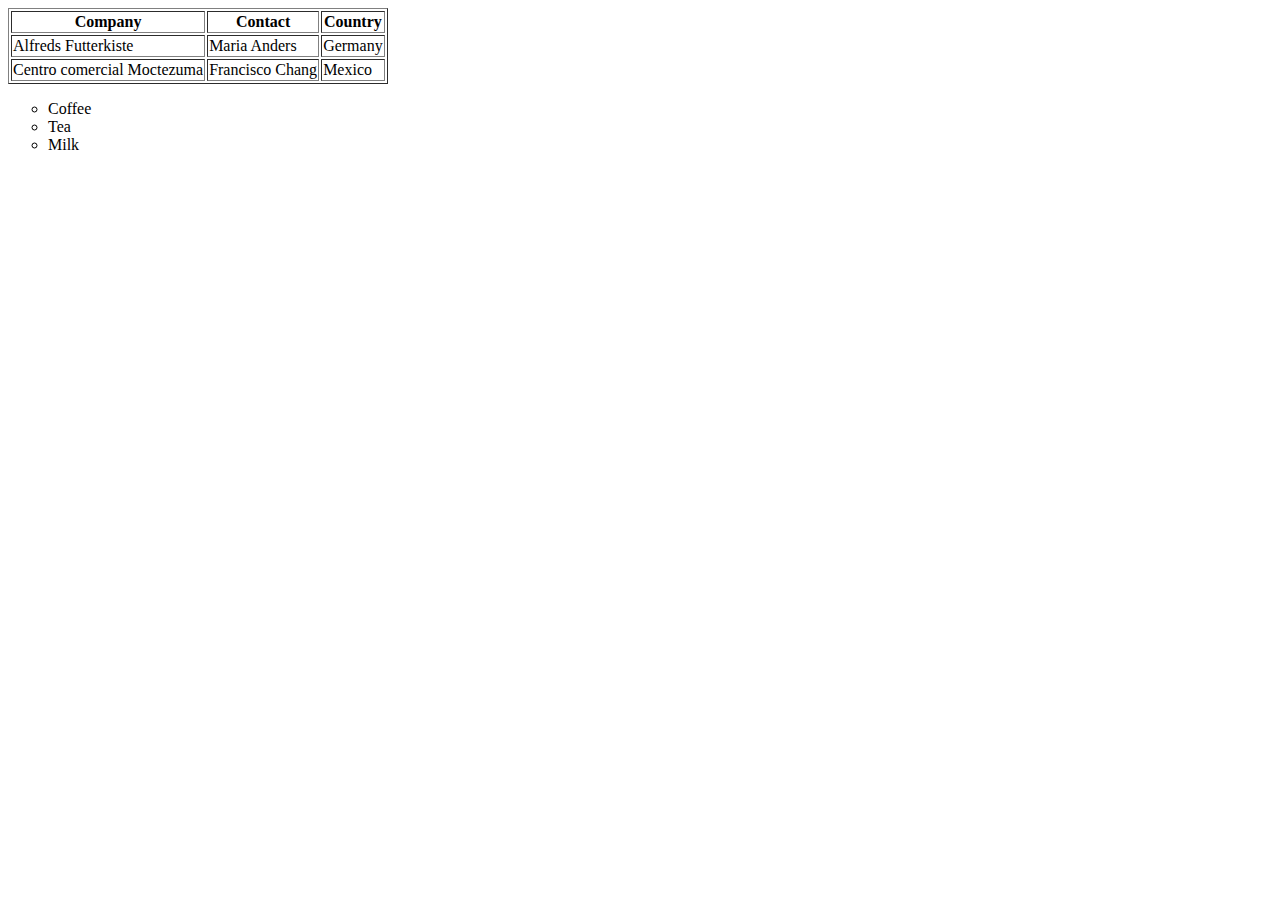
==== commit cf0aa86b: "add" ====
--- a/Inheritance/index.html
+++ b/Inheritance/index.html
@@ -6,7 +6,29 @@
     <title>Inheritance</title>
 </head>
 <body>
-    <h1>Working </h1> 
+    <table border="1">
+    <tr>
+      <th>Company</th>
+      <th>Contact</th>
+      <th>Country</th>
+    </tr>
+    <tr>
+      <td>Alfreds Futterkiste</td>
+      <td>Maria Anders</td>
+      <td>Germany</td>
+    </tr>
+    <tr>
+      <td>Centro comercial Moctezuma</td>
+      <td>Francisco Chang</td>
+      <td>Mexico</td>
+    </tr>
+  </table> 
+
+  <ul style="list-style-type:circle;">
+    <li>Coffee</li>
+    <li>Tea</li>
+    <li>Milk</li>
+  </ul>
 </body>
 <script src="./Inheritance.js"></script>
 </html>